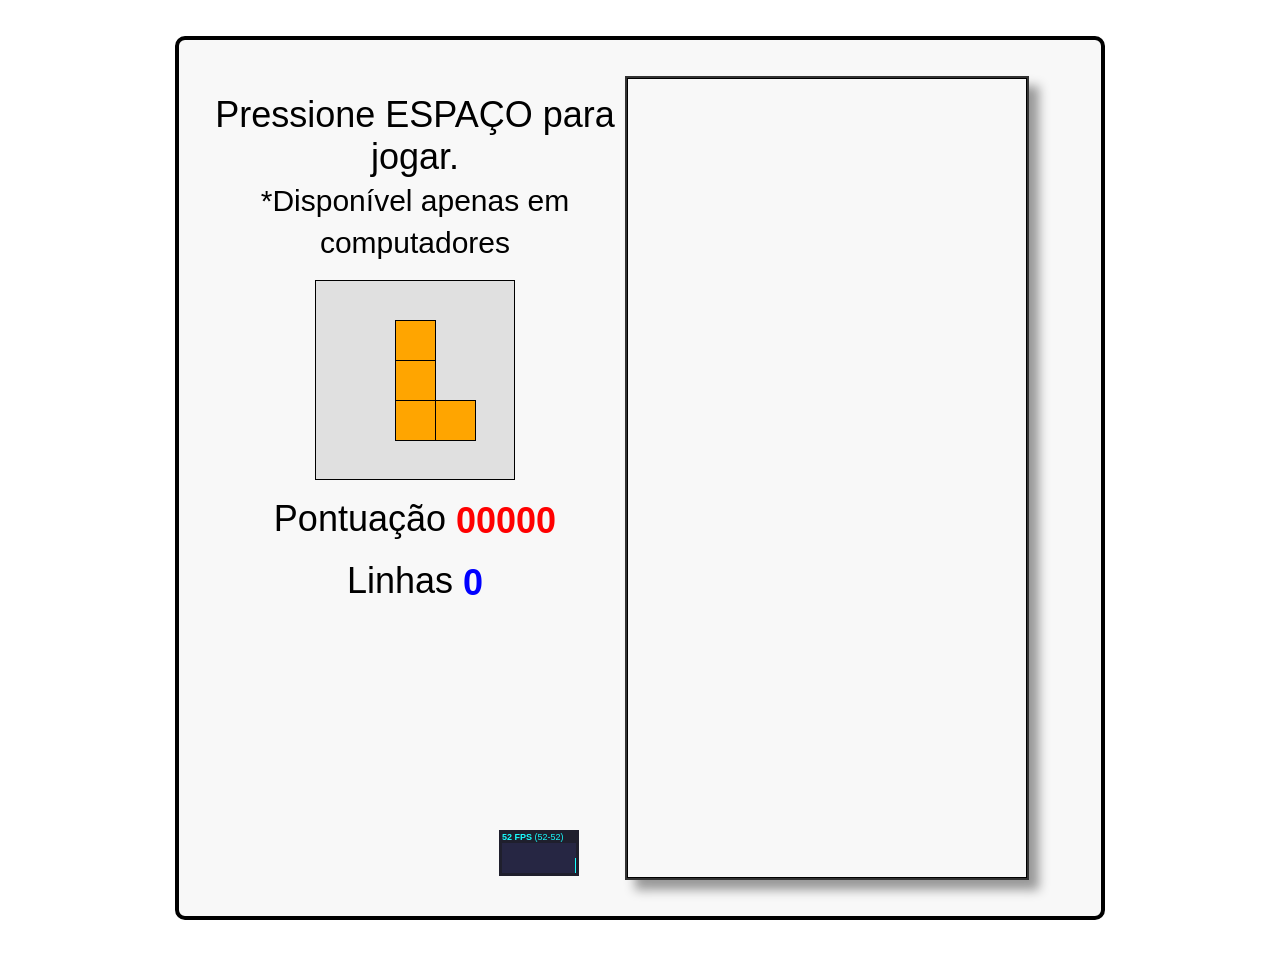
==== offline.html @ 018d1272 "First" ====
<!DOCTYPE html>
<html>
<head>
  <title>Ultimate Tetris</title>
  <style>
    body      { font-family: Helvetica, sans-serif; }
    #tetris   { margin: 1em auto; padding: 1em; border: 4px solid black; border-radius: 10px; background-color: #F8F8F8; }
    #stats    { display: inline-block; vertical-align: top; }
    #canvas   { display: inline-block; vertical-align: top; background: url(texture.jpg); box-shadow: 10px 10px 10px #999; border: 2px solid #333; }
    #menu     { display: inline-block; vertical-align: top; position: relative; }
    #menu p   { margin: 0.5em 0; text-align: center; }
    #menu p a { text-decoration: none; color: black; }
    #upcoming { display: block; margin: 0 auto; background-color: #E0E0E0; }
    #score    { color: red; font-weight: bold; vertical-align: middle; }
    #rows     { color: blue; font-weight: bold; vertical-align: middle; }
    #stats    { position: absolute; bottom: 0em; right: 1em; }
    @media screen and (min-width:   0px) and (min-height:   0px)  { #tetris { font-size: 0.75em; width: 250px; } #menu { width: 100px; height: 200px; } #upcoming { width:  50px; height:  50px; } #canvas { width: 100px; height: 200px; } } /* 10px chunks */
    @media screen and (min-width: 400px) and (min-height: 400px)  { #tetris { font-size: 1.00em; width: 350px; } #menu { width: 150px; height: 300px; } #upcoming { width:  75px; height:  75px; } #canvas { width: 150px; height: 300px; } } /* 15px chunks */
    @media screen and (min-width: 500px) and (min-height: 500px)  { #tetris { font-size: 1.25em; width: 450px; } #menu { width: 200px; height: 400px; } #upcoming { width: 100px; height: 100px; } #canvas { width: 200px; height: 400px; } } /* 20px chunks */
    @media screen and (min-width: 600px) and (min-height: 600px)  { #tetris { font-size: 1.50em; width: 550px; } #menu { width: 250px; height: 500px; } #upcoming { width: 125px; height: 125px; } #canvas { width: 250px; height: 500px; } } /* 25px chunks */
    @media screen and (min-width: 700px) and (min-height: 700px)  { #tetris { font-size: 1.75em; width: 650px; } #menu { width: 300px; height: 600px; } #upcoming { width: 150px; height: 150px; } #canvas { width: 300px; height: 600px; } } /* 30px chunks */
    @media screen and (min-width: 800px) and (min-height: 800px)  { #tetris { font-size: 2.00em; width: 750px; } #menu { width: 350px; height: 700px; } #upcoming { width: 175px; height: 175px; } #canvas { width: 350px; height: 700px; } } /* 35px chunks */
    @media screen and (min-width: 900px) and (min-height: 900px)  { #tetris { font-size: 2.25em; width: 850px; } #menu { width: 400px; height: 800px; } #upcoming { width: 200px; height: 200px; } #canvas { width: 400px; height: 800px; } } /* 40px chunks */
  </style>
</head>

<body>

  <div id="tetris">
    <div id="menu">
      <p id="start"><a href="javascript:play();">Pressione ESPA&Ccedil;O para jogar.</a><small><br>*Dispon&iacute;vel apenas em computadores</small></p>
      <p><canvas id="upcoming"></canvas></p>
      <p>Pontua&ccedil;&atilde;o <span id="score">00000</span></p>
      <p>Linhas <span id="rows">0</span></p>
    </div>
    <canvas id="canvas">
      Desculpe, seu navegador n&atilde;o suporte o elemento "canvas" do HTML5
    </canvas>
  </div>

  <script>
    // stats.js r6 - http://github.com/mrdoob/stats.js
    var Stats=function(){function s(a,g,d){var f,c,e;for(c=0;c<30;c++)for(f=0;f<73;f++)e=(f+c*74)*4,a[e]=a[e+4],a[e+1]=a[e+5],a[e+2]=a[e+6];for(c=0;c<30;c++)e=(73+c*74)*4,c<g?(a[e]=b[d].bg.r,a[e+1]=b[d].bg.g,a[e+2]=b[d].bg.b):(a[e]=b[d].fg.r,a[e+1]=b[d].fg.g,a[e+2]=b[d].fg.b)}var r=0,t=2,g,u=0,j=(new Date).getTime(),F=j,v=j,l=0,w=1E3,x=0,k,d,a,m,y,n=0,z=1E3,A=0,f,c,o,B,p=0,C=1E3,D=0,h,i,q,E,b={fps:{bg:{r:16,g:16,b:48},fg:{r:0,g:255,b:255}},ms:{bg:{r:16,g:48,b:16},fg:{r:0,g:255,b:0}},mb:{bg:{r:48,g:16,
    b:26},fg:{r:255,g:0,b:128}}};g=document.createElement("div");g.style.cursor="pointer";g.style.width="80px";g.style.opacity="0.9";g.style.zIndex="10001";g.addEventListener("click",function(){r++;r==t&&(r=0);k.style.display="none";f.style.display="none";h.style.display="none";switch(r){case 0:k.style.display="block";break;case 1:f.style.display="block";break;case 2:h.style.display="block"}},!1);k=document.createElement("div");k.style.backgroundColor="rgb("+Math.floor(b.fps.bg.r/2)+","+Math.floor(b.fps.bg.g/
    2)+","+Math.floor(b.fps.bg.b/2)+")";k.style.padding="2px 0px 3px 0px";g.appendChild(k);d=document.createElement("div");d.style.fontFamily="Helvetica, Arial, sans-serif";d.style.textAlign="left";d.style.fontSize="9px";d.style.color="rgb("+b.fps.fg.r+","+b.fps.fg.g+","+b.fps.fg.b+")";d.style.margin="0px 0px 1px 3px";d.innerHTML='<span style="font-weight:bold">FPS</span>';k.appendChild(d);a=document.createElement("canvas");a.width=74;a.height=30;a.style.display="block";a.style.marginLeft="3px";k.appendChild(a);
    m=a.getContext("2d");m.fillStyle="rgb("+b.fps.bg.r+","+b.fps.bg.g+","+b.fps.bg.b+")";m.fillRect(0,0,a.width,a.height);y=m.getImageData(0,0,a.width,a.height);f=document.createElement("div");f.style.backgroundColor="rgb("+Math.floor(b.ms.bg.r/2)+","+Math.floor(b.ms.bg.g/2)+","+Math.floor(b.ms.bg.b/2)+")";f.style.padding="2px 0px 3px 0px";f.style.display="none";g.appendChild(f);c=document.createElement("div");c.style.fontFamily="Helvetica, Arial, sans-serif";c.style.textAlign="left";c.style.fontSize=
    "9px";c.style.color="rgb("+b.ms.fg.r+","+b.ms.fg.g+","+b.ms.fg.b+")";c.style.margin="0px 0px 1px 3px";c.innerHTML='<span style="font-weight:bold">MS</span>';f.appendChild(c);a=document.createElement("canvas");a.width=74;a.height=30;a.style.display="block";a.style.marginLeft="3px";f.appendChild(a);o=a.getContext("2d");o.fillStyle="rgb("+b.ms.bg.r+","+b.ms.bg.g+","+b.ms.bg.b+")";o.fillRect(0,0,a.width,a.height);B=o.getImageData(0,0,a.width,a.height);try{performance&&performance.memory&&performance.memory.totalJSHeapSize&&
    (t=3)}catch(G){}h=document.createElement("div");h.style.backgroundColor="rgb("+Math.floor(b.mb.bg.r/2)+","+Math.floor(b.mb.bg.g/2)+","+Math.floor(b.mb.bg.b/2)+")";h.style.padding="2px 0px 3px 0px";h.style.display="none";g.appendChild(h);i=document.createElement("div");i.style.fontFamily="Helvetica, Arial, sans-serif";i.style.textAlign="left";i.style.fontSize="9px";i.style.color="rgb("+b.mb.fg.r+","+b.mb.fg.g+","+b.mb.fg.b+")";i.style.margin="0px 0px 1px 3px";i.innerHTML='<span style="font-weight:bold">MB</span>';
    h.appendChild(i);a=document.createElement("canvas");a.width=74;a.height=30;a.style.display="block";a.style.marginLeft="3px";h.appendChild(a);q=a.getContext("2d");q.fillStyle="#301010";q.fillRect(0,0,a.width,a.height);E=q.getImageData(0,0,a.width,a.height);return{domElement:g,update:function(){u++;j=(new Date).getTime();n=j-F;z=Math.min(z,n);A=Math.max(A,n);s(B.data,Math.min(30,30-n/200*30),"ms");c.innerHTML='<span style="font-weight:bold">'+n+" MS</span> ("+z+"-"+A+")";o.putImageData(B,0,0);F=j;if(j>
    v+1E3){l=Math.round(u*1E3/(j-v));w=Math.min(w,l);x=Math.max(x,l);s(y.data,Math.min(30,30-l/100*30),"fps");d.innerHTML='<span style="font-weight:bold">'+l+" FPS</span> ("+w+"-"+x+")";m.putImageData(y,0,0);if(t==3)p=performance.memory.usedJSHeapSize*9.54E-7,C=Math.min(C,p),D=Math.max(D,p),s(E.data,Math.min(30,30-p/2),"mb"),i.innerHTML='<span style="font-weight:bold">'+Math.round(p)+" MB</span> ("+Math.round(C)+"-"+Math.round(D)+")",q.putImageData(E,0,0);v=j;u=0}}}};
  </script>
  <script>

    //-------------------------------------------------------------------------
    // base helper methods
    //-------------------------------------------------------------------------

    function get(id)        { return document.getElementById(id);  }
    function hide(id)       { get(id).style.visibility = 'hidden'; }
    function show(id)       { get(id).style.visibility = null;     }
    function html(id, html) { get(id).innerHTML = html;            }

    function timestamp()           { return new Date().getTime();                             }
    function random(min, max)      { return (min + (Math.random() * (max - min)));            }
    function randomChoice(choices) { return choices[Math.round(random(0, choices.length-1))]; }

    if (!window.requestAnimationFrame) { // http://paulirish.com/2011/requestanimationframe-for-smart-animating/
      window.requestAnimationFrame = window.webkitRequestAnimationFrame ||
                                     window.mozRequestAnimationFrame    ||
                                     window.oRequestAnimationFrame      ||
                                     window.msRequestAnimationFrame     ||
                                     function(callback, element) {
                                       window.setTimeout(callback, 1000 / 60);
                                     }
    }

    //-------------------------------------------------------------------------
    // game constants
    //-------------------------------------------------------------------------

    var KEY     = { ESC: 27, SPACE: 32, LEFT: 37, UP: 38, RIGHT: 39, DOWN: 40 },
        DIR     = { UP: 0, RIGHT: 1, DOWN: 2, LEFT: 3, MIN: 0, MAX: 3 },
        stats   = new Stats(),
        canvas  = get('canvas'),
        ctx     = canvas.getContext('2d'),
        ucanvas = get('upcoming'),
        uctx    = ucanvas.getContext('2d'),
        speed   = { start: 0.6, decrement: 0.005, min: 0.1 }, // how long before piece drops by 1 row (seconds)
        nx      = 10, // width of tetris court (in blocks)
        ny      = 20, // height of tetris court (in blocks)
        nu      = 5;  // width/height of upcoming preview (in blocks)

    //-------------------------------------------------------------------------
    // game variables (initialized during reset)
    //-------------------------------------------------------------------------

    var dx, dy,        // pixel size of a single tetris block
        blocks,        // 2 dimensional array (nx*ny) representing tetris court - either empty block or occupied by a 'piece'
        actions,       // queue of user actions (inputs)
        playing,       // true|false - game is in progress
        dt,            // time since starting this game
        current,       // the current piece
        next,          // the next piece
        score,         // the current score
        vscore,        // the currently displayed score (it catches up to score in small chunks - like a spinning slot machine)
        rows,          // number of completed rows in the current game
        step;          // how long before current piece drops by 1 row

    //-------------------------------------------------------------------------
    // tetris pieces
    //
    // blocks: each element represents a rotation of the piece (0, 90, 180, 270)
    //         each element is a 16 bit integer where the 16 bits represent
    //         a 4x4 set of blocks, e.g. j.blocks[0] = 0x44C0
    //
    //             0100 = 0x4 << 3 = 0x4000
    //             0100 = 0x4 << 2 = 0x0400
    //             1100 = 0xC << 1 = 0x00C0
    //             0000 = 0x0 << 0 = 0x0000
    //                               ------
    //                               0x44C0
    //
    //-------------------------------------------------------------------------

    var i = { size: 4, blocks: [0x0F00, 0x2222, 0x00F0, 0x4444], color: 'cyan'   };
    var j = { size: 3, blocks: [0x44C0, 0x8E00, 0x6440, 0x0E20], color: 'blue'   };
    var l = { size: 3, blocks: [0x4460, 0x0E80, 0xC440, 0x2E00], color: 'orange' };
    var o = { size: 2, blocks: [0xCC00, 0xCC00, 0xCC00, 0xCC00], color: 'yellow' };
    var s = { size: 3, blocks: [0x06C0, 0x8C40, 0x6C00, 0x4620], color: 'green'  };
    var t = { size: 3, blocks: [0x0E40, 0x4C40, 0x4E00, 0x4640], color: 'purple' };
    var z = { size: 3, blocks: [0x0C60, 0x4C80, 0xC600, 0x2640], color: 'red'    };

    //------------------------------------------------
    // do the bit manipulation and iterate through each
    // occupied block (x,y) for a given piece
    //------------------------------------------------
    function eachblock(type, x, y, dir, fn) {
      var bit, result, row = 0, col = 0, blocks = type.blocks[dir];
      for(bit = 0x8000 ; bit > 0 ; bit = bit >> 1) {
        if (blocks & bit) {
          fn(x + col, y + row);
        }
        if (++col === 4) {
          col = 0;
          ++row;
        }
      }
    }

    //-----------------------------------------------------
    // check if a piece can fit into a position in the grid
    //-----------------------------------------------------
    function occupied(type, x, y, dir) {
      var result = false
      eachblock(type, x, y, dir, function(x, y) {
        if ((x < 0) || (x >= nx) || (y < 0) || (y >= ny) || getBlock(x,y))
          result = true;
      });
      return result;
    }

    function unoccupied(type, x, y, dir) {
      return !occupied(type, x, y, dir);
    }

    //-----------------------------------------
    // start with 4 instances of each piece and
    // pick randomly until the 'bag is empty'
    //-----------------------------------------
    var pieces = [];
    function randomPiece() {
      if (pieces.length == 0)
        pieces = [i,i,i,i,j,j,j,j,l,l,l,l,o,o,o,o,s,s,s,s,t,t,t,t,z,z,z,z];
      var type = pieces.splice(random(0, pieces.length-1), 1)[0];
      return { type: type, dir: DIR.UP, x: Math.round(random(0, nx - type.size)), y: 0 };
    }


    //-------------------------------------------------------------------------
    // GAME LOOP
    //-------------------------------------------------------------------------

    function run() {

      showStats(); // initialize FPS counter
      addEvents(); // attach keydown and resize events

      var last = now = timestamp();
      function frame() {
        now = timestamp();
        update(Math.min(1, (now - last) / 1000.0)); // using requestAnimationFrame have to be able to handle large delta's caused when it 'hibernates' in a background or non-visible tab
        draw();
        stats.update();
        last = now;
        requestAnimationFrame(frame, canvas);
      }

      resize(); // setup all our sizing information
      reset();  // reset the per-game variables
      frame();  // start the first frame

    }

    function showStats() {
      stats.domElement.id = 'stats';
      get('menu').appendChild(stats.domElement);
    }

    function addEvents() {
      document.addEventListener('keydown', keydown, false);
      window.addEventListener('resize', resize, false);
    }

    function resize(event) {
      canvas.width   = canvas.clientWidth;  // set canvas logical size equal to its physical size
      canvas.height  = canvas.clientHeight; // (ditto)
      ucanvas.width  = ucanvas.clientWidth;
      ucanvas.height = ucanvas.clientHeight;
      dx = canvas.width  / nx; // pixel size of a single tetris block
      dy = canvas.height / ny; // (ditto)
      invalidate();
      invalidateNext();
    }

    function keydown(ev) {
      var handled = false;
      if (playing) {
        switch(ev.keyCode) {
          case KEY.LEFT:   actions.push(DIR.LEFT);  handled = true; break;
          case KEY.RIGHT:  actions.push(DIR.RIGHT); handled = true; break;
          case KEY.UP:     actions.push(DIR.UP);    handled = true; break;
          case KEY.DOWN:   actions.push(DIR.DOWN);  handled = true; break;
          case KEY.ESC:    lose();                  handled = true; break;
        }
      }
      else if (ev.keyCode == KEY.SPACE) {
        play();
        handled = true;
      }
      if (handled)
        ev.preventDefault(); // prevent arrow keys from scrolling the page (supported in IE9+ and all other browsers)
    }

    //-------------------------------------------------------------------------
    // GAME LOGIC
    //-------------------------------------------------------------------------

    function play() { hide('start'); reset();          playing = true;  }
    function lose() { show('start'); setVisualScore(); playing = false; }

    function setVisualScore(n)      { vscore = n || score; invalidateScore(); }
    function setScore(n)            { score = n; setVisualScore(n);  }
    function addScore(n)            { score = score + n;   }
    function clearScore()           { setScore(0); }
    function clearRows()            { setRows(0); }
    function setRows(n)             { rows = n; step = Math.max(speed.min, speed.start - (speed.decrement*rows)); invalidateRows(); }
    function addRows(n)             { setRows(rows + n); }
    function getBlock(x,y)          { return (blocks && blocks[x] ? blocks[x][y] : null); }
    function setBlock(x,y,type)     { blocks[x] = blocks[x] || []; blocks[x][y] = type; invalidate(); }
    function clearBlocks()          { blocks = []; invalidate(); }
    function clearActions()         { actions = []; }
    function setCurrentPiece(piece) { current = piece || randomPiece(); invalidate();     }
    function setNextPiece(piece)    { next    = piece || randomPiece(); invalidateNext(); }

    function reset() {
      dt = 0;
      clearActions();
      clearBlocks();
      clearRows();
      clearScore();
      setCurrentPiece(next);
      setNextPiece();
    }

    function update(idt) {
      if (playing) {
        if (vscore < score)
          setVisualScore(vscore + 1);
        handle(actions.shift());
        dt = dt + idt;
        if (dt > step) {
          dt = dt - step;
          drop();
        }
      }
    }

    function handle(action) {
      switch(action) {
        case DIR.LEFT:  move(DIR.LEFT);  break;
        case DIR.RIGHT: move(DIR.RIGHT); break;
        case DIR.UP:    rotate();        break;
        case DIR.DOWN:  drop();          break;
      }
    }

    function move(dir) {
      var x = current.x, y = current.y;
      switch(dir) {
        case DIR.RIGHT: x = x + 1; break;
        case DIR.LEFT:  x = x - 1; break;
        case DIR.DOWN:  y = y + 1; break;
      }
      if (unoccupied(current.type, x, y, current.dir)) {
        current.x = x;
        current.y = y;
        invalidate();
        return true;
      }
      else {
        return false;
      }
    }

    function rotate() {
      var newdir = (current.dir == DIR.MAX ? DIR.MIN : current.dir + 1);
      if (unoccupied(current.type, current.x, current.y, newdir)) {
        current.dir = newdir;
        invalidate();
      }
    }

    function drop() {
      if (!move(DIR.DOWN)) {
        addScore(10);
        dropPiece();
        removeLines();
        setCurrentPiece(next);
        setNextPiece(randomPiece());
        clearActions();
        if (occupied(current.type, current.x, current.y, current.dir)) {
          lose();
        }
      }
    }

    function dropPiece() {
      eachblock(current.type, current.x, current.y, current.dir, function(x, y) {
        setBlock(x, y, current.type);
      });
    }

    function removeLines() {
      var x, y, complete, n = 0;
      for(y = ny ; y > 0 ; --y) {
        complete = true;
        for(x = 0 ; x < nx ; ++x) {
          if (!getBlock(x, y))
            complete = false;
        }
        if (complete) {
          removeLine(y);
          y = y + 1; // recheck same line
          n++;
        }
      }
      if (n > 0) {
        addRows(n);
        addScore(100*Math.pow(2,n-1)); // 1: 100, 2: 200, 3: 400, 4: 800
      }
    }

    function removeLine(n) {
      var x, y;
      for(y = n ; y >= 0 ; --y) {
        for(x = 0 ; x < nx ; ++x)
          setBlock(x, y, (y == 0) ? null : getBlock(x, y-1));
      }
    }

    //-------------------------------------------------------------------------
    // RENDERING
    //-------------------------------------------------------------------------

    var invalid = {};

    function invalidate()         { invalid.court  = true; }
    function invalidateNext()     { invalid.next   = true; }
    function invalidateScore()    { invalid.score  = true; }
    function invalidateRows()     { invalid.rows   = true; }

    function draw() {
      ctx.save();
      ctx.lineWidth = 1;
      ctx.translate(0.5, 0.5); // for crisp 1px black lines
      drawCourt();
      drawNext();
      drawScore();
      drawRows();
      ctx.restore();
    }

    function drawCourt() {
      if (invalid.court) {
        ctx.clearRect(0, 0, canvas.width, canvas.height);
        if (playing)
          drawPiece(ctx, current.type, current.x, current.y, current.dir);
        var x, y, block;
        for(y = 0 ; y < ny ; y++) {
          for (x = 0 ; x < nx ; x++) {
            if (block = getBlock(x,y))
              drawBlock(ctx, x, y, block.color);
          }
        }
        ctx.strokeRect(0, 0, nx*dx - 1, ny*dy - 1); // court boundary
        invalid.court = false;
      }
    }

    function drawNext() {
      if (invalid.next) {
        var padding = (nu - next.type.size) / 2; // half-arsed attempt at centering next piece display
        uctx.save();
        uctx.translate(0.5, 0.5);
        uctx.clearRect(0, 0, nu*dx, nu*dy);
        drawPiece(uctx, next.type, padding, padding, next.dir);
        uctx.strokeStyle = 'black';
        uctx.strokeRect(0, 0, nu*dx - 1, nu*dy - 1);
        uctx.restore();
        invalid.next = false;
      }
    }

    function drawScore() {
      if (invalid.score) {
        html('score', ("00000" + Math.floor(vscore)).slice(-5));
        invalid.score = false;
      }
    }

    function drawRows() {
      if (invalid.rows) {
        html('rows', rows);
        invalid.rows = false;
      }
    }

    function drawPiece(ctx, type, x, y, dir) {
      eachblock(type, x, y, dir, function(x, y) {
        drawBlock(ctx, x, y, type.color);
      });
    }

    function drawBlock(ctx, x, y, color) {
      ctx.fillStyle = color;
      ctx.fillRect(x*dx, y*dy, dx, dy);
      ctx.strokeRect(x*dx, y*dy, dx, dy)
    }

    //-------------------------------------------------------------------------
    // FINALLY, lets run the game
    //-------------------------------------------------------------------------

    run();

  </script>

</body>
</html>
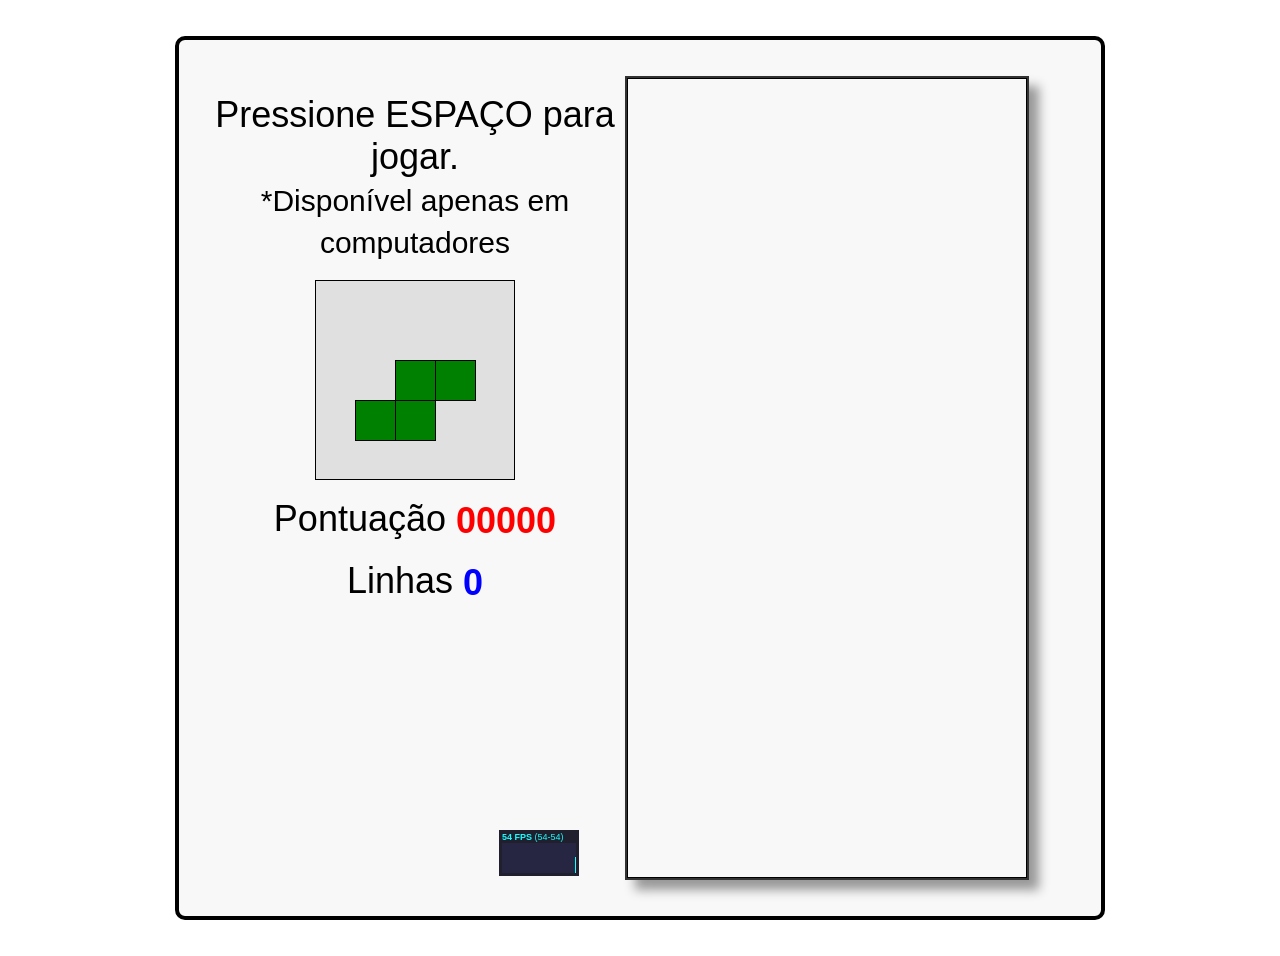
==== commit e46305a0: "Remove Ultiamte flags to Vida Ativa" ====
--- a/offline.html
+++ b/offline.html
@@ -1,7 +1,7 @@
 <!DOCTYPE html>
 <html>
 <head>
-  <title>Ultimate Tetris</title>
+  <title>Academia Vida Ativa Tetris</title>
   <style>
     body      { font-family: Helvetica, sans-serif; }
     #tetris   { margin: 1em auto; padding: 1em; border: 4px solid black; border-radius: 10px; background-color: #F8F8F8; }
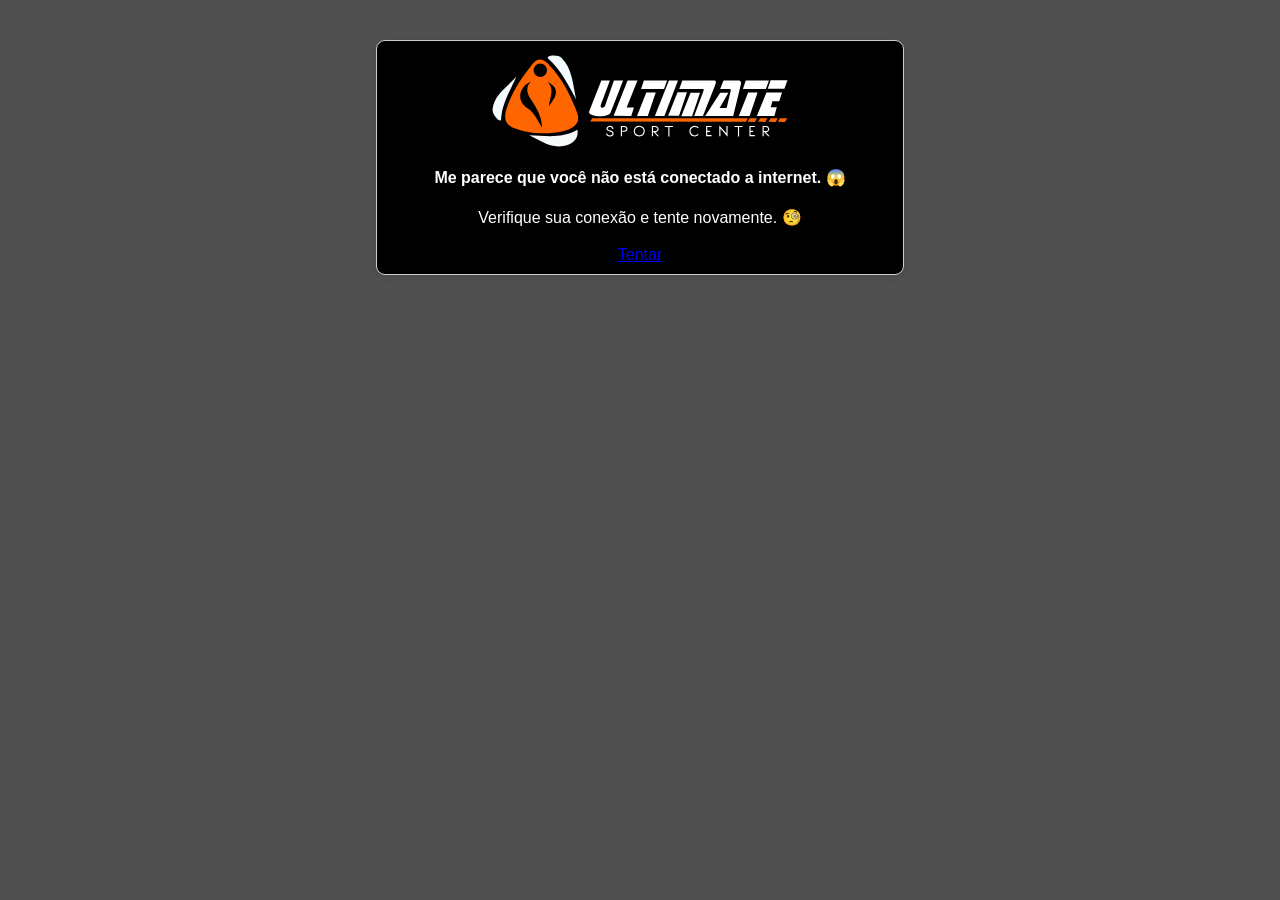
==== commit 60e9b0fc: "Change offline page" ====
--- a/offline.html
+++ b/offline.html
@@ -1,459 +1,323 @@
 <!DOCTYPE html>
 <html>
-<head>
-  <title>Academia Vida Ativa Tetris</title>
-  <style>
-    body      { font-family: Helvetica, sans-serif; }
-    #tetris   { margin: 1em auto; padding: 1em; border: 4px solid black; border-radius: 10px; background-color: #F8F8F8; }
-    #stats    { display: inline-block; vertical-align: top; }
-    #canvas   { display: inline-block; vertical-align: top; background: url(texture.jpg); box-shadow: 10px 10px 10px #999; border: 2px solid #333; }
-    #menu     { display: inline-block; vertical-align: top; position: relative; }
-    #menu p   { margin: 0.5em 0; text-align: center; }
-    #menu p a { text-decoration: none; color: black; }
-    #upcoming { display: block; margin: 0 auto; background-color: #E0E0E0; }
-    #score    { color: red; font-weight: bold; vertical-align: middle; }
-    #rows     { color: blue; font-weight: bold; vertical-align: middle; }
-    #stats    { position: absolute; bottom: 0em; right: 1em; }
-    @media screen and (min-width:   0px) and (min-height:   0px)  { #tetris { font-size: 0.75em; width: 250px; } #menu { width: 100px; height: 200px; } #upcoming { width:  50px; height:  50px; } #canvas { width: 100px; height: 200px; } } /* 10px chunks */
-    @media screen and (min-width: 400px) and (min-height: 400px)  { #tetris { font-size: 1.00em; width: 350px; } #menu { width: 150px; height: 300px; } #upcoming { width:  75px; height:  75px; } #canvas { width: 150px; height: 300px; } } /* 15px chunks */
-    @media screen and (min-width: 500px) and (min-height: 500px)  { #tetris { font-size: 1.25em; width: 450px; } #menu { width: 200px; height: 400px; } #upcoming { width: 100px; height: 100px; } #canvas { width: 200px; height: 400px; } } /* 20px chunks */
-    @media screen and (min-width: 600px) and (min-height: 600px)  { #tetris { font-size: 1.50em; width: 550px; } #menu { width: 250px; height: 500px; } #upcoming { width: 125px; height: 125px; } #canvas { width: 250px; height: 500px; } } /* 25px chunks */
-    @media screen and (min-width: 700px) and (min-height: 700px)  { #tetris { font-size: 1.75em; width: 650px; } #menu { width: 300px; height: 600px; } #upcoming { width: 150px; height: 150px; } #canvas { width: 300px; height: 600px; } } /* 30px chunks */
-    @media screen and (min-width: 800px) and (min-height: 800px)  { #tetris { font-size: 2.00em; width: 750px; } #menu { width: 350px; height: 700px; } #upcoming { width: 175px; height: 175px; } #canvas { width: 350px; height: 700px; } } /* 35px chunks */
-    @media screen and (min-width: 900px) and (min-height: 900px)  { #tetris { font-size: 2.25em; width: 850px; } #menu { width: 400px; height: 800px; } #upcoming { width: 200px; height: 200px; } #canvas { width: 400px; height: 800px; } } /* 40px chunks */
-  </style>
-</head>
-
-<body>
-
-  <div id="tetris">
-    <div id="menu">
-      <p id="start"><a href="javascript:play();">Pressione ESPA&Ccedil;O para jogar.</a><small><br>*Dispon&iacute;vel apenas em computadores</small></p>
-      <p><canvas id="upcoming"></canvas></p>
-      <p>Pontua&ccedil;&atilde;o <span id="score">00000</span></p>
-      <p>Linhas <span id="rows">0</span></p>
-    </div>
-    <canvas id="canvas">
-      Desculpe, seu navegador n&atilde;o suporte o elemento "canvas" do HTML5
-    </canvas>
-  </div>
-
-  <script>
-    // stats.js r6 - http://github.com/mrdoob/stats.js
-    var Stats=function(){function s(a,g,d){var f,c,e;for(c=0;c<30;c++)for(f=0;f<73;f++)e=(f+c*74)*4,a[e]=a[e+4],a[e+1]=a[e+5],a[e+2]=a[e+6];for(c=0;c<30;c++)e=(73+c*74)*4,c<g?(a[e]=b[d].bg.r,a[e+1]=b[d].bg.g,a[e+2]=b[d].bg.b):(a[e]=b[d].fg.r,a[e+1]=b[d].fg.g,a[e+2]=b[d].fg.b)}var r=0,t=2,g,u=0,j=(new Date).getTime(),F=j,v=j,l=0,w=1E3,x=0,k,d,a,m,y,n=0,z=1E3,A=0,f,c,o,B,p=0,C=1E3,D=0,h,i,q,E,b={fps:{bg:{r:16,g:16,b:48},fg:{r:0,g:255,b:255}},ms:{bg:{r:16,g:48,b:16},fg:{r:0,g:255,b:0}},mb:{bg:{r:48,g:16,
-    b:26},fg:{r:255,g:0,b:128}}};g=document.createElement("div");g.style.cursor="pointer";g.style.width="80px";g.style.opacity="0.9";g.style.zIndex="10001";g.addEventListener("click",function(){r++;r==t&&(r=0);k.style.display="none";f.style.display="none";h.style.display="none";switch(r){case 0:k.style.display="block";break;case 1:f.style.display="block";break;case 2:h.style.display="block"}},!1);k=document.createElement("div");k.style.backgroundColor="rgb("+Math.floor(b.fps.bg.r/2)+","+Math.floor(b.fps.bg.g/
-    2)+","+Math.floor(b.fps.bg.b/2)+")";k.style.padding="2px 0px 3px 0px";g.appendChild(k);d=document.createElement("div");d.style.fontFamily="Helvetica, Arial, sans-serif";d.style.textAlign="left";d.style.fontSize="9px";d.style.color="rgb("+b.fps.fg.r+","+b.fps.fg.g+","+b.fps.fg.b+")";d.style.margin="0px 0px 1px 3px";d.innerHTML='<span style="font-weight:bold">FPS</span>';k.appendChild(d);a=document.createElement("canvas");a.width=74;a.height=30;a.style.display="block";a.style.marginLeft="3px";k.appendChild(a);
-    m=a.getContext("2d");m.fillStyle="rgb("+b.fps.bg.r+","+b.fps.bg.g+","+b.fps.bg.b+")";m.fillRect(0,0,a.width,a.height);y=m.getImageData(0,0,a.width,a.height);f=document.createElement("div");f.style.backgroundColor="rgb("+Math.floor(b.ms.bg.r/2)+","+Math.floor(b.ms.bg.g/2)+","+Math.floor(b.ms.bg.b/2)+")";f.style.padding="2px 0px 3px 0px";f.style.display="none";g.appendChild(f);c=document.createElement("div");c.style.fontFamily="Helvetica, Arial, sans-serif";c.style.textAlign="left";c.style.fontSize=
-    "9px";c.style.color="rgb("+b.ms.fg.r+","+b.ms.fg.g+","+b.ms.fg.b+")";c.style.margin="0px 0px 1px 3px";c.innerHTML='<span style="font-weight:bold">MS</span>';f.appendChild(c);a=document.createElement("canvas");a.width=74;a.height=30;a.style.display="block";a.style.marginLeft="3px";f.appendChild(a);o=a.getContext("2d");o.fillStyle="rgb("+b.ms.bg.r+","+b.ms.bg.g+","+b.ms.bg.b+")";o.fillRect(0,0,a.width,a.height);B=o.getImageData(0,0,a.width,a.height);try{performance&&performance.memory&&performance.memory.totalJSHeapSize&&
-    (t=3)}catch(G){}h=document.createElement("div");h.style.backgroundColor="rgb("+Math.floor(b.mb.bg.r/2)+","+Math.floor(b.mb.bg.g/2)+","+Math.floor(b.mb.bg.b/2)+")";h.style.padding="2px 0px 3px 0px";h.style.display="none";g.appendChild(h);i=document.createElement("div");i.style.fontFamily="Helvetica, Arial, sans-serif";i.style.textAlign="left";i.style.fontSize="9px";i.style.color="rgb("+b.mb.fg.r+","+b.mb.fg.g+","+b.mb.fg.b+")";i.style.margin="0px 0px 1px 3px";i.innerHTML='<span style="font-weight:bold">MB</span>';
-    h.appendChild(i);a=document.createElement("canvas");a.width=74;a.height=30;a.style.display="block";a.style.marginLeft="3px";h.appendChild(a);q=a.getContext("2d");q.fillStyle="#301010";q.fillRect(0,0,a.width,a.height);E=q.getImageData(0,0,a.width,a.height);return{domElement:g,update:function(){u++;j=(new Date).getTime();n=j-F;z=Math.min(z,n);A=Math.max(A,n);s(B.data,Math.min(30,30-n/200*30),"ms");c.innerHTML='<span style="font-weight:bold">'+n+" MS</span> ("+z+"-"+A+")";o.putImageData(B,0,0);F=j;if(j>
-    v+1E3){l=Math.round(u*1E3/(j-v));w=Math.min(w,l);x=Math.max(x,l);s(y.data,Math.min(30,30-l/100*30),"fps");d.innerHTML='<span style="font-weight:bold">'+l+" FPS</span> ("+w+"-"+x+")";m.putImageData(y,0,0);if(t==3)p=performance.memory.usedJSHeapSize*9.54E-7,C=Math.min(C,p),D=Math.max(D,p),s(E.data,Math.min(30,30-p/2),"mb"),i.innerHTML='<span style="font-weight:bold">'+Math.round(p)+" MB</span> ("+Math.round(C)+"-"+Math.round(D)+")",q.putImageData(E,0,0);v=j;u=0}}}};
-  </script>
-  <script>
-
-    //-------------------------------------------------------------------------
-    // base helper methods
-    //-------------------------------------------------------------------------
-
-    function get(id)        { return document.getElementById(id);  }
-    function hide(id)       { get(id).style.visibility = 'hidden'; }
-    function show(id)       { get(id).style.visibility = null;     }
-    function html(id, html) { get(id).innerHTML = html;            }
-
-    function timestamp()           { return new Date().getTime();                             }
-    function random(min, max)      { return (min + (Math.random() * (max - min)));            }
-    function randomChoice(choices) { return choices[Math.round(random(0, choices.length-1))]; }
-
-    if (!window.requestAnimationFrame) { // http://paulirish.com/2011/requestanimationframe-for-smart-animating/
-      window.requestAnimationFrame = window.webkitRequestAnimationFrame ||
-                                     window.mozRequestAnimationFrame    ||
-                                     window.oRequestAnimationFrame      ||
-                                     window.msRequestAnimationFrame     ||
-                                     function(callback, element) {
-                                       window.setTimeout(callback, 1000 / 60);
-                                     }
-    }
-
-    //-------------------------------------------------------------------------
-    // game constants
-    //-------------------------------------------------------------------------
-
-    var KEY     = { ESC: 27, SPACE: 32, LEFT: 37, UP: 38, RIGHT: 39, DOWN: 40 },
-        DIR     = { UP: 0, RIGHT: 1, DOWN: 2, LEFT: 3, MIN: 0, MAX: 3 },
-        stats   = new Stats(),
-        canvas  = get('canvas'),
-        ctx     = canvas.getContext('2d'),
-        ucanvas = get('upcoming'),
-        uctx    = ucanvas.getContext('2d'),
-        speed   = { start: 0.6, decrement: 0.005, min: 0.1 }, // how long before piece drops by 1 row (seconds)
-        nx      = 10, // width of tetris court (in blocks)
-        ny      = 20, // height of tetris court (in blocks)
-        nu      = 5;  // width/height of upcoming preview (in blocks)
-
-    //-------------------------------------------------------------------------
-    // game variables (initialized during reset)
-    //-------------------------------------------------------------------------
-
-    var dx, dy,        // pixel size of a single tetris block
-        blocks,        // 2 dimensional array (nx*ny) representing tetris court - either empty block or occupied by a 'piece'
-        actions,       // queue of user actions (inputs)
-        playing,       // true|false - game is in progress
-        dt,            // time since starting this game
-        current,       // the current piece
-        next,          // the next piece
-        score,         // the current score
-        vscore,        // the currently displayed score (it catches up to score in small chunks - like a spinning slot machine)
-        rows,          // number of completed rows in the current game
-        step;          // how long before current piece drops by 1 row
-
-    //-------------------------------------------------------------------------
-    // tetris pieces
-    //
-    // blocks: each element represents a rotation of the piece (0, 90, 180, 270)
-    //         each element is a 16 bit integer where the 16 bits represent
-    //         a 4x4 set of blocks, e.g. j.blocks[0] = 0x44C0
-    //
-    //             0100 = 0x4 << 3 = 0x4000
-    //             0100 = 0x4 << 2 = 0x0400
-    //             1100 = 0xC << 1 = 0x00C0
-    //             0000 = 0x0 << 0 = 0x0000
-    //                               ------
-    //                               0x44C0
-    //
-    //-------------------------------------------------------------------------
-
-    var i = { size: 4, blocks: [0x0F00, 0x2222, 0x00F0, 0x4444], color: 'cyan'   };
-    var j = { size: 3, blocks: [0x44C0, 0x8E00, 0x6440, 0x0E20], color: 'blue'   };
-    var l = { size: 3, blocks: [0x4460, 0x0E80, 0xC440, 0x2E00], color: 'orange' };
-    var o = { size: 2, blocks: [0xCC00, 0xCC00, 0xCC00, 0xCC00], color: 'yellow' };
-    var s = { size: 3, blocks: [0x06C0, 0x8C40, 0x6C00, 0x4620], color: 'green'  };
-    var t = { size: 3, blocks: [0x0E40, 0x4C40, 0x4E00, 0x4640], color: 'purple' };
-    var z = { size: 3, blocks: [0x0C60, 0x4C80, 0xC600, 0x2640], color: 'red'    };
-
-    //------------------------------------------------
-    // do the bit manipulation and iterate through each
-    // occupied block (x,y) for a given piece
-    //------------------------------------------------
-    function eachblock(type, x, y, dir, fn) {
-      var bit, result, row = 0, col = 0, blocks = type.blocks[dir];
-      for(bit = 0x8000 ; bit > 0 ; bit = bit >> 1) {
-        if (blocks & bit) {
-          fn(x + col, y + row);
-        }
-        if (++col === 4) {
-          col = 0;
-          ++row;
-        }
-      }
-    }
-
-    //-----------------------------------------------------
-    // check if a piece can fit into a position in the grid
-    //-----------------------------------------------------
-    function occupied(type, x, y, dir) {
-      var result = false
-      eachblock(type, x, y, dir, function(x, y) {
-        if ((x < 0) || (x >= nx) || (y < 0) || (y >= ny) || getBlock(x,y))
-          result = true;
-      });
-      return result;
-    }
-
-    function unoccupied(type, x, y, dir) {
-      return !occupied(type, x, y, dir);
-    }
-
-    //-----------------------------------------
-    // start with 4 instances of each piece and
-    // pick randomly until the 'bag is empty'
-    //-----------------------------------------
-    var pieces = [];
-    function randomPiece() {
-      if (pieces.length == 0)
-        pieces = [i,i,i,i,j,j,j,j,l,l,l,l,o,o,o,o,s,s,s,s,t,t,t,t,z,z,z,z];
-      var type = pieces.splice(random(0, pieces.length-1), 1)[0];
-      return { type: type, dir: DIR.UP, x: Math.round(random(0, nx - type.size)), y: 0 };
-    }
-
-
-    //-------------------------------------------------------------------------
-    // GAME LOOP
-    //-------------------------------------------------------------------------
-
-    function run() {
-
-      showStats(); // initialize FPS counter
-      addEvents(); // attach keydown and resize events
-
-      var last = now = timestamp();
-      function frame() {
-        now = timestamp();
-        update(Math.min(1, (now - last) / 1000.0)); // using requestAnimationFrame have to be able to handle large delta's caused when it 'hibernates' in a background or non-visible tab
-        draw();
-        stats.update();
-        last = now;
-        requestAnimationFrame(frame, canvas);
-      }
-
-      resize(); // setup all our sizing information
-      reset();  // reset the per-game variables
-      frame();  // start the first frame
-
-    }
-
-    function showStats() {
-      stats.domElement.id = 'stats';
-      get('menu').appendChild(stats.domElement);
-    }
-
-    function addEvents() {
-      document.addEventListener('keydown', keydown, false);
-      window.addEventListener('resize', resize, false);
-    }
-
-    function resize(event) {
-      canvas.width   = canvas.clientWidth;  // set canvas logical size equal to its physical size
-      canvas.height  = canvas.clientHeight; // (ditto)
-      ucanvas.width  = ucanvas.clientWidth;
-      ucanvas.height = ucanvas.clientHeight;
-      dx = canvas.width  / nx; // pixel size of a single tetris block
-      dy = canvas.height / ny; // (ditto)
-      invalidate();
-      invalidateNext();
-    }
-
-    function keydown(ev) {
-      var handled = false;
-      if (playing) {
-        switch(ev.keyCode) {
-          case KEY.LEFT:   actions.push(DIR.LEFT);  handled = true; break;
-          case KEY.RIGHT:  actions.push(DIR.RIGHT); handled = true; break;
-          case KEY.UP:     actions.push(DIR.UP);    handled = true; break;
-          case KEY.DOWN:   actions.push(DIR.DOWN);  handled = true; break;
-          case KEY.ESC:    lose();                  handled = true; break;
-        }
-      }
-      else if (ev.keyCode == KEY.SPACE) {
-        play();
-        handled = true;
-      }
-      if (handled)
-        ev.preventDefault(); // prevent arrow keys from scrolling the page (supported in IE9+ and all other browsers)
-    }
-
-    //-------------------------------------------------------------------------
-    // GAME LOGIC
-    //-------------------------------------------------------------------------
-
-    function play() { hide('start'); reset();          playing = true;  }
-    function lose() { show('start'); setVisualScore(); playing = false; }
-
-    function setVisualScore(n)      { vscore = n || score; invalidateScore(); }
-    function setScore(n)            { score = n; setVisualScore(n);  }
-    function addScore(n)            { score = score + n;   }
-    function clearScore()           { setScore(0); }
-    function clearRows()            { setRows(0); }
-    function setRows(n)             { rows = n; step = Math.max(speed.min, speed.start - (speed.decrement*rows)); invalidateRows(); }
-    function addRows(n)             { setRows(rows + n); }
-    function getBlock(x,y)          { return (blocks && blocks[x] ? blocks[x][y] : null); }
-    function setBlock(x,y,type)     { blocks[x] = blocks[x] || []; blocks[x][y] = type; invalidate(); }
-    function clearBlocks()          { blocks = []; invalidate(); }
-    function clearActions()         { actions = []; }
-    function setCurrentPiece(piece) { current = piece || randomPiece(); invalidate();     }
-    function setNextPiece(piece)    { next    = piece || randomPiece(); invalidateNext(); }
-
-    function reset() {
-      dt = 0;
-      clearActions();
-      clearBlocks();
-      clearRows();
-      clearScore();
-      setCurrentPiece(next);
-      setNextPiece();
-    }
-
-    function update(idt) {
-      if (playing) {
-        if (vscore < score)
-          setVisualScore(vscore + 1);
-        handle(actions.shift());
-        dt = dt + idt;
-        if (dt > step) {
-          dt = dt - step;
-          drop();
-        }
-      }
-    }
-
-    function handle(action) {
-      switch(action) {
-        case DIR.LEFT:  move(DIR.LEFT);  break;
-        case DIR.RIGHT: move(DIR.RIGHT); break;
-        case DIR.UP:    rotate();        break;
-        case DIR.DOWN:  drop();          break;
-      }
-    }
-
-    function move(dir) {
-      var x = current.x, y = current.y;
-      switch(dir) {
-        case DIR.RIGHT: x = x + 1; break;
-        case DIR.LEFT:  x = x - 1; break;
-        case DIR.DOWN:  y = y + 1; break;
-      }
-      if (unoccupied(current.type, x, y, current.dir)) {
-        current.x = x;
-        current.y = y;
-        invalidate();
-        return true;
-      }
-      else {
-        return false;
-      }
-    }
-
-    function rotate() {
-      var newdir = (current.dir == DIR.MAX ? DIR.MIN : current.dir + 1);
-      if (unoccupied(current.type, current.x, current.y, newdir)) {
-        current.dir = newdir;
-        invalidate();
-      }
-    }
-
-    function drop() {
-      if (!move(DIR.DOWN)) {
-        addScore(10);
-        dropPiece();
-        removeLines();
-        setCurrentPiece(next);
-        setNextPiece(randomPiece());
-        clearActions();
-        if (occupied(current.type, current.x, current.y, current.dir)) {
-          lose();
-        }
-      }
-    }
-
-    function dropPiece() {
-      eachblock(current.type, current.x, current.y, current.dir, function(x, y) {
-        setBlock(x, y, current.type);
-      });
-    }
-
-    function removeLines() {
-      var x, y, complete, n = 0;
-      for(y = ny ; y > 0 ; --y) {
-        complete = true;
-        for(x = 0 ; x < nx ; ++x) {
-          if (!getBlock(x, y))
-            complete = false;
-        }
-        if (complete) {
-          removeLine(y);
-          y = y + 1; // recheck same line
-          n++;
-        }
-      }
-      if (n > 0) {
-        addRows(n);
-        addScore(100*Math.pow(2,n-1)); // 1: 100, 2: 200, 3: 400, 4: 800
-      }
-    }
-
-    function removeLine(n) {
-      var x, y;
-      for(y = n ; y >= 0 ; --y) {
-        for(x = 0 ; x < nx ; ++x)
-          setBlock(x, y, (y == 0) ? null : getBlock(x, y-1));
-      }
-    }
-
-    //-------------------------------------------------------------------------
-    // RENDERING
-    //-------------------------------------------------------------------------
-
-    var invalid = {};
-
-    function invalidate()         { invalid.court  = true; }
-    function invalidateNext()     { invalid.next   = true; }
-    function invalidateScore()    { invalid.score  = true; }
-    function invalidateRows()     { invalid.rows   = true; }
-
-    function draw() {
-      ctx.save();
-      ctx.lineWidth = 1;
-      ctx.translate(0.5, 0.5); // for crisp 1px black lines
-      drawCourt();
-      drawNext();
-      drawScore();
-      drawRows();
-      ctx.restore();
-    }
-
-    function drawCourt() {
-      if (invalid.court) {
-        ctx.clearRect(0, 0, canvas.width, canvas.height);
-        if (playing)
-          drawPiece(ctx, current.type, current.x, current.y, current.dir);
-        var x, y, block;
-        for(y = 0 ; y < ny ; y++) {
-          for (x = 0 ; x < nx ; x++) {
-            if (block = getBlock(x,y))
-              drawBlock(ctx, x, y, block.color);
-          }
-        }
-        ctx.strokeRect(0, 0, nx*dx - 1, ny*dy - 1); // court boundary
-        invalid.court = false;
-      }
-    }
-
-    function drawNext() {
-      if (invalid.next) {
-        var padding = (nu - next.type.size) / 2; // half-arsed attempt at centering next piece display
-        uctx.save();
-        uctx.translate(0.5, 0.5);
-        uctx.clearRect(0, 0, nu*dx, nu*dy);
-        drawPiece(uctx, next.type, padding, padding, next.dir);
-        uctx.strokeStyle = 'black';
-        uctx.strokeRect(0, 0, nu*dx - 1, nu*dy - 1);
-        uctx.restore();
-        invalid.next = false;
-      }
-    }
-
-    function drawScore() {
-      if (invalid.score) {
-        html('score', ("00000" + Math.floor(vscore)).slice(-5));
-        invalid.score = false;
-      }
-    }
-
-    function drawRows() {
-      if (invalid.rows) {
-        html('rows', rows);
-        invalid.rows = false;
-      }
-    }
-
-    function drawPiece(ctx, type, x, y, dir) {
-      eachblock(type, x, y, dir, function(x, y) {
-        drawBlock(ctx, x, y, type.color);
-      });
-    }
-
-    function drawBlock(ctx, x, y, color) {
-      ctx.fillStyle = color;
-      ctx.fillRect(x*dx, y*dy, dx, dy);
-      ctx.strokeRect(x*dx, y*dy, dx, dy)
-    }
-
-    //-------------------------------------------------------------------------
-    // FINALLY, lets run the game
-    //-------------------------------------------------------------------------
-
-    run();
-
-  </script>
-
-</body>
-</html>
+    <head>
+        <title>Jeimes Santana</title>
+		<meta charset="utf-8" />
+		<meta name="description" content="Fotografias, retratos, entre em contato!">
+		<meta name="keywords" content="foto,fotografia,retrato,retratos">
+        <meta name="author" content="Jeime Santana">
+        <meta name="viewport" content="width=device-width,initial-scale=1">
+        <style>
+        body {
+            background-color: rgb(80, 80, 80);
+            color: #2E2F30;
+            text-align: center;
+            font-family: arial, sans-serif;
+            margin: 0;
+        }
+
+        div.dialog {
+            width: 95%;
+            max-width: 33em;
+            margin: 2.5em auto 0;
+        }
+
+        div.dialog > div {
+            border: 1px solid #CCC;
+            border-radius: 9px;
+            background-color: black;
+            padding: 10px 10px;
+            box-shadow: 0 3px 8px rgba(50, 50, 50, 0.17);
+        }
+
+        h1,p {
+            font-size: 100%;
+            color: #fff;
+            line-height: 1.5em;
+        }
+
+        div.dialog > p {
+            margin: 0 0 1em;
+            padding: 1em;
+            background-color: #F7F7F7;
+            border: 1px solid #CCC;
+            border-right-color: #999;
+            border-left-color: #999;
+            border-bottom-color: #999;
+            border-bottom-left-radius: 4px;
+            border-bottom-right-radius: 4px;
+            border-top-color: #DADADA;
+            color: #666;
+            box-shadow: 0 3px 8px rgba(50, 50, 50, 0.17);
+        }
+        svg{
+           max-width: 300px;
+        }
+        </style>
+    </head>
+
+    <body>
+        <div class="dialog">
+            <div>
+                <?xml version="1.0" encoding="UTF-8" standalone="no"?>
+               <!-- Created with Inkscape (http://www.inkscape.org/) -->
+
+               <svg
+                  xmlns:dc="http://purl.org/dc/elements/1.1/"
+                  xmlns:cc="http://creativecommons.org/ns#"
+                  xmlns:rdf="http://www.w3.org/1999/02/22-rdf-syntax-ns#"
+                  xmlns:svg="http://www.w3.org/2000/svg"
+                  xmlns="http://www.w3.org/2000/svg"
+                  xmlns:sodipodi="http://sodipodi.sourceforge.net/DTD/sodipodi-0.dtd"
+                  xmlns:inkscape="http://www.inkscape.org/namespaces/inkscape"
+                  width="300"
+                  height="100"
+                  viewBox="0 0 300 100"
+                  id="svg3426"
+                  version="1.1"
+                  inkscape:version="0.91 r13725"
+                  sodipodi:docname="logo.svg">
+               <defs
+                  id="defs3428" />
+               <sodipodi:namedview
+                  id="base"
+                  pagecolor="#ffffff"
+                  bordercolor="#666666"
+                  borderopacity="1.0"
+                  inkscape:pageopacity="0.0"
+                  inkscape:pageshadow="2"
+                  inkscape:zoom="1.4"
+                  inkscape:cx="89.216257"
+                  inkscape:cy="112.53209"
+                  inkscape:document-units="px"
+                  inkscape:current-layer="text4318"
+                  showgrid="false"
+                  units="px"
+                  inkscape:window-width="1920"
+                  inkscape:window-height="1017"
+                  inkscape:window-x="1912"
+                  inkscape:window-y="-8"
+                  inkscape:window-maximized="1" />
+               <metadata
+                  id="metadata3431">
+                  <rdf:RDF>
+                     <cc:Work
+                        rdf:about="">
+                     <dc:format>image/svg+xml</dc:format>
+                     <dc:type
+                        rdf:resource="http://purl.org/dc/dcmitype/StillImage" />
+                     <dc:title />
+                     </cc:Work>
+                  </rdf:RDF>
+               </metadata>
+               <g
+                  inkscape:label="Camada 1"
+                  inkscape:groupmode="layer"
+                  id="layer1"
+                  transform="translate(0,-952.36216)">
+                  <g
+                     id="g3397"
+                     transform="matrix(0.90081725,0,0,0.90081725,-1014.9524,112.08491)">
+                     <path
+                        style="opacity:1;fill:#ff6600;fill-opacity:1;fill-rule:evenodd;stroke:#ff00ff;stroke-width:0;stroke-linecap:butt;stroke-linejoin:miter;stroke-miterlimit:4;stroke-dasharray:none;stroke-opacity:1"
+                        d="m 1148.6249,987.39667 c -4.8294,11.49564 -10.1037,24.68813 3.7167,30.50763 21.9103,9.2258 56.5117,7.8275 67.3644,-1.239 7.2326,-6.0421 5.2392,-12.0275 2.1681,-19.51246 -6.9935,-17.04514 -14.8854,-33.97049 -30.5076,-49.86512 -7.324,-7.4517 -12.6803,-6.04654 -17.6541,0.1549 -9.8106,12.23198 -18.8587,25.12753 -25.0875,39.95405 z"
+                        id="path4160"
+                        inkscape:connector-curvature="0"
+                        sodipodi:nodetypes="sssssss" />
+                     <path
+                        style="fill:#f2fbfd;fill-opacity:1;fill-rule:evenodd;stroke:#ff0000;stroke-width:0;stroke-linecap:butt;stroke-linejoin:miter;stroke-miterlimit:4;stroke-dasharray:none;stroke-opacity:1"
+                        d="m 1156.1755,961.17437 c -7.2296,15.57579 -15.9555,29.75798 -17.1519,47.28333 -0.3542,5.1876 -10.336,-4.7764 -9.4465,-11.30486 2.2902,-16.80974 16.7553,-24.58437 26.5984,-35.97847 z"
+                        id="path4162"
+                        inkscape:connector-curvature="0"
+                        sodipodi:nodetypes="cssc" />
+                     <path
+                        style="fill:#f2fbfd;fill-opacity:1;fill-rule:evenodd;stroke:#ff0000;stroke-width:0;stroke-linecap:butt;stroke-linejoin:miter;stroke-miterlimit:4;stroke-dasharray:none;stroke-opacity:1"
+                        d="m 1222.2535,986.29747 c -8.1839,-15.09624 -17.4236,-33.51635 -30.7722,-44.93489 -3.9514,-3.37993 10.0007,-5.44338 14.7085,-0.83367 12.1217,11.86909 12.795,31.07058 16.0637,45.76856 z"
+                        id="path4162-8"
+                        inkscape:connector-curvature="0"
+                        sodipodi:nodetypes="cssc" />
+                     <path
+                        style="fill:#f7fafb;fill-opacity:1;fill-rule:evenodd;stroke:#ff0000;stroke-width:0;stroke-linecap:butt;stroke-linejoin:miter;stroke-miterlimit:4;stroke-dasharray:none;stroke-opacity:1"
+                        d="m 1223.7304,1020.3187 c -17.849,10.2336 -35.6981,6.2216 -53.5471,6.1322 12.9914,5.8729 25.195,16.5225 43.3633,10.5124 6.696,-2.2151 11.7674,-8.5078 10.1838,-16.6446 z"
+                        id="path4179"
+                        inkscape:connector-curvature="0"
+                        sodipodi:nodetypes="ccsc" />
+                     <circle
+                        style="opacity:1;fill:#000000;fill-opacity:1;stroke:#ff0000;stroke-width:0;stroke-miterlimit:4;stroke-dasharray:none;stroke-opacity:1"
+                        id="path4181"
+                        cx="1182.5396"
+                        cy="954.17902"
+                        r="7.4333158" />
+                     <path
+                        style="fill:#000000;fill-rule:evenodd;stroke:#000000;stroke-width:0;stroke-linecap:butt;stroke-linejoin:miter;stroke-miterlimit:4;stroke-dasharray:none;stroke-opacity:1"
+                        d="m 1172.4985,966.62493 c -6.197,5.16283 -5.399,12.43721 -0.6444,19.53279 6.7232,10.03352 12.4825,19.80418 12.5437,31.43678 -4.9556,-7.1838 -7.8953,-15.7917 -15.641,-20.90624 -11.5867,-7.65092 -9.4658,-17.83384 -4.4909,-24.46799 1.74,-2.32026 4.8873,-4.24451 8.2326,-5.59534 z"
+                        id="path4183"
+                        inkscape:connector-curvature="0"
+                        sodipodi:nodetypes="cscssc" />
+                     <path
+                        style="fill:#000000;fill-rule:evenodd;stroke:#000000;stroke-width:0;stroke-linecap:butt;stroke-linejoin:miter;stroke-miterlimit:4;stroke-dasharray:none;stroke-opacity:1"
+                        d="m 1190.9794,967.34213 c 8.0044,8.754 1.626,18.13335 1.1614,27.25556 2.653,-5.78708 8.5515,-10.27073 7.6657,-17.49927 -0.5373,-4.38379 -4.4046,-7.28779 -8.8271,-9.75629 z"
+                        id="path4185"
+                        inkscape:connector-curvature="0"
+                        sodipodi:nodetypes="ccsc" />
+                     <path
+                        style="fill:#ffffff;fill-rule:evenodd;stroke:#000000;stroke-width:0;stroke-linecap:butt;stroke-linejoin:miter;stroke-miterlimit:4;stroke-dasharray:none;stroke-opacity:1"
+                        d="m 1250.2911,965.53901 9.5239,0.0958 -10.1434,27.02707 c -1.1446,3.04964 3.2711,5.25638 4.9555,0.46457 l 9.6788,-27.5331 10.1435,0.009 -13.8601,35.57725 c -2.6154,6.7133 -26.1072,4.4953 -23.8486,-1.23877 z"
+                        id="path4187"
+                        inkscape:connector-curvature="0"
+                        sodipodi:nodetypes="ccssccssc" />
+                     <path
+                        style="fill:#ffffff;fill-rule:evenodd;stroke:#000000;stroke-width:0;stroke-linecap:butt;stroke-linejoin:miter;stroke-miterlimit:4;stroke-dasharray:none;stroke-opacity:1"
+                        d="m 1290.4177,965.56124 -12.0453,30.00974 8.1579,-0.10915 -3.066,9.47197 -19.4916,-0.1642 15.4321,-39.208 z"
+                        id="path4191"
+                        inkscape:connector-curvature="0" />
+                     <path
+                        style="fill:#ffffff;fill-rule:evenodd;stroke:#000000;stroke-width:0;stroke-linecap:butt;stroke-linejoin:miter;stroke-miterlimit:4;stroke-dasharray:none;stroke-opacity:1"
+                        d="m 1297.5354,965.56124 -3.1208,9.42317 25.4594,10e-6 3.4494,-9.42318 z"
+                        id="path4193"
+                        inkscape:connector-curvature="0"
+                        sodipodi:nodetypes="ccccc" />
+                     <path
+                        style="fill:#ffffff;fill-rule:evenodd;stroke:#000000;stroke-width:0;stroke-linecap:butt;stroke-linejoin:miter;stroke-miterlimit:4;stroke-dasharray:none;stroke-opacity:1"
+                        d="m 1300.2182,978.87173 10.4576,0 -8.815,26.06167 -11.9906,0 z"
+                        id="path4197"
+                        inkscape:connector-curvature="0" />
+                     <path
+                        style="fill:#ffffff;fill-rule:evenodd;stroke:#000000;stroke-width:0;stroke-linecap:butt;stroke-linejoin:miter;stroke-miterlimit:4;stroke-dasharray:none;stroke-opacity:1"
+                        d="m 1335.387,965.56124 -15.099,39.48176 -10.5304,0 15.5635,-39.48176 z"
+                        id="path4203-7"
+                        inkscape:connector-curvature="0" />
+                     <path
+                        style="fill:#ffffff;fill-rule:evenodd;stroke:#000000;stroke-width:0;stroke-linecap:butt;stroke-linejoin:miter;stroke-miterlimit:4;stroke-dasharray:none;stroke-opacity:1"
+                        d="m 1334.8919,978.54702 10.4576,0 -8.815,26.06168 -11.9906,0 z"
+                        id="path4197-4"
+                        inkscape:connector-curvature="0" />
+                     <path
+                        style="fill:#ffffff;fill-rule:evenodd;stroke:#000000;stroke-width:0;stroke-linecap:butt;stroke-linejoin:miter;stroke-miterlimit:4;stroke-dasharray:none;stroke-opacity:1"
+                        d="m 1349.3715,979.16645 10.4575,0 -8.8151,26.06175 -11.9905,0 z"
+                        id="path4197-5"
+                        inkscape:connector-curvature="0" />
+                     <path
+                        style="fill:#ffffff;fill-rule:evenodd;stroke:#000000;stroke-width:0;stroke-linecap:butt;stroke-linejoin:miter;stroke-miterlimit:4;stroke-dasharray:none;stroke-opacity:1"
+                        d="m 1353.3509,1005.0507 9.6788,0 12.9308,-32.52075 c 0.8779,-2.20775 2.8633,-6.96871 0,-6.96871 l -35.6953,0 -3.4844,9.40785 26.2489,0 c 1.605,0 0.9438,1.40981 0,3.95746 z"
+                        id="path4226"
+                        inkscape:connector-curvature="0"
+                        sodipodi:nodetypes="ccssccssc" />
+                     <path
+                        style="fill:#ffffff;fill-rule:evenodd;stroke:#000000;stroke-width:0;stroke-linecap:butt;stroke-linejoin:miter;stroke-miterlimit:4;stroke-dasharray:none;stroke-opacity:1"
+                        d="m 1391.3692,979.03411 -9.1368,0 -16.6476,26.00889 31.1271,0 8.5173,-35.45539 c 0.4969,-2.06827 -0.3424,-4.02637 -2.2455,-4.02637 l -17.0346,0 -3.7941,9.40785 9.6788,0 c 0.9472,0 2.5891,-0.14182 2.0712,2.0712 l -4.4715,19.10601 -7.8205,0 z"
+                        id="path4228"
+                        inkscape:connector-curvature="0"
+                        sodipodi:nodetypes="ccccssccssccc" />
+                     <path
+                        style="fill:#ffffff;fill-rule:evenodd;stroke:#000000;stroke-width:0;stroke-linecap:butt;stroke-linejoin:miter;stroke-miterlimit:4;stroke-dasharray:none;stroke-opacity:1"
+                        d="m 1410.5829,965.54248 -3.121,9.42318 25.4596,1e-5 3.4493,-9.42319 z"
+                        id="path4193-0"
+                        inkscape:connector-curvature="0"
+                        sodipodi:nodetypes="ccccc" />
+                     <path
+                        style="fill:#ffffff;fill-rule:evenodd;stroke:#000000;stroke-width:0;stroke-linecap:butt;stroke-linejoin:miter;stroke-miterlimit:4;stroke-dasharray:none;stroke-opacity:1"
+                        d="m 1413.2656,978.85297 10.4576,0 -8.8151,26.06173 -11.9905,0 z"
+                        id="path4197-7"
+                        inkscape:connector-curvature="0" />
+                     <path
+                        style="fill:#ffffff;fill-rule:evenodd;stroke:#000000;stroke-width:0;stroke-linecap:butt;stroke-linejoin:miter;stroke-miterlimit:4;stroke-dasharray:none;stroke-opacity:1"
+                        d="m 1438.1716,965.34065 -3.1208,9.42317 18.4133,10e-6 3.4494,-9.42318 z"
+                        id="path4193-0-3"
+                        inkscape:connector-curvature="0"
+                        sodipodi:nodetypes="ccccc" />
+                     <path
+                        style="fill:#ffffff;fill-rule:evenodd;stroke:#000000;stroke-width:0;stroke-linecap:butt;stroke-linejoin:miter;stroke-miterlimit:4;stroke-dasharray:none;stroke-opacity:1"
+                        d="m 1447.7385,988.5581 -7.5882,0 -1.8203,6.79372 6.6985,0 -2.5968,9.69118 -19.4709,0 10.608,-26.11645 17.3444,0 z"
+                        id="path4263"
+                        inkscape:connector-curvature="0" />
+                     <path
+                        style="fill:#ff6600;fill-opacity:1;fill-rule:evenodd;stroke:#000000;stroke-width:0;stroke-linecap:butt;stroke-linejoin:miter;stroke-miterlimit:4;stroke-dasharray:none;stroke-opacity:1"
+                        d="m 1237.9657,1011.0109 2.105,-3.6458 172.9905,0 -2.3506,4.0713 z"
+                        id="path4265"
+                        inkscape:connector-curvature="0" />
+                     <path
+                        style="fill:#ff6600;fill-opacity:1;fill-rule:evenodd;stroke:#000000;stroke-width:0;stroke-linecap:butt;stroke-linejoin:miter;stroke-miterlimit:4;stroke-dasharray:none;stroke-opacity:1"
+                        d="m 1412.74,1011.4001 2.3629,-4.0154 8.0127,0 -2.4109,4.0987 z"
+                        id="path4267"
+                        inkscape:connector-curvature="0"
+                        sodipodi:nodetypes="ccccc" />
+                     <path
+                        style="fill:#ff6600;fill-opacity:1;fill-rule:evenodd;stroke:#000000;stroke-width:0;stroke-linecap:butt;stroke-linejoin:miter;stroke-miterlimit:4;stroke-dasharray:none;stroke-opacity:1"
+                        d="m 1424.3763,1011.4001 2.3629,-4.0154 8.0127,0 -2.411,4.0987 z"
+                        id="path4267-0"
+                        inkscape:connector-curvature="0"
+                        sodipodi:nodetypes="ccccc" />
+                     <path
+                        style="fill:#ff6600;fill-opacity:1;fill-rule:evenodd;stroke:#000000;stroke-width:0;stroke-linecap:butt;stroke-linejoin:miter;stroke-miterlimit:4;stroke-dasharray:none;stroke-opacity:1"
+                        d="m 1435.8885,1011.4001 2.3629,-4.0154 8.0127,0 -2.4109,4.0987 z"
+                        id="path4267-0-7"
+                        inkscape:connector-curvature="0"
+                        sodipodi:nodetypes="ccccc" />
+                     <path
+                        style="fill:#ff6600;fill-opacity:1;fill-rule:evenodd;stroke:#000000;stroke-width:0;stroke-linecap:butt;stroke-linejoin:miter;stroke-miterlimit:4;stroke-dasharray:none;stroke-opacity:1"
+                        d="m 1446.2669,1011.4001 2.363,-4.0154 8.0127,0 -2.411,4.0987 z"
+                        id="path4267-0-7-1"
+                        inkscape:connector-curvature="0"
+                        sodipodi:nodetypes="ccccc" />
+                     <g
+                        style="font-style:normal;font-weight:normal;font-size:15.68359566px;line-height:125%;font-family:sans-serif;letter-spacing:0px;word-spacing:0px;fill:#000000;fill-opacity:1;stroke:none;stroke-width:1px;stroke-linecap:butt;stroke-linejoin:miter;stroke-opacity:1"
+                        id="text4318">
+                     <path
+                        d="m 1263.9894,1024.4746 q 0,0.6431 -0.3136,1.239 -0.3137,0.596 -0.8783,1.0508 -0.5489,0.4549 -1.3174,0.7215 -0.7685,0.2823 -1.6782,0.2823 -0.298,0 -0.7214,-0.063 -0.4078,-0.047 -0.8626,-0.1882 -0.4549,-0.1255 -0.9097,-0.3608 -0.4548,-0.2509 -0.8469,-0.6273 -0.3764,-0.3921 -0.643,-0.9253 -0.251,-0.549 -0.3294,-1.2861 l 1.2861,-0.078 q 0.063,0.7528 0.4234,1.2076 0.3608,0.4392 0.8313,0.6744 0.4705,0.2353 0.9567,0.3137 0.4862,0.063 0.8312,0.063 0.6117,0 1.1292,-0.1568 0.5333,-0.1725 0.9253,-0.4391 0.3921,-0.2824 0.6117,-0.6431 0.2353,-0.3764 0.2353,-0.7842 0,-0.3293 -0.1726,-0.6587 -0.1568,-0.3293 -0.5332,-0.6273 -0.3607,-0.3137 -0.9724,-0.5803 -0.6116,-0.2823 -1.5056,-0.5176 -0.5489,-0.1411 -1.1606,-0.3764 -0.6117,-0.2509 -1.1292,-0.6116 -0.5019,-0.3608 -0.8469,-0.8626 -0.3294,-0.5019 -0.3294,-1.192 0,-0.8783 0.4078,-1.4899 0.4078,-0.6117 0.9881,-1.0038 0.5959,-0.3921 1.239,-0.5646 0.6587,-0.1725 1.1449,-0.1725 0.8469,0 1.537,0.2823 0.7057,0.2666 1.2233,0.7371 0.5175,0.4705 0.8155,1.0979 0.298,0.6116 0.3294,1.3174 l -1.2704,0.078 q -0.031,-0.4705 -0.2509,-0.8783 -0.2196,-0.4077 -0.5803,-0.7057 -0.3607,-0.298 -0.8313,-0.4705 -0.4548,-0.1882 -0.9567,-0.1882 -0.345,0 -0.7841,0.1098 -0.4392,0.1097 -0.8313,0.345 -0.3764,0.2352 -0.643,0.596 -0.2666,0.3607 -0.2666,0.8783 0,0.4077 0.2352,0.7214 0.251,0.298 0.6274,0.5176 0.3764,0.2195 0.8155,0.3764 0.4549,0.1568 0.8626,0.2509 1.1449,0.298 1.9291,0.7058 0.7842,0.3921 1.2704,0.8626 0.4862,0.4548 0.6901,0.9723 0.2195,0.5176 0.2195,1.0508 z"
+                        style="font-style:normal;font-variant:normal;font-weight:bold;font-stretch:normal;font-family:Signoria;-inkscape-font-specification:Signoria;letter-spacing:5.35876989px;fill:#ffffff"
+                        id="path3362" />
+                     <path
+                        d="m 1271.9622,1027.4388 0,-11.4333 3.5759,0 q 0.8939,0 1.584,0.2509 0.6901,0.2353 1.1606,0.6744 0.4862,0.4235 0.7371,1.0195 0.251,0.5803 0.251,1.2703 0,0.8783 -0.3137,1.5057 -0.298,0.6116 -0.8156,1.0037 -0.5175,0.3921 -1.1919,0.5803 -0.6587,0.1725 -1.3645,0.1725 l -2.3682,0 0,4.956 -1.2547,0 z m 3.6072,-6.2263 q 0.4392,0 0.8783,-0.078 0.4392,-0.094 0.7842,-0.3136 0.345,-0.2353 0.5489,-0.6117 0.2196,-0.3921 0.2196,-0.9881 0,-0.8469 -0.643,-1.3958 -0.6431,-0.5489 -1.8193,-0.5489 l -2.3212,0 0,3.9366 2.3525,0 z"
+                        style="font-style:normal;font-variant:normal;font-weight:bold;font-stretch:normal;font-family:Signoria;-inkscape-font-specification:Signoria;letter-spacing:5.35876989px;fill:#ffffff"
+                        id="path3364" />
+                     <path
+                        d="m 1286.2891,1021.7614 q 0,-1.3331 0.5018,-2.4467 0.5176,-1.1135 1.3645,-1.9134 0.8469,-0.7998 1.9291,-1.239 1.0978,-0.4548 2.2741,-0.4548 1.3331,0 2.4623,0.5019 1.1293,0.4862 1.9448,1.3174 0.8312,0.8156 1.2861,1.8977 0.4548,1.0665 0.4548,2.2428 0,1.3488 -0.5176,2.4623 -0.5019,1.0979 -1.3488,1.8977 -0.8312,0.7999 -1.9291,1.239 -1.0821,0.4392 -2.2584,0.4392 -1.3488,0 -2.478,-0.4862 -1.1292,-0.4862 -1.9448,-1.3018 -0.8155,-0.8312 -1.286,-1.8977 -0.4548,-1.0821 -0.4548,-2.2584 z m 10.9471,-0.047 q 0,-0.9724 -0.3764,-1.835 -0.3764,-0.8625 -1.0351,-1.5056 -0.643,-0.643 -1.537,-1.0194 -0.894,-0.3764 -1.9291,-0.3764 -0.894,0 -1.7566,0.345 -0.8626,0.3451 -1.5369,0.9724 -0.6744,0.6117 -1.0979,1.4899 -0.4078,0.8783 -0.4078,1.9605 0,0.894 0.3608,1.7409 0.3607,0.8469 1.0037,1.5056 0.643,0.6587 1.537,1.0665 0.9096,0.3921 1.9761,0.3921 0.9097,0 1.7723,-0.3451 0.8626,-0.345 1.537,-0.9567 0.6744,-0.6273 1.0821,-1.4899 0.4078,-0.8783 0.4078,-1.9448 z"
+                        style="font-style:normal;font-variant:normal;font-weight:bold;font-stretch:normal;font-family:Signoria;-inkscape-font-specification:Signoria;letter-spacing:5.35876989px;fill:#ffffff"
+                        id="path3366" />
+                     <path
+                        d="m 1313.8536,1019.4559 q 0,0.7528 -0.3137,1.3958 -0.298,0.6274 -0.7998,1.0822 -0.4862,0.4548 -1.1136,0.7058 -0.6116,0.2509 -1.2547,0.2509 l -0.3136,0 4.3286,4.6267 -1.7095,0 -4.9874,-5.2854 0,5.2069 -1.2703,0 0,-11.4333 3.5915,0 q 0.8783,0 1.5841,0.2823 0.7214,0.2823 1.2233,0.7528 0.5019,0.4705 0.7685,1.0979 0.2666,0.6273 0.2666,1.3174 z m -6.1637,2.2741 2.2428,0 q 0.4391,0 0.9096,-0.1255 0.4706,-0.1411 0.847,-0.4077 0.392,-0.2823 0.643,-0.7058 0.2509,-0.4391 0.2509,-1.0351 0,-0.4235 -0.1882,-0.8156 -0.1725,-0.4077 -0.5019,-0.7057 -0.3293,-0.298 -0.8155,-0.4705 -0.4705,-0.1882 -1.0665,-0.1882 l -2.3212,0 0,4.4541 z"
+                        style="font-style:normal;font-variant:normal;font-weight:bold;font-stretch:normal;font-family:Signoria;-inkscape-font-specification:Signoria;letter-spacing:5.35876989px;fill:#ffffff"
+                        id="path3368" />
+                     <path
+                        d="m 1324.657,1027.58 0,-10.3041 -3.8738,0 0,-1.2704 8.9867,0 0,1.2704 -3.8425,0 0,10.3041 -1.2704,0 z"
+                        style="font-style:normal;font-variant:normal;font-weight:bold;font-stretch:normal;font-family:Signoria;-inkscape-font-specification:Signoria;letter-spacing:5.35876989px;fill:#ffffff"
+                        id="path3370" />
+                     <path
+                        d="m 1349.3055,1021.8084 q 0,0.9254 0.3451,1.7723 0.345,0.8469 0.9567,1.4899 0.6273,0.643 1.4742,1.0195 0.8626,0.3764 1.8664,0.3764 0.8939,0 1.7722,-0.3921 0.8783,-0.3921 1.6311,-1.1136 l 0.8783,0.8783 q -0.894,0.894 -1.9918,1.3802 -1.0979,0.4862 -2.2742,0.4862 -1.3174,0 -2.3995,-0.4862 -1.0822,-0.4862 -1.8664,-1.3018 -0.7842,-0.8155 -1.2233,-1.882 -0.4235,-1.0665 -0.4235,-2.2271 0,-1.3174 0.4705,-2.4152 0.4862,-1.1136 1.2861,-1.8978 0.8155,-0.7841 1.8663,-1.2233 1.0508,-0.4391 2.1957,-0.4391 1.2861,0 2.3996,0.5175 1.1293,0.5176 1.9762,1.4116 l -0.8626,0.8782 q -0.7058,-0.7057 -1.5998,-1.1292 -0.8782,-0.4234 -1.9134,-0.4234 -0.9253,0 -1.7565,0.3607 -0.8156,0.345 -1.4429,0.9881 -0.6274,0.6273 -1.0038,1.4899 -0.3607,0.8626 -0.3607,1.882 z"
+                        style="font-style:normal;font-variant:normal;font-weight:bold;font-stretch:normal;font-family:Signoria;-inkscape-font-specification:Signoria;letter-spacing:5.35876989px;fill:#ffffff"
+                        id="path3372" />
+                     <path
+                        d="m 1370.7753,1022.6867 -2.9015,-0.016 q 0,0.9567 0,1.7566 0.016,0.7999 0.016,1.7409 l 4.7207,0 0,1.2703 -5.9911,0 0,-11.4333 5.9911,0 0,1.2704 -4.7207,0 q 0,1.0821 -0.016,2.0702 0,0.9881 0,2.0702 0.6901,0 1.4429,0.016 0.7685,0 1.4586,0 l 0,1.2547 z"
+                        style="font-style:normal;font-variant:normal;font-weight:bold;font-stretch:normal;font-family:Signoria;-inkscape-font-specification:Signoria;letter-spacing:5.35876989px;fill:#ffffff"
+                        id="path3374" />
+                     <path
+                        d="m 1389.1654,1024.459 0,-8.4535 1.2704,0 0,11.8882 -7.9359,-9.0808 0,8.6259 -1.2704,0 0,-11.8881 7.9359,8.9083 z"
+                        style="font-style:normal;font-variant:normal;font-weight:bold;font-stretch:normal;font-family:Signoria;-inkscape-font-specification:Signoria;letter-spacing:5.35876989px;fill:#ffffff"
+                        id="path3376" />
+                     <path
+                        d="m 1401.9631,1027.58 0,-10.3041 -3.8739,0 0,-1.2704 8.9867,0 0,1.2704 -3.8425,0 0,10.3041 -1.2703,0 z"
+                        style="font-style:normal;font-variant:normal;font-weight:bold;font-stretch:normal;font-family:Signoria;-inkscape-font-specification:Signoria;letter-spacing:5.35876989px;fill:#ffffff"
+                        id="path3378" />
+                     <path
+                        d="m 1418.8314,1022.6867 -2.9015,-0.016 q 0,0.9567 0,1.7566 0.016,0.7999 0.016,1.7409 l 4.7208,0 0,1.2703 -5.9912,0 0,-11.4333 5.9912,0 0,1.2704 -4.7208,0 q 0,1.0821 -0.016,2.0702 0,0.9881 0,2.0702 0.6901,0 1.4429,0.016 0.7685,0 1.4586,0 l 0,1.2547 z"
+                        style="font-style:normal;font-variant:normal;font-weight:bold;font-stretch:normal;font-family:Signoria;-inkscape-font-specification:Signoria;letter-spacing:5.35876989px;fill:#ffffff"
+                        id="path3380" />
+                     <path
+                        d="m 1436.704,1019.4559 q 0,0.7528 -0.3137,1.3958 -0.298,0.6274 -0.7999,1.0822 -0.4862,0.4548 -1.1135,0.7058 -0.6117,0.2509 -1.2547,0.2509 l -0.3137,0 4.3287,4.6267 -1.7095,0 -4.9874,-5.2854 0,5.2069 -1.2704,0 0,-11.4333 3.5916,0 q 0.8783,0 1.584,0.2823 0.7215,0.2823 1.2233,0.7528 0.5019,0.4705 0.7685,1.0979 0.2667,0.6273 0.2667,1.3174 z m -6.1637,2.2741 2.2428,0 q 0.4391,0 0.9096,-0.1255 0.4705,-0.1411 0.8469,-0.4077 0.3921,-0.2823 0.6431,-0.7058 0.2509,-0.4391 0.2509,-1.0351 0,-0.4235 -0.1882,-0.8156 -0.1725,-0.4077 -0.5019,-0.7057 -0.3293,-0.298 -0.8155,-0.4705 -0.4705,-0.1882 -1.0665,-0.1882 l -2.3212,0 0,4.4541 z"
+                        style="font-style:normal;font-variant:normal;font-weight:bold;font-stretch:normal;font-family:Signoria;-inkscape-font-specification:Signoria;letter-spacing:5.35876989px;fill:#ffffff"
+                        id="path3382" />
+                     </g>
+                  </g>
+               </g>
+               </svg>
+
+
+
+                <h1>Me parece que voc&ecirc; n&atilde;o est&aacute; conectado a internet. 😱</h1>
+                <p>Verifique sua conex&atilde;o e tente novamente. 🧐</p>
+                <a href="https://jeimesantana.com.br" rel="noopener">Tentar</a>
+            </div>
+        </div>
+    </body>
+</html>
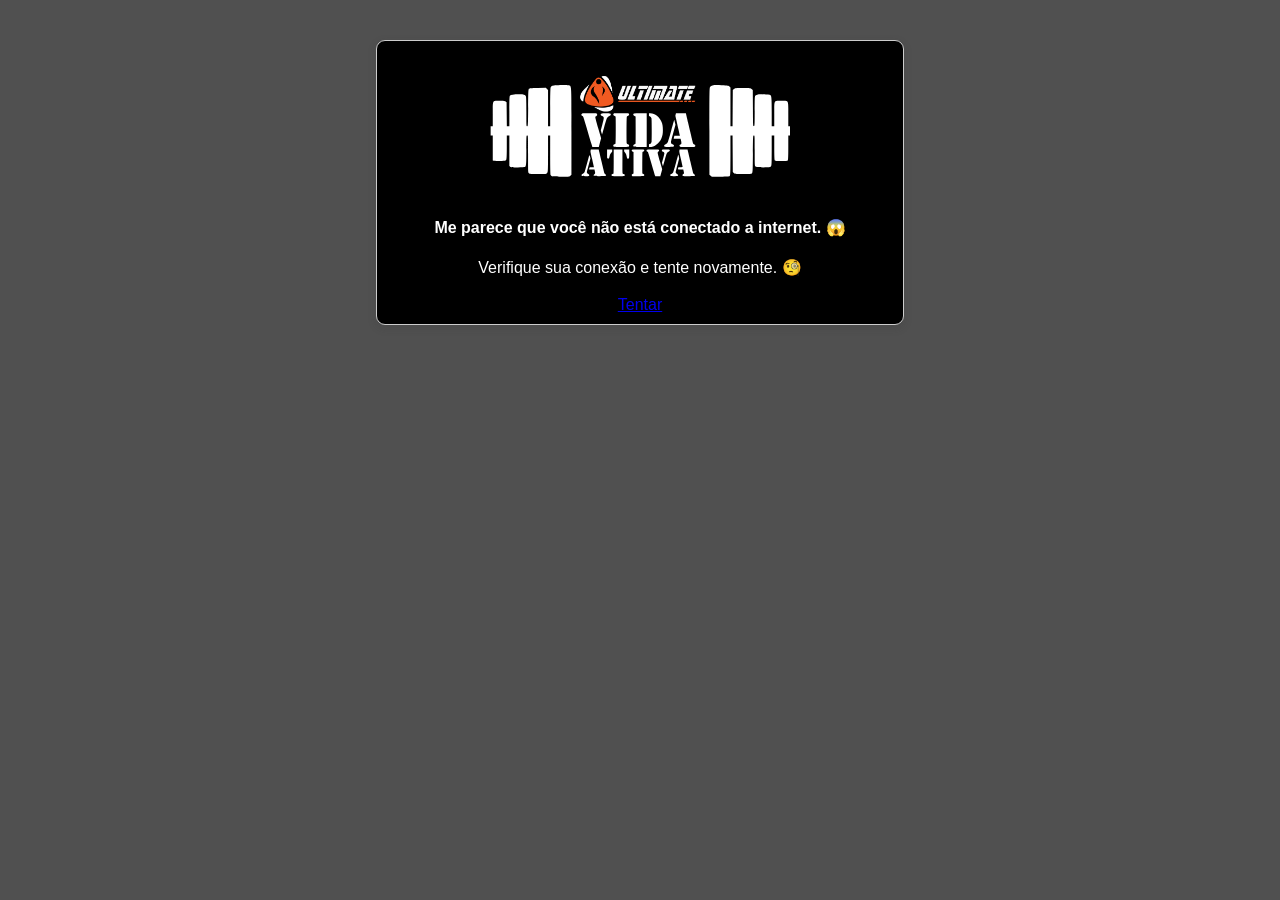
==== commit f3acd03e: "Fisnish" ====
--- a/offline.html
+++ b/offline.html
@@ -59,261 +59,2860 @@
     <body>
         <div class="dialog">
             <div>
-                <?xml version="1.0" encoding="UTF-8" standalone="no"?>
+               <?xml version="1.0" encoding="UTF-8" standalone="no"?>
                <!-- Created with Inkscape (http://www.inkscape.org/) -->
-
+               
                <svg
                   xmlns:dc="http://purl.org/dc/elements/1.1/"
                   xmlns:cc="http://creativecommons.org/ns#"
                   xmlns:rdf="http://www.w3.org/1999/02/22-rdf-syntax-ns#"
                   xmlns:svg="http://www.w3.org/2000/svg"
                   xmlns="http://www.w3.org/2000/svg"
+                  xmlns:xlink="http://www.w3.org/1999/xlink"
                   xmlns:sodipodi="http://sodipodi.sourceforge.net/DTD/sodipodi-0.dtd"
                   xmlns:inkscape="http://www.inkscape.org/namespaces/inkscape"
-                  width="300"
-                  height="100"
-                  viewBox="0 0 300 100"
-                  id="svg3426"
+                  width="1998"
+                  height="150"
+                  viewBox="0 0 1998 671"
+                  id="svg2"
                   version="1.1"
-                  inkscape:version="0.91 r13725"
+                  inkscape:version="0.92.4 (5da689c313, 2019-01-14)"
+                  inkscape:export-filename="C:\Users\gdecarli\Desktop\Artes\VIDA ATIVA\SEGUNDA STORIES.png"
+                  inkscape:export-xdpi="90"
+                  inkscape:export-ydpi="90"
                   sodipodi:docname="logo.svg">
-               <defs
-                  id="defs3428" />
-               <sodipodi:namedview
-                  id="base"
-                  pagecolor="#ffffff"
-                  bordercolor="#666666"
-                  borderopacity="1.0"
-                  inkscape:pageopacity="0.0"
-                  inkscape:pageshadow="2"
-                  inkscape:zoom="1.4"
-                  inkscape:cx="89.216257"
-                  inkscape:cy="112.53209"
-                  inkscape:document-units="px"
-                  inkscape:current-layer="text4318"
-                  showgrid="false"
-                  units="px"
-                  inkscape:window-width="1920"
-                  inkscape:window-height="1017"
-                  inkscape:window-x="1912"
-                  inkscape:window-y="-8"
-                  inkscape:window-maximized="1" />
-               <metadata
-                  id="metadata3431">
-                  <rdf:RDF>
+                 <defs
+                    id="defs4">
+                   <filter
+                      style="color-interpolation-filters:sRGB"
+                      inkscape:label="Drop Shadow"
+                      id="filter4434">
+                     <feFlood
+                        flood-opacity="0.498039"
+                        flood-color="rgb(0,0,0)"
+                        result="flood"
+                        id="feFlood4436" />
+                     <feComposite
+                        in="flood"
+                        in2="SourceGraphic"
+                        operator="in"
+                        result="composite1"
+                        id="feComposite4438" />
+                     <feGaussianBlur
+                        in="composite1"
+                        stdDeviation="2"
+                        result="blur"
+                        id="feGaussianBlur4440" />
+                     <feOffset
+                        dx="5"
+                        dy="5"
+                        result="offset"
+                        id="feOffset4442" />
+                     <feComposite
+                        in="SourceGraphic"
+                        in2="offset"
+                        operator="over"
+                        result="composite2"
+                        id="feComposite4444" />
+                   </filter>
+                   <filter
+                      style="color-interpolation-filters:sRGB"
+                      inkscape:label="Drop Shadow"
+                      id="filter4446">
+                     <feFlood
+                        flood-opacity="0.498039"
+                        flood-color="rgb(0,0,0)"
+                        result="flood"
+                        id="feFlood4448" />
+                     <feComposite
+                        in="flood"
+                        in2="SourceGraphic"
+                        operator="in"
+                        result="composite1"
+                        id="feComposite4450" />
+                     <feGaussianBlur
+                        in="composite1"
+                        stdDeviation="2"
+                        result="blur"
+                        id="feGaussianBlur4452" />
+                     <feOffset
+                        dx="5"
+                        dy="5"
+                        result="offset"
+                        id="feOffset4454" />
+                     <feComposite
+                        in="SourceGraphic"
+                        in2="offset"
+                        operator="over"
+                        result="composite2"
+                        id="feComposite4456" />
+                   </filter>
+                   <filter
+                      style="color-interpolation-filters:sRGB"
+                      inkscape:label="Drop Shadow"
+                      id="filter4458">
+                     <feFlood
+                        flood-opacity="0.498039"
+                        flood-color="rgb(0,0,0)"
+                        result="flood"
+                        id="feFlood4460" />
+                     <feComposite
+                        in="flood"
+                        in2="SourceGraphic"
+                        operator="in"
+                        result="composite1"
+                        id="feComposite4462" />
+                     <feGaussianBlur
+                        in="composite1"
+                        stdDeviation="2"
+                        result="blur"
+                        id="feGaussianBlur4464" />
+                     <feOffset
+                        dx="5"
+                        dy="5"
+                        result="offset"
+                        id="feOffset4466" />
+                     <feComposite
+                        in="SourceGraphic"
+                        in2="offset"
+                        operator="over"
+                        result="composite2"
+                        id="feComposite4468" />
+                   </filter>
+                   <filter
+                      style="color-interpolation-filters:sRGB"
+                      inkscape:label="Drop Shadow"
+                      id="filter4470">
+                     <feFlood
+                        flood-opacity="0.498039"
+                        flood-color="rgb(0,0,0)"
+                        result="flood"
+                        id="feFlood4472" />
+                     <feComposite
+                        in="flood"
+                        in2="SourceGraphic"
+                        operator="in"
+                        result="composite1"
+                        id="feComposite4474" />
+                     <feGaussianBlur
+                        in="composite1"
+                        stdDeviation="2"
+                        result="blur"
+                        id="feGaussianBlur4476" />
+                     <feOffset
+                        dx="5"
+                        dy="5"
+                        result="offset"
+                        id="feOffset4478" />
+                     <feComposite
+                        in="SourceGraphic"
+                        in2="offset"
+                        operator="over"
+                        result="fbSourceGraphic"
+                        id="feComposite4480" />
+                     <feColorMatrix
+                        result="fbSourceGraphicAlpha"
+                        in="fbSourceGraphic"
+                        values="0 0 0 -1 0 0 0 0 -1 0 0 0 0 -1 0 0 0 0 1 0"
+                        id="feColorMatrix5645" />
+                     <feFlood
+                        id="feFlood5647"
+                        flood-opacity="0.498039"
+                        flood-color="rgb(0,0,0)"
+                        result="flood"
+                        in="fbSourceGraphic" />
+                     <feComposite
+                        id="feComposite5649"
+                        in2="fbSourceGraphic"
+                        in="flood"
+                        operator="in"
+                        result="composite1" />
+                     <feGaussianBlur
+                        id="feGaussianBlur5651"
+                        in="composite1"
+                        stdDeviation="2"
+                        result="blur" />
+                     <feOffset
+                        id="feOffset5653"
+                        dx="5"
+                        dy="5"
+                        result="offset" />
+                     <feComposite
+                        id="feComposite5655"
+                        in2="offset"
+                        in="fbSourceGraphic"
+                        operator="over"
+                        result="composite2" />
+                   </filter>
+                   <filter
+                      style="color-interpolation-filters:sRGB"
+                      inkscape:label="Drop Shadow"
+                      id="filter4482">
+                     <feFlood
+                        flood-opacity="0.498039"
+                        flood-color="rgb(0,0,0)"
+                        result="flood"
+                        id="feFlood4484" />
+                     <feComposite
+                        in="flood"
+                        in2="SourceGraphic"
+                        operator="in"
+                        result="composite1"
+                        id="feComposite4486" />
+                     <feGaussianBlur
+                        in="composite1"
+                        stdDeviation="2"
+                        result="blur"
+                        id="feGaussianBlur4488" />
+                     <feOffset
+                        dx="5"
+                        dy="5"
+                        result="offset"
+                        id="feOffset4490" />
+                     <feComposite
+                        in="SourceGraphic"
+                        in2="offset"
+                        operator="over"
+                        result="composite2"
+                        id="feComposite4492" />
+                   </filter>
+                   <clipPath
+                      clipPathUnits="userSpaceOnUse"
+                      id="clipPath12756-3-7-0">
+                     <path
+                        inkscape:connector-curvature="0"
+                        style="fill:#2b0000;fill-rule:evenodd;stroke:#000000;stroke-width:1;stroke-linecap:butt;stroke-linejoin:miter;stroke-miterlimit:4;stroke-dasharray:none;stroke-opacity:1"
+                        d="m -1474.2069,281.065 c -1.1482,0.51675 -2.2971,1.03931 -3.4453,1.57225 l 0.3808,179.92188 c -1.3168,18.18375 4.7552,30.62063 21.6817,34.61523 l 85.9667,-0.38088 11.0313,11.03125 14.4552,-10.65037 84.824,-0.76173 c 17.4009,0.75392 21.6508,-17.48751 20.8791,-42.98242 V 282.63725 c -0.6316,-0.27717 -1.2632,-0.53362 -1.8945,-0.80664 0.161,0.0779 0.3235,0.15221 0.4842,0.23047 l -236.3281,0.0292 c 0.6497,-0.34664 1.3087,-0.68506 1.9649,-1.02536 z"
+                        id="path12758-3-9-6" />
+                   </clipPath>
+                   <filter
+                      style="color-interpolation-filters:sRGB"
+                      inkscape:label="Drop Shadow"
+                      id="filter5633">
+                     <feFlood
+                        flood-opacity="0.498039"
+                        flood-color="rgb(0,0,0)"
+                        result="flood"
+                        id="feFlood5635" />
+                     <feComposite
+                        in="flood"
+                        in2="SourceGraphic"
+                        operator="in"
+                        result="composite1"
+                        id="feComposite5637" />
+                     <feGaussianBlur
+                        in="composite1"
+                        stdDeviation="2"
+                        result="blur"
+                        id="feGaussianBlur5639" />
+                     <feOffset
+                        dx="5"
+                        dy="5"
+                        result="offset"
+                        id="feOffset5641" />
+                     <feComposite
+                        in="SourceGraphic"
+                        in2="offset"
+                        operator="over"
+                        result="composite2"
+                        id="feComposite5643" />
+                   </filter>
+                   <clipPath
+                      clipPathUnits="userSpaceOnUse"
+                      id="clipPath12756-3-7-0-2">
+                     <path
+                        inkscape:connector-curvature="0"
+                        style="fill:#2b0000;fill-rule:evenodd;stroke:#000000;stroke-width:1;stroke-linecap:butt;stroke-linejoin:miter;stroke-miterlimit:4;stroke-dasharray:none;stroke-opacity:1"
+                        d="m -1474.2069,281.065 c -1.1482,0.51675 -2.2971,1.03931 -3.4453,1.57225 l 0.3808,179.92188 c -1.3168,18.18375 4.7552,30.62063 21.6817,34.61523 l 85.9667,-0.38088 11.0313,11.03125 14.4552,-10.65037 84.824,-0.76173 c 17.4009,0.75392 21.6508,-17.48751 20.8791,-42.98242 V 282.63725 c -0.6316,-0.27717 -1.2632,-0.53362 -1.8945,-0.80664 0.161,0.0779 0.3235,0.15221 0.4842,0.23047 l -236.3281,0.0292 c 0.6497,-0.34664 1.3087,-0.68506 1.9649,-1.02536 z"
+                        id="path12758-3-9-6-3" />
+                   </clipPath>
+                   <filter
+                      style="color-interpolation-filters:sRGB"
+                      inkscape:label="Drop Shadow"
+                      id="filter4528">
+                     <feFlood
+                        flood-opacity="0.498039"
+                        flood-color="rgb(0,0,0)"
+                        result="flood"
+                        id="feFlood4530" />
+                     <feComposite
+                        in="flood"
+                        in2="SourceGraphic"
+                        operator="in"
+                        result="composite1"
+                        id="feComposite4532" />
+                     <feGaussianBlur
+                        in="composite1"
+                        stdDeviation="5"
+                        result="blur"
+                        id="feGaussianBlur4534" />
+                     <feOffset
+                        dx="5"
+                        dy="5"
+                        result="offset"
+                        id="feOffset4536" />
+                     <feComposite
+                        in="SourceGraphic"
+                        in2="offset"
+                        operator="over"
+                        result="composite2"
+                        id="feComposite4538" />
+                   </filter>
+                   <filter
+                      style="color-interpolation-filters:sRGB"
+                      inkscape:label="Drop Shadow"
+                      id="filter4540">
+                     <feFlood
+                        flood-opacity="0.498039"
+                        flood-color="rgb(0,0,0)"
+                        result="flood"
+                        id="feFlood4542" />
+                     <feComposite
+                        in="flood"
+                        in2="SourceGraphic"
+                        operator="in"
+                        result="composite1"
+                        id="feComposite4544" />
+                     <feGaussianBlur
+                        in="composite1"
+                        stdDeviation="5"
+                        result="blur"
+                        id="feGaussianBlur4546" />
+                     <feOffset
+                        dx="5"
+                        dy="5"
+                        result="offset"
+                        id="feOffset4548" />
+                     <feComposite
+                        in="SourceGraphic"
+                        in2="offset"
+                        operator="over"
+                        result="composite2"
+                        id="feComposite4550" />
+                   </filter>
+                   <filter
+                      style="color-interpolation-filters:sRGB"
+                      inkscape:label="Drop Shadow"
+                      id="filter4552">
+                     <feFlood
+                        flood-opacity="0.498039"
+                        flood-color="rgb(0,0,0)"
+                        result="flood"
+                        id="feFlood4554" />
+                     <feComposite
+                        in="flood"
+                        in2="SourceGraphic"
+                        operator="in"
+                        result="composite1"
+                        id="feComposite4556" />
+                     <feGaussianBlur
+                        in="composite1"
+                        stdDeviation="5"
+                        result="blur"
+                        id="feGaussianBlur4558" />
+                     <feOffset
+                        dx="5"
+                        dy="5"
+                        result="offset"
+                        id="feOffset4560" />
+                     <feComposite
+                        in="SourceGraphic"
+                        in2="offset"
+                        operator="over"
+                        result="composite2"
+                        id="feComposite4562" />
+                   </filter>
+                   <filter
+                      style="color-interpolation-filters:sRGB"
+                      inkscape:label="Drop Shadow"
+                      id="filter4564">
+                     <feFlood
+                        flood-opacity="0.498039"
+                        flood-color="rgb(0,0,0)"
+                        result="flood"
+                        id="feFlood4566" />
+                     <feComposite
+                        in="flood"
+                        in2="SourceGraphic"
+                        operator="in"
+                        result="composite1"
+                        id="feComposite4568" />
+                     <feGaussianBlur
+                        in="composite1"
+                        stdDeviation="5"
+                        result="blur"
+                        id="feGaussianBlur4570" />
+                     <feOffset
+                        dx="5"
+                        dy="5"
+                        result="offset"
+                        id="feOffset4572" />
+                     <feComposite
+                        in="SourceGraphic"
+                        in2="offset"
+                        operator="over"
+                        result="composite2"
+                        id="feComposite4574" />
+                   </filter>
+                   <filter
+                      style="color-interpolation-filters:sRGB"
+                      inkscape:label="Drop Shadow"
+                      id="filter4576">
+                     <feFlood
+                        flood-opacity="0.498039"
+                        flood-color="rgb(0,0,0)"
+                        result="flood"
+                        id="feFlood4578" />
+                     <feComposite
+                        in="flood"
+                        in2="SourceGraphic"
+                        operator="in"
+                        result="composite1"
+                        id="feComposite4580" />
+                     <feGaussianBlur
+                        in="composite1"
+                        stdDeviation="5"
+                        result="blur"
+                        id="feGaussianBlur4582" />
+                     <feOffset
+                        dx="5"
+                        dy="5"
+                        result="offset"
+                        id="feOffset4584" />
+                     <feComposite
+                        in="SourceGraphic"
+                        in2="offset"
+                        operator="over"
+                        result="composite2"
+                        id="feComposite4586" />
+                   </filter>
+                   <filter
+                      style="color-interpolation-filters:sRGB"
+                      inkscape:label="Drop Shadow"
+                      id="filter4746">
+                     <feFlood
+                        flood-opacity="0.498039"
+                        flood-color="rgb(0,0,0)"
+                        result="flood"
+                        id="feFlood4748" />
+                     <feComposite
+                        in="flood"
+                        in2="SourceGraphic"
+                        operator="in"
+                        result="composite1"
+                        id="feComposite4750" />
+                     <feGaussianBlur
+                        in="composite1"
+                        stdDeviation="5"
+                        result="blur"
+                        id="feGaussianBlur4752" />
+                     <feOffset
+                        dx="5"
+                        dy="5"
+                        result="offset"
+                        id="feOffset4754" />
+                     <feComposite
+                        in="SourceGraphic"
+                        in2="offset"
+                        operator="over"
+                        result="composite2"
+                        id="feComposite4756" />
+                   </filter>
+                   <filter
+                      style="color-interpolation-filters:sRGB"
+                      inkscape:label="Drop Shadow"
+                      id="filter4758">
+                     <feFlood
+                        flood-opacity="0.498039"
+                        flood-color="rgb(0,0,0)"
+                        result="flood"
+                        id="feFlood4760" />
+                     <feComposite
+                        in="flood"
+                        in2="SourceGraphic"
+                        operator="in"
+                        result="composite1"
+                        id="feComposite4762" />
+                     <feGaussianBlur
+                        in="composite1"
+                        stdDeviation="5"
+                        result="blur"
+                        id="feGaussianBlur4764" />
+                     <feOffset
+                        dx="5"
+                        dy="5"
+                        result="offset"
+                        id="feOffset4766" />
+                     <feComposite
+                        in="SourceGraphic"
+                        in2="offset"
+                        operator="over"
+                        result="composite2"
+                        id="feComposite4768" />
+                   </filter>
+                   <filter
+                      style="color-interpolation-filters:sRGB"
+                      inkscape:label="Drop Shadow"
+                      id="filter4770">
+                     <feFlood
+                        flood-opacity="0.498039"
+                        flood-color="rgb(0,0,0)"
+                        result="flood"
+                        id="feFlood4772" />
+                     <feComposite
+                        in="flood"
+                        in2="SourceGraphic"
+                        operator="in"
+                        result="composite1"
+                        id="feComposite4774" />
+                     <feGaussianBlur
+                        in="composite1"
+                        stdDeviation="5"
+                        result="blur"
+                        id="feGaussianBlur4776" />
+                     <feOffset
+                        dx="5"
+                        dy="5"
+                        result="offset"
+                        id="feOffset4778" />
+                     <feComposite
+                        in="SourceGraphic"
+                        in2="offset"
+                        operator="over"
+                        result="composite2"
+                        id="feComposite4780" />
+                   </filter>
+                   <filter
+                      style="color-interpolation-filters:sRGB"
+                      inkscape:label="Drop Shadow"
+                      id="filter4782">
+                     <feFlood
+                        flood-opacity="0.498039"
+                        flood-color="rgb(0,0,0)"
+                        result="flood"
+                        id="feFlood4784" />
+                     <feComposite
+                        in="flood"
+                        in2="SourceGraphic"
+                        operator="in"
+                        result="composite1"
+                        id="feComposite4786" />
+                     <feGaussianBlur
+                        in="composite1"
+                        stdDeviation="5"
+                        result="blur"
+                        id="feGaussianBlur4788" />
+                     <feOffset
+                        dx="5"
+                        dy="5"
+                        result="offset"
+                        id="feOffset4790" />
+                     <feComposite
+                        in="SourceGraphic"
+                        in2="offset"
+                        operator="over"
+                        result="composite2"
+                        id="feComposite4792" />
+                   </filter>
+                   <filter
+                      style="color-interpolation-filters:sRGB"
+                      inkscape:label="Drop Shadow"
+                      id="filter4794">
+                     <feFlood
+                        flood-opacity="0.498039"
+                        flood-color="rgb(0,0,0)"
+                        result="flood"
+                        id="feFlood4796" />
+                     <feComposite
+                        in="flood"
+                        in2="SourceGraphic"
+                        operator="in"
+                        result="composite1"
+                        id="feComposite4798" />
+                     <feGaussianBlur
+                        in="composite1"
+                        stdDeviation="5"
+                        result="blur"
+                        id="feGaussianBlur4800" />
+                     <feOffset
+                        dx="5"
+                        dy="5"
+                        result="offset"
+                        id="feOffset4802" />
+                     <feComposite
+                        in="SourceGraphic"
+                        in2="offset"
+                        operator="over"
+                        result="composite2"
+                        id="feComposite4804" />
+                   </filter>
+                   <filter
+                      style="color-interpolation-filters:sRGB"
+                      inkscape:label="Drop Shadow"
+                      id="filter4806">
+                     <feFlood
+                        flood-opacity="0.498039"
+                        flood-color="rgb(0,0,0)"
+                        result="flood"
+                        id="feFlood4808" />
+                     <feComposite
+                        in="flood"
+                        in2="SourceGraphic"
+                        operator="in"
+                        result="composite1"
+                        id="feComposite4810" />
+                     <feGaussianBlur
+                        in="composite1"
+                        stdDeviation="5"
+                        result="blur"
+                        id="feGaussianBlur4812" />
+                     <feOffset
+                        dx="5"
+                        dy="5"
+                        result="offset"
+                        id="feOffset4814" />
+                     <feComposite
+                        in="SourceGraphic"
+                        in2="offset"
+                        operator="over"
+                        result="composite2"
+                        id="feComposite4816" />
+                   </filter>
+                   <filter
+                      style="color-interpolation-filters:sRGB"
+                      inkscape:label="Drop Shadow"
+                      id="filter4818">
+                     <feFlood
+                        flood-opacity="0.498039"
+                        flood-color="rgb(0,0,0)"
+                        result="flood"
+                        id="feFlood4820" />
+                     <feComposite
+                        in="flood"
+                        in2="SourceGraphic"
+                        operator="in"
+                        result="composite1"
+                        id="feComposite4822" />
+                     <feGaussianBlur
+                        in="composite1"
+                        stdDeviation="5"
+                        result="blur"
+                        id="feGaussianBlur4824" />
+                     <feOffset
+                        dx="5"
+                        dy="5"
+                        result="offset"
+                        id="feOffset4826" />
+                     <feComposite
+                        in="SourceGraphic"
+                        in2="offset"
+                        operator="over"
+                        result="composite2"
+                        id="feComposite4828" />
+                   </filter>
+                   <filter
+                      style="color-interpolation-filters:sRGB"
+                      inkscape:label="Drop Shadow"
+                      id="filter4830">
+                     <feFlood
+                        flood-opacity="0.498039"
+                        flood-color="rgb(0,0,0)"
+                        result="flood"
+                        id="feFlood4832" />
+                     <feComposite
+                        in="flood"
+                        in2="SourceGraphic"
+                        operator="in"
+                        result="composite1"
+                        id="feComposite4834" />
+                     <feGaussianBlur
+                        in="composite1"
+                        stdDeviation="5"
+                        result="blur"
+                        id="feGaussianBlur4836" />
+                     <feOffset
+                        dx="5"
+                        dy="5"
+                        result="offset"
+                        id="feOffset4838" />
+                     <feComposite
+                        in="SourceGraphic"
+                        in2="offset"
+                        operator="over"
+                        result="composite2"
+                        id="feComposite4840" />
+                   </filter>
+                   <filter
+                      style="color-interpolation-filters:sRGB"
+                      inkscape:label="Drop Shadow"
+                      id="filter4842">
+                     <feFlood
+                        flood-opacity="0.498039"
+                        flood-color="rgb(0,0,0)"
+                        result="flood"
+                        id="feFlood4844" />
+                     <feComposite
+                        in="flood"
+                        in2="SourceGraphic"
+                        operator="in"
+                        result="composite1"
+                        id="feComposite4846" />
+                     <feGaussianBlur
+                        in="composite1"
+                        stdDeviation="5"
+                        result="blur"
+                        id="feGaussianBlur4848" />
+                     <feOffset
+                        dx="5"
+                        dy="5"
+                        result="offset"
+                        id="feOffset4850" />
+                     <feComposite
+                        in="SourceGraphic"
+                        in2="offset"
+                        operator="over"
+                        result="composite2"
+                        id="feComposite4852" />
+                   </filter>
+                   <filter
+                      style="color-interpolation-filters:sRGB"
+                      inkscape:label="Drop Shadow"
+                      id="filter4854">
+                     <feFlood
+                        flood-opacity="0.498039"
+                        flood-color="rgb(0,0,0)"
+                        result="flood"
+                        id="feFlood4856" />
+                     <feComposite
+                        in="flood"
+                        in2="SourceGraphic"
+                        operator="in"
+                        result="composite1"
+                        id="feComposite4858" />
+                     <feGaussianBlur
+                        in="composite1"
+                        stdDeviation="5"
+                        result="blur"
+                        id="feGaussianBlur4860" />
+                     <feOffset
+                        dx="5"
+                        dy="5"
+                        result="offset"
+                        id="feOffset4862" />
+                     <feComposite
+                        in="SourceGraphic"
+                        in2="offset"
+                        operator="over"
+                        result="composite2"
+                        id="feComposite4864" />
+                   </filter>
+                   <filter
+                      style="color-interpolation-filters:sRGB"
+                      inkscape:label="Drop Shadow"
+                      id="filter4866">
+                     <feFlood
+                        flood-opacity="0.498039"
+                        flood-color="rgb(0,0,0)"
+                        result="flood"
+                        id="feFlood4868" />
+                     <feComposite
+                        in="flood"
+                        in2="SourceGraphic"
+                        operator="in"
+                        result="composite1"
+                        id="feComposite4870" />
+                     <feGaussianBlur
+                        in="composite1"
+                        stdDeviation="5"
+                        result="blur"
+                        id="feGaussianBlur4872" />
+                     <feOffset
+                        dx="5"
+                        dy="5"
+                        result="offset"
+                        id="feOffset4874" />
+                     <feComposite
+                        in="SourceGraphic"
+                        in2="offset"
+                        operator="over"
+                        result="composite2"
+                        id="feComposite4876" />
+                   </filter>
+                   <filter
+                      style="color-interpolation-filters:sRGB"
+                      inkscape:label="Drop Shadow"
+                      id="filter4878">
+                     <feFlood
+                        flood-opacity="0.498039"
+                        flood-color="rgb(0,0,0)"
+                        result="flood"
+                        id="feFlood4880" />
+                     <feComposite
+                        in="flood"
+                        in2="SourceGraphic"
+                        operator="in"
+                        result="composite1"
+                        id="feComposite4882" />
+                     <feGaussianBlur
+                        in="composite1"
+                        stdDeviation="5"
+                        result="blur"
+                        id="feGaussianBlur4884" />
+                     <feOffset
+                        dx="5"
+                        dy="5"
+                        result="offset"
+                        id="feOffset4886" />
+                     <feComposite
+                        in="SourceGraphic"
+                        in2="offset"
+                        operator="over"
+                        result="composite2"
+                        id="feComposite4888" />
+                   </filter>
+                   <filter
+                      style="color-interpolation-filters:sRGB"
+                      inkscape:label="Drop Shadow"
+                      id="filter4890">
+                     <feFlood
+                        flood-opacity="0.498039"
+                        flood-color="rgb(0,0,0)"
+                        result="flood"
+                        id="feFlood4892" />
+                     <feComposite
+                        in="flood"
+                        in2="SourceGraphic"
+                        operator="in"
+                        result="composite1"
+                        id="feComposite4894" />
+                     <feGaussianBlur
+                        in="composite1"
+                        stdDeviation="5"
+                        result="blur"
+                        id="feGaussianBlur4896" />
+                     <feOffset
+                        dx="5"
+                        dy="5"
+                        result="offset"
+                        id="feOffset4898" />
+                     <feComposite
+                        in="SourceGraphic"
+                        in2="offset"
+                        operator="over"
+                        result="composite2"
+                        id="feComposite4900" />
+                   </filter>
+                   <filter
+                      style="color-interpolation-filters:sRGB"
+                      inkscape:label="Drop Shadow"
+                      id="filter4902">
+                     <feFlood
+                        flood-opacity="0.498039"
+                        flood-color="rgb(0,0,0)"
+                        result="flood"
+                        id="feFlood4904" />
+                     <feComposite
+                        in="flood"
+                        in2="SourceGraphic"
+                        operator="in"
+                        result="composite1"
+                        id="feComposite4906" />
+                     <feGaussianBlur
+                        in="composite1"
+                        stdDeviation="5"
+                        result="blur"
+                        id="feGaussianBlur4908" />
+                     <feOffset
+                        dx="5"
+                        dy="5"
+                        result="offset"
+                        id="feOffset4910" />
+                     <feComposite
+                        in="SourceGraphic"
+                        in2="offset"
+                        operator="over"
+                        result="composite2"
+                        id="feComposite4912" />
+                   </filter>
+                   <filter
+                      style="color-interpolation-filters:sRGB"
+                      inkscape:label="Drop Shadow"
+                      id="filter4914">
+                     <feFlood
+                        flood-opacity="0.498039"
+                        flood-color="rgb(0,0,0)"
+                        result="flood"
+                        id="feFlood4916" />
+                     <feComposite
+                        in="flood"
+                        in2="SourceGraphic"
+                        operator="in"
+                        result="composite1"
+                        id="feComposite4918" />
+                     <feGaussianBlur
+                        in="composite1"
+                        stdDeviation="5"
+                        result="blur"
+                        id="feGaussianBlur4920" />
+                     <feOffset
+                        dx="5"
+                        dy="5"
+                        result="offset"
+                        id="feOffset4922" />
+                     <feComposite
+                        in="SourceGraphic"
+                        in2="offset"
+                        operator="over"
+                        result="composite2"
+                        id="feComposite4924" />
+                   </filter>
+                   <filter
+                      style="color-interpolation-filters:sRGB"
+                      inkscape:label="Drop Shadow"
+                      id="filter4926">
+                     <feFlood
+                        flood-opacity="0.498039"
+                        flood-color="rgb(0,0,0)"
+                        result="flood"
+                        id="feFlood4928" />
+                     <feComposite
+                        in="flood"
+                        in2="SourceGraphic"
+                        operator="in"
+                        result="composite1"
+                        id="feComposite4930" />
+                     <feGaussianBlur
+                        in="composite1"
+                        stdDeviation="5"
+                        result="blur"
+                        id="feGaussianBlur4932" />
+                     <feOffset
+                        dx="5"
+                        dy="5"
+                        result="offset"
+                        id="feOffset4934" />
+                     <feComposite
+                        in="SourceGraphic"
+                        in2="offset"
+                        operator="over"
+                        result="composite2"
+                        id="feComposite4936" />
+                   </filter>
+                   <filter
+                      style="color-interpolation-filters:sRGB"
+                      inkscape:label="Drop Shadow"
+                      id="filter5107">
+                     <feFlood
+                        flood-opacity="0.498039"
+                        flood-color="rgb(0,0,0)"
+                        result="flood"
+                        id="feFlood5109" />
+                     <feComposite
+                        in="flood"
+                        in2="SourceGraphic"
+                        operator="in"
+                        result="composite1"
+                        id="feComposite5111" />
+                     <feGaussianBlur
+                        in="composite1"
+                        stdDeviation="5"
+                        result="blur"
+                        id="feGaussianBlur5113" />
+                     <feOffset
+                        dx="-24.2"
+                        dy="-20.8"
+                        result="offset"
+                        id="feOffset5115" />
+                     <feComposite
+                        in="SourceGraphic"
+                        in2="offset"
+                        operator="over"
+                        result="composite2"
+                        id="feComposite5117" />
+                   </filter>
+                   <filter
+                      style="color-interpolation-filters:sRGB"
+                      inkscape:label="Drop Shadow"
+                      id="filter5155">
+                     <feFlood
+                        flood-opacity="0.498039"
+                        flood-color="rgb(0,0,0)"
+                        result="flood"
+                        id="feFlood5157" />
+                     <feComposite
+                        in="flood"
+                        in2="SourceGraphic"
+                        operator="in"
+                        result="composite1"
+                        id="feComposite5159" />
+                     <feGaussianBlur
+                        in="composite1"
+                        stdDeviation="2"
+                        result="blur"
+                        id="feGaussianBlur5161" />
+                     <feOffset
+                        dx="-15"
+                        dy="-15"
+                        result="offset"
+                        id="feOffset5163" />
+                     <feComposite
+                        in="SourceGraphic"
+                        in2="offset"
+                        operator="over"
+                        result="composite2"
+                        id="feComposite5165" />
+                   </filter>
+                   <clipPath
+                      clipPathUnits="userSpaceOnUse"
+                      id="clipPath5169">
+                     <rect
+                        style="opacity:0.57900002;fill:#860786;fill-opacity:1;fill-rule:nonzero;stroke:#6b0280;stroke-width:0;stroke-linejoin:miter;stroke-miterlimit:4;stroke-dasharray:none;stroke-opacity:1"
+                        id="rect5171"
+                        width="418.41193"
+                        height="663.84906"
+                        x="-143.37848"
+                        y="474.91431"
+                        transform="matrix(-0.98601511,-0.16665592,-0.16665592,0.98601511,0,0)" />
+                   </clipPath>
+                   <clipPath
+                      clipPathUnits="userSpaceOnUse"
+                      id="clipPath4395">
+                     <path
+                        style="fill:none;fill-rule:evenodd;stroke:#000000;stroke-width:1px;stroke-linecap:butt;stroke-linejoin:miter;stroke-opacity:1"
+                        d="m 502.35865,737.4501 -3.00035,-0.42602 c 0,0 1.57807,-7.52119 -0.3542,-11.87669 -1.93227,-4.3555 -4.14856,-6.71077 -4.14856,-6.71077 l -11.00437,-5.1335 -4.57458,-3.7104 c 0,0 -1.28717,-1.7132 -3.0744,-3.4974 -1.78723,-1.78419 -4.14856,-6.71075 -4.14856,-6.71075 0,0 -1.00315,-3.71344 -1.1482,-6.28475 -0.14504,-2.5713 -2.65445,-13.6406 -2.37043,-15.64085 0.28401,-2.00024 -138.02581,-30.31131 -138.02581,-30.31131 0,0 -58.07966,21.01762 -69.67976,56.00764 -11.60009,34.99002 -15.03073,116.63583 -15.52471,123.70768 -0.49399,7.07185 14.42056,70.89405 13.00643,91.63183 -1.41414,20.7378 22.07245,85.26699 25.86296,90.90669 3.7905,5.6396 95.97095,49.847 96.82604,47.4177 0.85508,-2.4293 71.69739,-19.9181 71.69739,-19.9181 0,0 21.92255,-7.09 30.84656,-12.4548 8.92402,-5.3647 20.63539,-8.8032 23.99077,-10.8775 3.35539,-2.0743 9.64316,0.349 23.3487,-9.9484 13.70554,-10.29736 15.54847,-23.27664 26.54981,-21.71456 11.00133,1.56209 17.78323,-6.68026 25.8461,-16.75854 8.06286,-10.07829 14.78576,0.0589 22.69145,-26.87643 7.90569,-26.93531 11.67799,-42.72423 12.53004,-48.72495 0.85204,-6.00073 7.55977,-13.72071 -0.0953,-28.07136 -7.65506,-14.35064 -12.95182,-27.34615 -17.95546,-31.62761 -5.00364,-4.28147 -9.00715,-8.42092 -27.15438,-13.54836 -18.14721,-5.12744 -24.648,-6.05049 -30.14867,-6.83153 -5.50066,-0.78104 -0.50005,-0.071 -11.14334,-0.56196 -10.64327,-0.49096 -17.61013,-3.52076 -17.61013,-3.52076 0,0 0.0781,-24.7309 0.80824,-27.33267 0.73015,-2.60177 2.0409,-5.48181 1.65898,-9.14329 -0.38192,-3.66149 0.82949,-4.57165 -1.19168,-5.58008 -2.02115,-1.00844 -7.19958,-2.64555 -8.08464,-4.03375 -0.88506,-1.38821 -4.29765,-5.29965 -5.00592,-6.66275 -0.70827,-1.36311 -0.22004,-15.1817 -0.22004,-15.1817 z"
+                        id="path4397"
+                        inkscape:connector-curvature="0"
+                        sodipodi:nodetypes="ccscccscsscssssscsssssssssssscsssssc" />
+                   </clipPath>
+                   <filter
+                      style="color-interpolation-filters:sRGB"
+                      inkscape:label="Drop Shadow"
+                      id="filter4629">
+                     <feFlood
+                        flood-opacity="0.498039"
+                        flood-color="rgb(0,0,0)"
+                        result="flood"
+                        id="feFlood4631" />
+                     <feComposite
+                        in="flood"
+                        in2="SourceGraphic"
+                        operator="in"
+                        result="composite1"
+                        id="feComposite4633" />
+                     <feGaussianBlur
+                        in="composite1"
+                        stdDeviation="2"
+                        result="blur"
+                        id="feGaussianBlur4635" />
+                     <feOffset
+                        dx="-10"
+                        dy="-10"
+                        result="offset"
+                        id="feOffset4637" />
+                     <feComposite
+                        in="SourceGraphic"
+                        in2="offset"
+                        operator="over"
+                        result="composite2"
+                        id="feComposite4639" />
+                   </filter>
+                   <filter
+                      style="color-interpolation-filters:sRGB"
+                      inkscape:label="Drop Shadow"
+                      id="filter4641">
+                     <feFlood
+                        flood-opacity="0.498039"
+                        flood-color="rgb(0,0,0)"
+                        result="flood"
+                        id="feFlood4643" />
+                     <feComposite
+                        in="flood"
+                        in2="SourceGraphic"
+                        operator="in"
+                        result="composite1"
+                        id="feComposite4645" />
+                     <feGaussianBlur
+                        in="composite1"
+                        stdDeviation="2"
+                        result="blur"
+                        id="feGaussianBlur4647" />
+                     <feOffset
+                        dx="-10"
+                        dy="-10"
+                        result="offset"
+                        id="feOffset4649" />
+                     <feComposite
+                        in="SourceGraphic"
+                        in2="offset"
+                        operator="over"
+                        result="composite2"
+                        id="feComposite4651" />
+                   </filter>
+                   <filter
+                      style="color-interpolation-filters:sRGB"
+                      inkscape:label="Drop Shadow"
+                      id="filter5375">
+                     <feFlood
+                        flood-opacity="0.498039"
+                        flood-color="rgb(0,0,0)"
+                        result="flood"
+                        id="feFlood5377" />
+                     <feComposite
+                        in="flood"
+                        in2="SourceGraphic"
+                        operator="in"
+                        result="composite1"
+                        id="feComposite5379" />
+                     <feGaussianBlur
+                        in="composite1"
+                        stdDeviation="5"
+                        result="blur"
+                        id="feGaussianBlur5381" />
+                     <feOffset
+                        dx="5"
+                        dy="5"
+                        result="offset"
+                        id="feOffset5383" />
+                     <feComposite
+                        in="SourceGraphic"
+                        in2="offset"
+                        operator="over"
+                        result="composite2"
+                        id="feComposite5385" />
+                   </filter>
+                   <clipPath
+                      clipPathUnits="userSpaceOnUse"
+                      id="clipPath12756-3">
+                     <path
+                        inkscape:connector-curvature="0"
+                        style="fill:#2b0000;fill-rule:evenodd;stroke:#000000;stroke-width:1;stroke-linecap:butt;stroke-linejoin:miter;stroke-miterlimit:4;stroke-dasharray:none;stroke-opacity:1"
+                        d="m -1474.2069,281.065 c -1.1482,0.51675 -2.2971,1.03931 -3.4453,1.57225 l 0.3808,179.92188 c -1.3168,18.18375 4.7552,30.62063 21.6817,34.61523 l 85.9667,-0.38088 11.0313,11.03125 14.4552,-10.65037 84.824,-0.76173 c 17.4009,0.75392 21.6508,-17.48751 20.8791,-42.98242 V 282.63725 c -0.6316,-0.27717 -1.2632,-0.53362 -1.8945,-0.80664 0.161,0.0779 0.3235,0.15221 0.4842,0.23047 l -236.3281,0.0292 c 0.6497,-0.34664 1.3087,-0.68506 1.9649,-1.02536 z"
+                        id="path12758-3" />
+                   </clipPath>
+                   <clipPath
+                      clipPathUnits="userSpaceOnUse"
+                      id="clipPath13654">
+                     <g
+                        id="g13656">
+                       <path
+                          inkscape:connector-curvature="0"
+                          id="path13658"
+                          d="M 837.61548,9.9556691 821.7461,-261.16879 l -42.76643,0.53792 -8.60743,244.227139 z"
+                          style="fill:#de322a;fill-opacity:1;fill-rule:evenodd;stroke:#000000;stroke-width:0.37656164px;stroke-linecap:butt;stroke-linejoin:miter;stroke-opacity:1" />
+                       <path
+                          d="m 826.45894,-269.32534 h -50.94277 l 0.36564,14.0032 h 50.57713 z"
+                          style="fill:#de322a;fill-opacity:1;fill-rule:evenodd;stroke:#00000f;stroke-width:0.37656164;stroke-miterlimit:4;stroke-dasharray:none;stroke-opacity:1"
+                          id="path13660"
+                          inkscape:connector-curvature="0" />
+                     </g>
+                   </clipPath>
+                   <clipPath
+                      clipPathUnits="userSpaceOnUse"
+                      id="clipPath13654-6">
+                     <g
+                        id="g13656-2">
+                       <path
+                          inkscape:connector-curvature="0"
+                          id="path13658-4"
+                          d="M 837.61548,9.9556691 821.7461,-261.16879 l -42.76643,0.53792 -8.60743,244.227139 z"
+                          style="fill:#de322a;fill-opacity:1;fill-rule:evenodd;stroke:#000000;stroke-width:0.37656164px;stroke-linecap:butt;stroke-linejoin:miter;stroke-opacity:1" />
+                       <path
+                          d="m 826.45894,-269.32534 h -50.94277 l 0.36564,14.0032 h 50.57713 z"
+                          style="fill:#de322a;fill-opacity:1;fill-rule:evenodd;stroke:#00000f;stroke-width:0.37656164;stroke-miterlimit:4;stroke-dasharray:none;stroke-opacity:1"
+                          id="path13660-5"
+                          inkscape:connector-curvature="0" />
+                     </g>
+                   </clipPath>
+                   <filter
+                      style="color-interpolation-filters:sRGB"
+                      inkscape:label="Drop Shadow"
+                      id="filter5404">
+                     <feFlood
+                        flood-opacity="0.498039"
+                        flood-color="rgb(0,0,0)"
+                        result="flood"
+                        id="feFlood5406" />
+                     <feComposite
+                        in="flood"
+                        in2="SourceGraphic"
+                        operator="in"
+                        result="composite1"
+                        id="feComposite5408" />
+                     <feGaussianBlur
+                        in="composite1"
+                        stdDeviation="2"
+                        result="blur"
+                        id="feGaussianBlur5410" />
+                     <feOffset
+                        dx="6"
+                        dy="6"
+                        result="offset"
+                        id="feOffset5412" />
+                     <feComposite
+                        in="SourceGraphic"
+                        in2="offset"
+                        operator="over"
+                        result="composite2"
+                        id="feComposite5414" />
+                   </filter>
+                   <filter
+                      style="color-interpolation-filters:sRGB"
+                      inkscape:label="Drop Shadow"
+                      id="filter5416">
+                     <feFlood
+                        flood-opacity="0.498039"
+                        flood-color="rgb(0,0,0)"
+                        result="flood"
+                        id="feFlood5418" />
+                     <feComposite
+                        in="flood"
+                        in2="SourceGraphic"
+                        operator="in"
+                        result="composite1"
+                        id="feComposite5420" />
+                     <feGaussianBlur
+                        in="composite1"
+                        stdDeviation="2"
+                        result="blur"
+                        id="feGaussianBlur5422" />
+                     <feOffset
+                        dx="6"
+                        dy="6"
+                        result="offset"
+                        id="feOffset5424" />
+                     <feComposite
+                        in="SourceGraphic"
+                        in2="offset"
+                        operator="over"
+                        result="composite2"
+                        id="feComposite5426" />
+                   </filter>
+                   <filter
+                      style="color-interpolation-filters:sRGB"
+                      inkscape:label="Drop Shadow"
+                      id="filter5428">
+                     <feFlood
+                        flood-opacity="0.498039"
+                        flood-color="rgb(0,0,0)"
+                        result="flood"
+                        id="feFlood5430" />
+                     <feComposite
+                        in="flood"
+                        in2="SourceGraphic"
+                        operator="in"
+                        result="composite1"
+                        id="feComposite5432" />
+                     <feGaussianBlur
+                        in="composite1"
+                        stdDeviation="2"
+                        result="blur"
+                        id="feGaussianBlur5434" />
+                     <feOffset
+                        dx="6"
+                        dy="6"
+                        result="offset"
+                        id="feOffset5436" />
+                     <feComposite
+                        in="SourceGraphic"
+                        in2="offset"
+                        operator="over"
+                        result="composite2"
+                        id="feComposite5438" />
+                   </filter>
+                   <filter
+                      style="color-interpolation-filters:sRGB"
+                      inkscape:label="Drop Shadow"
+                      id="filter5464">
+                     <feFlood
+                        flood-opacity="0.498039"
+                        flood-color="rgb(0,0,0)"
+                        result="flood"
+                        id="feFlood5466" />
+                     <feComposite
+                        in="flood"
+                        in2="SourceGraphic"
+                        operator="in"
+                        result="composite1"
+                        id="feComposite5468" />
+                     <feGaussianBlur
+                        in="composite1"
+                        stdDeviation="2"
+                        result="blur"
+                        id="feGaussianBlur5470" />
+                     <feOffset
+                        dx="6"
+                        dy="6"
+                        result="offset"
+                        id="feOffset5472" />
+                     <feComposite
+                        in="SourceGraphic"
+                        in2="offset"
+                        operator="over"
+                        result="composite2"
+                        id="feComposite5474" />
+                   </filter>
+                   <filter
+                      style="color-interpolation-filters:sRGB"
+                      inkscape:label="Drop Shadow"
+                      id="filter5476">
+                     <feFlood
+                        flood-opacity="0.498039"
+                        flood-color="rgb(0,0,0)"
+                        result="flood"
+                        id="feFlood5478" />
+                     <feComposite
+                        in="flood"
+                        in2="SourceGraphic"
+                        operator="in"
+                        result="composite1"
+                        id="feComposite5480" />
+                     <feGaussianBlur
+                        in="composite1"
+                        stdDeviation="2"
+                        result="blur"
+                        id="feGaussianBlur5482" />
+                     <feOffset
+                        dx="6"
+                        dy="6"
+                        result="offset"
+                        id="feOffset5484" />
+                     <feComposite
+                        in="SourceGraphic"
+                        in2="offset"
+                        operator="over"
+                        result="composite2"
+                        id="feComposite5486" />
+                   </filter>
+                   <filter
+                      style="color-interpolation-filters:sRGB"
+                      inkscape:label="Drop Shadow"
+                      id="filter5488">
+                     <feFlood
+                        flood-opacity="0.498039"
+                        flood-color="rgb(0,0,0)"
+                        result="flood"
+                        id="feFlood5490" />
+                     <feComposite
+                        in="flood"
+                        in2="SourceGraphic"
+                        operator="in"
+                        result="composite1"
+                        id="feComposite5492" />
+                     <feGaussianBlur
+                        in="composite1"
+                        stdDeviation="2"
+                        result="blur"
+                        id="feGaussianBlur5494" />
+                     <feOffset
+                        dx="6"
+                        dy="6"
+                        result="offset"
+                        id="feOffset5496" />
+                     <feComposite
+                        in="SourceGraphic"
+                        in2="offset"
+                        operator="over"
+                        result="composite2"
+                        id="feComposite5498" />
+                   </filter>
+                   <filter
+                      style="color-interpolation-filters:sRGB"
+                      inkscape:label="Drop Shadow"
+                      id="filter5716">
+                     <feFlood
+                        flood-opacity="0.498039"
+                        flood-color="rgb(0,0,0)"
+                        result="flood"
+                        id="feFlood5718" />
+                     <feComposite
+                        in="flood"
+                        in2="SourceGraphic"
+                        operator="in"
+                        result="composite1"
+                        id="feComposite5720" />
+                     <feGaussianBlur
+                        in="composite1"
+                        stdDeviation="2"
+                        result="blur"
+                        id="feGaussianBlur5722" />
+                     <feOffset
+                        dx="4"
+                        dy="4"
+                        result="offset"
+                        id="feOffset5724" />
+                     <feComposite
+                        in="SourceGraphic"
+                        in2="offset"
+                        operator="over"
+                        result="composite2"
+                        id="feComposite5726" />
+                   </filter>
+                   <filter
+                      style="color-interpolation-filters:sRGB"
+                      inkscape:label="Drop Shadow"
+                      id="filter5728">
+                     <feFlood
+                        flood-opacity="0.498039"
+                        flood-color="rgb(0,0,0)"
+                        result="flood"
+                        id="feFlood5730" />
+                     <feComposite
+                        in="flood"
+                        in2="SourceGraphic"
+                        operator="in"
+                        result="composite1"
+                        id="feComposite5732" />
+                     <feGaussianBlur
+                        in="composite1"
+                        stdDeviation="2"
+                        result="blur"
+                        id="feGaussianBlur5734" />
+                     <feOffset
+                        dx="4"
+                        dy="4"
+                        result="offset"
+                        id="feOffset5736" />
+                     <feComposite
+                        in="SourceGraphic"
+                        in2="offset"
+                        operator="over"
+                        result="composite2"
+                        id="feComposite5738" />
+                   </filter>
+                   <filter
+                      style="color-interpolation-filters:sRGB"
+                      inkscape:label="Drop Shadow"
+                      id="filter5740">
+                     <feFlood
+                        flood-opacity="0.498039"
+                        flood-color="rgb(0,0,0)"
+                        result="flood"
+                        id="feFlood5742" />
+                     <feComposite
+                        in="flood"
+                        in2="SourceGraphic"
+                        operator="in"
+                        result="composite1"
+                        id="feComposite5744" />
+                     <feGaussianBlur
+                        in="composite1"
+                        stdDeviation="2"
+                        result="blur"
+                        id="feGaussianBlur5746" />
+                     <feOffset
+                        dx="4"
+                        dy="4"
+                        result="offset"
+                        id="feOffset5748" />
+                     <feComposite
+                        in="SourceGraphic"
+                        in2="offset"
+                        operator="over"
+                        result="composite2"
+                        id="feComposite5750" />
+                   </filter>
+                   <filter
+                      style="color-interpolation-filters:sRGB"
+                      inkscape:label="Drop Shadow"
+                      id="filter5752">
+                     <feFlood
+                        flood-opacity="0.498039"
+                        flood-color="rgb(0,0,0)"
+                        result="flood"
+                        id="feFlood5754" />
+                     <feComposite
+                        in="flood"
+                        in2="SourceGraphic"
+                        operator="in"
+                        result="composite1"
+                        id="feComposite5756" />
+                     <feGaussianBlur
+                        in="composite1"
+                        stdDeviation="2"
+                        result="blur"
+                        id="feGaussianBlur5758" />
+                     <feOffset
+                        dx="4"
+                        dy="4"
+                        result="offset"
+                        id="feOffset5760" />
+                     <feComposite
+                        in="SourceGraphic"
+                        in2="offset"
+                        operator="over"
+                        result="composite2"
+                        id="feComposite5762" />
+                   </filter>
+                   <filter
+                      style="color-interpolation-filters:sRGB"
+                      inkscape:label="Drop Shadow"
+                      id="filter5764">
+                     <feFlood
+                        flood-opacity="0.498039"
+                        flood-color="rgb(0,0,0)"
+                        result="flood"
+                        id="feFlood5766" />
+                     <feComposite
+                        in="flood"
+                        in2="SourceGraphic"
+                        operator="in"
+                        result="composite1"
+                        id="feComposite5768" />
+                     <feGaussianBlur
+                        in="composite1"
+                        stdDeviation="2"
+                        result="blur"
+                        id="feGaussianBlur5770" />
+                     <feOffset
+                        dx="4"
+                        dy="4"
+                        result="offset"
+                        id="feOffset5772" />
+                     <feComposite
+                        in="SourceGraphic"
+                        in2="offset"
+                        operator="over"
+                        result="composite2"
+                        id="feComposite5774" />
+                   </filter>
+                   <filter
+                      style="color-interpolation-filters:sRGB"
+                      inkscape:label="Drop Shadow"
+                      id="filter5776">
+                     <feFlood
+                        flood-opacity="0.498039"
+                        flood-color="rgb(0,0,0)"
+                        result="flood"
+                        id="feFlood5778" />
+                     <feComposite
+                        in="flood"
+                        in2="SourceGraphic"
+                        operator="in"
+                        result="composite1"
+                        id="feComposite5780" />
+                     <feGaussianBlur
+                        in="composite1"
+                        stdDeviation="2"
+                        result="blur"
+                        id="feGaussianBlur5782" />
+                     <feOffset
+                        dx="4"
+                        dy="4"
+                        result="offset"
+                        id="feOffset5784" />
+                     <feComposite
+                        in="SourceGraphic"
+                        in2="offset"
+                        operator="over"
+                        result="composite2"
+                        id="feComposite5786" />
+                   </filter>
+                   <filter
+                      style="color-interpolation-filters:sRGB"
+                      inkscape:label="Drop Shadow"
+                      id="filter5788">
+                     <feFlood
+                        flood-opacity="0.498039"
+                        flood-color="rgb(0,0,0)"
+                        result="flood"
+                        id="feFlood5790" />
+                     <feComposite
+                        in="flood"
+                        in2="SourceGraphic"
+                        operator="in"
+                        result="composite1"
+                        id="feComposite5792" />
+                     <feGaussianBlur
+                        in="composite1"
+                        stdDeviation="2"
+                        result="blur"
+                        id="feGaussianBlur5794" />
+                     <feOffset
+                        dx="4"
+                        dy="4"
+                        result="offset"
+                        id="feOffset5796" />
+                     <feComposite
+                        in="SourceGraphic"
+                        in2="offset"
+                        operator="over"
+                        result="composite2"
+                        id="feComposite5798" />
+                   </filter>
+                   <filter
+                      style="color-interpolation-filters:sRGB"
+                      inkscape:label="Drop Shadow"
+                      id="filter5800">
+                     <feFlood
+                        flood-opacity="0.498039"
+                        flood-color="rgb(0,0,0)"
+                        result="flood"
+                        id="feFlood5802" />
+                     <feComposite
+                        in="flood"
+                        in2="SourceGraphic"
+                        operator="in"
+                        result="composite1"
+                        id="feComposite5804" />
+                     <feGaussianBlur
+                        in="composite1"
+                        stdDeviation="2"
+                        result="blur"
+                        id="feGaussianBlur5806" />
+                     <feOffset
+                        dx="4"
+                        dy="4"
+                        result="offset"
+                        id="feOffset5808" />
+                     <feComposite
+                        in="SourceGraphic"
+                        in2="offset"
+                        operator="over"
+                        result="composite2"
+                        id="feComposite5810" />
+                   </filter>
+                   <filter
+                      style="color-interpolation-filters:sRGB"
+                      inkscape:label="Drop Shadow"
+                      id="filter5812">
+                     <feFlood
+                        flood-opacity="0.498039"
+                        flood-color="rgb(0,0,0)"
+                        result="flood"
+                        id="feFlood5814" />
+                     <feComposite
+                        in="flood"
+                        in2="SourceGraphic"
+                        operator="in"
+                        result="composite1"
+                        id="feComposite5816" />
+                     <feGaussianBlur
+                        in="composite1"
+                        stdDeviation="2"
+                        result="blur"
+                        id="feGaussianBlur5818" />
+                     <feOffset
+                        dx="4"
+                        dy="4"
+                        result="offset"
+                        id="feOffset5820" />
+                     <feComposite
+                        in="SourceGraphic"
+                        in2="offset"
+                        operator="over"
+                        result="composite2"
+                        id="feComposite5822" />
+                   </filter>
+                   <filter
+                      style="color-interpolation-filters:sRGB"
+                      inkscape:label="Drop Shadow"
+                      id="filter5824">
+                     <feFlood
+                        flood-opacity="0.498039"
+                        flood-color="rgb(0,0,0)"
+                        result="flood"
+                        id="feFlood5826" />
+                     <feComposite
+                        in="flood"
+                        in2="SourceGraphic"
+                        operator="in"
+                        result="composite1"
+                        id="feComposite5828" />
+                     <feGaussianBlur
+                        in="composite1"
+                        stdDeviation="2"
+                        result="blur"
+                        id="feGaussianBlur5830" />
+                     <feOffset
+                        dx="4"
+                        dy="4"
+                        result="offset"
+                        id="feOffset5832" />
+                     <feComposite
+                        in="SourceGraphic"
+                        in2="offset"
+                        operator="over"
+                        result="composite2"
+                        id="feComposite5834" />
+                   </filter>
+                   <filter
+                      style="color-interpolation-filters:sRGB"
+                      inkscape:label="Drop Shadow"
+                      id="filter5836">
+                     <feFlood
+                        flood-opacity="0.498039"
+                        flood-color="rgb(0,0,0)"
+                        result="flood"
+                        id="feFlood5838" />
+                     <feComposite
+                        in="flood"
+                        in2="SourceGraphic"
+                        operator="in"
+                        result="composite1"
+                        id="feComposite5840" />
+                     <feGaussianBlur
+                        in="composite1"
+                        stdDeviation="2"
+                        result="blur"
+                        id="feGaussianBlur5842" />
+                     <feOffset
+                        dx="4"
+                        dy="4"
+                        result="offset"
+                        id="feOffset5844" />
+                     <feComposite
+                        in="SourceGraphic"
+                        in2="offset"
+                        operator="over"
+                        result="composite2"
+                        id="feComposite5846" />
+                   </filter>
+                   <filter
+                      style="color-interpolation-filters:sRGB"
+                      inkscape:label="Drop Shadow"
+                      id="filter5848">
+                     <feFlood
+                        flood-opacity="0.498039"
+                        flood-color="rgb(0,0,0)"
+                        result="flood"
+                        id="feFlood5850" />
+                     <feComposite
+                        in="flood"
+                        in2="SourceGraphic"
+                        operator="in"
+                        result="composite1"
+                        id="feComposite5852" />
+                     <feGaussianBlur
+                        in="composite1"
+                        stdDeviation="2"
+                        result="blur"
+                        id="feGaussianBlur5854" />
+                     <feOffset
+                        dx="4"
+                        dy="4"
+                        result="offset"
+                        id="feOffset5856" />
+                     <feComposite
+                        in="SourceGraphic"
+                        in2="offset"
+                        operator="over"
+                        result="composite2"
+                        id="feComposite5858" />
+                   </filter>
+                   <filter
+                      style="color-interpolation-filters:sRGB"
+                      inkscape:label="Drop Shadow"
+                      id="filter5860">
+                     <feFlood
+                        flood-opacity="0.498039"
+                        flood-color="rgb(0,0,0)"
+                        result="flood"
+                        id="feFlood5862" />
+                     <feComposite
+                        in="flood"
+                        in2="SourceGraphic"
+                        operator="in"
+                        result="composite1"
+                        id="feComposite5864" />
+                     <feGaussianBlur
+                        in="composite1"
+                        stdDeviation="2"
+                        result="blur"
+                        id="feGaussianBlur5866" />
+                     <feOffset
+                        dx="4"
+                        dy="4"
+                        result="offset"
+                        id="feOffset5868" />
+                     <feComposite
+                        in="SourceGraphic"
+                        in2="offset"
+                        operator="over"
+                        result="composite2"
+                        id="feComposite5870" />
+                   </filter>
+                   <filter
+                      style="color-interpolation-filters:sRGB"
+                      inkscape:label="Drop Shadow"
+                      id="filter5872">
+                     <feFlood
+                        flood-opacity="0.498039"
+                        flood-color="rgb(0,0,0)"
+                        result="flood"
+                        id="feFlood5874" />
+                     <feComposite
+                        in="flood"
+                        in2="SourceGraphic"
+                        operator="in"
+                        result="composite1"
+                        id="feComposite5876" />
+                     <feGaussianBlur
+                        in="composite1"
+                        stdDeviation="2"
+                        result="blur"
+                        id="feGaussianBlur5878" />
+                     <feOffset
+                        dx="4"
+                        dy="4"
+                        result="offset"
+                        id="feOffset5880" />
+                     <feComposite
+                        in="SourceGraphic"
+                        in2="offset"
+                        operator="over"
+                        result="composite2"
+                        id="feComposite5882" />
+                   </filter>
+                   <filter
+                      style="color-interpolation-filters:sRGB"
+                      inkscape:label="Drop Shadow"
+                      id="filter5884">
+                     <feFlood
+                        flood-opacity="0.498039"
+                        flood-color="rgb(0,0,0)"
+                        result="flood"
+                        id="feFlood5886" />
+                     <feComposite
+                        in="flood"
+                        in2="SourceGraphic"
+                        operator="in"
+                        result="composite1"
+                        id="feComposite5888" />
+                     <feGaussianBlur
+                        in="composite1"
+                        stdDeviation="2"
+                        result="blur"
+                        id="feGaussianBlur5890" />
+                     <feOffset
+                        dx="4"
+                        dy="4"
+                        result="offset"
+                        id="feOffset5892" />
+                     <feComposite
+                        in="SourceGraphic"
+                        in2="offset"
+                        operator="over"
+                        result="composite2"
+                        id="feComposite5894" />
+                   </filter>
+                   <clipPath
+                      clipPathUnits="userSpaceOnUse"
+                      id="clipPath4799">
+                     <path
+                        style="fill:#ffffff;fill-rule:evenodd;stroke:#000000;stroke-width:0.93229288px;stroke-linecap:butt;stroke-linejoin:miter;stroke-opacity:1"
+                        d="m -1357.4296,-177.3998 -933.7578,27.77094 4.3368,334.75331 934.2738,-22.30389 z"
+                        id="path4801"
+                        inkscape:connector-curvature="0" />
+                   </clipPath>
+                   <filter
+                      style="color-interpolation-filters:sRGB"
+                      inkscape:label="Drop Shadow"
+                      id="filter7810">
+                     <feFlood
+                        flood-opacity="0.498039"
+                        flood-color="rgb(0,0,0)"
+                        result="flood"
+                        id="feFlood7812" />
+                     <feComposite
+                        in="flood"
+                        in2="SourceGraphic"
+                        operator="in"
+                        result="composite1"
+                        id="feComposite7814" />
+                     <feGaussianBlur
+                        in="composite1"
+                        stdDeviation="5"
+                        result="blur"
+                        id="feGaussianBlur7816" />
+                     <feOffset
+                        dx="5"
+                        dy="5"
+                        result="offset"
+                        id="feOffset7818" />
+                     <feComposite
+                        in="SourceGraphic"
+                        in2="offset"
+                        operator="over"
+                        result="composite2"
+                        id="feComposite7820" />
+                   </filter>
+                   <filter
+                      style="color-interpolation-filters:sRGB"
+                      inkscape:label="Drop Shadow"
+                      id="filter4604">
+                     <feFlood
+                        flood-opacity="0.498039"
+                        flood-color="rgb(0,0,0)"
+                        result="flood"
+                        id="feFlood4606" />
+                     <feComposite
+                        in="flood"
+                        in2="SourceGraphic"
+                        operator="in"
+                        result="composite1"
+                        id="feComposite4608" />
+                     <feGaussianBlur
+                        in="composite1"
+                        stdDeviation="5"
+                        result="blur"
+                        id="feGaussianBlur4610" />
+                     <feOffset
+                        dx="5"
+                        dy="5"
+                        result="offset"
+                        id="feOffset4612" />
+                     <feComposite
+                        in="SourceGraphic"
+                        in2="offset"
+                        operator="over"
+                        result="composite2"
+                        id="feComposite4614" />
+                   </filter>
+                   <filter
+                      style="color-interpolation-filters:sRGB"
+                      inkscape:label="Drop Shadow"
+                      id="filter4616">
+                     <feFlood
+                        flood-opacity="0.498039"
+                        flood-color="rgb(0,0,0)"
+                        result="flood"
+                        id="feFlood4618" />
+                     <feComposite
+                        in="flood"
+                        in2="SourceGraphic"
+                        operator="in"
+                        result="composite1"
+                        id="feComposite4620" />
+                     <feGaussianBlur
+                        in="composite1"
+                        stdDeviation="5"
+                        result="blur"
+                        id="feGaussianBlur4622" />
+                     <feOffset
+                        dx="5"
+                        dy="5"
+                        result="offset"
+                        id="feOffset4624" />
+                     <feComposite
+                        in="SourceGraphic"
+                        in2="offset"
+                        operator="over"
+                        result="composite2"
+                        id="feComposite4626" />
+                   </filter>
+                   <filter
+                      style="color-interpolation-filters:sRGB"
+                      inkscape:label="Drop Shadow"
+                      id="filter4628">
+                     <feFlood
+                        flood-opacity="0.498039"
+                        flood-color="rgb(0,0,0)"
+                        result="flood"
+                        id="feFlood4630" />
+                     <feComposite
+                        in="flood"
+                        in2="SourceGraphic"
+                        operator="in"
+                        result="composite1"
+                        id="feComposite4632" />
+                     <feGaussianBlur
+                        in="composite1"
+                        stdDeviation="5"
+                        result="blur"
+                        id="feGaussianBlur4634" />
+                     <feOffset
+                        dx="5"
+                        dy="5"
+                        result="offset"
+                        id="feOffset4636" />
+                     <feComposite
+                        in="SourceGraphic"
+                        in2="offset"
+                        operator="over"
+                        result="composite2"
+                        id="feComposite4638" />
+                   </filter>
+                   <clipPath
+                      clipPathUnits="userSpaceOnUse"
+                      id="clipPath5128-5">
+                     <path
+                        inkscape:connector-curvature="0"
+                        id="path5130-5"
+                        d="m 6748.7959,-16995.01 c 0,0 1096.016,88.388 1087.177,-97.228 -8.839,-185.615 114.905,-318.198 114.905,-318.198 l 174.122,-62.243 2415.6251,31.25 c 0,0 381.25,-196.875 381.25,-215.625 0,-18.75 -250,-593.75 -381.25,-606.25 -131.25,-12.5 -1565.6251,-362.5 -1637.5001,-359.375 -71.875,3.125 -2040.625,-93.75 -2040.625,-93.75 0,0 -392.943,314.297 -392.943,314.297 l -257.057,741.953 z"
+                        style="fill:#800000;fill-rule:evenodd;stroke:#000000;stroke-width:1px;stroke-linecap:butt;stroke-linejoin:miter;stroke-opacity:1" />
+                   </clipPath>
+                   <filter
+                      style="color-interpolation-filters:sRGB"
+                      inkscape:label="Drop Shadow"
+                      id="filter4918">
+                     <feFlood
+                        flood-opacity="0.498039"
+                        flood-color="rgb(0,0,0)"
+                        result="flood"
+                        id="feFlood4920" />
+                     <feComposite
+                        in="flood"
+                        in2="SourceGraphic"
+                        operator="in"
+                        result="composite1"
+                        id="feComposite4922" />
+                     <feGaussianBlur
+                        in="composite1"
+                        stdDeviation="5"
+                        result="blur"
+                        id="feGaussianBlur4924" />
+                     <feOffset
+                        dx="5"
+                        dy="5"
+                        result="offset"
+                        id="feOffset4926" />
+                     <feComposite
+                        in="SourceGraphic"
+                        in2="offset"
+                        operator="over"
+                        result="composite2"
+                        id="feComposite4928" />
+                   </filter>
+                   <filter
+                      style="color-interpolation-filters:sRGB"
+                      inkscape:label="Drop Shadow"
+                      id="filter4930">
+                     <feFlood
+                        flood-opacity="0.498039"
+                        flood-color="rgb(0,0,0)"
+                        result="flood"
+                        id="feFlood4932" />
+                     <feComposite
+                        in="flood"
+                        in2="SourceGraphic"
+                        operator="in"
+                        result="composite1"
+                        id="feComposite4934" />
+                     <feGaussianBlur
+                        in="composite1"
+                        stdDeviation="5"
+                        result="blur"
+                        id="feGaussianBlur4936" />
+                     <feOffset
+                        dx="5"
+                        dy="5"
+                        result="offset"
+                        id="feOffset4938" />
+                     <feComposite
+                        in="SourceGraphic"
+                        in2="offset"
+                        operator="over"
+                        result="composite2"
+                        id="feComposite4940" />
+                   </filter>
+                   <filter
+                      style="color-interpolation-filters:sRGB"
+                      inkscape:label="Drop Shadow"
+                      id="filter4942">
+                     <feFlood
+                        flood-opacity="0.498039"
+                        flood-color="rgb(0,0,0)"
+                        result="flood"
+                        id="feFlood4944" />
+                     <feComposite
+                        in="flood"
+                        in2="SourceGraphic"
+                        operator="in"
+                        result="composite1"
+                        id="feComposite4946" />
+                     <feGaussianBlur
+                        in="composite1"
+                        stdDeviation="5"
+                        result="blur"
+                        id="feGaussianBlur4948" />
+                     <feOffset
+                        dx="5"
+                        dy="5"
+                        result="offset"
+                        id="feOffset4950" />
+                     <feComposite
+                        in="SourceGraphic"
+                        in2="offset"
+                        operator="over"
+                        result="composite2"
+                        id="feComposite4952" />
+                   </filter>
+                   <filter
+                      style="color-interpolation-filters:sRGB"
+                      inkscape:label="Drop Shadow"
+                      id="filter5014">
+                     <feFlood
+                        flood-opacity="0.498039"
+                        flood-color="rgb(0,0,0)"
+                        result="flood"
+                        id="feFlood5016" />
+                     <feComposite
+                        in="flood"
+                        in2="SourceGraphic"
+                        operator="in"
+                        result="composite1"
+                        id="feComposite5018" />
+                     <feGaussianBlur
+                        in="composite1"
+                        stdDeviation="5"
+                        result="blur"
+                        id="feGaussianBlur5020" />
+                     <feOffset
+                        dx="-6"
+                        dy="-6"
+                        result="offset"
+                        id="feOffset5022" />
+                     <feComposite
+                        in="SourceGraphic"
+                        in2="offset"
+                        operator="over"
+                        result="composite2"
+                        id="feComposite5024" />
+                   </filter>
+                   <filter
+                      style="color-interpolation-filters:sRGB"
+                      inkscape:label="Drop Shadow"
+                      id="filter5196">
+                     <feFlood
+                        flood-opacity="0.498039"
+                        flood-color="rgb(0,0,0)"
+                        result="flood"
+                        id="feFlood5198" />
+                     <feComposite
+                        in="flood"
+                        in2="SourceGraphic"
+                        operator="in"
+                        result="composite1"
+                        id="feComposite5200" />
+                     <feGaussianBlur
+                        in="composite1"
+                        stdDeviation="2"
+                        result="blur"
+                        id="feGaussianBlur5202" />
+                     <feOffset
+                        dx="2"
+                        dy="2"
+                        result="offset"
+                        id="feOffset5204" />
+                     <feComposite
+                        in="SourceGraphic"
+                        in2="offset"
+                        operator="over"
+                        result="composite2"
+                        id="feComposite5206" />
+                   </filter>
+                   <filter
+                      style="color-interpolation-filters:sRGB"
+                      inkscape:label="Drop Shadow"
+                      id="filter5208">
+                     <feFlood
+                        flood-opacity="0.498039"
+                        flood-color="rgb(0,0,0)"
+                        result="flood"
+                        id="feFlood5210" />
+                     <feComposite
+                        in="flood"
+                        in2="SourceGraphic"
+                        operator="in"
+                        result="composite1"
+                        id="feComposite5212" />
+                     <feGaussianBlur
+                        in="composite1"
+                        stdDeviation="2"
+                        result="blur"
+                        id="feGaussianBlur5214" />
+                     <feOffset
+                        dx="2"
+                        dy="2"
+                        result="offset"
+                        id="feOffset5216" />
+                     <feComposite
+                        in="SourceGraphic"
+                        in2="offset"
+                        operator="over"
+                        result="composite2"
+                        id="feComposite5218" />
+                   </filter>
+                   <filter
+                      style="color-interpolation-filters:sRGB"
+                      inkscape:label="Drop Shadow"
+                      id="filter5220">
+                     <feFlood
+                        flood-opacity="0.498039"
+                        flood-color="rgb(0,0,0)"
+                        result="flood"
+                        id="feFlood5222" />
+                     <feComposite
+                        in="flood"
+                        in2="SourceGraphic"
+                        operator="in"
+                        result="composite1"
+                        id="feComposite5224" />
+                     <feGaussianBlur
+                        in="composite1"
+                        stdDeviation="2"
+                        result="blur"
+                        id="feGaussianBlur5226" />
+                     <feOffset
+                        dx="2"
+                        dy="2"
+                        result="offset"
+                        id="feOffset5228" />
+                     <feComposite
+                        in="SourceGraphic"
+                        in2="offset"
+                        operator="over"
+                        result="composite2"
+                        id="feComposite5230" />
+                   </filter>
+                   <filter
+                      style="color-interpolation-filters:sRGB"
+                      inkscape:label="Drop Shadow"
+                      id="filter5232">
+                     <feFlood
+                        flood-opacity="0.498039"
+                        flood-color="rgb(0,0,0)"
+                        result="flood"
+                        id="feFlood5234" />
+                     <feComposite
+                        in="flood"
+                        in2="SourceGraphic"
+                        operator="in"
+                        result="composite1"
+                        id="feComposite5236" />
+                     <feGaussianBlur
+                        in="composite1"
+                        stdDeviation="2"
+                        result="blur"
+                        id="feGaussianBlur5238" />
+                     <feOffset
+                        dx="2"
+                        dy="2"
+                        result="offset"
+                        id="feOffset5240" />
+                     <feComposite
+                        in="SourceGraphic"
+                        in2="offset"
+                        operator="over"
+                        result="composite2"
+                        id="feComposite5242" />
+                   </filter>
+                   <filter
+                      style="color-interpolation-filters:sRGB"
+                      inkscape:label="Drop Shadow"
+                      id="filter5244">
+                     <feFlood
+                        flood-opacity="0.498039"
+                        flood-color="rgb(0,0,0)"
+                        result="flood"
+                        id="feFlood5246" />
+                     <feComposite
+                        in="flood"
+                        in2="SourceGraphic"
+                        operator="in"
+                        result="composite1"
+                        id="feComposite5248" />
+                     <feGaussianBlur
+                        in="composite1"
+                        stdDeviation="2"
+                        result="blur"
+                        id="feGaussianBlur5250" />
+                     <feOffset
+                        dx="2"
+                        dy="2"
+                        result="offset"
+                        id="feOffset5252" />
+                     <feComposite
+                        in="SourceGraphic"
+                        in2="offset"
+                        operator="over"
+                        result="composite2"
+                        id="feComposite5254" />
+                   </filter>
+                   <filter
+                      style="color-interpolation-filters:sRGB"
+                      inkscape:label="Drop Shadow"
+                      id="filter5256">
+                     <feFlood
+                        flood-opacity="0.498039"
+                        flood-color="rgb(0,0,0)"
+                        result="flood"
+                        id="feFlood5258" />
+                     <feComposite
+                        in="flood"
+                        in2="SourceGraphic"
+                        operator="in"
+                        result="composite1"
+                        id="feComposite5260" />
+                     <feGaussianBlur
+                        in="composite1"
+                        stdDeviation="2"
+                        result="blur"
+                        id="feGaussianBlur5262" />
+                     <feOffset
+                        dx="2"
+                        dy="2"
+                        result="offset"
+                        id="feOffset5264" />
+                     <feComposite
+                        in="SourceGraphic"
+                        in2="offset"
+                        operator="over"
+                        result="composite2"
+                        id="feComposite5266" />
+                   </filter>
+                   <filter
+                      style="color-interpolation-filters:sRGB"
+                      inkscape:label="Drop Shadow"
+                      id="filter5268">
+                     <feFlood
+                        flood-opacity="0.498039"
+                        flood-color="rgb(0,0,0)"
+                        result="flood"
+                        id="feFlood5270" />
+                     <feComposite
+                        in="flood"
+                        in2="SourceGraphic"
+                        operator="in"
+                        result="composite1"
+                        id="feComposite5272" />
+                     <feGaussianBlur
+                        in="composite1"
+                        stdDeviation="2"
+                        result="blur"
+                        id="feGaussianBlur5274" />
+                     <feOffset
+                        dx="2"
+                        dy="2"
+                        result="offset"
+                        id="feOffset5276" />
+                     <feComposite
+                        in="SourceGraphic"
+                        in2="offset"
+                        operator="over"
+                        result="composite2"
+                        id="feComposite5278" />
+                   </filter>
+                   <filter
+                      style="color-interpolation-filters:sRGB"
+                      inkscape:label="Drop Shadow"
+                      id="filter5747">
+                     <feFlood
+                        flood-opacity="0.498039"
+                        flood-color="rgb(0,0,0)"
+                        result="flood"
+                        id="feFlood5749" />
+                     <feComposite
+                        in="flood"
+                        in2="SourceGraphic"
+                        operator="in"
+                        result="composite1"
+                        id="feComposite5751" />
+                     <feGaussianBlur
+                        in="composite1"
+                        stdDeviation="1"
+                        result="blur"
+                        id="feGaussianBlur5753" />
+                     <feOffset
+                        dx="1"
+                        dy="1"
+                        result="offset"
+                        id="feOffset5755" />
+                     <feComposite
+                        in="SourceGraphic"
+                        in2="offset"
+                        operator="over"
+                        result="composite2"
+                        id="feComposite5757" />
+                   </filter>
+                   <filter
+                      style="color-interpolation-filters:sRGB"
+                      inkscape:label="Drop Shadow"
+                      id="filter4687">
+                     <feFlood
+                        flood-opacity="0.498039"
+                        flood-color="rgb(0,0,0)"
+                        result="flood"
+                        id="feFlood4689" />
+                     <feComposite
+                        in="flood"
+                        in2="SourceGraphic"
+                        operator="in"
+                        result="composite1"
+                        id="feComposite4691" />
+                     <feGaussianBlur
+                        in="composite1"
+                        stdDeviation="5"
+                        result="blur"
+                        id="feGaussianBlur4693" />
+                     <feOffset
+                        dx="1"
+                        dy="1"
+                        result="offset"
+                        id="feOffset4695" />
+                     <feComposite
+                        in="SourceGraphic"
+                        in2="offset"
+                        operator="over"
+                        result="composite2"
+                        id="feComposite4697" />
+                   </filter>
+                   <filter
+                      style="color-interpolation-filters:sRGB"
+                      inkscape:label="Drop Shadow"
+                      id="filter4699">
+                     <feFlood
+                        flood-opacity="0.498039"
+                        flood-color="rgb(0,0,0)"
+                        result="flood"
+                        id="feFlood4701" />
+                     <feComposite
+                        in="flood"
+                        in2="SourceGraphic"
+                        operator="in"
+                        result="composite1"
+                        id="feComposite4703" />
+                     <feGaussianBlur
+                        in="composite1"
+                        stdDeviation="5"
+                        result="blur"
+                        id="feGaussianBlur4705" />
+                     <feOffset
+                        dx="1"
+                        dy="1"
+                        result="offset"
+                        id="feOffset4707" />
+                     <feComposite
+                        in="SourceGraphic"
+                        in2="offset"
+                        operator="over"
+                        result="composite2"
+                        id="feComposite4709" />
+                   </filter>
+                   <filter
+                      style="color-interpolation-filters:sRGB"
+                      inkscape:label="Drop Shadow"
+                      id="filter4798">
+                     <feFlood
+                        flood-opacity="0.498039"
+                        flood-color="rgb(0,0,0)"
+                        result="flood"
+                        id="feFlood4800" />
+                     <feComposite
+                        in="flood"
+                        in2="SourceGraphic"
+                        operator="in"
+                        result="composite1"
+                        id="feComposite4802" />
+                     <feGaussianBlur
+                        in="composite1"
+                        stdDeviation="2"
+                        result="blur"
+                        id="feGaussianBlur4804" />
+                     <feOffset
+                        dx="1"
+                        dy="1"
+                        result="offset"
+                        id="feOffset4806" />
+                     <feComposite
+                        in="SourceGraphic"
+                        in2="offset"
+                        operator="over"
+                        result="composite2"
+                        id="feComposite4808" />
+                   </filter>
+                   <filter
+                      style="color-interpolation-filters:sRGB"
+                      inkscape:label="Drop Shadow"
+                      id="filter4810">
+                     <feFlood
+                        flood-opacity="0.498039"
+                        flood-color="rgb(0,0,0)"
+                        result="flood"
+                        id="feFlood4812" />
+                     <feComposite
+                        in="flood"
+                        in2="SourceGraphic"
+                        operator="in"
+                        result="composite1"
+                        id="feComposite4814" />
+                     <feGaussianBlur
+                        in="composite1"
+                        stdDeviation="1"
+                        result="blur"
+                        id="feGaussianBlur4816" />
+                     <feOffset
+                        dx="1"
+                        dy="1"
+                        result="offset"
+                        id="feOffset4818" />
+                     <feComposite
+                        in="SourceGraphic"
+                        in2="offset"
+                        operator="over"
+                        result="composite2"
+                        id="feComposite4820" />
+                   </filter>
+                   <filter
+                      style="color-interpolation-filters:sRGB"
+                      inkscape:label="Drop Shadow"
+                      id="filter5259">
+                     <feFlood
+                        flood-opacity="0.498039"
+                        flood-color="rgb(0,0,0)"
+                        result="flood"
+                        id="feFlood5261" />
+                     <feComposite
+                        in="flood"
+                        in2="SourceGraphic"
+                        operator="in"
+                        result="composite1"
+                        id="feComposite5263" />
+                     <feGaussianBlur
+                        in="composite1"
+                        stdDeviation="5"
+                        result="blur"
+                        id="feGaussianBlur5265" />
+                     <feOffset
+                        dx="5"
+                        dy="5"
+                        result="offset"
+                        id="feOffset5267" />
+                     <feComposite
+                        in="SourceGraphic"
+                        in2="offset"
+                        operator="over"
+                        result="composite2"
+                        id="feComposite5269" />
+                   </filter>
+                   <filter
+                      style="color-interpolation-filters:sRGB"
+                      inkscape:label="Drop Shadow"
+                      id="filter4863">
+                     <feFlood
+                        flood-opacity="0.498039"
+                        flood-color="rgb(0,0,0)"
+                        result="flood"
+                        id="feFlood4865" />
+                     <feComposite
+                        in="flood"
+                        in2="SourceGraphic"
+                        operator="in"
+                        result="composite1"
+                        id="feComposite4867" />
+                     <feGaussianBlur
+                        in="composite1"
+                        stdDeviation="5"
+                        result="blur"
+                        id="feGaussianBlur4869" />
+                     <feOffset
+                        dx="3"
+                        dy="3"
+                        result="offset"
+                        id="feOffset4871" />
+                     <feComposite
+                        in="SourceGraphic"
+                        in2="offset"
+                        operator="over"
+                        result="composite2"
+                        id="feComposite4873" />
+                   </filter>
+                   <filter
+                      style="color-interpolation-filters:sRGB"
+                      inkscape:label="Drop Shadow"
+                      id="filter4875">
+                     <feFlood
+                        flood-opacity="0.498039"
+                        flood-color="rgb(0,0,0)"
+                        result="flood"
+                        id="feFlood4877" />
+                     <feComposite
+                        in="flood"
+                        in2="SourceGraphic"
+                        operator="in"
+                        result="composite1"
+                        id="feComposite4879" />
+                     <feGaussianBlur
+                        in="composite1"
+                        stdDeviation="5"
+                        result="blur"
+                        id="feGaussianBlur4881" />
+                     <feOffset
+                        dx="3"
+                        dy="3"
+                        result="offset"
+                        id="feOffset4883" />
+                     <feComposite
+                        in="SourceGraphic"
+                        in2="offset"
+                        operator="over"
+                        result="composite2"
+                        id="feComposite4885" />
+                   </filter>
+                   <filter
+                      style="color-interpolation-filters:sRGB"
+                      inkscape:label="Drop Shadow"
+                      id="filter4887">
+                     <feFlood
+                        flood-opacity="0.498039"
+                        flood-color="rgb(0,0,0)"
+                        result="flood"
+                        id="feFlood4889" />
+                     <feComposite
+                        in="flood"
+                        in2="SourceGraphic"
+                        operator="in"
+                        result="composite1"
+                        id="feComposite4891" />
+                     <feGaussianBlur
+                        in="composite1"
+                        stdDeviation="5"
+                        result="blur"
+                        id="feGaussianBlur4893" />
+                     <feOffset
+                        dx="3"
+                        dy="3"
+                        result="offset"
+                        id="feOffset4895" />
+                     <feComposite
+                        in="SourceGraphic"
+                        in2="offset"
+                        operator="over"
+                        result="composite2"
+                        id="feComposite4897" />
+                   </filter>
+                   <filter
+                      style="color-interpolation-filters:sRGB"
+                      inkscape:label="Drop Shadow"
+                      id="filter4899">
+                     <feFlood
+                        flood-opacity="0.498039"
+                        flood-color="rgb(0,0,0)"
+                        result="flood"
+                        id="feFlood4901" />
+                     <feComposite
+                        in="flood"
+                        in2="SourceGraphic"
+                        operator="in"
+                        result="composite1"
+                        id="feComposite4903" />
+                     <feGaussianBlur
+                        in="composite1"
+                        stdDeviation="5"
+                        result="blur"
+                        id="feGaussianBlur4905" />
+                     <feOffset
+                        dx="3"
+                        dy="3"
+                        result="offset"
+                        id="feOffset4907" />
+                     <feComposite
+                        in="SourceGraphic"
+                        in2="offset"
+                        operator="over"
+                        result="composite2"
+                        id="feComposite4909" />
+                   </filter>
+                   <clipPath
+                      clipPathUnits="userSpaceOnUse"
+                      id="clipPath4955">
+                     <path
+                        style="fill:#ff6600;fill-rule:evenodd;stroke:#000000;stroke-width:1.05097055px;stroke-linecap:butt;stroke-linejoin:miter;stroke-opacity:1"
+                        d="M 601.40567,291.80366 H 1264.1272 L 1098.0208,689.91887 H 431.80083 Z"
+                        id="path4958"
+                        inkscape:connector-curvature="0"
+                        sodipodi:nodetypes="ccccc" />
+                   </clipPath>
+                   <clipPath
+                      clipPathUnits="userSpaceOnUse"
+                      id="clipPath4967">
+                     <path
+                        style="fill:#ff6600;fill-rule:evenodd;stroke:#000000;stroke-width:1.05097055px;stroke-linecap:butt;stroke-linejoin:miter;stroke-opacity:1"
+                        d="m -6.59429,291.80366 h 662.7214 L 490.0208,689.91886 h -666.21995 z"
+                        id="path4970"
+                        inkscape:connector-curvature="0"
+                        sodipodi:nodetypes="ccccc" />
+                   </clipPath>
+                 </defs>
+                 <sodipodi:namedview
+                    id="base"
+                    pagecolor="#ffffff"
+                    bordercolor="#666666"
+                    borderopacity="1.0"
+                    inkscape:pageopacity="0.0"
+                    inkscape:pageshadow="2"
+                    inkscape:zoom="0.35"
+                    inkscape:cx="1208.8109"
+                    inkscape:cy="333.95134"
+                    inkscape:document-units="px"
+                    inkscape:current-layer="layer1"
+                    showgrid="false"
+                    units="px"
+                    borderlayer="true"
+                    inkscape:window-width="1920"
+                    inkscape:window-height="1017"
+                    inkscape:window-x="-8"
+                    inkscape:window-y="-8"
+                    inkscape:window-maximized="1"
+                    showguides="false"
+                    inkscape:guide-bbox="true">
+                   <sodipodi:guide
+                      position="157.5838,373.75645"
+                      orientation="1,0"
+                      id="guide6124"
+                      inkscape:locked="false" />
+                   <sodipodi:guide
+                      position="-157.14286,507.14286"
+                      orientation="1,0"
+                      id="guide4498"
+                      inkscape:locked="false" />
+                   <sodipodi:guide
+                      position="934.39112,215.1625"
+                      orientation="1,0"
+                      id="guide4514"
+                      inkscape:locked="false" />
+                 </sodipodi:namedview>
+                 <metadata
+                    id="metadata7">
+                   <rdf:RDF>
                      <cc:Work
                         rdf:about="">
-                     <dc:format>image/svg+xml</dc:format>
-                     <dc:type
-                        rdf:resource="http://purl.org/dc/dcmitype/StillImage" />
-                     <dc:title />
+                       <dc:format>image/svg+xml</dc:format>
+                       <dc:type
+                          rdf:resource="http://purl.org/dc/dcmitype/StillImage" />
+                       <dc:title></dc:title>
                      </cc:Work>
-                  </rdf:RDF>
-               </metadata>
-               <g
-                  inkscape:label="Camada 1"
-                  inkscape:groupmode="layer"
-                  id="layer1"
-                  transform="translate(0,-952.36216)">
-                  <g
-                     id="g3397"
-                     transform="matrix(0.90081725,0,0,0.90081725,-1014.9524,112.08491)">
+                   </rdf:RDF>
+                 </metadata>
+                 <g
+                    inkscape:label="Camada 1"
+                    inkscape:groupmode="layer"
+                    id="layer1"
+                    transform="translate(0,-381.36216)">
+                   <text
+                      xml:space="preserve"
+                      style="font-style:normal;font-weight:normal;line-height:0%;font-family:sans-serif;letter-spacing:0px;word-spacing:0px;fill:#808000;fill-opacity:1;stroke:none;stroke-width:1px;stroke-linecap:butt;stroke-linejoin:miter;stroke-opacity:1"
+                      x="-966.48938"
+                      y="543.08734"
+                      id="text4767"><tspan
+                        id="tspan4773"
+                        sodipodi:role="line"
+                        x="-966.48938"
+                        y="543.08734"
+                        style="font-style:italic;font-variant:normal;font-weight:normal;font-stretch:normal;font-size:23.49758148px;line-height:120.00000477%;font-family:sans-serif;-inkscape-font-specification:'sans-serif Italic';fill:#808000;fill-opacity:1"> </tspan></text>
+                   <g
+                      id="g4822"
+                      transform="matrix(7.3971633,0,0,7.3971633,-3087.0611,263.59468)"
+                      inkscape:export-xdpi="152.8053"
+                      inkscape:export-ydpi="152.8053">
                      <path
-                        style="opacity:1;fill:#ff6600;fill-opacity:1;fill-rule:evenodd;stroke:#ff00ff;stroke-width:0;stroke-linecap:butt;stroke-linejoin:miter;stroke-miterlimit:4;stroke-dasharray:none;stroke-opacity:1"
-                        d="m 1148.6249,987.39667 c -4.8294,11.49564 -10.1037,24.68813 3.7167,30.50763 21.9103,9.2258 56.5117,7.8275 67.3644,-1.239 7.2326,-6.0421 5.2392,-12.0275 2.1681,-19.51246 -6.9935,-17.04514 -14.8854,-33.97049 -30.5076,-49.86512 -7.324,-7.4517 -12.6803,-6.04654 -17.6541,0.1549 -9.8106,12.23198 -18.8587,25.12753 -25.0875,39.95405 z"
-                        id="path4160"
                         inkscape:connector-curvature="0"
-                        sodipodi:nodetypes="sssssss" />
+                        id="path4897"
+                        d="m 473.15564,106.60206 c -0.45997,-0.18532 -1.01987,-0.67992 -1.24422,-1.09909 -0.27149,-0.50725 -0.40787,-6.595421 -0.40787,-18.206521 v -17.44441 h -0.95709 -0.95711 v 16.41972 c 0,15.599221 -0.0366,16.464901 -0.7322,17.323541 -0.72416,0.89388 -0.81423,0.9038 -8.19122,0.9038 -6.79788,0 -7.5304,-0.0646 -8.26456,-0.72929 -0.7952,-0.71995 -0.80552,-0.94191 -0.80552,-17.323531 0,-16.33899 -0.0118,-16.59424 -0.76568,-16.59424 -0.75092,0 -0.76569,0.25525 -0.76569,13.23317 0,13.10289 -0.11043,14.39156 -1.30154,15.18689 -0.23168,0.15469 -3.09628,0.28391 -6.36581,0.28713 -4.76761,0.004 -6.113,-0.11213 -6.79541,-0.59013 l -0.85087,-0.59595 v -13.76057 -13.76054 h -1.14851 -1.14851 l -0.006,10.4324 c -0.004,7.63339 -0.1354,10.68922 -0.4892,11.38951 -0.47359,0.93741 -0.58584,0.95937 -5.44984,1.06754 -2.73144,0.0607 -5.3539,0.0144 -5.82766,-0.103 l -0.86139,-0.21344 v -11.28651 -11.2865 h -0.9571 -0.9571 v -4.21125 -4.21124 h 0.9571 0.9571 v -10.88924 c 0,-13.1492 -0.54529,-12.08119 6.16819,-12.08119 3.82603,0 4.59612,0.10487 5.37031,0.73138 l 0.90381,0.73138 0.11277,10.75383 0.11277,10.75384 h 1.13146 1.13146 v -13.32625 c 0,-10.68128 0.10413,-13.46863 0.52465,-14.04375 0.61153,-0.83631 3.3108,-1.2616 8.31926,-1.31072 3.86358,-0.0379 5.43463,0.41187 6.03409,1.72756 0.29826,0.65459 0.43561,5.05453 0.43561,13.95459 0,12.67545 0.0188,12.99857 0.75386,12.99857 0.73656,0 0.75635,-0.37755 0.86139,-16.44879 0.0993,-15.18753 0.15988,-16.50116 0.79026,-17.13211 0.59799,-0.59852 1.58314,-0.69806 7.9382,-0.80219 l 7.25549,-0.11883 0.96281,0.96283 0.96287,0.96286 v 16.28811 16.28812 h 0.95711 0.95708 v -16.78783 c 0,-10.88667 0.14331,-17.19897 0.4077,-17.95736 0.24225,-0.69494 0.82482,-1.33259 1.43565,-1.5714 1.61337,-0.63073 12.60344,-0.98595 14.50907,-0.46893 3.01353,0.8176 2.78963,-2.49679 2.78963,41.29079 v 39.173371 l -0.93971,0.93967 c -0.93466,0.93466 -0.97935,0.93958 -8.32678,0.91545 -4.06289,-0.0133 -7.76346,-0.17592 -8.22346,-0.36125 z"
+                        style="opacity:1;fill:#ffffff;fill-opacity:1;fill-rule:nonzero;stroke:#a02c2c;stroke-width:0;stroke-linejoin:miter;stroke-miterlimit:4;stroke-dasharray:none;stroke-opacity:1" />
                      <path
-                        style="fill:#f2fbfd;fill-opacity:1;fill-rule:evenodd;stroke:#ff0000;stroke-width:0;stroke-linecap:butt;stroke-linejoin:miter;stroke-miterlimit:4;stroke-dasharray:none;stroke-opacity:1"
-                        d="m 1156.1755,961.17437 c -7.2296,15.57579 -15.9555,29.75798 -17.1519,47.28333 -0.3542,5.1876 -10.336,-4.7764 -9.4465,-11.30486 2.2902,-16.80974 16.7553,-24.58437 26.5984,-35.97847 z"
-                        id="path4162"
                         inkscape:connector-curvature="0"
-                        sodipodi:nodetypes="cssc" />
+                        id="path4899"
+                        d="m 615.97647,106.08507 -1.09914,-0.94546 V 65.905509 c 0,-38.07205 0.0217,-39.25803 0.73077,-40.04157 1.2588,-1.3909 3.31038,-1.66737 10.13856,-1.36619 5.89393,0.26 6.35817,0.33544 7.19099,1.16822 l 0.89026,0.8903 v 17.43664 17.43664 h 0.93791 0.93788 l 0.11493,-16.30423 0.11493,-16.30419 1.07414,-0.92363 c 1.0488,-0.90179 1.23591,-0.92359 7.9226,-0.92359 6.68668,0 6.87382,0.0218 7.92259,0.92359 l 1.07415,0.92359 0.11842,16.30423 c 0.11504,15.84249 0.1394,16.30423 0.86139,16.30423 0.7213,0 0.74299,-0.39154 0.74299,-13.39942 0,-12.76081 0.0355,-13.43488 0.74433,-14.14374 0.40939,-0.40937 1.38426,-0.86437 2.16638,-1.01111 1.46587,-0.275 10.05185,0.0805 11.03243,0.45675 1.18423,0.45445 1.37046,2.53777 1.37046,15.32951 v 12.76801 h 1.14853 1.14852 v -10.71954 c 0,-13.26104 -0.51382,-12.25089 6.23171,-12.25089 6.98584,0 6.40202,-1.10169 6.40202,12.08119 v 10.88924 h 0.95711 0.9571 v 4.21124 4.21125 h -0.9571 -0.95711 v 11.02581 c 0,8.06519 -0.12333,11.14917 -0.45941,11.48521 -0.31434,0.31439 -2.18344,0.45941 -5.92054,0.45941 -5.00747,0 -5.49407,-0.0615 -5.85747,-0.7405 -0.24616,-0.45999 -0.39631,-4.81075 -0.39631,-11.48522 v -10.74471 h -1.14852 -1.14853 v 13.59084 c 0,13.0804 -0.0287,13.61959 -0.76567,14.35651 -0.70186,0.70189 -1.2761,0.76569 -6.89113,0.76569 -5.61498,0 -6.18925,-0.0638 -6.89112,-0.76569 -0.73692,-0.73692 -0.76568,-1.27611 -0.76568,-14.35651 0,-13.26533 -0.0181,-13.59084 -0.754,-13.59084 -0.73686,0 -0.75639,0.37763 -0.86139,16.64021 -0.0992,15.377321 -0.15926,16.692061 -0.79072,17.323531 -0.60902,0.60899 -1.4927,0.68332 -8.12431,0.68332 -7.23185,0 -7.46547,-0.0245 -8.31343,-0.87164 l -0.87243,-0.87166 -0.1112,-16.451881 -0.11119,-16.45188 h -0.94161 -0.94165 v 17.94664 c 0,16.214341 -0.061,17.997331 -0.63201,18.472061 -0.47856,0.39782 -2.51278,0.55389 -8.37618,0.64262 l -7.7441,0.11717 z"
+                        style="opacity:1;fill:#ffffff;fill-opacity:1;fill-rule:nonzero;stroke:#a02c2c;stroke-width:0;stroke-linejoin:miter;stroke-miterlimit:4;stroke-dasharray:none;stroke-opacity:1" />
                      <path
-                        style="fill:#f2fbfd;fill-opacity:1;fill-rule:evenodd;stroke:#ff0000;stroke-width:0;stroke-linecap:butt;stroke-linejoin:miter;stroke-miterlimit:4;stroke-dasharray:none;stroke-opacity:1"
-                        d="m 1222.2535,986.29747 c -8.1839,-15.09624 -17.4236,-33.51635 -30.7722,-44.93489 -3.9514,-3.37993 10.0007,-5.44338 14.7085,-0.83367 12.1217,11.86909 12.795,31.07058 16.0637,45.76856 z"
-                        id="path4162-8"
                         inkscape:connector-curvature="0"
-                        sodipodi:nodetypes="cssc" />
+                        id="path4939"
+                        d="m 588.97875,80.118369 c -0.38707,-0.068 -0.69293,-0.24757 -0.86548,-0.50828 -0.13402,-0.20258 -0.16056,-0.31001 -0.16056,-0.65007 0,-0.53222 0.089,-0.6492 0.84425,-1.11029 0.82127,-0.50137 0.84665,-0.54294 0.84165,-1.37789 -0.003,-0.47801 -0.0407,-0.81468 -0.12999,-1.15703 -0.0693,-0.26557 -0.22889,-0.96493 -0.35473,-1.55414 l -0.2288,-1.07132 h -3.1031 -3.10309 l 0.0421,-0.16596 c 0.0499,-0.19632 0.43869,-1.88346 0.50422,-2.18787 l 0.0454,-0.21124 2.48695,-0.0157 c 1.36783,-0.009 2.48697,-0.0387 2.48697,-0.0669 0,-0.0281 -0.11,-0.53704 -0.24443,-1.13097 -0.37664,-1.664 -0.94511,-4.17936 -1.17452,-5.19692 -0.37047,-1.64328 -1.47641,-6.52104 -1.90601,-8.40666 -0.23067,-1.01246 -0.49174,-2.16495 -0.58009,-2.56114 l -0.16072,-0.72032 0.26751,-1.07517 0.26748,-1.07516 h 4.46971 4.46969 l 0.86009,3.63639 c 0.47305,2.00001 0.92504,3.90799 1.00435,4.23993 0.0794,0.33198 0.21473,0.90231 0.30077,1.26746 0.0861,0.36516 0.20877,0.8812 0.27269,1.14677 0.0639,0.26554 0.78333,3.30745 1.59868,6.75975 0.81536,3.4523 1.55059,6.56212 1.63387,6.91067 0.0833,0.34854 0.2082,0.87815 0.27759,1.1769 0.38276,1.64806 0.62067,2.29826 0.92626,2.53132 0.11043,0.0842 0.43311,0.26407 0.71703,0.39962 0.74375,0.35508 0.94681,0.65553 0.8634,1.27743 -0.0463,0.34517 -0.20111,0.53068 -0.6181,0.74074 l -0.35945,0.18106 -5.97515,0.009 c -3.28633,0.005 -6.08379,-0.0103 -6.21655,-0.0336 z"
+                        style="opacity:1;fill:#ffffff;fill-opacity:1;fill-rule:nonzero;stroke:#a02c2c;stroke-width:0;stroke-linejoin:miter;stroke-miterlimit:4;stroke-dasharray:none;stroke-opacity:1" />
                      <path
-                        style="fill:#f7fafb;fill-opacity:1;fill-rule:evenodd;stroke:#ff0000;stroke-width:0;stroke-linecap:butt;stroke-linejoin:miter;stroke-miterlimit:4;stroke-dasharray:none;stroke-opacity:1"
-                        d="m 1223.7304,1020.3187 c -17.849,10.2336 -35.6981,6.2216 -53.5471,6.1322 12.9914,5.8729 25.195,16.5225 43.3633,10.5124 6.696,-2.2151 11.7674,-8.5078 10.1838,-16.6446 z"
-                        id="path4179"
                         inkscape:connector-curvature="0"
-                        sodipodi:nodetypes="ccsc" />
-                     <circle
-                        style="opacity:1;fill:#000000;fill-opacity:1;stroke:#ff0000;stroke-width:0;stroke-miterlimit:4;stroke-dasharray:none;stroke-opacity:1"
-                        id="path4181"
-                        cx="1182.5396"
-                        cy="954.17902"
-                        r="7.4333158" />
+                        id="path4941"
+                        d="m 574.68369,79.952469 c -0.2063,-0.0997 -0.44933,-0.39414 -0.54005,-0.65438 -0.22669,-0.65031 0.10462,-1.07687 1.31155,-1.68859 1.15366,-0.58472 1.57227,-1.00715 2.12784,-2.14722 0.22876,-0.46944 1.43234,-4.57928 2.67465,-9.13298 1.24226,-4.55366 2.41691,-8.81714 2.61027,-9.47439 l 0.35162,-1.19497 0.55549,2.19282 0.55548,2.19278 -2.03256,7.42331 c -1.11791,4.08283 -2.03257,7.72827 -2.03257,8.10096 0,1.03406 0.38369,1.59697 1.44102,2.11429 1.15653,0.56583 1.32788,0.7667 1.25932,1.47609 -0.0883,0.91325 -0.44502,0.99278 -4.40742,0.98255 -2.09965,-0.006 -3.6496,-0.0815 -3.87464,-0.19027 z"
+                        style="opacity:1;fill:#ffffff;fill-opacity:1;fill-rule:nonzero;stroke:#a02c2c;stroke-width:0;stroke-linejoin:miter;stroke-miterlimit:4;stroke-dasharray:none;stroke-opacity:1" />
                      <path
-                        style="fill:#000000;fill-rule:evenodd;stroke:#000000;stroke-width:0;stroke-linecap:butt;stroke-linejoin:miter;stroke-miterlimit:4;stroke-dasharray:none;stroke-opacity:1"
-                        d="m 1172.4985,966.62493 c -6.197,5.16283 -5.399,12.43721 -0.6444,19.53279 6.7232,10.03352 12.4825,19.80418 12.5437,31.43678 -4.9556,-7.1838 -7.8953,-15.7917 -15.641,-20.90624 -11.5867,-7.65092 -9.4658,-17.83384 -4.4909,-24.46799 1.74,-2.32026 4.8873,-4.24451 8.2326,-5.59534 z"
-                        id="path4183"
                         inkscape:connector-curvature="0"
-                        sodipodi:nodetypes="cscssc" />
+                        id="path4943"
+                        d="m 560.46308,78.968679 v -1.18811 l 0.69829,-0.20921 c 1.00573,-0.30133 1.50743,-1.04156 1.71344,-2.5281 0.24681,-1.7809 0.10506,-20.05581 -0.16181,-20.85727 -0.30752,-0.92375 -0.82225,-1.48119 -1.57624,-1.70707 l -0.67368,-0.20186 v -1.24688 -1.24687 l 1.15229,0.0968 c 4.54424,0.38162 8.23913,3.17905 10.0986,7.64575 0.97248,2.33605 1.27201,4.06731 1.27201,7.35243 0,3.28514 -0.29953,5.01639 -1.27201,7.35246 -1.95383,4.69332 -6.26884,7.91605 -10.61074,7.92479 l -0.64015,10e-4 v -1.18811 z"
+                        style="opacity:1;fill:#ffffff;fill-opacity:1;fill-rule:nonzero;stroke:#a02c2c;stroke-width:0;stroke-linejoin:miter;stroke-miterlimit:4;stroke-dasharray:none;stroke-opacity:1" />
                      <path
-                        style="fill:#000000;fill-rule:evenodd;stroke:#000000;stroke-width:0;stroke-linecap:butt;stroke-linejoin:miter;stroke-miterlimit:4;stroke-dasharray:none;stroke-opacity:1"
-                        d="m 1190.9794,967.34213 c 8.0044,8.754 1.626,18.13335 1.1614,27.25556 2.653,-5.78708 8.5515,-10.27073 7.6657,-17.49927 -0.5373,-4.38379 -4.4046,-7.28779 -8.8271,-9.75629 z"
-                        id="path4185"
                         inkscape:connector-curvature="0"
-                        sodipodi:nodetypes="ccsc" />
+                        id="path4945"
+                        d="m 546.74395,79.802999 c -0.82502,-0.64896 -0.43582,-1.70244 0.76142,-2.06116 0.37772,-0.11316 0.75955,-0.3418 0.84853,-0.50806 0.0987,-0.1845 0.1447,-5.01201 0.11797,-12.3891 l -0.0439,-12.0868 -0.98598,-0.49996 c -1.06618,-0.54059 -1.33552,-1.00095 -1.00723,-1.72152 0.30657,-0.67279 1.10881,-0.76396 6.73041,-0.765 l 5.2493,-6.3e-4 v 15.19317 15.19318 h -5.61039 c -5.41741,0 -5.62587,-0.0121 -6.0602,-0.35379 z"
+                        style="opacity:1;fill:#ffffff;fill-opacity:1;fill-rule:nonzero;stroke:#a02c2c;stroke-width:0;stroke-linejoin:miter;stroke-miterlimit:4;stroke-dasharray:none;stroke-opacity:1" />
                      <path
-                        style="fill:#ffffff;fill-rule:evenodd;stroke:#000000;stroke-width:0;stroke-linecap:butt;stroke-linejoin:miter;stroke-miterlimit:4;stroke-dasharray:none;stroke-opacity:1"
-                        d="m 1250.2911,965.53901 9.5239,0.0958 -10.1434,27.02707 c -1.1446,3.04964 3.2711,5.25638 4.9555,0.46457 l 9.6788,-27.5331 10.1435,0.009 -13.8601,35.57725 c -2.6154,6.7133 -26.1072,4.4953 -23.8486,-1.23877 z"
-                        id="path4187"
                         inkscape:connector-curvature="0"
-                        sodipodi:nodetypes="ccssccssc" />
+                        id="path4947"
+                        d="m 528.92196,79.979859 c -0.21264,-0.0854 -0.46311,-0.3565 -0.55661,-0.60243 -0.26379,-0.69387 0.11399,-1.29119 1.02854,-1.62619 0.44774,-0.16405 0.85614,-0.4509 0.97904,-0.68771 0.28401,-0.54719 0.31157,-23.21208 0.0293,-24.02203 -0.14318,-0.41072 -0.34151,-0.58195 -0.8508,-0.73452 -1.20028,-0.35961 -1.60497,-1.19964 -0.94667,-1.965 l 0.41821,-0.48618 h 6.43117 6.43121 l 0.41817,0.48618 c 0.65831,0.76536 0.25363,1.60539 -0.94665,1.965 -0.50932,0.15257 -0.70765,0.3238 -0.8508,0.73452 -0.28235,0.80995 -0.25481,23.47484 0.0293,24.02203 0.12291,0.23681 0.53128,0.52366 0.97906,0.68771 0.91362,0.33467 1.29227,0.93246 1.02908,1.62469 -0.0932,0.24506 -0.36784,0.52104 -0.61037,0.61322 -0.55949,0.21274 -12.4796,0.20422 -13.01105,-0.009 v 0 z"
+                        style="opacity:1;fill:#ffffff;fill-opacity:1;fill-rule:nonzero;stroke:#a02c2c;stroke-width:0;stroke-linejoin:miter;stroke-miterlimit:4;stroke-dasharray:none;stroke-opacity:1" />
                      <path
-                        style="fill:#ffffff;fill-rule:evenodd;stroke:#000000;stroke-width:0;stroke-linecap:butt;stroke-linejoin:miter;stroke-miterlimit:4;stroke-dasharray:none;stroke-opacity:1"
-                        d="m 1290.4177,965.56124 -12.0453,30.00974 8.1579,-0.10915 -3.066,9.47197 -19.4916,-0.1642 15.4321,-39.208 z"
-                        id="path4191"
-                        inkscape:connector-curvature="0" />
+                        inkscape:connector-curvature="0"
+                        id="path4949"
+                        d="m 517.64915,67.033909 -0.55857,-2.00299 1.39076,-5.09807 c 1.78207,-6.53248 1.77596,-6.68421 -0.30594,-7.61834 -1.20477,-0.54055 -1.48706,-1.03706 -1.00656,-1.7704 0.43925,-0.67036 1.36121,-0.81114 4.87482,-0.74435 3.39117,0.0645 3.81832,0.16134 4.00585,0.90861 0.16356,0.65167 -0.14867,1.05933 -1.22918,1.60475 -1.27195,0.64206 -1.85759,1.24023 -2.44099,2.49327 -0.26233,0.56335 -1.28669,3.97413 -2.27642,7.57952 -0.98974,3.60542 -1.82102,6.5768 -1.84735,6.60313 -0.0263,0.0264 -0.29923,-0.85349 -0.60642,-1.95513 z"
+                        style="opacity:1;fill:#ffffff;fill-opacity:1;fill-rule:nonzero;stroke:#a02c2c;stroke-width:0;stroke-linejoin:miter;stroke-miterlimit:4;stroke-dasharray:none;stroke-opacity:1" />
                      <path
-                        style="fill:#ffffff;fill-rule:evenodd;stroke:#000000;stroke-width:0;stroke-linecap:butt;stroke-linejoin:miter;stroke-miterlimit:4;stroke-dasharray:none;stroke-opacity:1"
-                        d="m 1297.5354,965.56124 -3.1208,9.42317 25.4594,10e-6 3.4494,-9.42318 z"
-                        id="path4193"
                         inkscape:connector-curvature="0"
-                        sodipodi:nodetypes="ccccc" />
+                        id="path4951"
+                        d="m 508.68731,77.557389 c -0.95995,-3.18847 -3.1261,-10.46997 -5.3208,-17.88577 -2.1339,-7.21043 -2.02767,-6.93497 -2.83278,-7.34571 -1.13931,-0.58124 -1.31002,-1.55898 -0.37871,-2.16919 0.41754,-0.27357 1.02785,-0.30092 6.72238,-0.30092 5.91953,0 6.28292,0.0179 6.62253,0.32523 0.43165,0.39061 0.48117,1.32102 0.0911,1.71111 -0.14753,0.14755 -0.32838,0.26825 -0.40188,0.26825 -0.0734,0 -0.33684,0.18838 -0.58525,0.41863 -0.31464,0.2916 -0.45075,0.58946 -0.44856,0.98157 0.002,0.30963 1.17636,4.6695 2.61035,9.68859 l 2.60721,9.12563 -1.0353,3.84832 -1.0353,3.84832 -2.915,0.0466 -2.91503,0.0466 -0.78496,-2.60724 z"
+                        style="opacity:1;fill:#ffffff;fill-opacity:1;fill-rule:nonzero;stroke:#a02c2c;stroke-width:0;stroke-linejoin:miter;stroke-miterlimit:4;stroke-dasharray:none;stroke-opacity:1" />
                      <path
-                        style="fill:#ffffff;fill-rule:evenodd;stroke:#000000;stroke-width:0;stroke-linecap:butt;stroke-linejoin:miter;stroke-miterlimit:4;stroke-dasharray:none;stroke-opacity:1"
-                        d="m 1300.2182,978.87173 10.4576,0 -8.815,26.06167 -11.9906,0 z"
-                        id="path4197"
-                        inkscape:connector-curvature="0" />
+                        inkscape:connector-curvature="0"
+                        id="path4953"
+                        d="m 500.06977,106.18038 c -0.45464,-0.31842 -0.49333,-0.94688 -0.0807,-1.30966 0.16433,-0.14443 0.62515,-0.42672 1.02408,-0.62731 0.82254,-0.41355 1.42107,-1.24015 1.80423,-2.49182 0.14374,-0.46943 1.08684,-3.887891 2.09582,-7.596591 1.00902,-3.70866 1.8841,-6.80187 1.94465,-6.87378 0.0606,-0.0719 0.28864,0.62526 0.50676,1.54925 l 0.39658,1.67995 -1.65943,6.08833 c -1.20458,4.419451 -1.62878,6.227881 -1.54758,6.597541 0.11515,0.52431 0.66774,1.06856 1.60161,1.57747 0.4152,0.22627 0.53366,0.4049 0.53366,0.80488 0,0.33352 -0.11597,0.57612 -0.33018,0.69079 -0.18898,0.1011 -1.52342,0.17669 -3.12017,0.17669 -2.24882,0 -2.86353,-0.0515 -3.16935,-0.26574 z"
+                        style="opacity:1;fill:#ffffff;fill-opacity:1;fill-rule:nonzero;stroke:#a02c2c;stroke-width:0;stroke-linejoin:miter;stroke-miterlimit:4;stroke-dasharray:none;stroke-opacity:1" />
                      <path
-                        style="fill:#ffffff;fill-rule:evenodd;stroke:#000000;stroke-width:0;stroke-linecap:butt;stroke-linejoin:miter;stroke-miterlimit:4;stroke-dasharray:none;stroke-opacity:1"
-                        d="m 1335.387,965.56124 -15.099,39.48176 -10.5304,0 15.5635,-39.48176 z"
-                        id="path4203-7"
-                        inkscape:connector-curvature="0" />
+                        inkscape:connector-curvature="0"
+                        id="path4955"
+                        d="m 510.95722,106.1047 c -0.52634,-0.52633 -0.4247,-0.96428 0.34142,-1.47128 0.80676,-0.53389 0.86196,-0.9397 0.39773,-2.92449 l -0.28945,-1.23766 h -2.43982 -2.43981 l 0.10912,-0.554791 c 0.30054,-1.52765 0.10021,-1.40277 2.33671,-1.45655 1.80204,-0.0434 1.99468,-0.0777 1.91506,-0.34142 -0.0487,-0.16126 -0.78399,-3.36602 -1.63402,-7.12164 -1.48128,-6.54477 -1.53715,-6.86562 -1.34509,-7.7246 l 0.20042,-0.89624 h 3.53747 3.53747 l 0.18198,0.72553 c 0.10013,0.39902 1.22298,5.1181 2.49529,10.48683 1.27232,5.36873 2.38727,9.955821 2.47765,10.193591 0.0904,0.23774 0.47462,0.62812 0.85383,0.8675 0.80022,0.50517 0.92125,1.10279 0.31005,1.5309 -0.32205,0.22558 -1.12199,0.26574 -5.292,0.26574 -4.685,0 -4.92841,-0.0158 -5.25401,-0.34142 z"
+                        style="opacity:1;fill:#ffffff;fill-opacity:1;fill-rule:nonzero;stroke:#a02c2c;stroke-width:0;stroke-linejoin:miter;stroke-miterlimit:4;stroke-dasharray:none;stroke-opacity:1" />
                      <path
-                        style="fill:#ffffff;fill-rule:evenodd;stroke:#000000;stroke-width:0;stroke-linecap:butt;stroke-linejoin:miter;stroke-miterlimit:4;stroke-dasharray:none;stroke-opacity:1"
-                        d="m 1334.8919,978.54702 10.4576,0 -8.815,26.06168 -11.9906,0 z"
-                        id="path4197-4"
-                        inkscape:connector-curvature="0" />
+                        inkscape:connector-curvature="0"
+                        id="path4957"
+                        d="m 527.17465,106.22518 c -0.33067,-0.16727 -0.42679,-0.34814 -0.42679,-0.80302 0,-0.54819 0.0564,-0.60803 0.85079,-0.90296 0.46788,-0.17375 0.90844,-0.40662 0.97895,-0.51748 0.0705,-0.11087 0.1294,-5.022021 0.13081,-10.913631 l 0.003,-10.71206 h 3.92632 3.92634 v 10.6314 c 0,11.742101 -0.0467,11.247341 1.082,11.459081 1.16187,0.21796 1.49978,1.34042 0.5358,1.77965 -0.64301,0.29296 -10.42314,0.27433 -11.00685,-0.021 z"
+                        style="opacity:1;fill:#ffffff;fill-opacity:1;fill-rule:nonzero;stroke:#a02c2c;stroke-width:0;stroke-linejoin:miter;stroke-miterlimit:4;stroke-dasharray:none;stroke-opacity:1" />
                      <path
-                        style="fill:#ffffff;fill-rule:evenodd;stroke:#000000;stroke-width:0;stroke-linecap:butt;stroke-linejoin:miter;stroke-miterlimit:4;stroke-dasharray:none;stroke-opacity:1"
-                        d="m 1349.3715,979.16645 10.4575,0 -8.8151,26.06175 -11.9905,0 z"
-                        id="path4197-5"
-                        inkscape:connector-curvature="0" />
+                        inkscape:connector-curvature="0"
+                        id="path4959"
+                        d="m 523.07763,90.399389 c -0.32121,-0.32118 -0.34142,-0.56902 -0.34142,-4.18239 v -3.84097 h 2.30457 2.30458 v 1.10961 c 0,0.61029 -0.0663,1.10962 -0.14744,1.10962 -0.32689,0 -1.1254,0.9979 -1.57095,1.96316 -0.26003,0.56334 -0.56423,1.58957 -0.67605,2.28046 -0.28676,1.77178 -1.03704,2.3968 -1.87329,1.56051 z"
+                        style="opacity:1;fill:#ffffff;fill-opacity:1;fill-rule:nonzero;stroke:#a02c2c;stroke-width:0;stroke-linejoin:miter;stroke-miterlimit:4;stroke-dasharray:none;stroke-opacity:1" />
                      <path
-                        style="fill:#ffffff;fill-rule:evenodd;stroke:#000000;stroke-width:0;stroke-linecap:butt;stroke-linejoin:miter;stroke-miterlimit:4;stroke-dasharray:none;stroke-opacity:1"
-                        d="m 1353.3509,1005.0507 9.6788,0 12.9308,-32.52075 c 0.8779,-2.20775 2.8633,-6.96871 0,-6.96871 l -35.6953,0 -3.4844,9.40785 26.2489,0 c 1.605,0 0.9438,1.40981 0,3.95746 z"
-                        id="path4226"
                         inkscape:connector-curvature="0"
-                        sodipodi:nodetypes="ccssccssc" />
+                        id="path4961"
+                        d="m 541.0218,90.442079 c -0.25837,-0.2146 -0.43603,-0.7069 -0.63073,-1.74796 -0.33031,-1.76566 -0.91433,-3.05041 -1.7004,-3.74059 -0.55102,-0.48381 -0.59059,-0.58749 -0.59059,-1.54803 v -1.02947 h 2.30457 2.30459 v 3.68149 c 0,3.59993 -0.0787,4.21773 -0.58035,4.55265 -0.31372,0.2095 -0.72836,0.14653 -1.10709,-0.16809 z"
+                        style="opacity:1;fill:#ffffff;fill-opacity:1;fill-rule:nonzero;stroke:#a02c2c;stroke-width:0;stroke-linejoin:miter;stroke-miterlimit:4;stroke-dasharray:none;stroke-opacity:1" />
                      <path
-                        style="fill:#ffffff;fill-rule:evenodd;stroke:#000000;stroke-width:0;stroke-linecap:butt;stroke-linejoin:miter;stroke-miterlimit:4;stroke-dasharray:none;stroke-opacity:1"
-                        d="m 1391.3692,979.03411 -9.1368,0 -16.6476,26.00889 31.1271,0 8.5173,-35.45539 c 0.4969,-2.06827 -0.3424,-4.02637 -2.2455,-4.02637 l -17.0346,0 -3.7941,9.40785 9.6788,0 c 0.9472,0 2.5891,-0.14182 2.0712,2.0712 l -4.4715,19.10601 -7.8205,0 z"
-                        id="path4228"
                         inkscape:connector-curvature="0"
-                        sodipodi:nodetypes="ccccssccssccc" />
+                        id="path4963"
+                        d="m 545.3126,106.1859 c -0.24892,-0.17579 -0.38412,-0.44696 -0.38412,-0.77041 0,-0.42732 0.11675,-0.55493 0.81087,-0.88657 l 0.81088,-0.38738 v -9.730471 -9.73046 l -0.55278,-0.27614 c -0.82652,-0.4129 -1.06897,-0.66257 -1.06897,-1.10073 0,-0.87098 0.34737,-0.92771 5.68264,-0.92771 3.06768,0 5.04828,0.0666 5.25402,0.17672 0.22992,0.12305 0.33018,0.35822 0.33018,0.77425 0,0.5427 -0.0683,0.62682 -0.74352,0.9163 -0.40898,0.17529 -0.79307,0.44769 -0.85355,0.60537 -0.13967,0.36398 -0.14578,18.744951 -0.006,19.108301 0.057,0.14859 0.4411,0.41941 0.85354,0.60186 0.63058,0.27895 0.74947,0.4079 0.74728,0.81075 -0.006,1.01278 0.12939,0.98686 -5.41102,1.03939 -4.42343,0.0419 -5.135,0.0129 -5.46911,-0.22307 z"
+                        style="opacity:1;fill:#ffffff;fill-opacity:1;fill-rule:nonzero;stroke:#a02c2c;stroke-width:0;stroke-linejoin:miter;stroke-miterlimit:4;stroke-dasharray:none;stroke-opacity:1" />
                      <path
-                        style="fill:#ffffff;fill-rule:evenodd;stroke:#000000;stroke-width:0;stroke-linecap:butt;stroke-linejoin:miter;stroke-miterlimit:4;stroke-dasharray:none;stroke-opacity:1"
-                        d="m 1410.5829,965.54248 -3.121,9.42318 25.4596,1e-5 3.4493,-9.42319 z"
-                        id="path4193-0"
                         inkscape:connector-curvature="0"
-                        sodipodi:nodetypes="ccccc" />
+                        id="path4965"
+                        d="m 565.86397,105.63526 c -0.23204,-0.72365 -0.97328,-3.20626 -5.13524,-17.198651 -0.61435,-2.06539 -1.1751,-3.77493 -1.24613,-3.79896 -0.071,-0.024 -0.37879,-0.19595 -0.68394,-0.38198 -0.61043,-0.37212 -0.72342,-0.90075 -0.31269,-1.46292 0.22889,-0.31325 0.52215,-0.33407 5.37022,-0.38119 4.96994,-0.0483 5.13882,-0.0391 5.47665,0.29876 0.50771,0.5077 0.4343,0.82178 -0.36242,1.55005 -0.58046,0.53059 -0.70661,0.7542 -0.6871,1.2179 0.0131,0.31242 0.93815,3.77158 2.05556,7.687 l 2.03164,7.118991 -0.64687,2.35541 c -0.35577,1.29548 -0.73333,2.68192 -0.839,3.08095 l -0.19212,0.7255 h -2.2843 -2.28428 z"
+                        style="opacity:1;fill:#ffffff;fill-opacity:1;fill-rule:nonzero;stroke:#a02c2c;stroke-width:0;stroke-linejoin:miter;stroke-miterlimit:4;stroke-dasharray:none;stroke-opacity:1" />
                      <path
-                        style="fill:#ffffff;fill-rule:evenodd;stroke:#000000;stroke-width:0;stroke-linecap:butt;stroke-linejoin:miter;stroke-miterlimit:4;stroke-dasharray:none;stroke-opacity:1"
-                        d="m 1413.2656,978.85297 10.4576,0 -8.8151,26.06173 -11.9905,0 z"
-                        id="path4197-7"
-                        inkscape:connector-curvature="0" />
+                        inkscape:connector-curvature="0"
+                        id="path4967"
+                        d="m 572.57433,95.992799 -0.43592,-1.57312 1.0883,-3.93062 c 0.59854,-2.16185 1.09048,-4.171 1.09314,-4.46476 0.007,-0.80837 -0.318,-1.25448 -1.19619,-1.64004 -0.8865,-0.38922 -1.04588,-0.5566 -1.04972,-1.10232 -0.006,-0.77699 0.52017,-0.90591 3.69347,-0.90591 3.22453,0 3.54581,0.0937 3.44034,1.00306 -0.0387,0.33413 -0.25402,0.55695 -0.84711,0.87677 -1.78719,0.9637 -1.96938,1.3406 -3.71556,7.6856 -0.7614,2.76665 -1.44073,5.16396 -1.50962,5.32735 -0.0868,0.20589 -0.25903,-0.18587 -0.56113,-1.27601 z"
+                        style="opacity:1;fill:#ffffff;fill-opacity:1;fill-rule:nonzero;stroke:#a02c2c;stroke-width:0;stroke-linejoin:miter;stroke-miterlimit:4;stroke-dasharray:none;stroke-opacity:1" />
                      <path
-                        style="fill:#ffffff;fill-rule:evenodd;stroke:#000000;stroke-width:0;stroke-linecap:butt;stroke-linejoin:miter;stroke-miterlimit:4;stroke-dasharray:none;stroke-opacity:1"
-                        d="m 1438.1716,965.34065 -3.1208,9.42317 18.4133,10e-6 3.4494,-9.42318 z"
-                        id="path4193-0-3"
                         inkscape:connector-curvature="0"
-                        sodipodi:nodetypes="ccccc" />
+                        id="path4969"
+                        d="m 590.97746,106.26175 c -0.19048,-0.11095 -0.29874,-0.38136 -0.29874,-0.74615 0,-0.47365 0.10353,-0.63324 0.60153,-0.92705 0.3309,-0.19521 0.64889,-0.47827 0.70675,-0.629 0.0973,-0.25359 -0.0745,-1.28443 -0.47477,-2.8481 l -0.1638,-0.64018 h -2.38336 c -2.66406,0 -2.5362,0.0752 -2.19241,-1.290071 l 0.19096,-0.75845 h 1.94291 c 1.0686,0 1.94167,-0.0576 1.94011,-0.12802 -0.002,-0.0704 -0.72197,-3.30235 -1.60094,-7.18205 -1.51104,-6.66959 -1.58702,-7.09754 -1.39442,-7.85264 l 0.20375,-0.79866 h 3.56311 3.56307 l 0.20768,0.85356 c 0.11419,0.46946 1.22215,5.15543 2.46211,10.41329 1.23998,5.25787 2.35517,9.804321 2.47826,10.103241 0.12831,0.3117 0.46603,0.66765 0.79201,0.83468 0.91325,0.46804 1.04899,0.87244 0.48288,1.43855 -0.32612,0.32612 -0.56535,0.3412 -5.33468,0.33623 -3.07282,-0.003 -5.10817,-0.0721 -5.29201,-0.17918 z"
+                        style="opacity:1;fill:#ffffff;fill-opacity:1;fill-rule:nonzero;stroke:#a02c2c;stroke-width:0;stroke-linejoin:miter;stroke-miterlimit:4;stroke-dasharray:none;stroke-opacity:1" />
                      <path
-                        style="fill:#ffffff;fill-rule:evenodd;stroke:#000000;stroke-width:0;stroke-linecap:butt;stroke-linejoin:miter;stroke-miterlimit:4;stroke-dasharray:none;stroke-opacity:1"
-                        d="m 1447.7385,988.5581 -7.5882,0 -1.8203,6.79372 6.6985,0 -2.5968,9.69118 -19.4709,0 10.608,-26.11645 17.3444,0 z"
-                        id="path4263"
-                        inkscape:connector-curvature="0" />
-                     <path
-                        style="fill:#ff6600;fill-opacity:1;fill-rule:evenodd;stroke:#000000;stroke-width:0;stroke-linecap:butt;stroke-linejoin:miter;stroke-miterlimit:4;stroke-dasharray:none;stroke-opacity:1"
-                        d="m 1237.9657,1011.0109 2.105,-3.6458 172.9905,0 -2.3506,4.0713 z"
-                        id="path4265"
-                        inkscape:connector-curvature="0" />
-                     <path
-                        style="fill:#ff6600;fill-opacity:1;fill-rule:evenodd;stroke:#000000;stroke-width:0;stroke-linecap:butt;stroke-linejoin:miter;stroke-miterlimit:4;stroke-dasharray:none;stroke-opacity:1"
-                        d="m 1412.74,1011.4001 2.3629,-4.0154 8.0127,0 -2.4109,4.0987 z"
-                        id="path4267"
                         inkscape:connector-curvature="0"
-                        sodipodi:nodetypes="ccccc" />
-                     <path
-                        style="fill:#ff6600;fill-opacity:1;fill-rule:evenodd;stroke:#000000;stroke-width:0;stroke-linecap:butt;stroke-linejoin:miter;stroke-miterlimit:4;stroke-dasharray:none;stroke-opacity:1"
-                        d="m 1424.3763,1011.4001 2.3629,-4.0154 8.0127,0 -2.411,4.0987 z"
-                        id="path4267-0"
-                        inkscape:connector-curvature="0"
-                        sodipodi:nodetypes="ccccc" />
-                     <path
-                        style="fill:#ff6600;fill-opacity:1;fill-rule:evenodd;stroke:#000000;stroke-width:0;stroke-linecap:butt;stroke-linejoin:miter;stroke-miterlimit:4;stroke-dasharray:none;stroke-opacity:1"
-                        d="m 1435.8885,1011.4001 2.3629,-4.0154 8.0127,0 -2.4109,4.0987 z"
-                        id="path4267-0-7"
-                        inkscape:connector-curvature="0"
-                        sodipodi:nodetypes="ccccc" />
-                     <path
-                        style="fill:#ff6600;fill-opacity:1;fill-rule:evenodd;stroke:#000000;stroke-width:0;stroke-linecap:butt;stroke-linejoin:miter;stroke-miterlimit:4;stroke-dasharray:none;stroke-opacity:1"
-                        d="m 1446.2669,1011.4001 2.363,-4.0154 8.0127,0 -2.411,4.0987 z"
-                        id="path4267-0-7-1"
-                        inkscape:connector-curvature="0"
-                        sodipodi:nodetypes="ccccc" />
-                     <g
-                        style="font-style:normal;font-weight:normal;font-size:15.68359566px;line-height:125%;font-family:sans-serif;letter-spacing:0px;word-spacing:0px;fill:#000000;fill-opacity:1;stroke:none;stroke-width:1px;stroke-linecap:butt;stroke-linejoin:miter;stroke-opacity:1"
-                        id="text4318">
-                     <path
-                        d="m 1263.9894,1024.4746 q 0,0.6431 -0.3136,1.239 -0.3137,0.596 -0.8783,1.0508 -0.5489,0.4549 -1.3174,0.7215 -0.7685,0.2823 -1.6782,0.2823 -0.298,0 -0.7214,-0.063 -0.4078,-0.047 -0.8626,-0.1882 -0.4549,-0.1255 -0.9097,-0.3608 -0.4548,-0.2509 -0.8469,-0.6273 -0.3764,-0.3921 -0.643,-0.9253 -0.251,-0.549 -0.3294,-1.2861 l 1.2861,-0.078 q 0.063,0.7528 0.4234,1.2076 0.3608,0.4392 0.8313,0.6744 0.4705,0.2353 0.9567,0.3137 0.4862,0.063 0.8312,0.063 0.6117,0 1.1292,-0.1568 0.5333,-0.1725 0.9253,-0.4391 0.3921,-0.2824 0.6117,-0.6431 0.2353,-0.3764 0.2353,-0.7842 0,-0.3293 -0.1726,-0.6587 -0.1568,-0.3293 -0.5332,-0.6273 -0.3607,-0.3137 -0.9724,-0.5803 -0.6116,-0.2823 -1.5056,-0.5176 -0.5489,-0.1411 -1.1606,-0.3764 -0.6117,-0.2509 -1.1292,-0.6116 -0.5019,-0.3608 -0.8469,-0.8626 -0.3294,-0.5019 -0.3294,-1.192 0,-0.8783 0.4078,-1.4899 0.4078,-0.6117 0.9881,-1.0038 0.5959,-0.3921 1.239,-0.5646 0.6587,-0.1725 1.1449,-0.1725 0.8469,0 1.537,0.2823 0.7057,0.2666 1.2233,0.7371 0.5175,0.4705 0.8155,1.0979 0.298,0.6116 0.3294,1.3174 l -1.2704,0.078 q -0.031,-0.4705 -0.2509,-0.8783 -0.2196,-0.4077 -0.5803,-0.7057 -0.3607,-0.298 -0.8313,-0.4705 -0.4548,-0.1882 -0.9567,-0.1882 -0.345,0 -0.7841,0.1098 -0.4392,0.1097 -0.8313,0.345 -0.3764,0.2352 -0.643,0.596 -0.2666,0.3607 -0.2666,0.8783 0,0.4077 0.2352,0.7214 0.251,0.298 0.6274,0.5176 0.3764,0.2195 0.8155,0.3764 0.4549,0.1568 0.8626,0.2509 1.1449,0.298 1.9291,0.7058 0.7842,0.3921 1.2704,0.8626 0.4862,0.4548 0.6901,0.9723 0.2195,0.5176 0.2195,1.0508 z"
-                        style="font-style:normal;font-variant:normal;font-weight:bold;font-stretch:normal;font-family:Signoria;-inkscape-font-specification:Signoria;letter-spacing:5.35876989px;fill:#ffffff"
-                        id="path3362" />
-                     <path
-                        d="m 1271.9622,1027.4388 0,-11.4333 3.5759,0 q 0.8939,0 1.584,0.2509 0.6901,0.2353 1.1606,0.6744 0.4862,0.4235 0.7371,1.0195 0.251,0.5803 0.251,1.2703 0,0.8783 -0.3137,1.5057 -0.298,0.6116 -0.8156,1.0037 -0.5175,0.3921 -1.1919,0.5803 -0.6587,0.1725 -1.3645,0.1725 l -2.3682,0 0,4.956 -1.2547,0 z m 3.6072,-6.2263 q 0.4392,0 0.8783,-0.078 0.4392,-0.094 0.7842,-0.3136 0.345,-0.2353 0.5489,-0.6117 0.2196,-0.3921 0.2196,-0.9881 0,-0.8469 -0.643,-1.3958 -0.6431,-0.5489 -1.8193,-0.5489 l -2.3212,0 0,3.9366 2.3525,0 z"
-                        style="font-style:normal;font-variant:normal;font-weight:bold;font-stretch:normal;font-family:Signoria;-inkscape-font-specification:Signoria;letter-spacing:5.35876989px;fill:#ffffff"
-                        id="path3364" />
-                     <path
-                        d="m 1286.2891,1021.7614 q 0,-1.3331 0.5018,-2.4467 0.5176,-1.1135 1.3645,-1.9134 0.8469,-0.7998 1.9291,-1.239 1.0978,-0.4548 2.2741,-0.4548 1.3331,0 2.4623,0.5019 1.1293,0.4862 1.9448,1.3174 0.8312,0.8156 1.2861,1.8977 0.4548,1.0665 0.4548,2.2428 0,1.3488 -0.5176,2.4623 -0.5019,1.0979 -1.3488,1.8977 -0.8312,0.7999 -1.9291,1.239 -1.0821,0.4392 -2.2584,0.4392 -1.3488,0 -2.478,-0.4862 -1.1292,-0.4862 -1.9448,-1.3018 -0.8155,-0.8312 -1.286,-1.8977 -0.4548,-1.0821 -0.4548,-2.2584 z m 10.9471,-0.047 q 0,-0.9724 -0.3764,-1.835 -0.3764,-0.8625 -1.0351,-1.5056 -0.643,-0.643 -1.537,-1.0194 -0.894,-0.3764 -1.9291,-0.3764 -0.894,0 -1.7566,0.345 -0.8626,0.3451 -1.5369,0.9724 -0.6744,0.6117 -1.0979,1.4899 -0.4078,0.8783 -0.4078,1.9605 0,0.894 0.3608,1.7409 0.3607,0.8469 1.0037,1.5056 0.643,0.6587 1.537,1.0665 0.9096,0.3921 1.9761,0.3921 0.9097,0 1.7723,-0.3451 0.8626,-0.345 1.537,-0.9567 0.6744,-0.6273 1.0821,-1.4899 0.4078,-0.8783 0.4078,-1.9448 z"
-                        style="font-style:normal;font-variant:normal;font-weight:bold;font-stretch:normal;font-family:Signoria;-inkscape-font-specification:Signoria;letter-spacing:5.35876989px;fill:#ffffff"
-                        id="path3366" />
-                     <path
-                        d="m 1313.8536,1019.4559 q 0,0.7528 -0.3137,1.3958 -0.298,0.6274 -0.7998,1.0822 -0.4862,0.4548 -1.1136,0.7058 -0.6116,0.2509 -1.2547,0.2509 l -0.3136,0 4.3286,4.6267 -1.7095,0 -4.9874,-5.2854 0,5.2069 -1.2703,0 0,-11.4333 3.5915,0 q 0.8783,0 1.5841,0.2823 0.7214,0.2823 1.2233,0.7528 0.5019,0.4705 0.7685,1.0979 0.2666,0.6273 0.2666,1.3174 z m -6.1637,2.2741 2.2428,0 q 0.4391,0 0.9096,-0.1255 0.4706,-0.1411 0.847,-0.4077 0.392,-0.2823 0.643,-0.7058 0.2509,-0.4391 0.2509,-1.0351 0,-0.4235 -0.1882,-0.8156 -0.1725,-0.4077 -0.5019,-0.7057 -0.3293,-0.298 -0.8155,-0.4705 -0.4705,-0.1882 -1.0665,-0.1882 l -2.3212,0 0,4.4541 z"
-                        style="font-style:normal;font-variant:normal;font-weight:bold;font-stretch:normal;font-family:Signoria;-inkscape-font-specification:Signoria;letter-spacing:5.35876989px;fill:#ffffff"
-                        id="path3368" />
-                     <path
-                        d="m 1324.657,1027.58 0,-10.3041 -3.8738,0 0,-1.2704 8.9867,0 0,1.2704 -3.8425,0 0,10.3041 -1.2704,0 z"
-                        style="font-style:normal;font-variant:normal;font-weight:bold;font-stretch:normal;font-family:Signoria;-inkscape-font-specification:Signoria;letter-spacing:5.35876989px;fill:#ffffff"
-                        id="path3370" />
-                     <path
-                        d="m 1349.3055,1021.8084 q 0,0.9254 0.3451,1.7723 0.345,0.8469 0.9567,1.4899 0.6273,0.643 1.4742,1.0195 0.8626,0.3764 1.8664,0.3764 0.8939,0 1.7722,-0.3921 0.8783,-0.3921 1.6311,-1.1136 l 0.8783,0.8783 q -0.894,0.894 -1.9918,1.3802 -1.0979,0.4862 -2.2742,0.4862 -1.3174,0 -2.3995,-0.4862 -1.0822,-0.4862 -1.8664,-1.3018 -0.7842,-0.8155 -1.2233,-1.882 -0.4235,-1.0665 -0.4235,-2.2271 0,-1.3174 0.4705,-2.4152 0.4862,-1.1136 1.2861,-1.8978 0.8155,-0.7841 1.8663,-1.2233 1.0508,-0.4391 2.1957,-0.4391 1.2861,0 2.3996,0.5175 1.1293,0.5176 1.9762,1.4116 l -0.8626,0.8782 q -0.7058,-0.7057 -1.5998,-1.1292 -0.8782,-0.4234 -1.9134,-0.4234 -0.9253,0 -1.7565,0.3607 -0.8156,0.345 -1.4429,0.9881 -0.6274,0.6273 -1.0038,1.4899 -0.3607,0.8626 -0.3607,1.882 z"
-                        style="font-style:normal;font-variant:normal;font-weight:bold;font-stretch:normal;font-family:Signoria;-inkscape-font-specification:Signoria;letter-spacing:5.35876989px;fill:#ffffff"
-                        id="path3372" />
-                     <path
-                        d="m 1370.7753,1022.6867 -2.9015,-0.016 q 0,0.9567 0,1.7566 0.016,0.7999 0.016,1.7409 l 4.7207,0 0,1.2703 -5.9911,0 0,-11.4333 5.9911,0 0,1.2704 -4.7207,0 q 0,1.0821 -0.016,2.0702 0,0.9881 0,2.0702 0.6901,0 1.4429,0.016 0.7685,0 1.4586,0 l 0,1.2547 z"
-                        style="font-style:normal;font-variant:normal;font-weight:bold;font-stretch:normal;font-family:Signoria;-inkscape-font-specification:Signoria;letter-spacing:5.35876989px;fill:#ffffff"
-                        id="path3374" />
-                     <path
-                        d="m 1389.1654,1024.459 0,-8.4535 1.2704,0 0,11.8882 -7.9359,-9.0808 0,8.6259 -1.2704,0 0,-11.8881 7.9359,8.9083 z"
-                        style="font-style:normal;font-variant:normal;font-weight:bold;font-stretch:normal;font-family:Signoria;-inkscape-font-specification:Signoria;letter-spacing:5.35876989px;fill:#ffffff"
-                        id="path3376" />
-                     <path
-                        d="m 1401.9631,1027.58 0,-10.3041 -3.8739,0 0,-1.2704 8.9867,0 0,1.2704 -3.8425,0 0,10.3041 -1.2703,0 z"
-                        style="font-style:normal;font-variant:normal;font-weight:bold;font-stretch:normal;font-family:Signoria;-inkscape-font-specification:Signoria;letter-spacing:5.35876989px;fill:#ffffff"
-                        id="path3378" />
-                     <path
-                        d="m 1418.8314,1022.6867 -2.9015,-0.016 q 0,0.9567 0,1.7566 0.016,0.7999 0.016,1.7409 l 4.7208,0 0,1.2703 -5.9912,0 0,-11.4333 5.9912,0 0,1.2704 -4.7208,0 q 0,1.0821 -0.016,2.0702 0,0.9881 0,2.0702 0.6901,0 1.4429,0.016 0.7685,0 1.4586,0 l 0,1.2547 z"
-                        style="font-style:normal;font-variant:normal;font-weight:bold;font-stretch:normal;font-family:Signoria;-inkscape-font-specification:Signoria;letter-spacing:5.35876989px;fill:#ffffff"
-                        id="path3380" />
-                     <path
-                        d="m 1436.704,1019.4559 q 0,0.7528 -0.3137,1.3958 -0.298,0.6274 -0.7999,1.0822 -0.4862,0.4548 -1.1135,0.7058 -0.6117,0.2509 -1.2547,0.2509 l -0.3137,0 4.3287,4.6267 -1.7095,0 -4.9874,-5.2854 0,5.2069 -1.2704,0 0,-11.4333 3.5916,0 q 0.8783,0 1.584,0.2823 0.7215,0.2823 1.2233,0.7528 0.5019,0.4705 0.7685,1.0979 0.2667,0.6273 0.2667,1.3174 z m -6.1637,2.2741 2.2428,0 q 0.4391,0 0.9096,-0.1255 0.4705,-0.1411 0.8469,-0.4077 0.3921,-0.2823 0.6431,-0.7058 0.2509,-0.4391 0.2509,-1.0351 0,-0.4235 -0.1882,-0.8156 -0.1725,-0.4077 -0.5019,-0.7057 -0.3293,-0.298 -0.8155,-0.4705 -0.4705,-0.1882 -1.0665,-0.1882 l -2.3212,0 0,4.4541 z"
-                        style="font-style:normal;font-variant:normal;font-weight:bold;font-stretch:normal;font-family:Signoria;-inkscape-font-specification:Signoria;letter-spacing:5.35876989px;fill:#ffffff"
-                        id="path3382" />
-                     </g>
-                  </g>
-               </g>
+                        id="path4971"
+                        d="m 580.1425,106.27199 c -0.39207,-0.15776 -0.67743,-0.86327 -0.47904,-1.18429 0.0621,-0.10057 0.43427,-0.34404 0.82692,-0.54108 0.93411,-0.46873 1.44158,-0.94401 1.84232,-1.72548 0.17984,-0.35068 1.20748,-3.845971 2.28368,-7.767301 1.07618,-3.92135 2.02189,-7.36019 2.10152,-7.64187 0.13072,-0.46228 0.18277,-0.35429 0.53473,1.10961 0.21445,0.89198 0.39008,1.77538 0.39028,1.96316 0,0.18779 -0.6994,2.89309 -1.55468,6.0118 -0.85528,3.1187 -1.55509,5.946851 -1.55509,6.284801 0,0.8768 0.23976,1.21756 1.19823,1.70325 1.0355,0.52475 1.29751,1.15408 0.68642,1.64892 -0.33996,0.2753 -0.71505,0.31132 -3.14116,0.30179 -1.51532,-0.006 -2.92571,-0.0794 -3.13413,-0.16331 z"
+                        style="opacity:1;fill:#ffffff;fill-opacity:1;fill-rule:nonzero;stroke:#a02c2c;stroke-width:0;stroke-linejoin:miter;stroke-miterlimit:4;stroke-dasharray:none;stroke-opacity:1" />
+                     <image
+                        transform="matrix(0.0252966,0,0,0.0252966,334.78961,481.80457)"
+                        clip-path="url(#clipPath5128-5)"
+                        width="4098.3369"
+                        height="1263.8364"
+                        preserveAspectRatio="none"
+                        xlink:href="[data-uri] AAAN1wAADdcBQiibeAAAABl0RVh0U29mdHdhcmUAd3d3Lmlua3NjYXBlLm9yZ5vuPBoAACAASURB VHic7N13mJxV3f/xz5myvWSzyW7KJlvSExIglFAiHaRL0ABJKMKDGEUFxQI82B7Fwg+liAr4iDSx Ex9QkI4EBUWlByEkhBDSk+1tdnbO748zQ9Zh+/SZ9+u65tpkzr33fXLPzszm/sz3e4wAAKNirS2X NL3PrVJSRfg2ps+fS4bYVYukHeHbLkk7w7fIfeslvW6M6Yr/vwIAAAAAAAAABmdSPQEASHfW2kpJ C8O3edoTHo1P4jR6Q6HQxmAw+HpPT8+rXV1dL23fvv2Vyy+/fO19993XIykUvtk+XwEAAAAAAAAg ZoRJABDFWlsm6ThJR4Vvs1I7o4GFQqGOtra2F3fv3v33devWPfutb33rmccff7xVUiRg6g3f+oZN AAAAAAAAADBshEkAIMlaWyDpdElnygVJBamd0ej09vZ2b9++/YW1a9c+89vf/vbxH/zgB+sldUjq lNQlKdjn1ivCJQAAAAAAAABDIEwCkNOstXWSLpV0jqSxqZ1N/G3btu3N55577qnrr7/+8ccee2yz pDZJreGv7ZICclVMQblgiXAJAAAAAAAAwH8gTAKQk6y1kyRdLWmFJH+Kp5NwoVAotGbNmpfvuOOO R6699trntSdUapHUHP7aKalbLlgKpWyyAAAAAAAAANIKYRKAnGOtvUDS9ySNSfVcUmHr1q1b7rnn nievvPLKv3d3d7dqT6i0O3xrlmuN1y1a4QEAAAAAAAA5jzAJQM6w1nol3SDp4lTPJR3s2LFj1513 3vnEVVdd9a+urq4uuWqlZkmNknaGb81yFUuRNngAAAAAAAAAcgxhEoCcYa29TdL5qZ5Hutm1a9eu q6+++oHrrrvudbn1k7rlQqRdknZI2iYXMHWExwmVAAAAAAAAgBxCmAQgJ1hrT5L0h1TPI43ZZ599 9qXzzjvvT2+88Ua7XCVSt1y1UiRQ2iYXMBEqAQAAAAAAADmEMAlATrDWrpa0ONXzSHctLS2tl19+ +b0//vGP18uFRSFJkRZ4OyRtkbRZrgVel9yaSgAAAAAAAACyGGESgKxnrfXJhSH5qZ5LJrDW2lWr Vq0+88wznwgGgyH9Z6jUKhcovS0XKrWIKiUAAAAAAAAgqxEmAch61lqPXBDiT/VcMslLL730+lFH HfXbXbt2RcKiSKjULleltDF82yF3fkOpmisAAAAAAACAxCFMApATrLXPS9on1fPINOvWrXv7qKOO +sXGjRu7wndFQqVuSc2SNklaL1el1Cba3gEAAAAAAABZx5PqCQBAkvww1RPIRNOmTatdvXr12ZMn T460CDThW4GkSknTJO0lqUFSuSRfSiYKAAAAAAAAIGGoTAKQE8Kt7h6VdGSq55KJ3n333S2LFy++ c8OGDZ197o60veuUtFXSG5LektQkKZj8WQIAAAAAAABIBMIkADnDWlsv6S+SJqZ6Lplo3bp1GxYt WvTz8BpKEZG2d13aEyitl9QoAiUAAAAAAAAgK9DmDkDOMMa8JelgSetSPZdMNG3atLrnnnvu3Orq 6rw+d/dtezdB0mxJ0yWNES3vAAAAAAAAgKxAmAQgpxhj3pZ0tKQ1qZ5LJqqvr5/yxBNPnFFWVtY3 KOobKFVLmim3lhJrKAEAAAAAAABZgDAJQM4JB0qLJf051XPJRHPmzJn+9NNPn1FQUND3PSQSKOVL qpI0S65CqVySN/mzBAAAAAAAABAvhEkAcpIxplHSMZJuTfVcMtH8+fNnPvXUU6d7PJ6+a+/1V6HU IKlMBEoAAAAAAABAxiJMApCzjDFBSSslfT3Vc8lEBxxwwF6/+93vjoq6O3oNpb6BEu85AAAAAAAA QAYyQ28CIFfZr8nTvK621lpT6wmZqVZ2Yt9xYz2txoQ6Qsbzjieod0oLQxvN7Ru6UjXfWFhrPypX peRP8VQyzi233PLAypUr/x51tw3fOiVtlvSapHWS2iSFkjtDAAAAAAAAALEgTALwnqZzaus9vebw kHSYkVlgpblGKhzBLnqt1TorvdxjQ//a1a0nLnju7Ree2fReeGDlgoSQ9oQNacNae5qkezSyf3PO C4VCvZ/97GfvufHGG9dFDUUe4w5JmyS9KmmDpHal2WMPAAAAAAAAYGCESUCOa17eMEM2tEzGLJc0 K97777W2sSkQevrfzYEHr3p+95P/2hVokxQI34KSesO3oPaETCljrT1A0gOSxqVyHpkmGAz2nH/+ +Xfcfffdm6KGIgFim6SNcoHSO3IVSwRKAAAAAAAAQAYgTAJykD1hen7LmNDp1tiVRjosWcftCdnO De3BZ3//dvuD33yp8XlJXXJVKu2SWuUqWHrCt6BSFDZYaxdKelBSVSqOn6laWlpajz766P/9xz/+ 0Rw1FAmUWuVa3a2Ra33XLQIlAAAAAAAAIO0RJgE5ZOs51cVFoaKVVvq8rCakci67AqFtj2/peOqq 53c9sbUjtFsuUGqR1CypKfznbrkKpl4lOXSw1tZJeljSjGQeN9Nt2bJl29577/3THTt2BKKGrNzj 2CTpTblAaZvc4wsAAAAAAAAgjREmATnAfrSuoLXHXGytLleatW/rCIY6Ht7S+fRXnt+9+u22YJNc 9UokUNodvkWCpR7pvfWXEs5aO0HSnyTtnaxjZoMXXnjhtf322+/XoVAoOgC0chVnuyW9Luk1STvD 9wEAAAAAAABIU4RJQBazkmlZ3rBcsldLqk31fAbT1Ws7V21s//MXn9v115ZgqEtuTZ1WueBhl6Qd 4a8dctUsSQmVrLVjJP1B0qHJOF62uOeeex5bsWLF6qi7I+FSQO7xfE0uVGqSq1oCAAAAAAAAkIYI k4As1bi8vtYj3SLpg6mey0g0BUKNt7ze8ui3Xm58SS5g6JZrgbdb0na51mg7JLUpSZVK1toySfcr ietLZTprbejSSy/9+Y033rgueih865a0VdKrcm3vWpXEqjMAAAAAAAAAw0eYBGShphX1HzNW35NU muq5jNabLT3rP/+PXX98YmvnDrmQoUcuQNolF0JskQuV2sNjCV1TyVqbL+nXkk5N5HGySSAQ6F6y ZMlPH3jgge1RQ5FAqVPSO5JelvS2XNVZUtfGAgAAAAAAADA0wiQgi7ScO7ky1JP/E2PsklTPJR56 re198N2Ov3zirzv/3BIMBeVCpYBcqLRT0ruSNof/3BEeT1gYYa0tlPR7Sccl6hjZZtu2bdv33Xff n27ZsqU7asjKPV5tktZLekXu8YzeDgAAAAAAAECKESYBWaJlxbRDQyH7K2Ps5FTPJd62dfZu/8I/ d676v40dm8N3heRChxa5KqVNcqFSU/j+hLVLs9bmSfqFpNMTdYxs869//WvNfvvt9+t+hqxcK8Mm SWvlWt5tl6s0AwAAAAAAAJAmPKmeAIDYNa+ou9Ta0BPZGCRJUnWht+r2Q6suvO3Q8UcUeDxeudeu QknjJE2TtEDSfEl1ksok+ZWgsNwYE5B0hqSfJ2L/2WjhwoVzr7/++oX9DBlJXknlkuolNYT/7E3i 9AAAAAAAAAAMgcokIIPZI47wtUza+BPJfjTVc0mWt9t6Nl7w1x33/mNnd5P2rL0TlGuXtk3SRrl1 eHYrgVVK1lqvpNsknZuI/Webnp6enlNOOeXWhx56aEfUUKQtYUBuHaxX5KqUWsX6SQAAAAAAAEBa IEwCMtSuFdPL/Db0eyt7ZKrnkmyBXtv9w3+3/PFrL+5+SXsCh5CkLkmNcm3v3pYLJ9rlwqa4s9b6 JN0jaWki9p9tNm3atHnOnDk/bWtr640aioSCHXJh4Etyj19XkqcIAAAAAAAAoB+ESUAGajl3cqUN 5v1B0kGpnksqPbG182/Ln9r+cEcw1Kv3VyltlbRBrkqpUa7yJe6VLuEKpbskLYv3vrPRY4899vdj jjnmgX6GrFwg2CJXmfSy3GOYkCAQAAAAAAAAwPCxZhKQYZqXN8ywwbznlONBkiQdOaFw0T9Prrlw 4bj8crlw3Mitl1QuqVbSvPBtsqRiJeA1zxjTK+kcSb+O976z0dFHH33glVdeObufISP3+JRImqo9 61/xPgUAAAAAAACkGJVJQAZpPbN2Tq/H+4gxdnKq55JOWnpCzZf8bdev7t3Ytjl8V6RKqUeu0uVd SevlqpTalIBqF2ttgaT7JR0T731nm/b29vYDDjjgR6+99lp71FCkcqxb0ma5dnfr5FoVsn4SAAAA AAAAkCKESUCGaF0xdW7Iep+UND7Vc0lHvVbBG9Y03/d1t46StCd86JULI7ZKekuu9V2jXNAU14DC WpsnaZWkE+O532z08ssvv7FgwYJ7+hnqu37SW5JelFsDqzuJ0wMAAAAAAADQB+2DgAzQcnb9rJD1 Pi6CpAF5jXyfm1e+5M7F1UeE74q0vfPKtU6bImmupNmSqiTlK86BujEmIOkjkp6I536z0fz582d+ 5zvf2bufocjjVihpkqQGSWPkHkcAAAAAAAAAKUBlEpDm2s+aMino8T4lmWmpnkumeGJr59/PeHLr nwIhhcJ3RapdAnJVSRvk2qdtldQpvbddXFhryyU9Kmn/eO4323R0dHQccMABP1qzZk1bP8ORNoXb 5drdvS6pVbS7AwAAAAAAAJKOMAlIYy5I8v1Z0vRUzyXTrGkKvHHio1t+0xgI9YTvioQQQUnNkjZK elOuhVq7EhMoPSlpn3juN9u8+uqrb+y1116DtbvrkvS2pOfl1rzqSuL0AAAAAAAAAIg2d0Daavxo 3Zhej+9BESSNytwxeTMfPnbSWZUFnrzwXZH2aT65tmkNcm3v6iSVKc5t1IwxzZI+KOmNeO4328yb N2/mNddc01/gFnm88iVVS6oX7e4AAAAAAACAlKAyCUhD9oTp+S0VvY9KWpzquWS6zR3Bzac+tu3n a1sD7X3utnKVSO2SNktaK9f6rkWucilurLWzJa2WNC6e+80mnZ2dHQceeOCPXnnllaHa3b0s6d+i 3R0AAAAAAACQVIRJQBpqWVZ/qzX6WKrnES0QsmoPWjUHQmrrCSlorbzGqNTvUanfqNjnUYE3/V5W tnT2bj3p0a13rmsNdPS5OxIodcqtnfSGpLckNSn+gdJ8SX+WVBHP/WaT559/fs3ChQt/3c9QdLu7 F+RaFNLuDgAAAAAAAEiS9LvqC+S4pmX1/22Mvpnqebze0qPV2zr1alNA61uDWt/ao3c7guodpB7E SJpU5FNDqU8NpX7NKc/TYdUFmjsmL+UvNju7encueXzLHS819bT2uTsSVHRK2iZXobROUqPiHygd JOlRScXx3G82+cIXvnDPtdde219bwEjw1ywX+r0oaYek3iRODwAAAAAAAMhZqb6+C6CP5hUNy2Xt 3UrBc7MnZPXI5k7du7Fdq7d1amtn/K7Tj8v36tDqAp02pVgn1hSlrHppV3fvriVPbLnjxd09LX3u 7lv5skMurHhTLlDqiefxrbUnS7pXkj+e+80Wu3fv3j1t2rQfNTU19Rfk9W1396Lc40S7OwAAAAAA ACAJCJOANNF0du1CE/I8pSRXrqxt6dEd61r1q7fatL0r8YUeY/I8WlpXovOmlWp+RV7Cjxdte1fv 9pMf23rH683vW0PJSuqWCyvelKtS2q34B0oXSbolnvvMJr/4xS8eX758+VP9DPWtItsg6XlJ70gK JG92AAAAAAAAQG4iTALSQNuy+uqgzD+NsZOTdcyntnXq6pea9OyO1C09c9D4Al06t1wnTC5K6nG3 dfZuO+7hzbdvaA929rk7ElYEtKdCKVGB0hWSvhXPfWaL3t7e4PHHH3/zo48+urOf4Ui7u0ZJayS9 FP5zKIlTBAAAAAAAAHIOYRKQYvaE6fktFb1PSjooGcf7d3OPvvz8bj28uSMZhxuWxVUFunrhWO0z Nj9px9zW2bvt+Ec337G+Ndj3RERapnXLBUqva0+gFO81lK6XdEk895ktXn/99XWzZ8++a4DhSAXZ Fkn/krRerlqJdncAAAAAAABAgnhSPQEg17WM7f2+khAk7ezu1cef2aGDH9iUVkGSJD29vUtH/Gmz znt6u97tiGtmM6DqQm/1A8dMOndqsa+wz92RgD1f0nhJMyVNl1QhyRfnKXxe0v1x3mdWmDVr1rQr rrhi9iCb5EkaK6lO7rHxJmNeAAAAAAAAQK6iMglIoZYVDRdYa3+a6OM8ubVTH39mh7Z2Jn5NpFhV 5Hn0g0XjdMqU5CwdtbE9uOmYR7bcta0j2N3n7r5rKPWtUGpUHCuUrLV5kv4o6Zh47TNbNDY2NjU0 NNzU1NTU3/m2co/DTrlWd2sktYrqJAAAAAAAACAhqEwCUqRp+bT9rLU/TOQxAiGrL/1zl057fGtG BEmS1BgI6ezV2/XxZ3aoI5j4bGBqsa/mkWMmrKgs8OT1uduEb30rlGYozhVKxpiApA9LejFe+8wW FRUVY2666abBKva8ksol1UqqkuRPysQAAAAAAACAHERlEpACLctmjrOm5x9yF8IToikQ0orV2/T0 tq5EHSLh9h2br18dUa3qgsR3MVvb0rP+mIc339MUCPWthOlbobRNrkLpTUlNim+FUq2kZyRNjNc+ s0FXV1fXggULbly7dm1/fRmtpJDcY7FGLpBrDN8HAAAAAAAAII6oTAKSzC6V15qeXyqBQdLmjqCO fXhzRgdJkvT87m4d9dBmvdnak/BjzSjzNzx03KSzynyevpVHfSuUquQqlKbJVcTELeEyxrwt6VhJ zfHaZzYoKCgouPXWW48eYNjIvYeVSKqRNEHucQIAAAAAAAAQZ4RJQJK1+OuvlDTQBfKYvdMe1MmP bdUbLYkPYJJhU3tQJz+6Ra81BxJ+rNll/un3HjXhFM9/Vm1GAqUCSdVygVKDpDLFN1B6VdIyxbHi KRscfvjh+5566qnVg2zilzRW0lTFOeQDAAAAAAAA4NDmDkiipmUNHzbG/kYJeu5tbA/qg49s0eaO 7MsjxuZ79OAxkzS7PPFL4/xtR/cLxz+y+f9CrpVaRKTlXZekzZL+LWm9XDVR3FqrWWsvkXR9vPaX Dd544423Zs2adccAw1YugNsq6QVJb0hq138+dgAAAAAAAABiQGUSkCStZ9bOMcb+TAkKkrZ39epD j2/NyiBJknZ3h7TkiS3a2J74f9+i8fn7/Pzwqujqsb4VShMlzZJUJ6lUcXwtNcbcIOl/47W/bDBz 5sz6T3/609MG2cQrqUKuOmmsqE4CAAAAAAAA4orKJCAJdq2YXuazvX+XCyDirqvX6uTHtui5nd2J 2H1amVOep4ePm6gyf+Kz8F9taHvkor/u+EvU3ZEKpQ5J70p6TdJbktoUpwola61X0ipJp8Rjf9lg 06ZNW2pra28NhUL9VRxZSb2Sdkl6SdIrklpFdRIAAAAAAAAQF1QmAQlmJeMNhW5XgoIkSbrsuV05 ESRJ0mvNAV34lx1JSQnOrCs55jv7V+4XdXekQqlQ0iS5x3WqpCLF6TXVGNMraYWkF+Oxv2xQU1Mz 8Yorrpg9wLCRq0Yqk1QjaZwkX7LmBgAAAAAAAGQ7wiQgwVpX1H/OGLskUfu/Z32b7l7fmqjdp6WH Nnfopteak3Eos3Jm2UlXzq+YF32/3OtnkaTJcoHSFLmAKS4Vn8aYVkkflqu2gaSVK1ce5vF4Bju/ eZLGywVKxaL6FgAAAAAAAIgLwiQggZqW1R9rrb6bqP1vaAvqC//MzazhGy826uXGQMKPYyTP5/cq P/3i2WUz3j8kj1xoUSMXKE1WfAOldZI+JCnx/9AMUFNTM/ErX/nK3AGGI49HidzjME6SP1lzAwAA AAAAALIZYRKQIO1n1040RnfItd9KiEv+vlNtPXFZpifjdIesPvW3nepNQr87rzHer+499iOnTS2Z FDUUCTBK5VrdzZI0UVKB4hco/UXSJfHYVzZYuXLlET6fb7Bz65dUKaqTAAAAAAAAgLghTAISwJ4w PT9oPavkgoWEuO+ddj25tTNRu88IL+zu1l3rktPiL99r8m8+aNzZR08oHB811DdQqpULlCZIylf8 AqWbJd0cj31luurq6vFf//rX9xpguG+12CRRnQQAAAAAAADEBWESkACtY0M3yGpRovbf1Wt11fO7 E7X7jPLNlxrVHEhOdVahzxTd/oHqcxaOyy+PGjJyFWjlkuolzZBbuyeeQcalkp6J4/4y1n/9138d NoLqpBJRnQQAAAAAAADEhDAJiLOW5fX/Za39eCKPcfubrXq7LZjIQ2SMHV29uunfzUk7XpnflP3q sOoVU4t9hVFDfQOlBkkzFcdAyRjTLekUSevjsb9MVl1dPf4rX/nKvAGGI9VJRaI6CQAAAAAAAIgL wiQgjppXNBxgpZsSeYxAyOqG15IXnmSCm19vSVp1kiRVFXir/u+oCWeNyfP4+hn2SaqQNE2uQqlS 8QuUdkk6XVJ7PPaXyS688MLFHo9nqOqksZImi+okAAAAAAAAICaESUCctC6dPl7W/lZSQSKP84u3 2rS5g6qkvlp6QvrftS1JPWZDqb/2j0dPXFrg8fR9HY0EFpEgY7pcqDRGLmSKmTHmRUmfise+MtnE iRMnfOpTn2oYYJi1kwAAAAAAAIA4IkwC4sAulTfk7/2FpKmJPtatbyQ3NMkU/7u2VSGb3GPuVZE3 63dHVZ8UdXckUMqTq0qaIbeOUplcG7yYGWNul3RdPPaVyT73uc8dOcQmPrlQb5JcsER1EgAAAAAA ADAKhElAHLT66r4h6ehEH+eF3d16pTGQ6MNkpM0dQT2+tTPpx11cVbDf7YeOPzzq7r6B0ni59ZPq JZUqfq+7X5T0ZJz2lZFqa2trLrjggtoBhvuunTRRLlSKS3UYAAAAAAAAkGsIk4AYNZ/VcJI15kvJ ONY969uScZiMdc/61pQcd0ltyRFf32fs3lF3m/CtQNIEuUCpVm79nphfe40xQUlnStoU674y2WWX XbZ4iE36rp1UJKqTAAAAAAAAgBEjTAJi0Lpi6lx57C+VhOdSyEqrNrYn+jAZ7YF3O9QRTHKvO8dc Mrf8Q5fOKZ8VfX/4VihXHTNTUk347zGHGsaY7ZKWSeqJdV+Zau7cudNPOeWU6gGG+66dRHUSAAAA AAAAMEqEScAo2aU1hTbkvUeu0iThXmrs1vau3mQcKmN1Bq3+sr0rJcc2kueKBRVLjp1UOP79QzJy VTGT5QKlSXIVS/EIlJ6W9KlY95PBzOWXX37IENtE1q+aqDgFeQAAAAAAAEAuIUwCRqnFn3ebNYpu bZYwf96WmpAk06zelvx1kyIKvKbgZ4dWn7vP2PzyqKG+FTJT5AKlCXIhR8yMMbdKuise+8pEBx54 4LxZs2YVDzDc99xPkjRGkjdZcwMAAAAAAACyAWESMApNK+pWSvasZB4zlSFJJkl16FbqN6W/Prx6 xaRCX0HUkJELMcok1ckFSuPl1vSJh49J+mec9pVRfD6f7xvf+MYBQ2wWqU6aIFcVBgAAAAAAAGCY CJOAEWo6q2F/Y831yT7uP3Z2J/uQGenlxm519aZk3aT3VBd6q1YdPeEjBR5P9GtsdKA0XS7giDlQ MsZ0S/qwpN2x7isTHX/88fuVlJQMVHEUOe8lcq3uSsX7HwAAAAAAADBsXEwDRqDl3MmVxmN/Jyk/ mcfd3tWrxkAomYfMWL1WWtfak+ppaHaZf/q9R1WfPMCwX1KFpGnhW1xarxlj3pZ0nqTUpmkpUFpa WnrllVfOG2KzfEnj5CrCkvocBgAAAAAAADIZYRIwTFYytjfvDklTk33stS2pD0cyyZtpcr4OrSpY eOsh4w+NutuEv/rlqpKmy1UpxaVaxhjzB0nfi3U/meicc845aIhNvHLneZLcGkq8BwIAAAAAAADD wIU0YJhaVtRdIquTUnHsdAlHMsXaNKhMijijruToS+eUz4q624Rv+ZKqJM2QVKv4BRxXSFodh/1k lJqamklnn312zQDDkXNeIFeZFJf2ggAAAAAAAEAuIEwChqFpecMxsubaVB1/a1dvqg6dkbZ2ps/5 MpLny/uM/chHaksmv3/ovXBjgqSZkmokFWpP9dLojmlMUNI5knbFsp9MtHLlyv2H2MQn11ZwouJw rgEAAAAAAIBcQJgEDKH9rCmTjOzdisOaNqPV1sN6SSPRmmbny2fkv+HAcWftMza/PGooEigVSZos V6E0Qa5iKdZA6W1JSyWlT7KWBIsWLdqroaGhcIBhI/e+VyR3nuOyVhUAAAAAAACQ7QiTgEHYI47w 9Xh890iqTuU80i0cSXfpGL6V+E3pLw+vPquywJMXNRQJOIrl1uOaIdf6LuYWbMaYJ5Rj6yf5fD7f 5z//+b2G2MwvqULuPBckflYAAAAAAABAZiNMAgbROnHD/xjp8FTPoz1oUz2FjNKapudrYqF34u+P nLDE53lf1ZGRq5Apk1QnabqksXIt2WL135L+Eof9ZIwlS5YM1uqub3g3QVKJeC8EAAAAAAAABsUF NGAALcvqTrPGXJ7qeUgs6jJS6fzCtqAif84di6uOHGA4sp5PQ/hWrhjbsIXXT1omaXcs+8kkEyZM qF6+fHnNEJvlSaoM36KrxQAAAAAAAAD0kc7XXIGU6Ti3ZrI15lalSY5T4uepOhLpfr5Orin+wOXz K+ZF3R35WfPLVSVNl6tSirlyxhjzjqSLYtlHplm5cuXCITbxSiqVa2FZqDR5rgMAAAAAAADpKL2v uAIpYJfOy+sJ+u+VND7Vc4ko9XOdeyQy4HyZL+5VfvpHp5XWRd8fvuXLreczQ1KN4hB2GGN+J+mn sewjkxx00EF7TZ48OX+A4ch5LpQ7zzFXgAEAAAAAAADZjDAJiNLi77hK0oGpnkdfxT6eqiNRkgHn y2uM95sLKz+8YIy/NGooEnQUSJooFyhNDP891pTss5LejHEfGcHv9+dddtllc4faTK6tYJXc+QUA AAAAAADQj/S/4gokUcvZ9adKuirV84hWU+RL9RQySk1xZpyvUr8p/fWR6V1YYwAAIABJREFUE1dU Fnii1+wxcq/PRZKmyAVKVXLhx6gZY1olLZHUGct+MsVpp5227yDDkXNcLGlC+CvviQAAAAAAAEA/ uHAGhO0+t2GqDelnSsO1U2aUxZQh5JwZpZlzviYWeif8/sgJp3ne/3NntGddn1pJ0+TWUoopKTPG vCLpilj2kSnq6+unHnXUUZVDbJYvd17HKsawDgAAAAAAAMhWhEmAJHvEET5vj71b7oJy2iFMGplM O18LKvLn3nxw1aEDDPvkWrHVS2pQfNb3uVHSfTHuIyN84hOfmD/EJpHArlpxWJsKAAAAAAAAyEaE SYCklklvf1VGH0j1PAYyJs+jcfmx5ge5we8xqi3JjDZ3fZ1RV3z0JXPLZ0bdHQk2/JIq5aqT6iSV KIbXb2OMlXShpM2j3UemOOqooxZ4PJ6BAqLI+lRFksbLhUq8LwIAAAAAAABRuGiGnNe0ov44SVem eh5DObiqINVTyAj7V+Yrb8DsIH0ZI3PV/IoPHzepqCp6KHzLl1s3abqkyYqxisYYs0PSckm9o91H Jhg7duzYc889d8oQm0WqvyolRa9fBQAAAAAAAOQ8wiTktPazpkwyVncpA54Lh1UTJg1HJp+nPK/J v/ngcWfWFPui/xGRQKlQ0kRJMyRNkAuYRs0Y82dJ18ayj0xw3nnnLRhiE49ctRet7gAAAAAAAIB+ pP0FdCBR7FJ5e43v53LVHmnvAxkckiTTYdWFqZ5CTCrzvZWrjpiwNM/zvtdnI/eaXSxpilyFUqVc C7xYXCXpmRj3kdYOOuigeWVlZQP1Puxb+VWp+KxJBQAAAAAAAGQVwiTkrGZfwxes0RGpnsdwzS7P 06QirnEPpsTv0f7jYirWSQszy/3Tbj1k/GH9DBm5oKNMbu2kaXLt2Ub9g2GMCUo6X1L7aPeR7goK Cgo/+clPThtiM5/ceR2vGCu+AAAAAAAAgGxDmISc1LSi4Whj7NWpnsdIGEnL6ktTPY209uHaYhV4 s6ND2ZKpJYd/ca+KuQMM+yRVSGqQC5VKFcPruTHmdUmfGe33Z4LTTjtt3iDDkaqvIrlKxSLR6g4A AAAAAAB4D2ESck7T8qkVxtrblIE//ysaSrjCPYjl9SWpnkI8mc/NKz9l0fj8iuj7w1/9ksbJtbur UYxr/RhjbpP0m9F+f7pbuHDhnPHjx+cNsVm+pLFy1V6xtg8EAAAAAAAAskbGXUwHYmElY+T7uaSp qZ7LaEwr9WthJR24+lNb4tOi8dm1rlSh1xTetbh6WWWBJzoEiazzUyBpglygNEGxt2f7pKStMe4j Lfn9fv8nP/nJ6UNs5pOr8qLVHQAAAAAAANAHYRJySsuy+k9J9oRUzyMWl8wpT/UU0tJn5pRnZdVW daG36reHTzy1n6G+rdlq5NZPGisXiIyKMWanpI+P9vvT3SmnnDJUqzsjV+E1Xu688h4JAAAAAAAA iAtlyCGNy+v2kdH/S/U8YnXKlGLNKR+qW1dumVTk1TnTsnc9qYWVeXvdeOC4g/oZMpK8ctU0dXJr KJUrtvWT7pN052i/P50tWLBgZnV19VBPnjy5NndjFEMwBwAAAAAAAGQTwiTkhM0XTSryGHOPsqB1 lcdIl8ylOqmvi2eXK9+TjXVJe5wzveS486aX1g4w7JdUIRcm1UoqUQzrJ0n6jKSNMXx/WvL7/f6L L7545hCbeeXO3zi5NoIAAAAAAABAziNMQk4obsv/rqzmpHoe8fKR2mLNLPOnehppYVKRT+dPz96q pAiPjOeb+449fUZpXnHUUCQ0ypNrzzZd0iS5IGRUgZIxpllu/aSsc+KJJw72OtC31d040eoOAAAA AAAAkMRFMuSA5uV1Z0n6VKrnEU9+j9GNi8Zl5RpBI3XNfmNV7MuNl7Iyv6f810dWLy3weKL/wX1D kImSZkiqkqtYGhVjzB8l/Xi035+uFixYMLOysnKo8xJpdVcuWt0BAAAAAAAAhEnIbo1n1dVJJusu iEvSweML9JG6klRPI6WOnVSoU6ZEF+pkt4YSX91ti8cd2c+QkXtNL5E0Ra7lXYVc27bR+ryktTF8 f9rx+/3+iy66aNoQm/VtdZfxrTEBAAAAAACAWBEmIWvZpfJ6POYuuQqDrPQ/+1SoIi83n8ZFPqNv LaxM9TRS4qSa4sWXzSuf3c+QkQtCyiXVS6qTVKZRvtYbYzokfVRS76gmmqZOOumkWYMM99fqjiJA AAAAAAAA5LTcvAqNnNDib/iypMWpnkciTSry6c4PVMmbg5e6f3TQ+FxeN8p8ca+KDx0wLn+goNQn qVLSNEk1csHIaNdP+quk749qlmlq4cKFswoKCoZ6/4u0uisTre4AAAAAAACQ4wiTkJUal9ceKdkv p3oeyXBYdaEunZu1xVf9+uj0Ui2Zmlvt7aIVeE3h7YdWLS3xeaLb2EUqa/IlVcsFShPkwpHR+rKk l2P4/rRSWFhYdM4550wdYjOPpGLR6g4AAAAAAAAgTEL2aTl3cqVXnjuVQz/fV8wfo8OqC1M9jaTY d2y+vp2j7e2i1RT7Jv9s8fhj+hmKrJ9UJFeZNE3SWI2ywsYY0y3pPEk9o5xq2jn99NOHanXnkavo qpRUIFrdAQAAAAAAIIflzMV25A4b9N9o3QX0nOH3GP368GotGleQ6qkk1Kwyv+49coKKfFzXjzhu UtFBn5ldPrOfocj6SaWSauXWUIpl/aTnJV092nmmm0WLFs0Zxma0ugMAAAAAAABEmIQs07yiYblk lqd6HqlQ6DP65eHVWbuO0OQin35/1ASNzedlK4q5ckHFaQvH5ZcPMO6TVCEXJtXIVSuNNo37tqQX R/m9aaWiomLMiSeeWDXEZl5JJXLVSbG0CQQAAAAAAAAyGldlkTWalzfMkLW3pHoeqTQ236NVR07I ukBpcpFP9x45QZOKKA7pT6HPFN29uOrMIdZPqpJrd1etUQYjxpiAsqjd3RlnnDF9iE2MXPg2TrS6 AwAAAAAAQA4jTEJWsEvllQndLldFkNNqin169LhJOqQqO1reLajI0xPHT9Ls8uwKyOJtcpFv0m2H jj+6n6FIoFQkabKkBsW2ftKLkr452nmmk8WLF/fXHjAict4ire6KxXsmAAAAAAAAchQXxpAVWvz1 V8iaQ1I9j3RRnufRb4+o1ok1RameSkw+UF2g+46eqOqC6IIb9OeDk4sOvnRO+ax+hvqun1SnGNdP kvQtSc+P8nvTRn19/dSampqhUtdIq7sxkkg0AQAAAAAAkJMIk5Dxms+qWyTpq6meR7op9nn0i8Oq dfPB41Xoy6zuXH6P0Xf2q9T9R09URR4vUyNgvrRgzKkLxvhLBxj3y62f1KAY1k8yxgQlfVxS72gn mg48Ho/nox/9aP1Qm8mdp0q5VncAAAAAAABAzuEqLTLa9qXzSuTRzzXKll25YFl9if5w9EQ1lGZG UcWkIq9+d0S1PjGrjAVqRqHI6ym+47AJH87zvO/1PXI647V+0nOSrhv1RNPEscceO2OQ4b5rTo2V VCjeNwEAAAAAAJCDuCiGjJbv7/x/kpmW6nmku/0r8/XcyZP1nf0qVepPz6d9sc+jr+8zVv86ZYoO n1CY6ulktIYSX93NB1ct7mcoEo4U6j/XTxptH8GvSHpzlN+bFvbdd98ZHo9nqNzSJ9cisEwE1wAA AAAAAMhB6XlVGRiGlmX1p0h2ZarnkSl8xugTs8r07ImTtbSuRENePk8SI+mkmiI9dcIkXTq3XIXe NJlYhltSW3TEOQ2lU/sZ6rt+0lRJteE/j/j9wBjTKelCSTaGqaZUaWlp6cknn1w1xGaRVncVGmUl FwAAAAAAAJDJCJOQkVqWzRxnjW5J9TwyUU2xT/97yHi9dOoUrZxVpvwUpUpeI51VX6JnT6rRPYdV a3qGtOHLFB4ZzzcWjl0yqdA30Do/PrmqpAa5KqUCjW79pD9LumPUE00DS5YsGay60ci9VxZqz7pJ JJ4AAAAAAADIKVwQQ8axkmlZUf+ArI5P9VyywdqWHt29vlW/2dCudzuCCT9eVYFXH64t1tkNpdqr giKPRHupsfu1Dzy4+Vf9DNnwrU3SOkkvSdosKTDSY1hryyS9KqkmhqmmzOuvv75u9uzZdw2yiZU7 L+9IelrSJkm9yZgbAAAAAAAAkA4IkzAoa+0HjDGrUz2PvppW1K001vw41fPINiEr/WV7l/7vnXat 3tapfzf3xG3f00r9WlxdoFNqinXkxAL5DC89yXTDmuZVX3lh94v9DFm5UGS3pH9LeiX85xEHJdba kyT9IZZ5pkowGAxWVVV9t7GxcaAf+sh52iHpb5Jel9SVrPkBAAAAAAAAqcYVXQzIWnuBpHeNMQ8N Y3MTvoUSOaemM6dPM97e5+XWeEECbevq1eptnXq5MaA3Wnr0enOP3m4LKmgHXh7HY6SpxT7NLMvT rHK/5o3J0+HVBZpU5EvizBGtq9d2nfDYlh//a2d3cz/DkaqbrZJelrRWUqtGsQ6StfaXks6MZa6p 8ulPf/rOm266af0Aw5Eqrma5Cq7nw38GAAAAAAAAcgJhEvplrf2QpCuNMYuGsbmRW5TeK/dp/YQE Svai/fwtbbufkbRfIvaPoQVCVu1Bq+ZASG09IQWtldcYlfo9KvUbFfs8KvDyspKO3m7veWf/+zf9 LBB63/MzEpR0Snpb0ouSNmoUlTfW2nGS1kgaH+N0k+7+++9/+tRTT310kE2s3DlZK+mvkrZrFIEb AAAAAAAAkIk8qZ4A0o+19mBJ90i6dhibeyQVSaqQW6A+YT9TzW27vyCCpJTK8xhV5HlUV+LTXhV5 2mdsvuZX5KmuxKfKfC9BUhqrLfZPufng8R/oZyhSVVggaaKkeklj5cLhETHG7JR0WSzzTJV99913 2jA288lVRZaG/wwAAAAAAADkBMIk/Adr7UxJ98ktMP+7ITb3yAVIVZIq5S5IJ+ST+ruX1S8w0lcT sW8gVyypLT78zPqSmn6GjNzzuVjSVEm1coHJiN8jjDF3yb2GZJTJkydPmDVrVvEQm0XC8zGS/Imf FQAAAAAAAJAeCJPwnnCLqv+TNE7S940xg7Wri1QyTJA0Wa6KoVtukfr4zmvpvDyfdKdcKz0Ao+SR 8Xx3v8oPVxf58gfYxCdXZVgv97wu0OjaoX5abt2ljGGMMStWrKgfajO5AH2spIHOIQAAAAAAAJB1 CJMgSbLWjpH0uKTZcuul3DbI5kbuQmq13EXnEkktGsUaK8PR4m+/whrtnYh9A7mmIs9T8ZODxx3T z1Ck3V3kuT1Nbu2jEbdzM8ZsVAZWEh566KG1gwxHzk+epHIluK0nAAAAAAAAkE64EAZZawskrZI0 P3zX9caYngE2j1xMrZI0Xe5ic5ukJknBeM+t+ay6RZK5Kt77BXLZ4dWFB3x69pgZ/QxFApMiucqk erngZDTvFTdIenbUk0yBefPm1Q1jM59cgF4m1k0CAAAAAABAjiBMynHWWp+kX0k6InzXTkm3DrC5 kVsnZJxckFQj19Zuq6QOxXm9JLu0plAec4e4YAvE3Zfmjzl1arGvsJ8hI9e2slxu7aQauXBpRO3u wm0yP6UEtL5MlOrq6nFz5swZat2kSKu7MaL1JgAAAAAAAHIEYVIOs9YaST+VdGqfu39ojGkf4Ft8 kirlgqQGuXZYOyTtkjRQJdOotfjyviVpVrz3C0Aq9ZvS/z2k6oODbBIJjhvkKhFHHJwYY/4p6Yej m2FKmNNPP33qYONy75sFcmtLESYBAAAAAAAgJxAm5barJJ3b5+8dGvjCr0/u4uk0uTCpTK693WZJ 7YpzVVLj2XVHyNjPxHOfAP7TovH5+3xhr/I5/QxF2t0VSpqoPe3uvKM4zFWS3h31JJNs8eLFg4VJ EXlyr4GsmwQAAAAAAICcwEWwHGWtvUrS/0TdfYsxZkc/m3vlWjo1yAVJlXLrI22Ta4sX17WSdlww q9QTMj8TP59Awl06p+LEhlJfUT9DkSqcMklTNfp2d62SLot1nskyb9682mFs5pU7FyWiDScAAAAA AAByABfrc5C19gpJ34i6OyDpe/1s3nftlJmSxofva9GeqqRQPOeX3xn4nqS6eO4TQP9K/Kb0JwdX nTDIJj5JY+Wqk6o1unZ3v5L0x9HNMLlqamomTJw4MX+IzYxcq7tyuXaAAAAAAAAAQFYjTMox1tov SfpWP0N3GWOiW1F55aoS6uTWLopcSO6UtFVuvaRAPOfXvLzhRGv0sXjuE8Dg9h+XP/9L8yvm9jMU 3e6uTqNvd3eJpK7RzjFZjDGeM844Y8pQm8mtGce6SQAAAAAAAMgJhEk5xFp7oaRv9zMU0vurkqKD pElyn8QPSWqWWwOlVXGsStq1YnqZZH8cr/0BGL7PzC4/oa7YV9jPUKTdXalcu7spGl27u3Xq//Un 7Rx++OGDrZsUCdjy5V4jCzTCcwEAAAAAAABkGsKkHGGt/aSkW9X/Rc/fGGNe6/N3r9yF41pJsyVN lqtMMJK6JW0P3+JaleS1wevlLlYDSLISvym9/QNVJw+ySczt7iR9R9JrQ26VYgsWLBjOukk+ScXh G+smAQAAAAAAIKsRJuUAa+3HJd2k/oOkkP5z/SSP3KLytXIVSX2DpF7tWSupNfz3uGheVne8kTk/ XvsDMHL7js2fd+X8inn9DEWqcQokTZCrWByjEba7M8YEJH1Cko1tpolVV1c3ecyYMUMFRJHzMUas mwQAAAAAAIAsR5iU5ay150j6kQZuw3S/MebV8J8jrayiK5IiPyddchVJ2+QqlOJixwWzSmXMLfHa H4DR+/ScspPmlueV9DMUr3Z3f5Z0T6zzTCSv1+s7/fTTJw+xWaTV3RixbhIAAAAAAACyHGFSFrPW rpD0Mw3+OF8d/to3SJojFyQVh++32lOVtEluzaS4VSXldXV/V7S3A9JCkc9T9JNDxp8yyCbxaHd3 maTGUXxf0hx99NHDXTepXKybBAAAAAAAgCxHmJSlrLVnSbpDg7ehetgY85z2tLabqj0VSZEgKaJb 0g65qqSueM2zaVn9sZJZGa/9AYjdXhV5s76699gF/QxFt7trkFShkbe72ybpv2OdZyLts88+w103 qUTu9XJE5wAAAAAAAADIJIRJWcha+yFJd2roi5tX6z+DpFmSavSfQVLfqqR3FceqpO1L55UYo1vF J/qBtPPJ2WUn7j02v6yfoUi7uxK5VndT5F4zRvo8vkXSMzFNMoGmTZs2JS8vb6j3SI9csFYm1k0C AAAAAABAFhtqgXFkGGvtCZJ+qaEvbP7VGPO09lwQni0XKEVXJElSQK4qaYviWJWU7+v8hqS6eO0P QPwUeE3BzQeNO/ngB94daH2jvu3umuReJ4b9+mCMCVlrL5ULlNLugw35+fn5J598cvW99967ZZDN otdN6kzK5AAAAAAAAHJMV1fXycaYc1M9j1xlrd1FmJRFrLVnS7pdw2i3FAwG/0cuOKrRwEGSlRSS 1Cpps9wF42A85tq8vP5AyX46HvsCkBhzx+TNvGrBmL2++VLTK1FDkSqkfLl1k+oltUnarhFULhpj /m6t/bGki+Mx33g79thjpwwSJvU9B+VyYZKRe90E4q6rq2uWMeb8AYYjFcTvY63t9Xg8/Y5J6rXW jnjMWtvr9XoH/L5QKNTvWG9vb1dxcfHmAb4vJtbaku7u7oMSse9UsNaGCgsLH0/0cbq7u5dIWpTo 46RQb15e3teMMT2pnkhEIBDY31r7kVTPA+mjp6fn+pKSkq1DbRe+eLI4GXNKhmAweENxcfFgH9qJ WSAQuNBaOz2RxwBS5L01rUOh0OrCwsKNqZ5QLLq7u6+U6/aA+Ataa3cZY3ZIej4vL+/fxpi4rYEe i66urlmSPpfqeSB9GGN+mJ+f/9Jg23g8nkustccka074T93d3TcTJmUJa+15kn6q4a3b8Ve/3/9X DR4kRUTWSopbVZJdWlPYMrw2fABS7FOzx5z4m7c73nq9OdAeNdS33d1UubC5XS58Hkmg8mVJZ0ga H4fpxtWCBQsmD2OzyLpJRXLnIy1+MUdWukzSx0b6TcYYWTu6jNOY/rtXDrXPgb7P6/VeJ+kLUXcP tCM7yNj79PT0nGuM+eFwt88AD0l6apjbRj78M6IH2lrrDwQCP5JbAy8rBYPBP+bn5/s0dDeGyDns UYI/FBCuyl2RyGMgc1hrN8ycOfN/JBUOtt1+++1nJP1AWdLVwVr71owZM4b8d2vPczMY/jqSY5QF AoEb5H5HA7KWx+NRR0fHizt37vzi1KlTV0cN2z5fQ3L/VxnRcynRwh+yuDrV88hmfX837+7u3tba 2vqrv/3tbzccc8wxfQP96J+VyC1hvxeFPyh3UaL2j8xirW379re//d8a5H37/vvvH2etPTKJ00KU 22677a+ESVnAWnuBpJ9omK2i3nnnnR9ozxpJAwVJfauS3lUcq5Ja/XlfleyseOwLQGIV+kzRDxaN O+64hzevGmATn6QKuYsbjXIBdPdw92+MabTW/rekW2Oda7xNnz59OGGSR+5CSGTdJMIkxJ21tjQQ CCxL9Txide+99/5BrpoxIvK7RrSg3AdYOgcYf59QKLRsoBArE7344ou/lzRpGJv2yp2rZo3w97Tu 7u4TjDFZGyRJ0sMPP/xHSdOGsWmv9lTYDvs9bKSstQWBQODURO0fmeett956ZPPmzQ1DbfelL31p kTGmLvEzSo5169b9aTj/brn3gHa5Dzd2amQfMlgqgiTkCK/Xu3dVVdWDTz755JePOOKI+6KGIyFS t9zzqVPud4depUFXhVAo9PFs+h0u3RljqvPy8j5z6KGHXvT3v//9ugMPPLBvW/tIeN8jqUPu56Q7 /Pe4/j/XWmsCgcAZ8dwnMtuWLVue+NrXvlYz2Dbl5eVLRGFCyuzevXvzZz/72TzCpAxnrf2UpBu1 p+XSoILB4IvTp09fI2mO3FpJA1UkSW4NlJ1yVUkdsc9Wal7RcIC19vPx2BeA5Fg0Ln/vi2aWvXTr Gy3roob6a3fXIve6MZJfNn8q6UJJB8Y613iqqqqqnDp1asHGjRsHq8r0aE+rO7/iuK4cENHT03Om XAVcxmpsbFy3fPnyYkn7RQ1Ff+LRyl3oeEeuxe6QF/Y7OzvrjDGHxmuuqdbd3d18wgkn7NL7z1U0 K3dB6N3w1xGFScaYC0c3w8zQ3t6+84wzzmiXtO8Qm0bO40a5D08lLEzq7u4+zhhTmqj9I/NceeWV azX0z6jmzZv3X0mYTlJYa+0ll1wyrH+33PNxs9zvlyNamzIUCp3PBWrkEmOMZ9GiRV9fsmRJz6pV q/q2zoyESQG5D07slrvGs1vu/y4pC5TCFYQZ/4GpTOTxeAr23nvvK5555pmDFi9efHtvb2/f6rUe udfcFkm75P5/3yL3MxSXn5eenp595a4fAJKkW2655d+S9hlsmwkTJpyepOmgH48++uirkqoJkzJY uE3G9zXMIEmSVq9e/fNAIDBLgwdJkTeRNrlf3hsVh6oke8L0/Bb13iFSZCDjXDF/zEm/2dD248ZA KHrdib7t7mrkftnskHv9GNYvmsaYkLX2Ykl/0zArLJPEnHrqqZNuuumm9QONh7/my1Um5SVnWsg1 1tqMv+h/3333vSrXWjda9OtEUK46ZPtw9+3xeM7SCH4XSnerV69+cffu3XXD2DQk95q7Y6TH6Ojo mCzphJF+XyZ56KGHnu/p6RlOdVfkPG5QgqtLjTGslYT3bNq06Z1Vq1Z5JQ1aCT1nzpzihoaGA5I0 rYRbt27dukcffTRfQ/y75d4fWiRt1QhbLXV2dtYbYw4Z/SyBzOTxeHxf/OIXV6xateqXUUN927m2 SKqUtFbuek/KPgzX09Nzttx1KaTIwoULj7z33ns9H/rQh/4UvivSajrSKaBR7nX4nfDXDsWhVSLr R6KvlpaW5muvvbZJ0sSBtpkxY0bRlClT5iRxWujDWmtvuOGGVyT50+miHUYg3BbqOo3g4klXV9eG 448/fqOGrkiS9lQlbdYIPwU2kOaxoc/Jiic+kIHG5nvH3nDg+ME++e+TNFau3d14uSqdYTPG/EPS 7aOdX6Iccsghg5ZZh/nlwrR8pVcYhiwQCAT2kbQo1fOIRW9vb/Caa655Ta4lZPStKOqWpz2fnB3u B1my6ROt9nvf+96L6v9cRd/8cueqWe7i0LB5vd7zNfQ6QhkrFAr1Xn311S/K/TwNdTNy1XC75c5n Qlhr8yXR4g7vefDBB1/WMH5GL7vssv09Hk/WPF9/97vfDfe56ZWrTNqtEVYMejye85VFHzIARmL+ /PlzysrKIr9TRW75cr87lMp1lJguaabc/99S9mFfay3r5aSB448//rDLL798gfb8rBTI/f92rNz1 w7mS9pL7v36J4vN/3jPjsA9kiaeeeurlYDDo1yC/F1x00UXzPR4PxQkpsn79+g3/+Mc/miUuemUk a+1XJX1zpN/3m9/85sFAIDBZgwdJCalKal0xda6x9mux7idTBUJWqza265XGhF2jABLulKmFh508 pai/9TVM+FYgt5B7rVylzkjfY66QazGUNubNmzecdZO8chfBi0XlJeLvglRPIFYvv/zy2jfffLNT e14r+rtJe9qN7ZBbs3HITz12d3fvJWlBAqadEhs2bNj0+OOP79LwzlWX3Ad/mjSCihprrUdS1rTM 6s8rr7yy9pVXXmnT8M/jDo3wPI5Ud3f3sXItUQH19vb2Xnfdda9o8J9R4/F4zIknnjhUy8uM0dnZ 2fn973//NQ3x7w5vHpALknZpBIG5tdZIWh7HaQMZxe/3551++umTNfDzyy/3f7UpchWCBamYZyAQ OEjS3qk4Nt7HXHbZZSdWVlZGPmQTuXnkfj7GyAVJkeUyChVDYB/+sNxw1s1Djrj55ptfHGqbY489 dm4y5oL+/eEPf3gp8mfCpAxjrb1c0tdG+n3t7e07L7744g0auiK/nEHuAAAgAElEQVRJcr+s75YL kzoUY09UK5lQyHuzcrAF1Mb2oL70z11a9Md3NanIq70qcu4UIIt4ZDzfXVh5Sp6n39eQvu3upsiV JxdoBL9kGmO2axSvb4lUX18/nDDJyH2Cq1QjrMgCBmOtLbLWnpPqecTqt7/97QvD3DQoFyJt1/B7 +GdTVZLuu+++fw1z08gHf7ZphO1Guru7j5a7IJC17rrrrn8Oc9Ne7Wmj1akErhtBizv0tWbNmjfX rVs31Jq09rzzzquprKwcn5RJJcGzzz77SlNT01AfVIx8uLFDLuht0wiC3mAweJikaaOeJJAFZsyY UTHAUOT/Zj65QGmC3Ifikl7JZ639ZLKPiYGVlZWVf/vb394/6u5IqOSV+3/+ZEkz5KrbRv3/Xmvt 0tF+L7LPu+++u/mRRx4ZtG13Q0NDwaxZswggU6Snp6fnuuuuWxP5O2FSBrHWXiPp26P53rvvvvvJ 1tbWoVowRX5xb9eeBRljrkpqXl7/MRl9INb9ZJJ/7erWhX/dof3u36T73unQPYdVadG4lHzgB4ir mmLf5O/sPy76l8y+8uR6cNeHv460LctNkob8VEqylJaWlhx44IFDfZI8EiaVizAJcRQIBJbIfRIw Y7W1tbX94Ac/WDvMzQNyn0DfrWF8Cj386fMVMUwvrXR3d3dfc801rw5z88gn9ndqhK3ZjDEfG+nc MklTU1PTj370ozeHuXnkZ25ElQ8jZa3Nk/ShRO0fmef3v//9sH7XOf/887OmKkmSbrvttpF8uKBF LjAfUYu73t7es0c6LyDbVFdXlwwyHAkI8uR+z0x6dwVr7RhJH07mMTG0k08+eaD1+SIfHC2WC5Tq 5D5IOdpryoRJeM+f/vSnl4ba5uMf//hsWtylzgsvvPDvLVu2vPf7GGFShrDWflvSF0bzva2trS2X X375Gg3v8Y5UJb2rOFQldZxbM9lI18Syj0xhJT34boc++MgWHfnQZv1mQ5tqin169LiJ/5+98w6T okr3//d092RyThJEETGAIhdxdcW4a1xzDrsm3PC797rG3bur7rquoI6CYwAREHENCKhIGDEgKCCZ YYgOQ57M5O6erurqOr8/zpQ0w0zXOdWxas7neebBx367+52erlPnvOH74tTOsiMpFWgKxa3guF1x 15AOl4zsltGplYeMg0k2gH4ABoJtOEW6k0IA/oQ4VoeLcsUVV0TqTgo/jBmdSVKjXxITKKW2D/qv WrWqMBAImHXNhFehV4IVtZh22miaNg5MVtMRrFu3bltVVZVZYqjlZ9UIgYr9xsbGXnB4UmPZsmWb NE0zu4eEyzpXQLDzQRRFUS6FzRPDktjh9/v9kydP3m1mN3jw4KzRo0efngifEkFZWVn53LlzSzhM KVgCqRpMfpK7uJFS2oEQcptFFyUSx+DxeHhiPy6wgrgcJHiOoqIovwM7M0pSiO7du3e7/vrr+7bx sNGh1BHAALDuJOFAl6IoZ4J1N0kk0HU9NGXKlEIzu8svv1xK3CWRuXPnHlMEJZNJKQ6l1EMpnQPg Kauv8cEHH3xfV1cnEsgpA9u8R92VpGlpr8Lh+vAhCny4z4tfLCnBbSsq8GNVAABwaud05F/WF/2z HTMv1/b8WBXAtJ8aoNGUyVPYkgw3yXh9bPcr2njY2GR2Agvy9gE7pHBDCPkBwMdRORlDxowZwyN1 lwbW+p8FeW+VxABFUU4lhFyYbD+iZerUqZs5TTUA9WCSRlxV6JRSR0nczZgxg/ezMqTZDDlAbtLS 0u6Gg2WHdV0PvfDCC7xSgUGwQLVw54MoUuJOEs769et3eL1es+Qlfeyxx073eDyO6XjOz8/n6cYK V8oQlvFUVfU6sP2YRNKuCQQCPN22BCyJlIkEn18IIY6e3WhnrrrqqiEmJmkAuoIVj1qZnSS7kiQ/ s3PnzuLdu3f7ItkMHjw4c/jw4VK+Nkl4vd7GqVOn7g3/fzLglcJQStMA/AeA5Vb9hoaGhieeeII3 OBHelcRVFRzxve8Y/Bvq4BsFBfDFIT8u+rIED6+pwva6o8XEA3I8mH9Rb/TOlF2YqcRFfbLQGNQx bnEJvi5rSrY7tubMrhmnPnZa5+ERTDIA9ASTu+sKcemEx8AqxZPO8OHDeZJJxnDShMtESBzL75Lt QLSUlJSULVmypNLEjDb/BMAk2+rBUcxCKfXoun5r9F6mBmVlZeUffvjhYU5zBeyzqoVYxT5xusTd tm3bftqxY4fZvSP8O1cFzu+cVZol7q6P1+tL7Mf7779vKucCANdcc00kWWFbEQqFtJdeeolXxjgI tr5VQVDGEw6SPpVIosHn8/FeO0YhYMKUFYLB4PkATkvU+0nEOOOMMwZEeNhQ5cgCO+tbkbq7xaJr EgfCI/s7YcKEU6TEXfJYtWrVNlVVj8kPyGRSikIpzQLwGaJcaOfNm7emoaFBZMhpKViAIqpDddV9 p3SkIHnRvEYqs7TEj3MXH8Zd31egoObYfVqfLDcWXyI7klKVx07rggt6Z+HG5eW4dUUFDnjjFj9y PI+M6HpVvyxPa8PAjE2moak8AOJydyUAno+Fn9EycODAfpmZmWb3S2NuUifIuUmSKKGUphFC7k22 H9GSn5/POxsjXG6MS2JXUZRLCSGOGUrP+VlRsK4k47MSKvzRNO18AKdYctAmzJkzZyOnqdHdVQ6g CXGUVlUU5SJIiTtJMzU1NTXvv//+ITO7W265pV+fPn36JMKnRFBYWFhUXFzsNzEzEr1NYIkkIRlP v99/AoDLLTspkTiIPXv21CXbh7bQdf0PyfZB0jb9+vXrwWHmBusC7QKBs6+iKKcDGGbRNYnDCAQC gddee81U9ldK3CWXGTNmHJfwk8mkFIRS2glAPoAro3kdn8/ne+KJJzZwmod3JXkRZVdSekD9F4AT onmNVGR3QxC3r6zAbSsqsKv++M7xDmkufHxhbwzuIBNJqczE0d1wfu9M5Jf4MW5JCV7ZXgdFl9J3 onRIIx3fHNfjoggmbrAN5mAAvSAurfQKANPNRbxJS0tLv/zyy82C1kYyqTNkMkkSJaqqXksp7ZVs P6IhFAppubm5pvrXzRhyY9XgrEInhDhG4k7TNO2ll17i6lTA0Yr9IxCs2Nd1/QFR3+xEXV1d7Ztv vlnMaa6Cfd+qwT7TeOLYLn2JON99991WXTfddNKHHnro7IQ4lCA+/vhjEcnTRrCEuVCi1+123wkZ 35BIAACFhYW8ySSjUCUhh2FKaXfIbt2UpnPnzjxjKgxVji4QO+PLPZHkZ9avX7+9rq4uYnX3CSec kHHqqadKibskUVZWVvH555+Xt/z/crOVYlBKewD4FsAvo32tBQsWrK6urjY7IBsVYMaspKi7khpu HzQOwJ+ieY1UY79Xw70/VGLsosNYcrj1orp0F8HHF/bGqG5C42EkSSDdRTD7/F7ol+2GT9Pxj4Ja jF1UgvwSs4JJSUvG9876r9uG5LSWODa6kzLBhnMOBku0cN93CCEqgP8XAzej5uKLL44kdWf8rulg rf7pSKBUhMSR2F6KLIoqdNNiFkppNhwUiCgoKNhl4bNqgEDFPqW0Kxx+gM/Pz9+kaZppkB7HdsJ5 IfA5ikIp9RBCrovX60tsB33jjTdME8d9+/bNGDt27MhEOJQIGhsbG9988809nOZGorcG4oleKXEn kYAVqWzatKmew9RIJKmIspiYF0VR7gM7H0pSlPT0dLPCyJZnX5FKasdIVEui5z//+Y/pnujhhx8+ xe12y2r9JPH111+3+jeSyaQUglLaD8AKAKOjfS2/3+979NFH13OaG1WuUc9Kog+NTtOJaxoc8t0K 6hSv7azHeUtK8NlBX8RynefP7obze8l9kV3okeHGfy7ojXQXi/nv8wZx64oK3LqiAqV+KX3HCyEg /xzV/epsT6satgRsLegAJnUnPKSTEPIVgKWx8DUaRo4c2Y/DzAMgu/lHavpKLNHU1DQYwGXJ9iNa 5s2bxytxZ1ShV4LNsDGtjFVV9Wqww6sjmDNnjkjFviVpNkVR7gBbfx2JruuhSZMmicwIrQNLJinx 8+pnibvu8XwPiX3Yt2/foR9++KHGxIw+9thjI9LT00W7uVOWFStWFAQCAbPzZbjseiUEz6Sqqo4B cLplJyUSB1FaWlru9/t5CyU0sP1X3AorDJpnN94X7/eRRAchxJWens4Tz/OA7S25Av2KopwGh8st S/ipqampnT179kEzu1/96ldS4i5JUEr11157TSaTUhlK6YkAfgAQkwtl4cKFa6uqqszkT1rrSopK 6qPRV/PfBDgjmtdIFdZUBXBhfin+vrkGPi3yWeb+kzvhoWGdEuSZJFac3T0D/zyr2zH/L7/Ej7GL S/DunsbE9Po7gN5Z7t4vntNtTASTNLBg2mAAPSBWvQSw7qS4BvzMGDp0KE8yyejE6gCZTJJYxOVy 3Qeb78+8Xq83Ly+viNPcShW6YyTuampqaqZNm7aX01yBxYp9QshDor7Zia1bt/60Y8cOr4lZy+6u ekTZjc+Bo7vBJGLk5+dzyVlee+2158TblwRCX3/9dZGEeT3Y9Sm677P9nEGJJFbs2bOnjNNUB9uH NSEByaRAIHAxgOHxfh9JdIRCoZCqqjzJfBfYuZ63UPQm615JnAaP7G///v3TR4wYcVKifJIcy08/ /bRv69atja09ZutghVOglA4DsBzAkFi8XiAQaHrsscfWcpprONqVFNWspNrbBg+mFP+w+vxUocSv 4dYVFfj1V2XYXmc+juDcnpl48ZxupnaS1OT3p3TCtSfkHPP/GoI6/mfdEVz5dRn2NMZ7lIIzuGVQ h4tGdE7v0MpD4XJ3fQEMAusoEJG7Kwbweiz8tEq/fv16ZWdnmyWIXGBzkzpBzk2SWIBS6gZg+4rN VatWFcarCp1S2g1RzpRMJb755psCnvkpYJ+ND6ybRrRi/xwAZ1p20ga89957vDNCQ2CdcMLdXaJQ Sj1wkByjJDpCoZA2efLk7WZ21157bZ+BAwcOSIRPiWDv3r2Hli9fXm1iZiR6A2CJpDoIJHoppWm6 rt9i3UuJxFls2rTpMKdpCGwfpiABM5NcLpejZzc6hUAgEOA0NVRIeJNJssBGYkDfeuutAjOjCRMm DJMSd8njiy++aPNvJJNJSYZSOhLASgADY/WaixYtWldSUmJWzRXelVQOtnGPKmrucpG3AeSYGqYw H+z14vyl/LNzuqS78Pa4nvAQOR7Fzkz5rx7onXl8nmB1ZQDj80vxTlEDTEN97ZwMN8nIG9vjV208 TMA6dToBOAFAH7Cki8iF8w+wtSopuN1uz6WXXtojgonxu6RDJpMkFlEU5dcAIs3nsgVTp06NWxV6 MBi8AWKDflMWSqmem5srIs1mqWJf13VHB2+qq6tr3nrrLdHurmpEue81IxAIXEgIiXTfkLQjCgsL f9q/f3+TiRn9/e9/PyohDiWIRYsW8a5x4bPM/BAIbKuqejUhpKcF9yQSJ0LnzJlTzGMH1pXUCHY/ jOtp1+fz9QVwYzzfQxIbampq6gTMub43iqKMAHCaNY8kTuPAgQOHV65caSr7e8UVV8jvTJJQVVWZ PHnyrrYel8mkJEIpPRvAV2DD6WNCMBhU//rXv1rpSopqVlLdnUNugo1nPNSqOu75oRK//7EKNQr/ xzD5v3pgUAeZKLc73TJcyB3TerynMajj0fXVuOqbMhTLLqWInNMj44zfntxxcASTdDCZu0EAukBA Co4Q0gjg2Wj8i5bzzz+/r4kJAUsidQD7XWWWWSIEIeTBZPsQLSUlJWVLliypNDELr0I/AjG5McdI 3O3cubN48+bNDSZmLSv26yEgRUMp7UgIcfRQ+mXLlm0W7O4qBwtax1XShxAi5VwkPzN//nxTibvu 3bunnXfeeWclwp9EoKqq8vLLL5t2YxnmYBKeVhK9UuJOImmmsrLyyK5du3hlXxWwfUXcD7lut/su yGI7W1BRUWEW5DfQwfZSPAkluSeS/AyP7G/fvn0zRowYcXIi/JEcz8aNG3dFGp0jk0lJglJ6GVhH UkyrqJYuXbquqKjIrK2mZVdSJdgG3hKVN5/WwUXxqtXnJ5ulJX6c88VhfH7QJ/S8mwd3wPUDbd2I JQnjmhOycceJram0MVZXBnDekhK8tdss7te++b8zul6Z6XK1dm8x5O5ywDov+oMN7BRJuLwDgGve QDwYOXJkHw4zYxBpFuTcJIkAPp+vH4Crku1HtOTn52/hNBWuQvf7/f0ppeOte5dazJ07dxOnqSHN VgFBabZgMHgzWILbkei6Hpo4caJId1ct2OfIK+FiiWaJO1mBLQEA+Hw+/+uvv246R+6RRx45NTMz MzMRPiWCDRs27KioqOCZ4RsuedoIsYR5dwC/tuykROIwtmzZsofTVAfbU9QjilgQD5RSFyHk9/F8 D0ns2L59O+/MrRDY3opnzZbJJAkAJvv7yiuvbDOzmzBhwskej0dW7ieJjz/+OKIMoUwmJQFK6Q0A vkCMJeFUVVX//Oc/r+Y0N6Rlop6VlJ7uf5oCttP2VnSKv22uwR0rK3BEEStO7ZHhxsTRck6S05g0 ujv6Zbd9vwqEKJ7aWI27vq9ALddMyvZHr0x3r4mju42JYOIG60oaBNalxL1BIISEAPxvdB5aZ+jQ oWadSQBLjmWAre8ymSThxuPx/BYC10MqEgqFtNzc3EJO8yDYXIxqcAYxXC7XrXDI3tXr9XpfffXV 3Zzmliv2KaWOlrgrKCjYLVCB3QQL3V1WCAQCF0jZLYnB2rVrt/n9frPvHL3hhhtGJ8ShBPHee+/x FhcYCfNKCCZ6FUW5E2zfJZFIAMydO3cHp2kIrFtXKIFrBUVRLkaM5oNL4s/atWtLOU01sL1VxO+P oiinAjgjWr8kzqCwsLCIR/b3yiuvHJEQhyTH0dDQUD99+vR9kWwccSC3E5TS3wKYizhser/++usN xcXFvF1JTYhBV1LN7UPOJBSPWH1+sjjs03Dpl6XI21lvaRbOP87qih4ZMk7sNDqlufDvs82ThF8c 8uOSL0uxtTauRVy25fYTO4w/pXN6a8lyozspE0zecyCAjhDoTiKELAfwWSz8FGXAgAF9XC6Xma8E TOKuI6SUg4QTSqkLgO2D/oWFhUWC+5AqsCAGV3aeEOIYibvvv/++IBAImP3e4dJsFRCUZlMU5XQA 4yw7aQNmz569kdPUCFaXQ7C7ywpS4k4SzuzZs02HTF922WU9hw4dOjgB7iSEqqqqI7NmzTrAaa6A SZ7Wgl/yFABACLlH1DeJxKl4vd7GDz/88LCJWbjEXR1YAjeuVZKEkD/E8/UlsUPTNO2TTz7h/Q4F wfamZuu27NSW/MyCBQtM90Q9e/ZMHzFixLBE+CM5nu+//75Q07SIZyWZTEoglNL/ATATcahW1zQt +Pjjj4t0JdUBOASBIE5LKEDcwOuwWSX1yoomnL+0xHIi4Be9MnHniR1j7JUkVbh+YA4u6Ztlalfc GMRF+aWYvKM+vhEpG5LpJlmTx3S/pI2HCdi9pyNYR2NviCfXH4XgAPpYkJGRkXH++ed3NTELTybZ am2UJI9AIHARHFCxOW/ePN4qdA3HVqGbLqOBQOAUAOdY9y6loFOmTOGVuDM6yYUr9gkhtk9QRqK6 urp62rRpeznNFbDOrhrEeTYEpdTtcrlk4EQCgCVVPvrooxITM/qHP/xhVEIcShBff/21abAIbO03 uiMqIDjDV1GUMwA4qptLIomGDRs27DYLADZjSEseQZzPVH6/vz+Aa+L5HpLYceDAgZKGhgaepL4O 9t1pgHkySRbYSAAw2d+8vDxT2d+HH3745LS0NFmYmySmTZtmuoeTyaQEQSl9BsBkxGkg+/Llyzft 2LFDROYj6q6khtuH3AmCC6w+Pxl8uM+Lm5ZblygjAJ47q1t8/oiSlOHfZ3dHmmkDCqBRime21OCu lRWol7J3xzCuZ+ZZtwzqEEn+Mh1M5m4QmOwdd5KdELIXwGvReWiNiy66KNLcJKPzKg1sRkka4rTm S5yFy+V6MNk+RIvX6/XyHA6aUSEY2CeE3GbVt1Rj7969h5YvX15tYmbs2QJgHVxCFfuU0kxK6d3W vUx9li1btlnXTfvLw7u7yhGltDMPmqadTyntHc/3kNiHb7/91nTWY3Z2tvvCCy90TDKJUqq/+uqr PMkkgK1rtWBBbdFzqaPXOIlElIULF+7kNDW6dWsQ53lJbrf7d5AFdrZh27ZtvB2lRlyxARH28oqi DAcwMgauSRzAunXruGR/pcRd8igpKSn78ssvq0zMqEwmJQBK6UQAz8br9UOhkPaXv/xlFae5UeF6 GFF0JdX+dnAXELxs5bnJIKhT/M+6I3h4TRUUK7p2zVw/KAeju0tZbqczvHMa7jqRf175osN+XPF1 GUr8QsocjoYQkH+c1fVKj6vVZIqRdMkB0B9APwBZEEu8PAcWGEwoo0aN4pmb5AGQDSbnJ++zkohQ SnsCuD7ZfkTLqlWrCgVk24xB6yJV6I6RuFu4cCFvV5IOlvyoAPvMuDcwqqpeD8Cxwx1DoVBo4sSJ vJ1wQbBgdQUEu7usQCmVFbgSAACllObl5Zkmkx555JFTcnJy+DeeKc7OnTuLCwoKGkzMoppl1iwP 65j7gkQSLYqiBGbPnr2fw9SQuKuFoHyuKJRSN4CH4vX6ktizcuXKg5ymhsSdH5G/QzdE7ZTEMcye Pdt0T9SzZ8/0M84445RE+CM5nmXLlnEVA8kgVxyhlLoopW8BeDKe77Ny5cotGzdu5N2wBxCDriRX kPwTTJ4q5VF1ivtWVeHdPY1RvY6LAI+d1iVGXklSnb+N7IpOafxL5PY6Vc5RakG/bE+/50d1PyuC iRtAV7DupO4QqFojhDQCeDo6D8UZNmwYTzLJBSbd1wFxkDWVOAtFUe4G69SzNVOnTt3MaWoUtVSB U1pFVdXRABxxqAgEAoGJEydu5zRXwaqGqyEozUYIsX23WyS2bt26a9euXSId+cLBaitQSt0ymSQx 2Lt374H169fXmZjRW2+91VFSbfPnz+e9H4RwNGEuNMtMUZTLwOSSJRIJgHXr1u3wer2mFf/NP4bE HZfUsFUURfk1gBPi9fqS2KLruv7JJ5+YJZPCZ241NP8b6Tt0c4zck9icqqqqIxwz3TBhwoShUuIu Oei6Hnr11VcLeWxlMilOUErTALwP4OF4vk8oFAo99dRT3/Oagx2kSxBNV9Jtg84ChS2GKCo6xb0/ VGLhIV/Ur3XtCTk4rYvt430STnpkuPGH4Z2EnlPWFMJly0qx4ED03zencO9JHS89saMnu5WHjO6k TAB9AAwES76IdCfNAMA7fD0mDBo0iCeZZMxNMqTuJJJWoZQSJwT9S0pKypYsWVJpYhZe1HIEbD/C 287pmOrztWvXbqutrTVLDLXs4GqEQBIkEAicTCkdb9lJGzB79mzetV8DC3aUQzBYbQVN084Du6dJ JFi8eLFpdee5557bZdiwYUMT4U8i8Pl8vsmTJ+/mNDcS5rUQT5jfK+qbROJk/vOf//BKSxpJ3GrE eV4SIWRCPF9fElvKysrKKyoqeCpjw7vb2rQPBAInAXCMhKskOnhkfwHQq666SkrcJYldu3YV7969 2yyYSSFl7uIDpTQLwAIkIPixevXqrevWras3cwkxmpVEn4XL5XJNgw2q7X2ajuu/LceSw/6oX4sA eOJ02ZXU3nhoWCdke8RG3gRCFA+ursKH+8wKptsHWR6S/cqYHuPbeJiAFTV0Aqta6w2BDg1CiA7g sWh9FCEnJyfnzDPP7GhiRsA6kzpCaoRLItAceB6ebD+iJT8/n1duTFi2rbnTwzHJpHfeeUekg6sB FqTZCCH3wcHz2qqrq6unTZu2j9NceD5XNMiuJIlBMBgMTp48eYeZ3SOPPHI2IcQx1+uqVasKObsj jFlmFRCcZUYp7QIHyMNKJLGipqamZvbs2bzyZArYPbEBcezWbWpqGgTgyni9viT2bN++nXdekg4W W6xHhL0VIUTuiSQA+GV/u3Xrlnb66afb/mxsVz777DOehB8AhGQyKcZQSjsCWALg6ni/l67r+t/+ 9jcrXUmWZT4adw+5D8AYK89NJN6gjpu+q8CqythI41/QO0t2JbVDume4MWFYZ+HnaZTi92uq8NpO szxv+2B8n6xzrjwhO1KldhqAHmByd10g0DVLCPkOLHmfMC677LJIv4vRcZUGlkxKg4ODupLo0HXd 9l1JoVBIy83N5WqHBztw1oEF97mKWgKBwC/B5qrZntLS0vK5c+eWcJgaFZ9HwKo+uQfyUUrTCCG/ s+iiLcjPz9+k66YDMI1gtZG8FApWW6FZ3vrGeL6HxD4UFBTsLikpiVj1n56eTi655JJIcsC24623 3uKdCWckzCsh2B0RDAZvAutsl0gkAJYvX76V874YAkviViLO3boul+t3sEEBsuQoq1at4k1IamDf I7N5SVLiTgKAX/Z3woQJQ9PT02XgNQkEAoHAlClTdnGaqzKZFEMopd0BfANgfCLeb926dYUrV66s 4TQPgB2mK2CxK6nujoFdKcHzVp6bSBSd4o7vK7E6RokkgHWoSNon/+/UTsjxiC+VFMDfN9fgmS28 l6hzIYDrX6O6/arth+ECkAOgP1jQOAtiCZjHkICh6gajR4/mkbpLA5AN1qEkk0mS42iurL4l2X5E S2FhYVFxcbFZC3DL2TXcUruEEMd0JS1dupSnK6llxb4fAkkQVVWvppTaYqalFUKhkPbCCy/wdncZ yUvh7i4raJo2Duw+JpHgk08+MZWc+tOf/nRSx44dHXPIKCkpKbUgeVoHgYQ5AOi6fo81DyUSR0Kn TJnC2yGugV1zRxDF/GxThyj1ALg/Xq8viQt0/vz5Zp1J4fOS6hFh5lazxN3ZMfVQYlt4ZH8B4Oqr r5YSd0liw4YNO+rq6sz2Yz9LsctkUoyglPYDsBIJ6tqhlO2eAPgAACAASURBVNKnn36apyvJqEAx upIstzMTuJ4H0MvKcxOFRinu+b4SK8qbYvaafbLcuHJAayNfJO2B7hlu3Dgox/LzJ++ox4vbzIow nM/QjmlDnhnZ7cwIJh4AXcFmJ3WHQCUbIWQfgLei85CfYcOG8QRqXWBVszmQUneSVggGg7eDJU5t zbx580QCGI1g1bBcA58ppRlOkcjQNE17+eWXeaUDgmAdSVUQD/Y8IGhvK7Zs2bK7qKhINHlpuSNf BClxJzHwer3eqVOnFpvZ3XHHHaMT4U+iWLx4sVXJU+6EeVNT02BCyC8suCeROJJ9+/YdWrt2rWnF P45N4sZV4k5V1asADIjX60tiT1VV1RGO/RVwNJlUhwh7VEKI7NSWAOCX/e3WrVvamWeeKSXuksQH H3zALXEHoEEmk2IApfREAD8ASFgWdePGjdu/+uqrI5zmTWDBmwpYHLLYePtJpwGpPyT8b5tqkF8S /YykcG4c1AFu2VfQrpkQZWfa81tr8fJ2mVB6YFjHS7pmutJaeciQhssE0Bfs8JEDsY6eZ8DWuLgz cOBAnuHqBGz+k5ybJGkVSunDyfYhWrxerzcvL6+I01x4do2qqr8GSzLbni1btuzcu3evWaVLeBKk EoLBnub5BL+27KQNePfddzdwmhoSWmWIs5QPAFBKiUwmSQxWr15dGAgEIiZIzjzzzA6nnXbasET5 FG80TQtOmjRJJGFuqTvC5XL9FgJyyBKJ05k/fz7vfTE8iRvv++KEOL62JA7s2LFDZF5SACbzkgDI PZEEAFBQULDLTPYXAH3wwQdPTE9Pz0iIU5JjqKurq501axbvGqAAqJYbsSihlJ4CYDmAIQl8T/r3 v/99BY8pmrOGAA7DYmUmBYhOQlOR4gHR9/c24q3dDTF/3duHdIj5a0rsxeld0zG2R3TS7M8V1GJK O5+h1CnN1XnKmJ7nt/EwAetG6gTWndQLLBnDBSGkEcBzUTvJQY8ePbr17NnTzLfwZFJrCTRJO0ZV 1dEAInXq2YJVq1aZBkwR1g4PliDxgb8K3TESd++99x6vNJuRBDGk2biDPU4Psh45cqT6nXfe2c9p rkAweRkNmqadC1mFLWlm5syZpkmVRx999CyXy+WY63XLli27Dh8+bCYn2TJh3giBsymllAC417KT EonD8Pv9TS+99JJpxX8zKljXc1zvi01NTYMBtCVvLklR1q5dyzsvyZi75UUb63cgEBgK4JwYuSax OR9//DFXock111wjJe6SxHfffVcoOnfPMRvYZEApHQUmbTcwke+7ZcuWXfn5+VWc5gFE2ZVUf8eQ mwC0FQBOCTZVK3h0fXXMX3dwBw/O6Crnv0mA357UMerXeHZLDRYe8sXAG/ty1YDs80Z1y+gcwSQd QE8Ag8ASSyL3qakAtkfhHheEEHLppZf2jGSCo8kkKXMnOQ5d11O+05eHqVOniiRI6sEkx7j2IpTS jgCusehaSlFdXV0zffr0fZzmlpIglFI3HD6fYOnSpZs4DzrGzKlysGAHt4SWVWRXksSgvLy84tNP Py2LZOPxePDrX//aUbMk3n//fRHJ0/CEOTeapp0PYLCYZxKJc1mzZs1WkRkXYNddm0mAWOByuR6A gwtbnMqCBQv2c5hRsKRkA9j63db+6oYYuSWxOV6v1/v222+byv526dLFM3LkyFMT4ZPkOOibb77J NdMKR8/0R+QibxFK6S/AOpISPUOIPvfccwnrSiq/u3cOAXJFn5dIGoM67v2hEoFQ7Du1rx5gfVaO xFlcPygHHdOiWzJ1CkxYU4VttXGbd5ryeAjSJo7uNr6NhwnY4SMHbIh5HwAZ4JS7I4SEADwVAzdN GTt2LM/cpDSw3yUdYpJ9EgdDKe1ACLkz2X5ES0lJSZmFQev14By0HgwGrwPgiIGFX3/99RbBJEgF xDq4oCjKZQBOsOxkihMKhbRJkybxJi8NCa1KWCykEqFZ4u7meL+PxB588803phW4Dz744JAuXbo4 QsITAOrr6+umT5++l9PcSJjXQrA7IhQKya4kiSSMN954YxOnqREAFE7iikApTYPDC1ucSH19fd3m zZvNJH7C9/Rm85JkgY0EAL+KhZS4Sx4HDx4sWbFihVlnxnFz92QyyQKU0l8BWAagS6Lfu7CwsOjT Tz8t5zQP70qytGnICmU9hhQPTvzf5hoc9HHFpoT5VX/bz0aXxIgsN8E1J0Qf1/RrFDd+V45Sf9xn gacs5/bIHHXdwA79IpikAegG1vXZBQLVbYSQRQC+is5Dc0499VSeZJILQFbzjzu+HknsQjAYvBmA 7fVT8/PzrQ5a56r8oJQ6QuKOUqrn5ubyflaWkyCEkAdEfbMTmzdv3sUxGLqlhJalQipRgsHgGKT4 XlmSGCil+uTJk02TSXfffffoRPiTKL755psCTdN4E+ZGd4RQwpxSmikHukskRzl06FDp4sWLzebF GvdFBSwAWAfOoh4rqKp6DVgxoMRG7Nq1i1fizvgu1aGNYoBmmcMxsfFMYndmzJjB1fFy7bXXyq6k JJGfn8877/KYuXsymSQIpfRKAJ8iSdWyr7zyyg8cZkZXUiOi6EqqvW3wYArypOjzEsmCAz7M3tMY l9fOchOM7RndnByJs7gmRp1q5U0hPLi6EnFoprMFhIA8M7LrZW093PyTBaAvWIdSFsQ6ex5HnAOI Q4YM4UkmSak7yXFQSm0vcRcKhbTc3NxCTnMjQVINzkHrXq+3N4C21ghbsWPHjj0FBQW81Z5NYFKA DRBYw3w+X18Av7HspA2YNWvWRk5TQ0KrHPEfMA4AkF1JEoOioqJ9W7dujXgwOeWUU7JHjRrlmKAJ pZROnjxZtGvwCAQT5qqqXo8kFHJKJKnKZ599toHTtGVRTzylXyfE8bUlcWLjxo0HOE3D5yW1mpRs TvpLRQ4JysrKKj7//HOzRgjaqVMnt5S4Sw6hUEh79dVXec/0KtgergZAUCaTBKCU3gdgIVhgM+Hs 3Lmz+N133+WtGlDAqjLLYbEryeUmk0iSflceSvwa/nf9kbi9/ugeGchwyfug5CiX9ctCl/TYLJs/ VAbw/NbamLyWHTmxo2fIfw/vPCyCiRssaHACgO4Q6OwhhBQAeC86DyMzYMAAkWRSB8hkkgSAoiin AxiXbD+ipbCwsKi4uFikS6QKrMCFK4Dh8XhugkOumY8//phXgiaEsGovCCRBPB7P3XDI59UaR44c qZ45c+Z+TnNLM6esQiklAKSciwQAsHDhQtPqzkcffXSk2+12TLdycXHx/rVr19aZmLWUR6mDeNGP lLiTSJpRFEWZNGnSNk7zIJisJPfcSisEAoGT4ZBCoPbG4sWLeZNJKth+vs19qpS4kxh8/fXXXB0v Dz744JCMjIyUjTs7mR07duzZu3dvk4mZ0VluKD80AgjJZBInlNL7AbyNJEoV5eXliXYllUBgPkE4 tXcNHg+KW0SflygogD+vr0a9Gr/CmnGyK0nSgjQXweX9YteUOHlHHdZUxU22OuX57xGdL890uVq7 DxndSRkAeoN1J+VArMrpb2CVU3EhKysra/To0Z1MzAiYZJ9MJkkAOEeKbN68eSKD1hvBNp4B8CdI HCFx5/V6G6dMmfITp7kKlgSphkASpDmZ4ej5BEuXLt0oOHOqHCwxF8/qawBAMBgcDWBwvN9Hkvqo qqpOnjx5ZyQbl8tFrrrqKkdJ3H322We8XUmWE+Z+v38AZJBaIvmZNWvWFFZVVZl1e7eUlmxEHJUb CCH3Q3ak2A6fz+f79ttveeal6DgqcaeilTW8qalpEICxMXdSYjsopfprr73GlUy67rrrZFdSkliw YIGIxF0jwooSZDKJA0rpnwFMRxITScXFxQfeeuutfZzmKtgf2VJXEh0/3uPS8bro8xLJ2z81IL/E rCg6OkZ3l/PfJMdzSd/YFU2EKPDg6io0BOMe70pJema6e/xrdNez23iYgK25ncC6k3qAJWa4IISU AngpaicjMH78+EjdSUZCzEgmpUEesNo1lNJMSundyfYjWrxerzcvL6+I09xIkHB3iTQ1NQ0hhJxn 1b9UYsWKFQU8Q2dxNAlSARZs5Q72aJr2SwCRujxtjaZp2gsvvBD3mVNWkRJ3EoPNmzfvNAvu3nPP PQN69OjRI1E+xZtAIBB4+eWXIybQwlDB7gVCCXMAcLvdd0DGLSSSn3njjTd4Je5CYMXFRhI3LlBK M5qLryU2o6io6CBHwQ5wtLu0zXlJhJAbIM+7EgA//fSTqewvANqhQwfXyJEjT0uIU5Jj8Pv9/tde e203p7kK1uFai+brX27KTKCUPg0gF0leFKdMmbKSw8wISBhdSZYGLNb33/8AQFL2gj7o0/Dslpq4 v8/pXdLj/h4S+3Fx36yYLgaHfBqeScD3OVW588QOF/XL8kRqA0wH0BMsodQBYmvxiwAOReFeRM46 6yweqTsP2Iy9DMjNdbumed5Dt2T7ES2rVq0qFEiQ+MEC+9yD1l0u121wxrVC8/LyeCv2NbBgj3AS RNd128/gisSWLVt2CkoqVsLirFBRmrvCZDJJAgD48MMPTas7f/vb3zqqK2nt2rXbamtrzRJDLe8H QgnzZqTEnUTSzKFDh0oXLlxoNocEOFZasgYW4kK8qKr6G0KIYxLl7YnNmzfzStwZ63gj2p6XJPdE EgDAF198UcBj98ADDwyWEnfJYd26dTu8Xq/Zfiy86LEKYWd6mUyKAKV0IoB/JNuPffv2HczLyyvm NFfA/shlsFB90nBP/+6EkudFn5dI/rKxGn4tvvOUu6S7MCBHqlJJjqdXphsjYpxofHdPIzZWJ6SI OuXIdrtycsd0+0UbDxOw+1QOgAFgknfcLYOEkCYAT0ftZBucdNJJPMkkF1hCLBtS6q5dQwhxRNB/ 6tSpogkSUY1+R0jcFRcXH1y+fDmPbIgR7KmCYBEQpbQbgBstO2kDZs6cuZHT1Pi+lUNQQssqwWDw LABD4v0+ktSnoaGhYfr06Xsj2QwePDhrzJgxKVusZ4VZs2aJSJ42gHVHCKlmqKo6GsAIQdckEsfy xRdf8NwXjQCgF+y+6EccpV8JIRPi9dqS+LJs2TKReUkNYHus475LTU1NAwGcG0PXJDZFVVVl8uTJ u3hsr7/+enl/TxLvv/8+V8IPR/dwxxQ9ymRSG1BKXwTwZLL9AIC33nqLd1ZS1F1JVEt/GilcOb20 xI9Fh+MrbwcAwzqlOaIsWhIfLugd23laOgX+b1NN/CNfKcrl/XLGndMjo0sEkzQA3QEMBJO9E7l3 vQeANxgpxKBBg3iSSQQsmSTnJrVjAoHAyZTS8cn2I1pKSkrKlixZUmli1nLQOvfsRkVRzgBwRlRO pgiff/75Jk7T8DkifggkQRRFuROAYwc8VlZWVs2YMWM/p7kCQUnFaKGUyiHTEgDA999/X6hpkSvd Hn300dM9Hg+3XG+qU1ZWVvHhhx8e5jClOHp9Wjmf3iPqm0TiVFRVVSZOnFjIaR4EkyQSLeoRIhAI DKOUXhSv15fED0VRAosWLaowMQufl1Tf/O9x9ztCyPVwhrKAJEo2btxoKvsLgGZnZ5ORI0fKZFIS OHLkSPWcOXN4FHzC93DHKD/IZFILKKWEUvomgMeT7QsAHD58uPSll14SGd58BKwrSTjjUn/X0JMA PCz6vEQRCFE8tdGsyDc2DMxxzFlPEgfO7Rn72N2aqgA+PeCL+evaAY8Lnn+d1e3CNh42upOyAfQD 0BcseMq1WSWE6AAei4WfLenVq1ePTp06mSWIZDJJAkLIfXDAASs/P5+3Ct2ohhVNkDiiKykQCARe fPHFHZzmQVicI+KUbre2WLp0KU9CjoIdbMJnTiVqEOGtCXofSYozbdo007XxmmuuOScRviSKZcuW 8VS0tpwJJ9QdQSlNp5Teac1DicR5rF27dltFRYVpkBbHSks2Io7Sr817Edvvcdsje/fuPayqKs+a bDovCVL2V9IMj+wvADzwwAODsrKycuLtj+R4VqxYwVOUEL6Hq0SLPZxMJoVBKXUBmArg98n2xeDt t98W6UryAigFq0AR70rS6UtgQc+UZPKOeuz3xk3q9xgGdZAxX0nbjOoWn8vkhcJacI2/dCDjemaO unFQh/4RTDwAuoJ1J3WBwP2LEPIdgC+icrAVXC6X66KLLoqkD04gk0ntHkppGiHkd8n2I1pCoZCW m5srUg1bB5YgMQt6APh5/owjgoZr1qwptDBHRCjYo6rqWDiki6s1NE3TJk2aJCK/UAcLM6esoqrq KAAnJuK9JKlNaWlp2ZdfflkVyeaWW27p27dvX55uZlug63ooNzeX9/o0uiOOgPN+YKCq6hVgnekS iQTA22+/LdL13ICj0q9xgVKaCcD2e9z2SkFBgei8pAa0kkzy+/39CSHjYumbxJ40NDTUz5gxYx+P 7Y033ii7kpIDnTJliohMcT1a2cPJZFIzzYmk6QAeSrYvBuXl5ZXPP//8Tk5zoyupFFZmJd015AIC ep3o8xLFYZ+GyTvrEvZ+fbLcCXsvif0Y3CENndNjv3z+1BDE54faZ3cSAPK3M7tc3tZjzT+ZAPqA dShlQawK7i+IQ1XeuHHjenGYecDmPqVDVu61O1RVvZpSavsgYmFhYVFxcbFZ17MhcdcEJqvSCM4q dE3TzgNLFtue6dOni86VEp4jouv6A6J+2YnNmzfvFPy+VaKF/EI8kRJ3EoMvv/zStAL3gQceGJ0I XxLFtm3binbv3m22YW15P2iA+PV5rwX3JBJHUlpaWjZ37twSTnMFLDZkqciYF1VVb4BM+NqW5cuX 8yaTgmCF6612l7pcrhshY8sSACtXrjSV/QVAMzMzMXLkyNMT4pTkGPbt23do7dq1ZsH1lrL1xxU9 yippAJRSD4A5AG5Lti/hzJo16wddN+1TiLoriQKkQcfL1rxMDI9vrEaT6ZoUO7pnyGSSpG0IgDO6 pOOHSqHYHxevbK/DdQNz2mXG4cSOaYMeO63z8Je317c1sNENoDNYwNnQ/+aShSKEbKeUvgvg/lj4 ajBixAieJIEbLPmV2fzfiWmxlKQKjpAimzdvnkgFUyNYcD8ATok7SqkjJO5KS0vL5s+fX8phamhQ Cwd7KKWdVFVNqT1rrJk5c+YGTlMjIWdUXydqsyjlXCTQdV1/9dVXIyaT+vbtmzFu3LgzE+VTIpg7 dy5vwjx8JpzQ9Ukp7aGq6lUW3JNIHMmiRYtEpF+9YPdFH+Io/UopnUBIezy12h9N07QFCxaY7VeN gLIxL0lF6+u4LLCRAACmTp3K1bV83XXX9dI0zadpWrXb7Q4RQtrcH+i67goEAhmqqqbrui6TllGy cOHCmOzh2n0yiVKaBuA/SLFDYVVVVfWzzz67jdNcBZOSKYHg8GYAaLxz0HWg+C9BFxPGyoomLDks PAIqKrrGoetE4ixO7xqfZNLWWhWrKwP4RS/HzlSPyIRTulzy2s76n1T9uIOPcVLJANAbwACwTW09 +Ne8vwK4BUDHWPgKACeddBJPMsmQusuBTCa1K5qamgYB+FWy/YgWr9frzcvLK+I0N/YkNeBM9lJK PYqi3OKEgMTixYt5NujhhUDCc0SCweCtYNKZjqSysrJq5syZvNWyxlBY7u9btCiKciaAYYl4L0lq s3v37mKzDp0///nPI9LT01NWRlwUr9fbaOF+UAvB61NV1YsAHOaxDYVCbkVR0mWgqX2QkZGRlpOT k4N21O2vaVowNzeXNzZkSEtWQVBaUoRmabP+APaa2eq67goGg2mBQCAjFAqlVNVuenq6x+12/xwX TUtL83g8HscP0D548GBpQ0MDz5lUx9F5Scd9nyilXVRV7QObfw8k0VNVVVXz1VdfRZT9RXOC8qOP Ptrz0Ucf3QVgI9h61VY8xwOmTHMugCFgsSBJ/DGSyLVo44zVrpNJYR1JKZVIAoCPPvpoNccwvJZd STUQ7Uq64qSMBhrKteZl/KEAntlSm/D37SSTSRIThnaM3x7zveLGdptM6pXp6vmvs7uf9cSG6o2t PEzAkjEdwZJJRhCW66BECKmklL4K4OlY+du/f3+RZJIxNykhMz0kycflcv0ODpB9WLVqVWEgEODd kxgzgLirYRVFuZQQ0jM6L5NPMBgMTpw4kWvoLI7OlTK6LLmhlDpa4m7x4sUi1dc+sOprL+JYfR1O RkbGVvAFMd1gxQ9jAZwM1p0qaWf85je/cZTE3YoVK7YK3A98YHs14eszIyPjEwCfcJimge0JzwVw AlJ4/q8kdmRmZrouuOCC7g8//PDIK6644ny32+3owPT69et37N+/32yUQUvp1wbEsYAtOzu7BMBJ HKYuMCm8swGcClZcl7KJQJfLRcaMGdN53Lhxva688srh55xzzmk5OTnZyfYr1mzfvp23aMf4TtWj le8TIaQOfAU2LgA9AJwDYDjEJeslziEEpmJhxHIiFQa7wOInIbBzk+3P1TaBgu3hSsD2cMfJFLfb ZFJzImkugOuT7UtLamtra5966ileOZkgWBKpFBa6khq6ag8DZIigiwljwQEfNlUnPu6a7pL3NUlk ToxjMunzgz68OLp7XOYy2YE7hnQc/8K22q21Ab2tKtZ0AD3Bggc1iFzN0pKXwGbj9YnaUQCdOnXq OHTo0GyT2R4tk0mSdgCl1K2qakxlFZPF1KlTRWcACSVICCGOkLjbvHnzzsOHD5u1rLYM9nDPlQIA VVVHUUpTtps8WjRN01566SUuiQwcW32dikl6F9ja7wY7kKWij5I4cvPNN/cfNGjQgGT7EUNoXl4e T7IXsHg/sIAbLKGkga0H7XPz3M4IBAL46quvKr766qsdEydO3PXII49MSLZP8eTdd99trciuNTSw JJLwLMY4QsCuUTfYnkd4vnci0XUda9eurVy7dm3R5MmTV/Xu3Tv9k08+uXHs2LEXJtu3WLJy5cqD nKbh85KimUtpFIUSsHtDux0ULYEGoAxM6tusa9lIPP0E4CBkAjJR6GAF20fQxprdLoNalFIXgLeR gokkAPjkk09+9Pv9Zgt1eMVXGZiEgFDlSf3NA7oB5BlrXsafEAUmFia+KwkA3HKJkpgwpEP8ls+m EMXnh3y4Z2jM1NhsRcc00vGFs7qPeXhN1epWHiZggYIOAPrjqB44V6CCEOKllP4LwOux8vfiiy/u VVxcvL+tt2z+Nw3MZ8fLJkgYiqJcTgixfRCxpKSkbMmSJZUmZi2HdLZavdjqEynNVlU1Jfdjosye PVs06WYEe0QKge4T9ctObNy4cYdJch44PiFXj+gCHPFCBzsAF4FV9sndZTvj2Wef/UWyfYglBw4c OLx8+fJqE7Pw+0EVWCVxPOV9jWrlnWDyN/I6a2c89dRTGx9++OErsrKyBibbl3hQWVlZ9e677/IG /o1ZjAmTfuWAgiUi9oGd22yV8K2oqMAvf/nLNUVFRf83cODA65LtTyyglOrz5883+04Za7kKlqBU EN1cSuN7sBcsfmmr74EkZhjKAg1gBSBm+/cQ2D7fD3l/TzQ62P6t1T1cu0smNSeSZgK4N9m+tEZD Q0Pj448/zlt5YnQlWZqVRD3pTxLQroIuJoz5B7z4qSE5eyC3A+Y2SOLLwBwP3IQlPePB0hJ/u00m AcB1J+Sc/88ttZtKm7S2quo8YJIJJ4Al06vBX90/DcAfwaQWomb06NG9pk+fvt/EzAMgG6xK3YUE yTFJkgch5MFk+xAL8vPzeTulW84A4lodVVW9GjGcY5Ysqqurq2fOnLmf09zSnJ/mxNvdFtyzDbNm zRKtvi5HK0NhUwTjANwEGTRpdzz00EOZQ4cOvTTZfsSSRYsWxfV+YBENbC1thAw0tVvS0tI2AXBk Mmnx4sU898Vw6dcKCEgNJwCjsCIAG98LN2zY8MeBAwdeBibTZ2tKS0srSkpKeAoxjcKAOkSfnDTu C/tg4++BJGaEwD/Trc2EhiR5tKtkEqWUAJiOFE0kAcDnn3/+I8cgvPC5BEZXktDiXnvHkEEE9L+t eRl/dAq8tK0uae8f1FMxJiFJJdJcBN0y3KgKxKcY+rvyJig6RUY7lVzM8pDsSed0H3f39xXLW3nY 6E7KBtAPTObTOKSYQgjRKKVPg0+L35RTTjmFZ26SC6xiNhusxT9VDniSOODz+foBuCbZfkRLKBTS cnNzCznNjRlA1RAb+OwIibtly5Zt0XXTzUPLOSJCwR5VVW8A0MWykylOZWVl5axZs3g1/C0l5JKA PAC3U/Ly8q4FkLJFe6KoqqpOmjRJ5H5QCwtnVAtQyOus3ePxeFKxOzVqgsFg8N///rfI+INUlX4N ITU7iLm5/fbb/YqiLEOKqhuJsHPnTt69lg52vq5HbNZy238PJBIJo71lhKcgheVBAoFA4Mknn9zA aR7eleSDYMWXi+BfSOFBwIsP+5LWlQQAikwmSTjokRG/Wa9+jWJ9VaqdAxLLFf2zxg3vnN4hgkka WKDmBACdIHBPI4TMA9CajJ4wgwcP7sXzlmBdSTloZ4Uc7RGPx3MPHPB3LiwsLBKUHKuCwAwgSmk3 AFdG5WQKoOt66MUXX+SVuDOSbsLBHkqpI7rd2mLx4sU8s1jCq68NmVOZnJekHE7pTjXYuHHjjoqK CrNCgfCCR2MmnAwcShKB7WWFW2PLli27Dh48KDqLMVWlX50A714vpVm1ahWvbGIIrJvIB/mdkkgk YbSbZBKl9FUA/y/ZfkQiPz9/fVlZmVlgIXyzUA6miStUiVV3x9DRoLjTmpeJ4bWd9Ul9/0C8tMsk jqJ7ZnyX0O8qUno+adxJc5H0f5/d7fw2HibNP1kA+gLoA/EE+VNRuPcz/fr16+VymbaQGcNnO8AB SQZJ2zR3QTsiiDhv3jzealgNLGhYCYEZQMFg8AawJKut2b59+54dO3Z4TcxaJt2Egj2KopxKCPml dS9TGwdVX0skCAQCwyiljhrWPmfOHN7r05iFYMyEN7j9mQAAIABJREFUk0jiCqU0A8BZyfYjHrzz zjvrOU3tIP1qeyilyRnoHVvo/PnzzTqTjD2rArZfDUAW7kgkkjDaRTKJUvpPAP+bbD8iEQwGg3/9 619/5DTXwKpaja4koYXdRfWXkcKa0muPBLDuSHJjA3WqvFdKzIlnZxIAbKqWMbLxfTLHjO2ZEUkm xgMm+2R0J3H/UQgh3wP4IjoPgfT09IyxY8d2jvRWhilkMsnxBAKB8QBOTLYf0eL1er15eXlFnOYq rEmOOULi7uOPP+bpqAFYkLUR1oI9vxP1y05s2rRph6y+ljgFQsj9SOGzlijV1dU1FiQoayGl5yQJ IBgMngEHFKa0pLKysvLdd9/l7SCxi/Sr3clKtgPRUllZeWT37t0+DtPwZJL8TkkkkmNwfDKJUvo3 AH9Pth9mfPfdd5t37txptqgbh2g/jnYlCS3sdXeeeAklGG/JyQQxbXdDsl1AdZzm4EicRee0+C6h O+vlvs1NiPvpkd1+0cbD4d1JfcA6lDIhFsB5AjEIdlxwwQVmc5OMziRD5s4xQSbJsbhcLkd0Ja1a taowEAiYVVa0lDTiLnDx+/39KaXjo3IyBWhsbGwUTLrVQDDYQynNoJQ6Opk0c+ZMngHjgKy+lqQ4 lNI0QkjKzue1wjfffGNlJpwfspJdkgB0XXdUF6DBl19+ydMNKKVfEwghpGeyfYiW3bt38yYodbB9 Vh3EZqFKJJJ2gKOTSZTSpwA8l2w/zAiFQqG//vWvqzjNNbDqgBIw/VLuzQJ9Fi4Xpa9YcDFhlPo1 LDxkNp4h/hxRZDJJYk6mO775gFK/hhpFngd+0Svz7Ev6ZEXavLsBdAbrTuoCsdlJuwC8G5WDAEaO HMkzN8kDlvgSTXhJbAKltAeAG5PtRyyYOnUqry68sS8RkhxzuVy3wgH70O+++26LQNLNCLIK7d9U Vb2GENLDupepTXl5uay+ljgGVVWvpZSaFZjYBkqp/vLLL4tIUFqaCSeRWIUQ4oh9VziapmkvvPCC iNSwlH5NDKcn24FoWbNmDW+XqZGk9EJ2gUskkhbY/hDfFpTSxwC8kGw/eFi7du22DRs2mA0JMrqS AmCBiCoIVgjU/zTkRgqcac3LxPD+Xi+CpoVv8ae8Sd4vJeZkeeKfD9hZLwuBCOB6ZlTXi9p+GAQs QdMbrEMpC2LJmmfANsuWOfnkk3kCRwRABoBsSKk7R6Ioyp1wgNRKSUlJ2ZIlSypNzML3JUfAEkrc XX6EECdI3NFXXnmFV+LOSLpVQjzY84Cgva1YvHgxT1eSrL6W2AVHXa+7du3aW1BQYCYb0fJ+0AAZ fJQkAJ/P1w/A2GT7EWs2b968s7i42KzCNqpZjBJLpHQsjYdFixbxFu+oYGu5nJckkUiOw5HJJErp bQAmJdsPTuikSZNWc9qGcLQrqREiXUnjx3sI8C8L/iWMEAVm7WlMthsAgANeKfEtMSfenUmA/C4a jOyWceotgzoMiGDiBpuZdAKArhCbnVQKYEo0/g0cOJCnM4lAzk1yNISQCcn2IRbk5+fzVsPqYBWL hqQRVzVIIBA4BcA51rxLHYqLiw+sXr3abBhzeJC1Cqxqn3thb2pqGgzgMqs+pjrBYDA4ceLEAl5z sOprKwk5iSTuNDU1DQJwebL9iCULFizg7VKNZiacRGKJtLS0a+DAmNacOXNEu8PldRdnmpqahgDo n2w/oqG+vr5u7dq1dSZmRje9AilxJ5FI2sBxN15K6Q0A3odNfreCgoLdCxcurOA0D4AdoCshuKg3 9j94D4Bhgu4llBXlTSj1p0bg/IBPKqdIzEl3xT+ZVCnndxmQx0/vwtud1A/i3UkTwdZWS/Ts2bN7 hw4dzBJYxtwkmUxyIMFgcByAU5PtR7SEQiEtNze3kNPckDSqhsC+xCFdSfj00095u5KMIKtQ0g0A XC7X72CTPa0VNmzYsOPgwYMBE7Pw6utKyK4HSYricrnug4OuV5/P53/llVd2cZpbmgknkUQDpfSe ZPsQa6qqqqqmTZu2l9NcSr8mCLfbfX6yfYiWXbt28UrcGUVQdZDfK4lE0gqO2ewCAKX0l2CJJO6K 9GQzceLE7znMDGmPRgClzf9yH6LpFSdlUEqfseZh4vhgnzfZLvzMAZ+GFFDbk6Q4WgK+IzKZdJRh ndOG3n9ypyFtPExwtDtpAIDuEEjYEEIaAfzbqm8ul8t98cUXR5ppYiS8ZGeSQ9F1/cFk+xALCgsL iyxIqwh1SwO406J7KUNTU1PTSy+9tIPTXAXrqDkCgUM5pdQN4D4L7tmGGTNmbOA01cCSSLL6WpKS OPF6/fHHHwu9Xq/ZRtSoYveDJXvlfA1JQmjucj4v2X7Emvz8fJ6upPBZjOUQnMUoEUfX9V8k24do 2bBhA6/EXfi8pNSo9pZIJCmFY5JJlNKzAHwBVo1uC3766ad9H330UQmnuQK2Qa+AoLRHQ1dtAoCB gu4lFG9Qx6JDUY0siSlNGsV+ryzCkEQmlICMY7Uiz+Ph/HlE50tdkTuO0gH0BJMhyIZYd9KbAPZY 9e3cc8/lmZuUBiAHzM/4t7ZJEgKltBOAW5LtRyyYN2+eyMDnRrC9SQCcwX1VVc8BcJI171KHH3/8 sbCurs7sgB0eZK2AYJBVUZRfgyXHHUl5eXnlnDlzDnGaK2DJOFl9LUlJnHi9Tp8+XeR+0AApQSlJ IISQO5LtQ6wJhULapEmTeK87ozu8CvK6izuEENt3Ji1ZsoS3M0kF2+PL4h2JRNIqjkgmUUqHAcgH q0i3Da+//voPHGZGV1ID2KwkoQHXpQ/1ywbIU9Y8TByLDvvRFEqt+9T2OikPK4lMIjqTfIl4Exsx IMfT/4/Du7QViA7vTuoP8e6kIIC/W/Xt9NNP55mb5AKT48uEjbpoJZEJBoO3gyUJbY3X6/Xm5eUV cZqrsCat4giJuzfeeGMjp6kRZK0AS7pxQwh5QNQvO7Fo0SKez9DYB/vAPkMfZPW1JAVx2vVaWlpa 9umnn5aZmBldqkaytxayil2SACilBMC9yfYj1mzZsmVXUVGRSHd4JVh8SFYfxhFKaXcAI5LtRzT4 fD7ft99+W21i1tq8JBmMkEgkx2H7ZFLzwv45AJ4gXspQWlpa/sYbb/Bq4apgG/RyCAYishszHgHQ V9C9hLPocOp0JRlsr5OFr5LIhGj891ZNmoyZteSPp3a6hKM7qQdYQikHYh1AHwPglV06hhNPPJGn M8mQusuBTCY5BkqpIyTuVq1aVRgIBMwWnZaSRtzBfUqpm1Jq+2RSSUlJ2RdffMEz7zI8yFoHgSCr z+frB+Bqax6mPsFgMPjCCy8U8JqDBall14MkJXHi9bpkyRLe7ggdrOvSmAknN66SuKNp2gUABiXb j1gze/Zs3lmMUvo1gSiKch5srihRVFR0QNe5ZFXC5yXJ6mqJRNIqtk4mUUozwRJJw5PtiygzZ878 gWMxNwI2XrBZSUKBiPqbB3QjBI9b9zIxNAR1LCtpSrYbx/FjlVDeTtIO8SegayiQYh17qUDfLHef P5/W+ZQ2HiZg97YOYMmkHmDSclwQQiiAx6z4NWDAAJ6iBjk3yWGoqno2gNHJ9iMWTJ06lUenH2B7 kXoISqsEAoELYYMCFzMWL17ME+wJ38MJB1k9Hs+9cPAasX79+u2HDx8222iFV19XgAXOZPW1JOVw 2vWqaZqWm5u7ldM8XGpLBh4lCSEUCt2dbB9iTXV1dfX06dP3cZorsNYdLrEAIcT285I2btzIOy/J KBhrhOw0lUgkbWDbTS+l1ANgHgDbLezV1dU1zz33nMjQ5iMAyiAqj5LueZxSdBb1L9EsL2uCkoDZ M6Ksr1YQooDb1jUoknjSEExA8aX8/rXKA8M6j39le/1uve1KvPDuJGPoPddCQwhZQSldCuAKEZ86 d+7ceeDAgZkHDx6MtFYTsOSWTCY5BF3X7yfE/hdqSUlJ2ZIlSypNzIzgfgDsuhKS3iWE2L4rKRgM BidNmlTIaw4L8wwopS5VVR3R7dYWM2bMEJEJrIesvpakKE68XgsKCnbv3bvXrNKvpdRWIzgS5oFA 4CqXy/W/0XuZWui6/nJmZuaXyfajPUApzVZV1RFzKsNZtmzZZoFiYx/YfdEL2Q0Ydyilv7D7Xv/r r78WmZfUALnnkkgkEbBzIOtNAFcl2wkrzJ07d42qqrwyMl6wRJJQV5L/ngH9VY38jx1uefmlZrLA ycEb1FFQo+Ds7hnJdkWSojQmIJmUZvONa7wwupNe3l6/q5WHje6kHAD9wObN+SFWMfskgMshKEV3 ySWX9Jo1a1ZblV/GHzOt2TfujilJatIc0Lgz2X7Egvz8fKuSRlwHTUpphqqqN1l0L2XYtGnTDgsd NY0Q6KgJBALjXS7XEOtepjalpaXl77///iFOc0MmUFZfS1KSQCBwkdOu148++kikSzV8JhzP/eAJ SukvrfqWomiLFy9+AHyzE3WwtSwEGai1hKqq18Bms7LN0HU9NHHiRN59mFGoIqVfEwClNFNV1THJ 9iMaFEUJLFq0yEyeOXxeUn3zvym7RlFKOyqK0jPZfsSajIyMKkJIY7L9kEjMsGUyiVL6FwC2rADz +/2+v//97yIbhVowiTuhjEtQS3uKAFmi/iUaCuCb0tSTuDNYXRWQySRJmySiM8ljazHS+MLRnZQG oDuAARDvTiqklL4PweG+55xzTu8IySQDD4BssO4pwuuTJPUIBoM3A6nfAWxGKBTScnNzRbttqiGQ oFVV9QoAXSy4l1LMnj1bVArQCLJy43K5bLnH5UVAJjAEVn1dAYHZXE5FUZSFAK5Jth8xJqRp2gk5 OTllyXbEKk67Xuvr6+vffPPNYk5zIaktRVFGAHBaIgm1tbWbb7zxxt4AzGZnGvJR5WD3BynbaQ1H FPGEs23btqJdu3Z5TczCC1WqkALfIVVVR8GmM2DT0tI2NcubR0TTtLMB2DogtH///hKOYnbARvOS VFV9nRByT7L9iDU1NTWnAWitWLY1jDUh5fD7/f09Hs+7yfbDyVBK9fT09BsIIb5kvL/tkkmU0psA /CvZflglPz9/Y3V1tdlm21gU/GBdSbUQ6Eqqvm3oCYD+gHUvE8fWGhUVgdTdR6+pDOBPw20fJ5TE iTquPVl05MhsUpv0zXL3+ePwLifl7aorauXh8O6kvgAOQ7w76f8A3AyW+OFi+PDhPHOT3AAywRL+ bkg9atui6/qDdpe9AIDCwsKi4uJis6KVlkEMLkmjMGwvcVdVVXVkxowZ+znNjSBrLQQ6aiilPVVV vcGCe7YgGAyqEydOFJnFUgM5iwVNTU2DYFNFhkgEg8EfOnTo4AdfUj4Etv6kzMGh+Xq9Ptl+xJLl y5cXaJrpUFCjgt0P1h3BlewlhNxHaUrGvaLiiy++2A1gFIepBpYcr2/+iYiiKE9DYA9qByilVZmZ mblWn+/z+fpCUIbaDsyePXsDp2kIbP+VdOlXRVHubC68sx2U0k94pZc1TbvQ5bL3eXzz5s37OU2N db0BKXw+pZR2VVX15mT7EWuCweCu7t27VwMw67iiYH8fLwSKZROJ2+2eQCm9NNl+OJlQKPR9cxyC pys6BHaWilkA01bJJErphQD+AxYgtB3BYFB94oknfuQ1B6sIKAXboHMvEG6X/gxYoDLlWVmRul1J APBjlQIKObZG0joVTfGPZ3TLsOVylzD+eGqni9/YVbcnTt1JJZTS1wE8wevP4MGDzapSw/3KAbsP p+xmXdI2iqKcBhvObWyNefPm8XZMa2BBjErwSxqBUtpJVdVrLbqXMixbtoznc4qqo0ZRlDsJIenW PEx91q9fv11QJrASKVB9nWxcLtd9sOn5JxLffvvtZgA88kEhsMTsPrAgV0oEThRFucth1yudPHky b/dlEOza5JoJ1yx1+tsofEtJdF0PTZo06SD4gn9GMYbpXjQYDP5S1/V/xMbL1CEYDL4Fc/UU47MJ ge07fv6s3G73HbBZDMuMmpqaGoFuQBUC3YDxorGxsReAKcl6/2iglDZNmTLlRZh3ElIAVNO0C9PT 7b3ML1++nHdeUhAsQeFHCneDN997U16FSZT169dvADCaw1QH2xPtaf43JfZEBpTSNKfNkkxF1q1b 9yOA0zhMjSKEErBzaUywzY2YUjoUwDwwWSBb8v333xcIVv6Wg20WuAONdXcPGkJCsE27549VQsov CeeIEsKOOhWndbHt104SJzRKcUSJf2yra7otlQMSRt8sd99HTut8Sq757CSr3UkvALgfLCFlSv/+ /Xu5XC5iMkDXBXYv6wCWVErthVDSKk6psPZ6vd68vLzWuvtaw1IQIxgM/gY2KXJpC13XQy+++KJI 0q0OnEFWA0opUVV1ghX/7ML06dM3cpoaMoHlEEhcOhFKqVtV1fuS7Ues0XU99OSTT9YAOJPD3A+W SOKdtRV3mq/Xh5LtRywpLi4+sGbNmloTM+OsGgBb4+rAkext7uDi2kvZiaKion179uxRETmuYnRy GRL2TTAJ1Oq67shA3Pz5838EMNTEzCjKqEcLSV1CyO/i511y+Oqrr7aYnBuAY+dpVzT/m7Rgf3p6 +suw6fW8fv36RU8++WRfsLNhJGhmZmaTy+Ualwi/4oWmadqCBQtKTcyMdd2Yl6QihfddhBBHro// /ve/SwGMMDEz/k77m39Sjua5dn2S7YeToZTqjz76aCXMu6KN/doBsAK9mGGLZBKltDOAhQB6JNsX q1BK9WeeeWY1p7lxgDa6krg3Cq6Q6ylqk6HuFGwmUarz2UGfTCZJjuNIQIfptj8G9MyUySQzHhzW +cJX+WYn9Yd4d1IdpfQFAC/z2GdkZGSeffbZHTds2NDQ1ks2v7eRTLLFfVhyLM0V1kLztFKVVatW FQYCAbN9hiVJo5+fTKntJe4szDMQ7qjRNG0cgOGWnUxxSktLyz744IPDnOYK2Hqd1OrrVEBRlCsI IQOS7UesKSoq2rdz504Cdi+MhDEQ3IcUknPRNO08OOx6/fzzz3m7kkI4GtTmktoihDzohAKMlnz5 5ZfbOU2NRIBpkQGltJuqqjdF61uq4fP5qu+//34AOMvElIJd78U4GtiGqqqjKKU8Vdi2Qdf10MSJ E3nmCAJHlWuEZzHGkkAg8CsAdyfr/aPB5/M13HLLLQUwX7spAO2mm27yeDyeTglwLW4cOHCgpKGh gac4XYcN5iWpqnoupfSMZPsRa8rKysq/+uorH8ylTY3CBB/YvSQVb6yOLoxLBfbv339w48aNGTDv itbBrmkNMVZ5SHm5BEqpG8CHMM/QpjRbtmzZ9cMPP5hVegFHM4eVENSIr71t8GAK2KZaZ3d9EDVK ynbP/synB5Myz0yS4iRC4g4ABubIXIMZfbPcff/3tM7D2ng4vDupH1hRgmjCPQ/AXl7j8ePHm93U SbMPRjJJKmnaDFVVr4NNKzJbMnXqVN7goVHoItRt4/V6ewO4zIJrKcWHH37IG+wxpAS4g6wGum6P eZdWWbRoEc9nGJVMoBNxagVucxCemPwA7O/v+//snXd8HOW193/PauXesSkGbEzvECC0NHJTuUmA kEDoNSGFUG4CL5fcNyHw5hJcZIy7ABsMxgbLFeMCNi7YlixjbCHZcpEl25LV20raNjO7e94/Zgev F0nzzGpmZ+bRfj8ff5xEx7snq52nnPI7MLj2WI1onSOSJEmTJ0/ex2kuQ030NoMj2RsOh88jou/3 xD8nEo1Go9OmTTPymfmg7qPdBnYlSbofLu/m7Yzt27fvj0ajo6EWd3X35zQAw/D14fJCFPEksmfP nrLS0lJLC1XMhIgGMcZy7XhvM5gzZ87G2traLKhSi9396QeA7rzzzjPt8tUsSkpKeCXutO+Y7hpl J0Qk1N6rsXnzZt4zEUEt7muCAzv3w+HweRDg3ud0NmzYsA9qHKm7P1lQ42BhqGc2U5PEjk8mAXgZ AgxZnDBhwjYOM63ytx2qnqGh9mWPx/McXNKVBAC7WxxzH+yWsnYFB9t7dVFshk6oDKTnjHXWoEwy iYfHzh96k6f7pExid9IAGEjgMMZkAC/w2l9zzTUnQX/t9kK9rPQ14ksGZyBKcLe6urp29erVei3v iZJGTTB4yfR6vb+GyzvwOjo62mfOnHmI0zwlKUAiGgbgrhTccwWKosjjx48v4TWH+vkZKqoSkVAo NAbAz+z2w2x6EIR3xIGciIYDuNNuP8xkx44dexobG/Wet+QuVT84gtqMsUch4FnnwIED5ZWVlTwz 4GI4Pi+p2wQ5ETHGmJBV3QsWLNgHtTNf708W1M+rHfFnnoiyAdyTfq+t5b333uOVfk25UMVMFEV5 EcBYO967p1RVVdU8//zzReAL2EcAtFx11VVn2eCqqXz22WepzEty5JzK+FnZ9WoHnUC5ubl7OG21 eYWO7NxnjP0WAu73ToKIKDc318gZug0WnKEdnUwiojsBPGu3Hz3l8OHDVe+//341p7mmP22o+q71 nnFjAXo0Ff/sYk+re+IDS49mupMynMixoPXJJAZgbKYziYvT+med9uRFlnYnLQDA1Zlw8cUXj4D+ IZxBvTAPgMsD7b2NcDh8LhH9h91+mMHatWt5ZwAl6vQHYSyI4fpL34YNG4oMSAFqHTWGCoIURbkL +kPJXUthYeHeY8eO8QRdtcrYeji8OjYdeDyeB6EGVoXiwIEDFWYH4dOJoih3Q7Dn9e233+bdD7Sg dgM4pLaIKJsx9lAPXHMsa9euNV3iLi53elEPXXMcPp/Pt2DBgmrwVd1rVdQdiJ+nJUn6KRGdnG6/ raStrc03ffp0o4UqXN2AVqAoyg1E9LQd720C9NJLL62NRCJGZlNVnXTSSVdY75p1xGKx2OLFi/Vm DSbPS3KqdJqQey+gFvfl5+cbmVfYBAediTSIqB8RCTfj02kcPXr02JdfftnVSAWNzr4vpj7Xjk0m EdE1AOZBgKzm7Nmzt3KYabIeHVBnJbXDQEWAh+H/wEVdSQCwx+eeZNKHVZlkUoYTOeq3/hw/dpAX g7Idu0w7jt9fYGl3UgzAP3hszzzzzJOhbtzdHfC0ZFJmbpLLiA9/dv3ZJBqNRnJycox0iviQNAhb j1AoNI4xdmMq/jkFIqJXX32VVwpQqxY0LMdFREJL3L3xxhs7OU01OUVbZ0I4gbjUtxBdkMlYMWcm nRCRUJ0jDQ0NjfPnz9cLOGpo88w0Df5ukWX5ViI6pSf+OZFIJBKZPn36fk5zbok70eQTNQoKCkpj Ma5ps1rnWyMSJJwYYw9Y6J4trF+/vshgckMrVEl71wgRZcdisdlwcPywO4qKiva98847lZzmMoCG Z599VvF4PK7swtKorq6uq6+v5zm3a8kkR89LIqI/2O2DFWzatMnImUiT/XWcxJ0sy7czxkba7Yfo bNy4sZTTVPu+NMGCJLEjNwMiGgVgCQTQCq6vr2+cNGnSQU5zreLE0AW6+d5zzwDBVV1JALDXRcmk vT45I3WX4QTSIXN32fA+lr+HSIweYG13EmNsFYD1enZDhw49c+jQoXoFAZlkkguJy6wIUXFVUlJS Vl5eHtQxS+wUaYRa8GJEfvcuuDzxVl5efqSgoMBItWAjOIOsGrIsXwXg6pSddDg1NTW1Bjr0tUC1 I+U70okkST8C4Pp5DclEIpGIFXNm0oUsy1cDuNxuP8zk448/5ulK0goftaA2b1W0kMmRffv2lVdX V+slOBNlARvjf3cncTccwG9Mc9JBLFiwgDdYGoVaVPtV8QoRnQTgFotcswUiik2cOJF3FqNWqNIA m5Lqsiw/A5eue5FIJPL000+v4zDV1rg2AJVPPPHEedZ6Zj379u3jlbjTuoAdIyebjCzL18Cl30Ed KDc3l3d9dLTEnWiFNg7FyPdFO0O3woLvi+OSSUTkBbAQwBi7fTGDhQsXFnBU4SRKo9TAYBDCS9Hn oM7dcA2tcgyNYUdKsXbJkqN6szEz9CYO+62PaVwyLJNMMoqV3UlxnoFO8IQxlv373//ei66DBpqc RzYyySRXIcvyfwI41W4/zGDx4sW8kkYRnChp1Ksk7pYsWcIb7NGCrHUwKAUYi8VcVxBkhJUrV/J8 hqkGqoVFlNlsyVgRhE8nonWOxGKx6KRJk77kNI9Avac2gaN6PRwOnwNBB3GvWbPG9O46SZLugYAS Ti0tLS2LFi3SKyhILMpoRoLEnaIod0ItwBKG0tLSQ7t37zYiU9QAgzEis5Ak6SIYmB3rND7++OPt BouC6gBUjxw58hrLnbOYbdu28XZjReDweUmi7b0alZWVNYWFhT4dM8dL3EmSdClj7Lt2+yE6lZWV 1Qb3jiYYl6jnwnHJJAAvA/iB3U6YQUdHR8cLL7xQzGmudSXVwUBXUvCBM06HCyu+jqRBIsxs3irr gMLVnZ9BdOQYoSwNnWo3jHJ9c2baGT0g67QnLh7aVSWZGd1JXwJYpGd3xx13jIC6eXd36cuGmtDq A5d3b/QiXLffdobf7/dPmzatjNNcO58YqoKTJOkyAJel4J5jCAaDocmTJxvpoGiB+txzf05ENIAx dm8q/rkBWZalf//737xnYQVq9VwjHCyzkg4CgcBoCFaJr2FFED5dENFg0Z7XvXv3Htq/f79exVxy lyqXHLsosrDJRCIRZebMmQc4zbm76xhjj/XUNydSUFBgRJLnaxJ3RCScxN3ChQu/4DTVxiDUQ33+ 0hqMICJGRLPgssJlDb/f73/88ce3cJpHoZ5BKgG0ZGVl3WCdZ2mBlixZoteZlDgvqR0OlE4Dvtp7 77HbDyvYuHGjEBJ3ohZAOY3NmzenInFnyffFUckkIroNatW3EKxdu/aL9vZ2veqRxMq7WqgbGL80 ipL9X3Dh5n40DV0dZlMfjmL1MT1FoAy9gUPtiuWJRS9juHZkJpmUCo+eN/g7OiY97U76G3QCnRdc cMEYAFVQA2FdVQ5lxd+/HwQcsC4aoVBoDIAd4O6UAAAgAElEQVSb7fbDDPLz80vC4bBeRVvi+aQB xqvgXN+VVFBQUOzz+Yyc4xpgcJ6Boih3ABiaspMOp7CwcG9tbS1PF4oWqK6HgyTN7MLr9T4IAbtW rQrCp4v48zrIbj/MJC8vj3cmnBbUrgNHUDsuCytk1+WePXsOca5r2t6gVQZ3uYfKsnwtxJRwwvz5 83mDpdrMvK+KVyRJuhDA9Ra5ZgttbW1tr732mtGCHkOFKmahKMqjjLHvpft9zeKdd97ZaPBZrQFQ u3v37mwAV1jtn5U0NDQ0lZWV8QSvHD8vSVGUuyDY3huHZs+ebUTizjLJsp5ARAOJ6EG7/egF0Btv vMGbTNIkEX2w6PvimGQSEV0A4F0IUr0UiUQif//73z/nNNcWhloYaEEL3HXmaMbweIou2soRFyaT AGDOoQ67XcjgAA6koSvpsuF9MMArxHKYdsYOzD7zd+cPObuLH5vRnXQYwOvd2QwYMOBiANU4XmHf 2brOoBYDDEImmeR4PB7Pg3DQuaknzJo1izd4GIFaqWioM4CIGADXV+/PmDGDV+JO+5zqYbCDIhaL /daoX27i9ddf562+1oKIWvV1r4WIPBCkCzKZ0tJS04Pw6YSIhHpe/X6//7XXXjMy27cFnIEsWZZ/ BkFkYZNZvXq1kfk/XN11oko4NTc3Ny9durRWxyyxO6IFCRJ3AO630D1b2LhxY5Esy7wFPQGo+6Kh QhUzCAaDpxPRpHS+p5lUV1fXPPvss0bOcc1Qu5LaLrroomvh8ruZwXlJYTh4XhIRCbk+Hjly5Niu XbvadMwSC640iTtHdSUpivIbCFwY5xSqqqqMSCJa/n1xRFCEiPpBlQ0SJttcWFhYcuDAgYCOWbI2 azMMVN5FPFnPQK1odx3VQXcmk7bUh3DYhRJ9Gcyl1Gd90c4PRwsnmZ5W/njBEN7upNFIrTvpJajB 407Jysq6YsiQIS1Qu5M60PXspD5Q9z5DCa0M6YWIsiBIcLempqZ29erVDTpmieeTRhjsDIhEIjfC 5bMvq6qqalatWlWvY5YYAGuCwXkGkiRdzBj7dupeOpvq6upajjkZGtpn2AKHdKHYhSRJ/wFgnN1+ WMGqVatcK3EnSdKlANwue3QCW7ZsKTbQpZoY1OZJ7gmxZyajKIo8ffp0I911rVD30C4TAUQ0hDHm +m7ezti6datRCaev5jPGz15CVbsTUWz8+PG8CQ6t4NhwoYoZZGVlTYGLA8Qvv/zyukgkwju73A/g GOKfNWPsW1b7ZzWFhYW885KiUJ+9tCcseZBl+RsAvmm3H1bw6aefCiFxR0S/t9uH3sBnn33GK73e qWSs2TgimQRgPARr687JySnkNNWqWWthQEKm/e7zRwLu1aVslhy3T3ERI2BOWaY7qbezr836ZNIP Tsskk3rCOYOzx90+ZtDoLn6c2J10GoARMCgnxBhrBPBqNyZDioqKRkGVS2hA591JDGoSabDR98+Q XiRJ+iGAM+32wwzWrFnDO2hdu1zXw+DgTiJyfVBs1apVvMGe5M+Ju4OCMSakBJTGypUrebqSCMer 9+vgwKHC6UZU3XlFUeRp06bxBuElcATh0wljTKiuJMBwl2ob1POMblA7FAqNBfDTHrjmWPbs2VPW 3NysV1moBai1GVPd7g2KotwN9UwqHO+++64Ribt2qAUFMgCEw+GboEpSC8P+/fvLDXQiaAU9hgpV zECSpNsA/Dqd72kmJSUl+998883DnOYy1LXtqwJAEQp9li5deoTDjKD+/9fmJTnu/CVqBz8RxWbO nMm7Pmqyv46TuJNl+WoA19rtRy+A3njjDSOSiJZK3AEOSCbF5yQ9YbcfZlJeXn502bJldZzmEtTN y5gOLlP+Cy7u5GrV7ex2Lgsr/JAsnpeTwdnsb7N2Dx/Wx4NrTnLdKDTH8ddLhuppfCd2J/WH8e6k SVCDn50yZsyYS6FeiqugHtITFz6G48kkrTMpo2voUEQJ7kaj0UhOTk4xp7lWEdsMAxrqRJQdi8Xu TMU/p6AoijxhwoQSXnOolzujUoB9RdYXl2VZevnll41817TP0JF6/emio6PjZAC32e2HFaQQhHeM xB0R9SMioeS2Kisrj3388ceNOmaJQW3u7kuPx/MwHBBnsIIPP/zQiMRdB9TPrdu9QVQJp4aGhsaV K1fydviGoZ43vup883g8D1jrYfp5//33eQtVDM0oMxMiGgZgZrrez2yi0Wjk6aef/oTDVCtmaYd6 V2sEoBBRNhFdZ6WPVuPz+Xy7d+/uUkEjTuKz58h5SUQ0kDHmetnszqioqKjas2ePXpV68h7sOIm7 WCz2mN0+9Aaqq6vrCgoKWnXM0iqJaOshj4jOAjAXggXQ3n777e0cZtrm1QG1K6krGaSv0XLH2UMJ +HPqHtqPWzuTAKBJiuLd8kx3Um8lFCVUdFibTPrlmIHI9gi1LNrCpcP7nH/z6QNO6eLHWnfSIKjd ScNhUBubMeYH8L9d/TwrK+sKHB/mWo/OK768UGX2+kHQwIvb8fv9pwK41W4/zGDv3r1l5eXlesN4 Ew+ijTBwPgHULi7G2KjUvbSfnTt3llZXVxuZ69KAE2c86CLL8q1Qk9lCUlhYuKe+vl4vMJH4XauH GtDp1RJ32dnZD0KVPxWOjz76yPQgfLqQZfl2qF3MwrBq1aoiTlNDXapxaTIhuy4lSZJmzpxpZMZU K9R1rcu9QZblqwBcbYJ7jiMFibuvJHmIaDCAX1nlmx10dHR0TJkyxYhEYgvUBFtaOxEkSXoZ6t3I laxbt27H1q1bW3TMksdNHEM88KooypVweafggQMHeOclaVLNlnYwpIqiKHfAxVKL3WFA4k7r3tfO RI5JJsUlWu+x24/ewJYtW0o5TdMicQfYGLiKD5edCzWAJwxtbW1tkyZNMnJIaAanZICGN5t+B2BI Cu45hjYXdyYBwLR9bYiQY9bxDGmkvF1B1OJf/a/Hurbp0GmwZy4ZpidT0AfASKTenZQL4FAXP7sS amDUh/hAV3w9KO8B0BdqUsvVg15Fxev13g9BZAjz8vJ4Je60YO5Xswt430OEuQ/z5s3jlX7SKlq1 ZDE3onS7dUVubi6PxB1wXD6rHmpSqddCRExEKTUAkGVZnjVrVhmvOZwncSfU86ooijJx4kSj3Zdc QW1Jkm4GcEYP3HMsJSUlB30+n17CO7HQQLe7LhaLCfXdSmTOnDl7OE2/JnGnKMrtcHlAP5mNGzcW pTijLG3roKIo32GMuXb+SSAQ8P/pT3/azGkexfE72lfzGmOxmOsl7nbu3JnKvCTHFfOI2rVJRLEZ M2bwJgc0pQjHSdwpinIvXKyW5Sbmzp1r5PvShjR8X+ysgv4bgO/b+P6WsHz58h0GDwl10KlYOuEf 3nxu3xixp3vmpf24PJeEI/4I3j/st9uNDDawu8XaItkxA7341in9LH2P3sTVI/te8p1T+ndV/Z/Y nTQaqXUnKQD+3sWPr8Txqvva+J/k7iQGNaE1CIIkLERCpOCu3+/3T5061UhFdUv8D/dBlIgGwOUS XY2NjY1vvfUWb0WnBDXAauhzCofD5xDRD1Lxzw1UV1fX5OXl1XCaS1ADrl8Fcnor4XD4ewDOt9sP KyguLj5oQOKOKwifLsLh8HlEpCeb6yp27dplWfelaIm3RMyWuCOiwaJKONXV1TWsX7++SccsWeIu sRNaKBlYIqLJkyfzStxpwUDDhSo9gYj6xWKxN+FipYT58+dv5lzbCMfVI2qQ8Dkzxr5lnYfp4aOP PuI9x8pQn7u0SinyIEnSpQButNsPK6ioqDi6f/9+vWBiZxJ3tp+JEiGiP9jtQ2+gtra2bvPmzc06 Zsn7qeWSiLZsFER0LYAX7HhvK1EURf7HP/7BW4mpVXlpOrhcdAyP3scYuX4QZUSAmUOT9mS6k3oj uyxOJv1q7CCxdD9thgGe/75smN5BtA+AUVAlHVLpTvoAQGdr/5lENBJqUKENqh53K04MxiQmk7IN vm8Gi4lEIt+FIMHd/Pz8khQqYg1dXGRZ/gWAwSk76QDWrl3LI/2kSRVrRUGGPifG2MMQTOI5kRUr VvCchbXP0I8UPkMR8Xg8IgfheTsUHCdxxxh7FII9r++88w6vxJ3Wfal1qXZLMBg8HcB/9sA1xyJJ UnjWrFlddaJ/zRwc3XWKotwJl++ZXbFly5aUJe5CodA4IrrJKt/soKysrMLAvIsw1M+Da0aZWciy /DxcfOatq6urf+aZZ4zE4lpwXDniq+eUMebqzqRAIBDYtGkTT+A5huMSdzIclkwSuTBh3bp1RiXu DM1lTQeKotwA4HK7/egNbN26dR+naeJ+arkkYtqTSUTUH8A8CFiBvXXr1uLKykq9g3ayPnwrOA8J 9E94CHi2Z146A0WAZNJhv4LllQG73ciQZnY1Wzub8o6zhFJ0cAQ3jOp3xRUjsruSBmVQu5G07qSh MN6dRACe6eLHV+D4xbAex6vfYvH31pJJg5FJJjkOkeRnZs2axSvdpsnNpHJxcbXEXSwWi06aNIlX CjAC9QzXBANDi4koG4LOEwHUmSKvvPKKEfmsFqjfNccNfk4nRDQKwK/t9sMKDAbhuebMpAsiymaM PWS3H2bS0tLSMnfu3COc5lr3JZdcSlZW1sMQ8I4PAEVFRQfa29t5Je604dfddteJKuEEGJK407pw vurw9Xg890CwBO6iRYt4u5ISiyx0Z5SZRbwL5L/T8V5W8b//+79rZVlX/0Z7Rv1Q5yTVI+GsG+9E 7WrerisoKys7GotxBdu0+2krHHYGI6IBRPSA3X5YQSwWi02fPp1XskyGmuxrg8Mk7mKxmGvlMN3G 3LlzeZOPCtTzc1okEe3oTHoFwIU2vK/V0L/+9a8CTltNH74WBg4JvoNn3wbggtTccxZWz5xJF1NK 25xVwpHBUqQYYZ/PurPW5cP74JJhQs7dtpUsBu8/Lh9xg45ZX6izk06N/2dDl1jG2CYAn3Tyo2/E /9aqe49BDcwkBsmyoerC94WLpSVEg4hGQJDhzzU1NbWrV69u0DFLrohtg4GKWCI6CcDNKTvpAIqL iw8akJ0I4fjnxB30js8TOTVlJx3O9u3b99TX1+ttlMnyWe3o5RJ3kiTdB7WwQDiKiooOGgjCO0ri TpblX7g9sJjMhg0bvuQINBruUiWiLADCJkeWL1+eisRdl2uhLMtXArjOBNccR21tbd3GjRt5JXm0 hKUfQIyIGASTuAsEAv5XX311P6e5JjPchDQFj+PP7hy4eA/au3fvwddff/0wp7kM9fxWCfX88dXa 5vF4XN2VBABffPEF77wkbc/tgMPOYLIs3w5gmN1+WMGhQ4cOl5WVBXXMtD3YkRJ38TvynXb70Ruo q6tr2LBhA69krLafpuX7ktagFRHdDOCJdL5nuti3b1/Fhg0b9A5NGhLUyzPXIFMND8jV1SKJ9MsS o9iopFXG2mq9vSCDKJS0ypAs7Kp76uKhlr12b+emUwdcc97gPl21fWndSUMAnA61OymV/fHv+Hpx QGL7t7b2V+PETd4DoB9UiT1DXVEZrEOSpHuh/l5cz5o1a3i7bbRqzXoYrIiND8t2bSACABYuXGik crgDx6WKuT8nUWZwdcX06dM/5zTV5D8NyT2LSHw222N2+2EVK1asMHXOTJoRKjlCRLFJkybxdqlq Q7+5fh+SJP0QwJgeuOdYgsFgaPbs2eWc5okSd90FaIXtUN28eXPKEneRSOR6AOdZ5ZsdbNq06Uu/ 369XdJKYUK+HehZLS3emJEl/AnBtOt7LCqLRaPTpp59ey2Gqyeu2Q5Ueb0RSLC4Wi7l+XtL69euN zEtqR/zZs84j44jctfnJJ58YWR8dKXEnSdKDUOMWGSwmPz+ft4vta/upZU7FSVsyiYiGAJgFwVqW Nd59912ey3PiBlaLeAUOz+u33nfWTQC+map/TmOAV5yvwd93twgh25dBn13N1u3jZwz04rYxGYk7 q/B6kP2PK4frXZT6Qp2ddEr8PxuCMbYDwMKk/znxPZO7k7QgQ6LUnZDyMG5EFK3uaDQaycnJKeY0 14KHzTAueeFqibu2tra26dOnG5mHwS39pBGfJ+Lq7q3uqKqqqvnwww/rOEwTBwq3wGEVsekmEol8 C2KqNiAYDIZyc3NTmTNj+3ciFAqNBfBju/0wk4MHDx7evXt3u45Z8tBvru5LUfbMzigqKjoQDAZ5 kwFa12qXhQZxCaf7zfXSMVBubm7KEnfRaFQ0aSuaPHky7xwfTb3mBOk1KwmFQuMYY/9Ox3tZxaef fvr5Z5991qJjlriu1UG9i31tQD1jzNXJJEmSwh999FG9jlnivKQ2pGG2ihEkSbqYMfZdu/2wgmg0 Gp02bRrv/BtN4s4HB0ncxQugMhJ3aWLevHm8yaSv7adWk87OpEkAxqbx/dJGY2Nj0/jx4w9wmstQ AxCGMsweYs+l4ptTGeAVR8mprF3BvPIOu93IkAasTCY9dv4QeJk4SVYn8pPT+183ur+3u04TM7qT /gcnru3nE1Fim74MNThTDbWggJCZm+Q4ZFm+DsBldvthBnv37i0rLy/nkVNIlG7rgIH2+GAweAYR fS91L+1n48aNRZFIxIj0Ux0MFAUBYs8TAYAPP/yQJ2CW/Bk6Qs7MTkSazZZMUVHRAQMV+bpB+HTi 8XgehmDSs0uXLuXtStK6xOrB8fsIBAKjAdzaM++cy7Jly0yVuFMU5Q6o50zhqK6urs3Pz2/VMUtO WAagStz1Y4z9xmof08mhQ4eObN261UiioxFq8DgtCXWPxzMDqtS2KwkEAsEnnnhiM6d5FOpnW4kT i/oAAB0dHSfD5SMlKioqqjjmRgHHv28+OGxeEmPsEbt9sIqDBw8ePnLkiF43vqMl7sLh8E1w+XPi FhobGxvXrl3LK1MvQU0kpe37kpYDMhHdCIFbuVeuXPmFAe1pP9SuJO7Bsr77xl4Fwk975qWz6C+I zJ3GhBIf/Ipj1vgMFmFVMmlwtgePnDvYktfOcJy+HtbvhSuHXdPFj1n8Tz8AJ8f/pNKddARAbtLr Jr5n4tDXxKHzmWSSg4jFYsJIkeXl5fFK3GlBsAYYbI/3eDx3wsVBVyKiyZMnG5F+aoPBoiAi8gAQ 9oIsSZI0fvz4Ek5zBeqFx3HSHemGiIYDuMNuP6zC7CB8uojPEBHq7hoKhUJTpkwxOreFS5Ld6/U+ AEET5cFgMPjmm29WcJprwZxuu+tETiBv2rQpZYk7WZZ/AWC4Vb7ZQV5eHm9XUqJ8blqKLCRJugsu 75ZeuHDhZs7gPEH9XGvjf8LJRn369LkRLldRKioqMjovyVEzK4moHxE9ZLcfViGCxJ3H48l0JaWJ bdu2OVbiDkjDxZ+I+gF4Ox3vZQeKosgvvPCCkQBEC9Qqr69tYF3BiD2Tim9OZmRfscaC1IejmLjX Z7cbGSzEr8RQ1mFNx+hd4wZhcLaQS6Tj+MWZA68f3sfTXcImC2q16OlQkzup/GL+H9TDuUayRKnW nVQF9eJIUJNIg6AmsDJfBhshoiGMsbvs9sMM/H6/f+rUqQc5zbXgoeH2eMaYqyXuysrKDhcWFupt 4j2qHJYk6QcAxqXspMMpKCgoqa+v10sCJM6EaIC6/qVlJoRTkSTpPgiqO59iEN4RgS1Jkn4C4Ay7 /TCT7du3l/h8Pr3PNvkZ1Z3bEk+UC5sc+eKLL/YbkLgLQieYI0nSJW6X0uoGys3N5Q2WdibJ86Al XtlEIBAITJo0yYikVQvSlFAnolFENM3q97GSurq6hr/+9a+8cxq1ONxRqOe3zp5p1z+XmzZt4p2X pEBd3x3VHS7L8m0ATrLbDyuIRqOR6dOnG1kPWpHGLkUe/H7/KQB+abcfvYX58+fzJpM0idS0SdwB 6QlY/V8INkQxkYKCgj3Hjh3TSwwlVkPUw8Ci0HrPuLEg9uueeek8Tu0vVjIJAGYfaEdlwDFrfQaT 2dEkwYrRWP29DM9cMkzfMIMpDPR6Bj13+fDLu/hxYnfSKUi9O6kJQE7C/5ScTNKqR2qgBmtkqPtx f6hSE+ItkC5CUZTfQE3suZ78/PyScDisd0lMlB2rh8H2+HA4fAFO7L5zHUuWLNnFaRqFevnmkn5K hDEmTLdbZ8yYMWMnp2kU6oWnDupn2KsRec7Mrl27UgnCO0LiTsTfyxtvvFHEaRqBmtRrAEdFdDgc /j6As3vgmqNZsmRJKt11XX5uIu8FlZWVNQYLM76ScPL7/acC+InFLqaVLVu2fGlA5lOLE+kmcM1A luUJjLGRVr+PleTk5KwzeMatRvfzqL5tontpJxKJRJYuXVqjY5YoiaVJ3Nm+52qIuPdq7N+/v6Ky spInbqzJ/jbBYcm+7Ozsh6GqqWSwmMbGxqaVK1fyzD/T9tMWGJRf7ymWJpOI6BsAhJr1k8yUKVN2 cJpq2UKtdZlr0fYAf4GAskenCJhMCkcJLxbpSURncCvbG7mbCQ3x2HlDhEyuOpk7xgy8wevpVsbA i+PdSQOR2l6ZA3W9B4BrO/l5BOqmXwk1aENQE1eDIahUjFsgImEuMrNmzeLtnNaCh4blFNzelRQI BIIpVg5zV37FdfhvS8E9V1BVVVX94Ycf1ulbnhBAbIGDqi3tQJbl6yHIbLbOWLp0qalB+HQRn//z c7v9MJOampq6JUuW6AUZgeNBxiZwFj96PB5h9sxkAoFAYM6cOYc5zRO76zpNBsQlnO43yz+nsXHj xj2cpl+T5PF6vfdArPMvvfbaa7yFKokJXGsunAmEw+EfA3jI6vexkn379h2aOnVqGae5DPW7pt25 vhZsJaIBAK42z8P0c/To0WPt7e085yptHo+j5iWFw+HziOj7dvthFWvWrHG1xF28C/kxu/3oLRQU FPDeTW2RuAMsTCYREQMwDWIdCk6gurq6dtmyZTyXZ+D4wZy79aztjjNGABCyeunkfmIGz5dW+rG7 xTFrfgYTKWg0//c6JNuDpy/OdCWlm5H9skb+18XDL+zix1p3Un+o3UmjkEJCnzEWgCp3BwCnE9Ho JBOtCrEWatJJhlrpMySV98tgDrIsfwNf7yRzJTU1NbWrV6/mHdqpSbd1O+ehC+5NwT3HUFBQUGx1 5XB2dvb9ELiSb8WKFTwzIRJnh6ZtJoSTESlxnYzZQfh04vV6H4Rg99c1a9bwdCUlPqP14HhG44ly YSVvdu7cuY9jmD23xJ0sy7dDUAknADRr1iwjEnc+qDJOCgAwxh6wyjE7KC8vr9ywYUOTjlnyGawV FhdZENFAxliuvqVzicVi0WefffZjDlPC8WKFKqifcadxuEgk8k24/P5VUlLCOy+JoHa+OEJWVoMx 9ihcPrOqKyKRiDJ9+nQjMwtbkdqdzDIkSfoxBJbrdhoLFiwwInHXjoT9NF1Y2Zn0MATQHe2OvLw8 Ho1WbRPTLs/crWcsO/sRAANSdtDBjBvs6r26S2IEPL69CYoVemgZbEOJEXY2m18o9ueLhmJE38x4 HDu4/5yBN+qYeAEMAzAaandSKofbNwBoVXNddSe1Qr3gtMXfczDUoLOQh2kX8IjdDpjFmjVrvuQ0 TQ4ecm9gsixfA+Bc4945hxkzZqRSOcxdXUBETGTZDkmSpFdeeYW3Gl2BuuY5qtrSDohoCIDf2O2H VezcuXOfAfkh3SB8uohX3gpVyBeNRiM5OTnFnOZakJ/rGc3Ozn4AAifKFy9ezJsciUANWDeje4k7 YfeCI0eOHNu9e3e7jpmWPNEknAIASJblKwBcYbGLaWXZsmU8RRbAiXEiy4ssZFl+AcBZVr6H1Wza tOmLdevWNXKah6F+tscQ/751ZhSLxVwtcQcAn332WSrzkmwv4AAAIspmjD1ktx9WUVpaWl5bW6u3 pyaeiRwncccY+73dPvQWmpubW5YtW1arY2arxB1gUTKJiIYC+LcVr+0UwuFw6KWXXirhNNcG/nFf nummm7wE/DlV/5zOhUPETCYBwF6fjOn72+x2I4OJFLfKCEbMjW+M6peFP184xNTXzMDP2IHZZ94z bvCZXfw4sTvpVKhVpKl0JylQ5wYCnXe7aAcArTspAjVx1Q+ZZFLaIaIBosjPpBg8bIZxuQtXS9xV VlZWp9C9ZahyOBKJfAvABSk76XDy8/OLGxsb9b43iRfkBqhBV0cEMOxCUZR7oa73QmJ2ED5dhMPh myDY/J/i4uKD5eXlQR2zxCC/9ox2G5QQPVHu9/s75s6de4TDVJMGbEY33XWSJF1ERDeZ5qDD+PTT T41IOCVL8jxolV92EAwGQxMnTuStKk+Uz7VUckyW5auhjlBwLcFgMPjHP/5xI4epVtDdBlXerhnd n91cXQQfi8ViixcvrtIxS5yX1Bb/2xEV0LIs30pEp9jth1WsXr3a1RJ3wWDwDAgm/+tktm/fzrt/ 2CZxB1jXmfR/oQ4uF5YtW7YUt7a26rWRJcuicMs3+EZX3gJgbI+cdDCnD/RiULa4HRnjS3yo6Ehr l2EGC9nRZP5e/vTFQzHQK+4z4Ab+eOFgve6kbADDAZwGtUs0lQRPHoDt6Fo6TbvoVEHdI/pADTAK JbHjBhRF+RXUWVmuZ+/evWUGg4eN4AgenvCPibKIyNXJpI8++oi3K8mQ9NMJ/zAWEzbYCgAzZszY yWmqrXV1UL9zvRoi+oPdPlhFIBDwv/322zwV0lxB+HQi4vyf999/38jsvA4cn9vSbVAiEol8F8D5 PfPOuXz++ef7IhHdSjJtH+XprhOm8zkZIorNnDmTN1gqI0Hijoiy4XK53GTy8/O/9Pl8ekUnyXEi S4ssiCibiOYCcPWsgQ8++OCzI0eO6J0hEp/LWgA16ObZJKIsuDyZVF1dXVdfX8+TjNT2XUfNSwIg 3N6rEYlElJkzZx7gNJfgQIm7rKys3yITm0gbCxcuNCJx1wG1ICHtz7PpkUwiugDAk2a/rsOgnJwc 3stzBClcnhnoqVQccwsMwPkCdyeFooAUxjMAACAASURBVIQndjQ5o9QjQ4/JbzBX4u6SYX3wxwuE iFm7msuG9b3wO6f070q7nkHdIwdCTSYNRwoXMMYYAfhvANfG5XOS0Toe6qFedqJQpe7EXSAdikhB /7y8PF6JO01Lnit4mEg4HP4e1GfDlciyLL3yyitGOsxbYbBymIiGA7gjBfdcQWVlZfXKlSvrOUy1 dU6bHeqYC7IdxOUhL7fbD6soLCzknTPDG4RPC0Q0CsDtdvpgNu3t7W3Tp08/xGkuQ03scc33FWnP 7IxFixaZ1l1HRH2J6CGTXHMcFRUVVXv27OnQMUvs8v1K4k6SpB8TkUhFyDRlyhReiTtNPrce6udi GbIs/xdcvu80NTU1/eUvf+EZMwEcVwY6CjVx0uW5Q1GUS6HOrHUtpaWlvBJ3MagxyTakeb5KV4TD 4XMA/MhuP6xiz549ZRyJPi25rEmAOkbiLp7wf8xuP3oLLS0trXl5eTU6ZoldhrZI3AHWdCZNhsDa yQBQUVFR+fHHH+vptCb+gg3JovjuOvsaBny3Z146n0uHCf01wdb6MJYc9dvtRgYT2N5o3vmeAcj5 5knIyoiY2Q5jYM9eOvR6HbNsACOgyt31RwrdSYyxzQAK0PVsmSjUy+QxqIeB/shU/6QVSZIuYox9 x24/zMDv9/unTp16kNNck1fhCh4mwhhzdVfSzp07Sw1c7lKSZ1MU5W6oz7OQLF++nKewSvsM0zYT wumIHoR3q8SdJEn3QbA77KZNm4o5u2s0qZT6+N96EncjAfzaFCcdSEdHR/s777zDM8w+MZjTZXed LMu3MsZGmuiiozAgcafNB2pCXGKLMSaUxN3hw4erOOb5JMaJmqCT7Ogp4XD4XAD/tOr108XkyZPX BYNBvTNY4np2DOq5o9v9RYR5Sdu2beNNJkWgPoMBOKAbGAAYYw9DYHn3VatWpbo+OgJZln8GFxcP uo3CwsJ9nKa2StwBJieTiOhHAP7TzNd0IkuWLDEii9IBdRPTPZhrMEbCzkpK5LpRfe12wXKe3dmM xrAj9ukMKVLeoaDBxN/hbWMG4oZR/Ux7vQw941uj+l95zuA+A7r4sdadNAjqIWooUpeHeA7A1d38 XJvH0gA1kZQNgQ/WDkQY+Zn8/PwSA4PvuYOHJ/xjor6MMVcHEt966y1e6Sct2VsPg/JsRCTssNpw OBx++eWX93CaG54dKipENJgxdo/dflhFR0dH+7x584xI3HUbhE8X8fk/olXe0vTp04s4bRWolepc z2g88SbsRa6wsLDUQBJOt7tO5NlSRBSbMWMGrySPNqNRk7gbDuAXljlnA8uXL7c0TmQUImIej+cN uLyw5cCBA4dycnJ4pcIUqAH5SnBIODPGXC1xB4CWLl2ql/x25LykeNfLo3b7YRWyLMszZswwUuCn Sdw5KYAo7F3GiXzwwQdGJO7aoRZk2dJlaFoyKa41+qpZr+dUAoFA4KWXXuK9PGsLArcsiv+Os04F w12p+ucmrjlJ/IB6ixTDP4ta7XYjQw8oMLEraYCX4eWrRpj2ehl6jteD7L9fPrSreUYafQCMBHAK UgyeMMaKAXQnNaNdKrWAtRfWzTXMkIBo8jOzZs0yMh+jHSkE+GVZvhnAMIOuOYaGhoZGzqpz4Hjl MHeHOSC+lFl+fn6Jwdmhhju7RERRlN9ALVAQksLCQt45M1xB+HQRiURuAHChnT6YTUVFReXmzZub dcySpcd05zTEE29CB5fef/99I5XkWjCn07t+OBw+l4h+YJZvTqOiouLo/v379aQ4OpO4i8XXQ2EC AqFQKDR+/Hgjs6MMy+caRVGUh4noJqtePx3EYrHYs88++zGHqba3dECdRdsIvs/W1cmkhoaGprKy Mr05qcCJySRHzEuKd72carcfVlFSUnKwubmZ96yszbB1TAd/vKvxJ3b70Vtoa2vzffDBB9U6Zp1J 3NlytzIzUHUfgEtMfD1HsmHDhiK/38/bXqsNVOSuuIt68RgErvRK5IKh2Tipr6tnQHIxv6IDHx3j 2d8zOJEdTeYVUT950VCMHpBRL3MaPz59wLXD+3i6mlHEoHYjDQZwevzvVPdOPUkoBWpAoin+3zPJ pDQgy/ItosjP1NTU1K5evbpBxywxqNOI1Ia8ulribs2aNTwJN4J6dkupeysWi/02Ne/cwcyZMy2d HSoqRCRshwIAfPDBB6YF4dOJiNKDK1eu5O1K0mQo66HeXbtN7EUikRshWOItkba2Nt977713TMcs MZjTjG7u+oyxRyBwp/m6deuMSjh9VcBCRA9Y5ZcdFBQUGC2yMBQnMkogEBhNRJOteO10snnz5i84 RkxohKGeN6oQn8vVnXEoFBoDYEzPPLQXg/OSwnDQvCQAwu29iaxcudLI+tgBh0ncMcYehcD7l9Mo LCzcF4vFeIqrHFGQZUqgioj6AnjRjNdyMkREEyZMMHJ59kHdzLhaG+iOS/qAsT+k6p/bYACuHdkr 8mb47y+a4VccUWCQwSD5DeZ0Jl02vA+evdS1hfxCM9DrGfj85cP1Ogj6AhgF4GSk3p2kt9FrsmOW VilmOBGR5GfWrFnzJaepoeBhIkQ0FMAtxr1zBtFoNDJx4kTeIGsEKVQOx6XM7k3FPzdw9OjRYytX rqznME1pdqioyLL8DQDX2u2HVbS1tbXNnz+/SseMOwifLohoGIDf2OmD2ciyLE2cODGVDgndAKOI ibdEtm/fblowh4iy48kkIYnFYrHp06fzSvLIUGMjbQAUSZIuBHCDZc7ZwPTp07/gNNWKLOrBGSdK Ba/XOxmqRLdrCYfD4aeeemoTh6lWANQGVd6uGRxnDo/H4/p5SYWFhbzJJK1AyrZOhkRCodBYAD+1 2w+rkCRJmjVrVhmnubYP234m0ogrdwhdGOc0Fi1axLufagVZhmcem4lZVc9/BDDWpNdyLPv376/Y unWrnmZZcsUv9+W53Ru8E71suNlPT+9qVIlYVAUieH5Xi91uZDBIYziKQ+09X5+zGPDatSPhZZnC Dqfy67EDb/R6uq28yQIwBMBoqBJFVnUNOW4wqsiEw+FziOiHdvthBtFoNJKTk1PMaa7NLTDcFaAo yq1wsSxNcXHxQQ45EO0sp0lOGNIvVxTlDggsZbZ8+XKegJlWfZ2YtOzVVTWid6sVFhaWuqmiUkNR lLvh8nkiyezYsWNvY2Oj3tqeLEOpG2CMz7i50xQnHcrChQuNVJK3QQ3mdPpZy7L8CyI6xSzfnMah Q4cOc+6nWkfEVxJ3UFVthKGysvLYqlWr9IosEpPphuVzjSBJ0q0QIEmel5f32YEDBwI6ZtrnGgRQ E//DtbcQkasl7gBg2bJlRuYUtkH9bGw/j3k8nochsApHcXHxQZ/Pp/d8J8v+OuasLMvyL0VR7nAD 7e3tbQa6osOwWeIOMOHhJaJBAP7bBF8cz6JFi3gHKmptinUwsiAw9l+peeZefjy6f6/pm3ynvAOf 1vZ6hRdXUdgkmRLh+N35Q3D1Sb2jC8+tnNQ366SnLhp6QRc/ZvE//aDOTRoJdY6SVUSgBiYccZgU GcbYQxCkfX/v3r1l5eXlRpMkuoOJv/YCRK6WuFuwYAHvWU6bKaXJsxnp3hI2aRAKhUL//ve/eWeH KlAvO4bncokGEQ0UuVsNABYsWGBaED6dEJFwqhDz5s3j7b7UqlsbwNEhIUnSvRAs8ZaIz+czMq8g DP3uOqG7uD755BPeZ14rLGgEIBGRB8D9ljlmAytWrOA9W1heZBHvIJ9p9uumm6ampuann366kNM8 AnVPqYRaLMWVpGOMubozyefz+Xbv3t2uY5aYxPTBGftuFoBH7fbDSj788EO3S9wJPRvRaezYsWO/ 2wqyzMgEPws1uCY0wWAwMGHChP2c5jLUzYxbFqX93nO+BdBVqfrnVkYP8OKS4VbGZJ3FUzuaMnJ3 LqKwsefKA2MHefHCFSNM8CaD1dx/9mA9uQ0vVLmI0QAGwNokhK2V2r0BIvJCoItMXl4er8SddmnR gofc3zW/338KANd2crW1tflmzpxZzmkuQw0UGpIQkCTpUggm3ZNICjMhGuAg2Q67iHeruVpuqDtS CMK3QF2HbP1eyLJ8NQA9mVtX0djY2PTOO+9UcpprcoNcHRKMscd64pvT2bZt216zgjmhUOgsAD82 1UEHEY1Go9OmTdvHaa5J3PkAKOFw+Ca4fE5NIpIkSePHj3dMkYWiKP+CeldxNVOnTl1nYFZ5AEA1 jIyYUCVOL+2RkzZz4MABXom7xM4k2+clSZJ0M4Az7PbDKiRJCs+ePfsQrzkcJnEnSdLFRHST3X70 JhYvXmxE4q4DDijI6lEyKd7q/rRJvjiagoKCvcFgkHcz0wYqcredEaKP98xD9/Lj0b1D6g5Q5e7+ VaynlJjBKRQ29vyM//JVJ2GAV4jGB+EZNzh77G1jBnV1+dK6k/oDOBXACADZ6fItg/nELzJCSMv6 /X7/1KlTD3KaawUvhnWWvV7vHVCTqq7k008/LYpEInqBwsTARD2OS/JwwRgTtisJSGkmBHdgR2SI SOgOhYKCAtOC8OlEROnB9evX83QlafNFuNc5WZavA3BZjx10MO+9914q3XWd7qMej+cRCCzhdPDg wcNHjhzRk9zoVOLO4/E8YLV/6aSgoKAkBVlJS5LpiqJ8m4j+ZPbrppuDBw+Wjx8/nreQW4H6/aqE GpDnOrNJknQDXP6M7ty5k7dwIHFeku3zK0WaV9sZu3btOtDe3s4rcaepRThG4k70u4zT6Ojo6Hj3 3Xf1nuXkmaO2F2T1dPF8CuoMCeGZPXv2bk5TwwMV/XecdSqI/SpV39zO3eOEHSvQKbMPtGNTXUbu zumEIoRdLT1LJt09bhB+fkbvSZaKwFMXD9HrKMgGMBxqEqI/BJFI642IdJHJz88vCYfDeheQHiVJ AIAx5lqJOyKKTZw4kfcsp0A9yxmqHCaifkQklHRPIkePHq0yOBPC0OxQUYl3q91otx9WYjAI344U 5rWZTVx68B47fTCbWCwWmzBhAq/EXQTq88mlpBGLxYTZMzujubm5ZcmSJTU6ZlzddfHOZ6GDcR9/ /DFvJ06yxN0gAL+2zDEbmDFjxk5OUy0JWQ81gGwqRNQvFou9CZcnSIgo9j//8z/reEyhfr86AFRB TdJxF0kxxlw/L+mjjz7i7UySoX5OhmSbrSAYDJ4O4D/t9MFqVqxYkYrEne3ygwBARAOI6GG7/ehN 7Ny5cx9HsSPgsIKslDcaIhoM4AkTfXEstbW19YsXL67lME3MFHJrtUazPX+AtfM3HM35Q7JxxYje 83+fADy5owmBiCMKDzJ0we4WCQpXkW3nnNIvCy9fdZKJHmVIB98Y0feSG0b1Hd7FjxnUfXMg1GTS MABZ6fItg3nELzI32+2HWcyaNctIwUs7UpBXCYVC4+Bi+baDBw8e3rVrV5uOWWKgsBEGznKAOqwW ateikCxbtoy3K0kLHhqbHSooold4Njc3t+Tl5RkJwjuiolJRlDshWFHkvn37DpWWlvp1zJJn57VB 53dBREMYY3eZ46Uzyc/PNzL/J4BupGIlSfpPCNL53BnRaDQyY8YMI/L/rYjvp4qi3A71HC0EVVVV NR9++GEdh6m2/jVBTUSaXmQhy/JzALqa/+oatm7dupvzMwXUz7QOajLJUJEUEbl6XlIgEPBv2rSp WcdMS7glzkuyNQCdlZX1CFyscqBHMBgM5ebm8kpqS1DXg3Y4pPAqLss8zG4/ehN5eXlGJO7a4QCJ O6BnVQt/gMAX5kQ+/vhjnjkE2kJtaKAiPXZ1NkBC60/zcOdZvas76ag/I3fndLb3YF4SA5B74yiM 6OvqwrBeCQM8f7l42Dd1zLKh7n+nItOd5EqysrIegiAXmZqamtrVq1c36JglJ0naYPDS4vF47oaL v+uLFy/mHY6tVQnWwWAFp0jdbsmEQqHQK6+8whts1WZCOGqYsB3EKzwftNsPKzEYhHdMRaWI0oN5 eXm8hQXaOqd1SHT7u1AU5R4IlADojHfffZf3e6wVZXQZzBF5LwCA/fv3V1RWVupdlBIlnJpwPDYi lMTdypUreYosEuNElhRZSJJ0CYC/mfmadiBJUvjxxx/fwGGqSXW2QU0kNcPAuZaI+jDGrk3NS2dQ VlZWySkvq53/W2F/R3AWAKHXx6Kiov0Gx6M0wgEdYxpE9Hu7fehN+P3+jnnz5vF0GGqNK61wQEEW kGIyiYj6A/iryb44klgsFps4cWIxp7kCNePfCM6Fuq2j5ZcQuHKJl9vHDEKWa0NUqZF7oB1fNPfq GIuj2dGU+u/m/nMG4/un9jfRmwzp5Hun9r/6tAHevl38WOtOGgR1uO1QuFxOordBRB4Aj9rth1ms WbOGp+AF+HrBi9FLy30G7R1DIBAITJ482UgVdQvUwAS3XEo4HD5P5GG1+fn5xa2trXqfR/JMCMcM E7YLWZZvh+AVngaD8G0w+GxZQVx60LWdlp0RCAQCr732miWz80RMvCXS2NjYuGLFCr1OiEQJzxao ++nXEgKhUGgMBJdwWrNmjZEE8lcSd6FQaAwRfd86z9KLLMvSK6+8UsJprkANAhruDNcjfq6dAwGU bhYvXrz1wIEDAR2zxO7KWgDVMBiMj0QiV0MtCHQtX3zxBe+8JO1c1gGbu18kSfoRgDPt9MFqlixZ 4lqJO1mWvwHBzkZOZ+fOnQcMzPN1TEEWkHoA7GEAp5jpiFPZt29feQpyAR3grTZhcP2ARDMYPSAL vzhT6IK3rxEl4PcFjQhFbV8HMiRBAAqbUutMOmOgFy9f1SuaNoWlbxbr+/xlw67UMwMwEsDJ8f+c wSVIkvQDAOPs9sMMotFoJCcnx2jBi+FZJZIkXQ7gIoPuOYZt27YV+/1+I1WCDVADYNyJEMbYI3Bx 55Yer776Ku9MCC1hUAfO2aEi0wuC8E0pBuFtTTIyxoQpKNDYtm1bsYFqaE2mrdOESCKyLF8N4CpT nHQo27Zt45WY0ZW483g8D0PgIqNIJKJMnz7dqMRdG4CIx+O5DwJ9NoWFhXvq6+v1zlPJZwvTK8ol SfojgOvMfE07aG5ubnnyyScLOM0jUPeTShiUJAaAaDTqaok7AFi3bp2ReUntcEAAWvSuzUAgEHjz zTcrOM0dJ3En+mxEJ7J06VIjEncdcMDMUQ3DEi/x1sS/WOCLI1m+fDlvkCaK4xW/XAu1/96zL4sS fa8H7gnFHy4YguWVeoUoYlHWruCVkla8eGUm+eAkDncoaJGMqw8wAFO+ORKDs4W5J/Vabj1z4PXP fN70uRzrMsjiATAYamdpNdR1v1fPBXELIs0v2bt3b1l5eXlQxyz1gpfj3J2Ce47htdde4531o8kX NcBA5TARZSuK8jCRmMUhR44cqVq3bl2jjlliwqARagDREZdju5Ak6WIA37XbDysxMwifLoionyzL 99v1/laRwuw8rnUuFov9jjFh8+QAgHnz5hntrutU4o6IsmRZFuaM0RmlpaXltbW1et+bxARKE4Ag EZEsyw9Z7V86ef31143I57bjuHyuaQSDwTMZY/828zXtYubMmesNFP4EoN6/apFC4Qpj7FvGPXQO 4XA4vGrVqnods8R5SW3xv23bewOBwGgAt9j1/ulg165d+8PhsN4dy5FdJkQ0UJble+z2w2wURVEa Ghr07jC2IElS5N133zUicdcCh0jcAanNC/gVgHPMdsSJhMPh0KRJk/ZxmmtyAa3glG6Igv6Qqm8i csOofrjqpL7Y1cuk36bta8OtZw7EVSdlmhucQkFjat/B350/BD8a7eqO+QxxhvXxDH/ioqHn5+xt 66z6Uouq9AUwKv6nDZkqfMfT0dFxMoDb7PbDLPLy8ngl7rRqJsOBXCJibr5cHD169Nj69eubdMyS Z0oZSoTIsvxzCNyxv3TpUt6upBiOz5syNAhbRBhjj4iaYNR45513TAnCpxNZln8J4CQ7fTCbqqqq aoOz85rAUc1PRINlWb7XHC+dSUNDQ4PBz64ZXRRlSJL0E8bYGeZ76RxWr16dksSdoijXATjPMsfS TE1NTe2iRYuqOc0lqM+c6UUWWVlZs6EWt7ma8vLyI//61794ixMUqJ9nJdQknaGzBhExSZK+5eYk +eHDh6tkWeb5/62tWz7YvPd6vd4HIMi82q5IQeKuGQ6ZLaooyn1Q5fuFYteuXfu++93vLuUwpaQ/ TiJxP3XMfK1UHuYnTPfCoRQUFOz1+Xx6G35yZpnr8tx877lDQFGhBlCawSPnDu51yaQoAU/uaMLG n4xGtse9hxqR2JGCxN25g7PxUqbDTCjuO3vI9V0kkzS8UA9dpwGogc0VXxn0yc7Ovh8CaMoDgN/v 90+dOtWS+RiJRCKRGwGMMeieY1i5ciVv5XDyTCkjwQlhK9GDwWBowoQJvAEeTdLIMfrvdkFEfUWr wk+moaGhkbMyWjcIn04YY78TLcm3evXqIk5TQ7PzFEX5DdQZkcKyZcsWo911XVaSiy7hFIlElJkz Zx7gNNcGhbcBiMRisQfcHLxP5qOPPuI5WxCOq9eYXmQhSdKdEGA+FxHR888/v5bHFMeLVqqgFkgZ nr8ny/IFjLGRRv+dkygqKjI6L8lWKTUi8siyLPT6GAgE/HPmzDnCaZ4oceeILhMi+qPdPlhBfn4+ j+ygtraEoK7TTlNWiEI9ezTAQfcrQ8kkIroGgOv1RXmZO3cu78HcsCyKF9H7IfjhPBXuGjcIk/b6 cMTvtOfXWkpaZUzY48P/XD7cblcyANjRZCyhmcWA2TeMQn+vOJekDMDZg71n/fzMAad+VBXsbB6E 9svuD3Vu0giol0XHbPAZTiTeYSPMRSY/P7/EgJRCAGrw0HAgg4hcK3Eny7I0YcKEPZzm2nBsQ4mQ UCg0FsBPU3DPFeTn5xe3trbqBWsSC6vq4aDLsV2I2P2SzNatW410KHQbhE8X4XD4PCK6ya73twJF UZQJEyaU8JpDrVDnWudEn/kFAG+++SbvHqF113WqQhKXcPq5ia45jj179pQZmBEUwnGJu2xZlu+y 3ME0oSiKPH78eCPPXCvU9c+0OwIRjVAUZaoIifFt27YVccze0whDjbkdQ4rJOcbYt93+uW3atIl3 XpIC9X5qtEjKVCRJ+g/G2Nl2vX862LFjxz6ObjFHStzJsnwdEV1htx8WQAsWLCjntA1Dlc6shMly pCagFQK1wEGJLqOdSX+yxAsH0tDQ0DR//vxjHKaafmEzOIf/EcDagcd76KKQZHsY/s+lw/Gn7Y6U tbSUyXvb8LMzBuDKERm5OzvxyTHs8xk76z918TB8c2Tm9yYiT1447PqPqoLLuzHxAhgGtTupEeqh 3fZDYYavE4lEvg3gArv9MIsU5mM0wqCUAhFlS5J0p1uriXfs2LE3heHYhhIhHo/nIQg0UDwJmjJl Cq/EnRZo1WaH9mpE7H5JZs6cOaYE4dMJY+xRHC8GEYKioqL9x44d03vmktc5Xc19WZa/QUTXmuOl M6mtra3fsGGDERnULrvrvF7vwxBcwmnVqlVGJJz8UJNJkizLtwIQpmLy888/38v5zGnzKrUiC9OC gLIsT4QA8rqSJEmPP/74pxymWpdXG9RgbxNS3E+IyNXzkiKRSGTp0qU1OmaJcyw1iTvbDiWid20C QF5enhHZ33Y4SOKOiH5vtw9W0NDQ0FRcXNyhY5ZYAHEMwEFwdG7bQAwOK1rmvvwS0ckAXKuZb5R1 69bxzCFIrvjlyvj77jvreyBc1DMPxeWucYNw/pBsu91IOxEiPF7YBCXmtHWrd/Fli2Ro57hwaDae u3SYZf5ksJdrRva57OKhfbrqImVQ99GBUJNJwwBkpcu3DMaIxWLCSJHV1NTUGpzx0Ii41IyR95Ek 6YeMsVGpeWk/b731Fm/CTRuObSgRQkRZAB5NwTVXUFFRUbVu3Tq96p7EgIUlMyHcRrz75ft2+2El dXV19QZnkWlDg22rjCaibMbYQ3a9v1W89957Vq1zwq5tGp999pkp3XVE5IHgn5csy/KMGTOMSOtq EndRAA9a5pgNzJkzh1c+15Iii3A4/EMAD5v1enayfPnybfv37/frmCUm5mqhdg/0ZG6Iq5WWjh49 eqy9vZ3nnBWDA+YliTavtjM6Ojo65s2bx9Mtpp2XHSNxR0TDAQjTOZpIcXExb1cSQY3lN0E9qwah rjFO+uO4cQpGKil/C3XYuPAQUSwnJ4d3qHUEBuQCAMATg/CZ+Z6QxYDnLuudwfk9rTJe29dmtxu9 ml0t/AUi/bIY3v72yeiXJVSRa4YEshjLeubSoVfrmPWBWnF5CoB+EKzqWQTiB+U77PbDLNasWcN7 RjE0HyMZxphrJe4aGhoa5s+fX8VpnlIiRJKkHwE4MwX3XMHSpUu/4DTVZhiYPhPCjYjY/ZKMWUH4 dCLL8s+JyPWV/Im0tLS05ubmHuY015Q0dDvEiGgAEd3XU/+czuuvv25EBrUNXcwdlCTphwDGmeia 4ygpKTnY3NzMK3kagvrMB/1+/8kQSAq2tra2LoWzheF5lV1BRAMZY69DgD3G5/P5nnzyyXxO8wjU z7ESPShaCQQCpwE4N5V/6xRKSkp45yVpCThb5yVlZ2c/AEHm1XbF559/vi8SieidbxwpcSdJ0v1Q ZfuF49NPP+WZlwSoz4cf6rNiawe9m+BKJsWrbR6z2BfHUFZWdnT37t3tOmaJFRKN4Mws++8edwrA ft1zL8Xml2MG4YoRQu85XTJxjw9l7Zk1zC6KWvgLd567dBguGto7v6e9iZvPGHDtsD6erqRLtO6k QVC7kwZDXMkr1yJJ0j0Q5KAcjUYjOTk5xZzm2nyMZhisSiSiAXBxJeGqVat4qvU12ZSUZkoxxoTp dksmGAyGJk6cyJsw0KrQDc2bEhFRu1+SmTt3Lu93o9sgfJoRrphv06ZNX8ZiupIGiUoaDeBY5xRF uQPAUFOcdCg1NTW1W7dubdEx6vyklAAAIABJREFUS+yua0IXn11vkHBauXKlEYm7DsQl7rxe710Q SP5v9erVlp8tukOW5b9DkMTlzJkz1/t8Pr0kR+L6VQ21aCXlLi+v13tjqv/WKXz22WepzEuypQOG iFhvWB8XLVpkZH10jMRd/PfzB7v9sIJYLBZduHCh3rOSLAfZk47HXgdvwOtHAMZa6YiTWLVqFW+Q RtMDrgfnFy/C6CEInpk3gywGTL12JDyur7kxTjhK+ENBIzJqd/bwJWcy6caT++Hpi3tnB11vY0CW Z+Bzlw2/TMesL4CRAEYhs8Y7DsaYMAUxe/fuLSsvLw/qmCUXvBiWl5Jl+RdQk6OuIxqNRiZOnMjb vZXScOx4deutKbjnCrZu3fqlgSBPEGqAxxGSHXYiy/KtonW/JFNTU1O3cePGZh2zxAt6M9T7km0d a6FQaCyAn9j1/lZARDR58uQiTnMtqcc1Oy8Wiwkf/Nu8ebMp3XV+v/8UALeY652zkCRJmjVrVhmn uVZc0A4gyhgTRuJOURTllVdesfRs0R2yLF8F4K9mvJbdVFRUHH3xxReNdAY2A6iC+r1KeS9hjLl6 XlIsFostXrxYrzMucf9tg43yWJFI5LsAzrfjvdNFR0dH+7vvvqvXLZb4O3GMxF0kEvkOIOb4lSNH jlTX1tbyJOwS5ZgdJyXnZHiTScIcAvSIRqPRKVOm7OM01w5LXANl6Z/wMIgT0LKaK0f0xf1nuzKO 1WN2NkuYV643Ky6D2bTKMRzx6xfODvR6MOv6Ub0y2dlb+dWYgTd4upeUyAIwBMBoqF1Kme4khyDL 8jcBXG63H2aRl5fHG8jQqoMbkJqUgmsl7oqKig4YTLg1wODFzuv13g+Bqq2ToNdee20np60lMyFc TCYIfxzHSNx5PJ6HIdi+fOjQocOff/65T8csubNGm2HTJZIkXer2gCsHlJuba0p3XXZ29kMQvIio uLj4oMHigkYAQVmWLwNwpdX+pYudO3eWVlZW6u1zyWcL3WeOByLKJqK5EODcQUT0t7/9bS2PKY7L NVdB/Tx7lJgjIlfPS6qurq6tr6/n+QwSuy1s6xjvDYUJBQUFpRwSd4ADJe5isdjv7fbBKnbt2sU7 L0mTZrX1WXEjuodqIhoG4Jdp8MUR7N+/v4LzkKANtGsEZ7Vd24FxPwBwdo+d7EX888oRGNFXqLsf N3/f3YKaoO0FC72Kva0y167+/GXDcNYg15/lMxjglP5ZJz9y/pCuZCVY/E8/ACcDOAlAdrp8y9A9 sVhMGCkyv9/vnzp1qpEB2C1IQV6KiE4CcLNB9xzDe++9Z2Q4dgcMdJgDqiwEBB62XlFRUbl+/fom HbPEKssmqJcw2zT5nUA4HD4HqpqDyJDBOTM+2CxxR0RZEPB5XbZsGW9XklZYwLXOiSzfqVFVVVVT UFDQqmOmK3EX3wuELxT98MMPU5K4A3C/ZU7ZwNtvv807RzACtUBFk2TrcdBYkqSnAFzR09dxAtu3 by9etmxZLae5BHXtqkIPO1yJaBCAb6T6751AaWkp77wkLUDeBpv2XyIaBUD48R4ffPBBKhJ3tict Ojo6TobAv5+1a9fyzktSoP5e/HBAt5ib4InS/xpqgKxXsHbtWiPVdn5wygUAgIdB2MyvVYzo68Hf Lhtutxu20KHE8M8iPSnvDGayq0X/Uf72yf3w+IVCy8hn6IJHzx18vY6JF8AwqN1JAyDAcFy3Q0SD GWP32O2HWeTn55eEw2G9i3SivnxKWv2KotwOl1Zat7W1+XJzc3kvEJoEl6Fgt+iyHUuXLuUNmMWg Bg7rYOJMCLfCGHsYgq/7VVVVtfn5+UaD8LZK3EmS9BMAZ9j1/lYQCoVCOTk5pZzmiTPNul3niGgA EQmvSLJp0yZTuuvC4fD3IXihqCRJ4dmzZx/iNUdc4m7RokUMwH3WeZZeGhoaGt5++23eQL5WZGFK Ij0cDp/DGHuxp6/jBBRFkZ966qlPOUy1uVNtACrBsX7pEQ6Hr4PLO7u2bdvGOy8pAnXvDcCmALkk SfdClYEXlra2Nt+CBQuO6ZglnomaoZ6bbU9a9OnT5yG49K6nhyRJ4by8vGods+R5SY7oFnMTPMmk Byz3wiFEo9HI1KlT93OaawdzrkrMjvvPOZmAX/TEv97Kb88fgh+NFmJuumE+OOLHmmo9pZ4MZqE3 L2mg14OZGXm7XstFQ/ucd8Oovl1lt7XupP4ATgEwHC6/sIiAoih3QpUdFIJZs2bxDH4GjlfFche8 JOFaibv169cXcchNJM/6MRTsFlm2IxAIBMaPH28kSN0CNchje5WlnRBRNgTsfkkmxSC8rRr0Inba bN++fY9B2bEGcFTdyrL8S6hFMSJDM2fONCJx50MXkvYej0fYvUBj165dB9rb23m/a9qcxuAtt9zy Q5Hmx61atYrn/KUlQFIu5vnaCxIxj8fzBtQiNdezYsWKbV9++WW7jlmiVGAtgGoY6B7vCo/H42qJ OwC0dOlSI7N5bJuXRESMMSZ8IX1BQUFpLMY16dxREndE5AHEbXQ4ePDgEY7iS+Dr85IyGKDbZBIR nQPA7YsuN6WlpUYk7kJQL89BcBwSotHYbyFo5tdqGICp147CsD69U+7umZ3NCER6dbFv2viytfs9 5IUrh2NsRt6u18IY2DOXDL9OxywbaiLpVKiJpUzq0UaISJhAT01NTe3q1asbdMwSq98aoV4kDUmP BYPBM4joe6l5aS9EFJs4cSKvxJ0WJNTkeHjfYwSAX6XgnivYtm1bsYHAYRBqwMwRg4TtRJbln0Fd 90WGZs6caVTijmuurFUEAoHRELCYb+7cubwSd1phQT041jmR9syuOHr0aPWuXbvadMwSg9maxN0J wb+4hNPtljjpIFasWJGKxJ3MGBOmwy0SiUQmTpzIO69SgbrupVrMc+KLKcoDRPT9nr6OE2hra/P9 +c9/zuc0j0D9HCthkoyu22fBNTQ0NJWVlfFUGScmk2wp9IlEIjcCuNCO904n7733nisl7iRJ+iEE 7qrdvn07r0KFlvw3fF/OoN+ZdBd6USDsk08+4a3ENCRxR3cgiwmc+U0Howdk4f99Y4TdbtjCsUAE r5TozdfN0FNCUUJ5R9fxjmtH9sVvzxuSRo8yOJHvnNrvylH9vF0VBjCo++pAAKcBGAIgK12+ZTgR WZavAKCX/HMNa9as4Q1kaGeUeqjBfkPVbx6P5zdw6aD6/fv3V+zevZu34lVLuPlgIBESl+0QVf6Z Xn31VSMzIdqgfs/0CrF6A5kgvEpnQXjbKqK8Xu8DEKxLuLa2tm7RokV68i3A8YBiMziCsZIkXcQY c2UhgRE2bNjAmxDttpJckqT7IXihaDAYDOXm5vIOMZegVne3+3y+QQBusc6z9LJ79+595eXlekH8 xLWvAer+2KMiC7/ffwoRTe7JaziJ3NzcDa2trXrFBYnFKtVQO5N6fMYgoiwi0pMrdzSlpaW8Enfa bHfb5iWJ3MGv0dLS0sKxFztS4k70rrHly5dn5iWlAb1gwW/S4oUDiEQikVdffXUfp7kM9VDOlcFs 9571IwBjeuBeBgD3nzMYPx4tRIe3YWYdaMden+1FDEJT0aGgqyblflkMM68fhaxek1rP0BV9Pazf c5cNvVzHrA+Ak6DK3QmtFe1wHrHbAbOIRqORnJycYk5zrSMgpeo3xphrJe4WL17M25VkaCB9Iowx YS/I5eXllRs2bGjSMUtOxrWil1fzhUKhsQB+arcfVrNhwwYjEne2y7nEZVyEe17Xrl3LU1iQPDuP R0lDmD2zK4iIZs2axVs82mV3XVzC6TGz/XMau3bt2h8MBvUCbInB/0YAoQEDBtwBgYou3nrrLSNF Fu1Q5XN7LMuWnZ39KgAhqmkPHz5c+cILL5RwmitQixEqYVLns6IoVwAY3NPXsZPCwkLeZJLWbWFL gJyIhgO4M93vm24KCgqMNCLYfibSCAaDp0OgZH8y7e3tbevXrzdyl2mFzXLMbqXLZBIRnQfgsjT6 YiulpaXl1dXVel1GKUncEfMInflNFwzAmzeOwrhB2Xa7knaUGOHx7U2IZpY4yyhr77pw57lLh+G8 Ib3ve5ehc249c9B1nu67dj1Q5/ScGv/blV0ebiY+RFyYmY979+4tM1gV2wg1WWKoIyAcDl8A4OqU nLSZQCAQmDJlygFOc23WTzMMVG3KsnwdBD4bL168eCenaRRqkKIOnGdhkfF4PA9D8HWeiCg3N9eU OTPpIhwO3wTBZFyi0WiqclvdFhYQUV8AD/fQPcdz+PDhKoPzWrT7/gk3sEgk8h0AF1jipINYtmxZ ShJ3RCSMxF1jY2PjnDlzjnCaa52ALejh2hcOh2+Bi+dXJkEvvvjiJxyzZbRYmx/AMagdXqZU08Zi MdeP7li2bBlPMilR4i4MG85n8Q5+4Qeez58/n3d91Dr5e7wumEFWVtajEKxjO5E9e/bwdiVpcf1W OEB60I10d/ERNlvZGatWrTJSbcctcee/e9wpDPSznviW4ThD+3gw51uj0NfT+1pEdrdImHeow243 hOVQFxJ3lwzrgycvHppmbzI4mZP7eUbde/bgM7v4MYv/6QtgFNQOpUwmMs2INkQ8Ly+PN3ioBXQa kEL1m5u7krZs2fKl3+/nraDWqvUNVW3GYrHfpu6hswkEAoEJEybwVllqybgm9PILGBFlAXjUbj+s 5siRI1UGJCS7DMKnE4/HI9zzWlJSkmphQbfrnCzLt0E9rwiNwe66ALqoJO8NEk6BQCDw5ptv8gbl vpK4a29vPwfAjdZ5ll7Wrl3LM5+McLwbpA49lPckosGMsWmp/nunsWPHjpKFCxce4zSXoJ5hq6Ce 0UxJhrh9XpLP5/MZ2IMlqAUdtpzPekPXZnNzc/PSpUtrdcwSfx8tcIDEXfzMKvT+tWXLlsy8pDTR XTLpl2nzwmYikYgybdo0I9WsreAcBBhh9BAygURTufr/s3fm0XFUZ9p/brd2ed+3YHYI22AMCdgh bAMBEiBACGGNCRkSMuRL5pskkxzm5EsyYYhjYwzeENiA9wVs4xW87xbCq2xhyZIly7K1W2sv6qrq rvv9USq7LUuqW63auur+zvHhD193vUjVVfe+y/MMTMekW11/3umUPx9uRHUbl/M0g84mkwiAt24b iBTiveIlp3teuaa3lu52ChTPpOEAsuAh/0En4CYT8WAwGHz33XeLGZerSX7d3W+UUgLgeZ3hOQX6 zjvvsErcqTI0ddBhjk0p7UMI+UkiwSUDu3fvPqKjGBeGUoyz/WBsN4IgPARglN1xmI1RSXiroJQO BvCkHdc2k6VLlx5iXBqFDilPN8t3qlBK5RkzZrDex6qkfWcSdwMA/Mjg8BzHwYMHiyKRiFYiv6PE XSQ9Pf0504OziFgsFp04caKe71wzGBuOu0OSpL/DJRYJkiSJr7322maGpWpBrgWKvN1ZGDvFkdST SYWFhawSd/GTSZZPwbh9gl9l9+7devdECTX5GY0gCA/D3XtWunDhQtZikvqe97zCQqJ0WkyilA4H cIfFsdhGQUHBierqalaJuzAYJe4oQAiI6/Wn7eCnV/bGM5f1sjsMywlIMv6e32R3GK7kRCfFpOcu 7407BrtG8ptjIDf0T7v25gHpXY2sqdNJmQCGQJmQ8VsVm9cRBOFaN5mI792796iOhI46caO7K1aS pFsBXJFQkDZTXl5+JgGvH6amIBVJkp6GIlvpRujUqVP1ekLUwgBT7GTHK0n46dOn9zgJbyXtMjtp dl3fDAKBQGDmzJknGJeLYJTbikQiV1FK7+1pfE6nrKys4tixY0GNZfHvibNQ3qUXJP8EQXgeLvID 6orly5frlbhreOqppyQAL5gXlbUcPny4qKSkRM8kYB2UJH7CTRaSJI2jlL6W6L93GmvWrMnVKS1Z A6ASBk62RiKRywGMMOKz7OLAgQOJ+CVZPm3hhalNAJg/f74eibtWKO9i2yf5CSGutl+prq6uPX78 eEhjmXpm5n5JPaSryaRHuvk717Fu3To95mnMEneB564YB+DqHoTG6Ybptw/CfcNdL8d6EQvKAthZ 22Z3GK6jpIPM3aB0P/5njCs8Tzkm4APx/f6GvlreMqlQCknDoBSW+HSSNbjK92HWrFl6umJbkXhX bNJK3K1evZp1Kkndx7Ea0p+DUuo6ySyV0tLSUwkU45rgcVmIdhPjh+2Ow2yMSsJbBaWUuDFhsnPn znydkyJ1YGgsIIT8DB7Yn2zevFlPcST+vH/BfUwI+aXBoTmOUCgU1OkT1Aig9cMPPxwPYLRpgVnM 3Llz9U4814BhErArKKVpsiznwCV5uJaWlpZf/epXuxmXq5NdFTB4f+Hz+ZJa4g4A1q1bV8G4VIRy LyZ8HyaK2yf4Verr6+vXrFlTq7Esfk/UAAMlGxOlra3tUgAP2RmD2eTn5+vxSwqD+yX1iO6KSZ4g Go1GZ82axSofI0C54Zg6TmQquyqh5TRSCMG87wzBDf1d1XjIxO/3N0DS9LDksHJWiKFFvPD9/ocb +2FAuiv28hyTuHd45th+ab6uDCwJlHdsNhSpuz5wyeHQyVBKU+Cirtjq6ura9evX12ks65jk1639 TCn1UUqfSixKexFFUZwyZYqpXj+iKN4M4FsJhJcUfPLJJ6xTSWqStQZcFgJ+v/8luNjEWGXLli16 k/BnYWOnZzQavQPAtXZc20TotGnT9DQWtIChsYBSmkoIcf15VZZlecaMGXreE83tfy7oNJMk6Q4A 3zQ4PMfx1VdfFYqiqFviLi0t7UXTg7OIhoaGhg8++OAk43IBjJOA3SGK4n8BuCHRf+805syZs7Wp qUnr5xF/H1UCqILBU8+yLCd1MSkYDAYYG37UaQvVL8nSd7AkSc9COfe6ml27dukZRLBd9lel3UfS 1bmITZs26fFLCoLLdfeIi24mSmk6ANePuqt8/fXXJyorK1kl7lRD2TZoHKDrnrq+FwGeNiZKTlf0 SvXh07uHYWSW68/yF1DUImHmca2JcQ4rHf2Sru+Xhp9f1cemaDjJQpbfl/0f1/W7XmNZOoABAAbD ZZI7TkQUxcegFO9cwebNm/MZl3acuNF1YIlEIvcgSTW08/LyjuqUKq6D/sODayWLQ6FQaNKkSaYW 49yIF0yMASUJP336dNb7Q4IDJO7cKLNz8uTJ09u2bWvQWKZbylMUxUcppUONidK5lJaWluuUvlGn 6y4477vx3uqMTz75RK+EU8O2bdtSASRlU0pnbNy48ZAsa3ZuxksM16AH0weCIFwH4PVE/q0Tqaio qHz99dePMC6XoHznTkG5nwxN7hJCktovqaSk5DTjUtUvSS0mWQql1PVTmwAwd+7cpJO4o5SmAnjZ zhjMJhaLRRcvXqwlB6nuk9TviWZen9M1nVUmx0MxC/cE69ev1ytxp3bbdUtGauhHcK+2vqMYnunH gjuHoHeqqwvtFzGpoBk1bbyQbgSngheetf82ZgD8rhf84BjBj0Zna00r+AD0hlLg6AWXdwQ5AFd1 WC9cuPA441IJSid6AxI4sBBCfqz33ziFuXPnHmZcqvo6qCa4TFBKsyilrpl268jOnTvzg8Gg1mYi vhhXA97JB0EQ7odLDNK7o6ys7JSOJLzadKfbs80oKKX94MJmvrVr17I+5/Q2FniiOLJp0yY9Zumd StpTSvsDcL2EUyAQCMydO5fFn0VNyDUCaL399tsfhUumEmRZjv3jH/9g/c6pRfQ6JCYxDEqpD8Ac KA1oboD+9a9//UJHMS4I4AyUn6GhSXdK6UAA1xn5mVZz8OBBPX5JYSh7NEtliEVRHAvgX6y8ph3U 1dXVffHFF3oUIxqg/D5sLViIovhDKLL7rqW8vPx0Q0MDSyOT6s/WiASf2RyFzpJa91kehU3Ishx7 7733EpG403w4y3C/ZICTuGVgOj67dxh6eaigFJBk/OGAVpMih4Wq8Pmv9PdHZeFfPejFxUmMUdkp I380utfILv6atP/JgDKZNACKjxLHBMLh8CgAD9odh1GEw+G2HTt2NGos6+hTovvAQilNJ4T8KLEo 7aWurq5+/vz5rB2bApSfkS4tflEUn4DifeZG6OTJk/czrlWls3QV49wKIYQn4S9El6+sWUiS9BMo HoWuQRRFYdKkSQWsy6EkSBqgMR0WiUSuAPBAD8NzPLIsx2bOnFnIuLw7ibtn4LJ7qzP27dtXGI1G WYsA5yTu/H6/a5oujhw5cryoqIjVJ64N5yWGE2qykCTpFQC3J/JvnciBAwe+XrBggZ69WR2A0zDB V0YQhHFIck+4TZs2sfolSVAmYSyXVPPK1ObOnTv17IkcI3HnRh/Jjuzbt0+PX1IbOnnPc/TRWeb9 Xy2PwiZOnDhRUVFRoXUg1i1x1/L8FVcS4E5jouSwcuvAdCy/eyiyUpJ6v6CLVRUhbKwK2x1G0lPV PuGV7iP431sG2hwNJ9l45Zo+WtNJKQD6QplOykSSH2qcit/v/zcAfrvjMIqWlpZWhq5O4MKEjm6f ElEUH4dS6Ew61qxZw+L1Q6EkeEJQuvV1TU1QSn+eWHTOp7S0tHz37t16Cpb1MNgYOxkJhUIjADxq dxxmk4DPTAtsPpxTSl2X0Nq/f/+x2tparW593VKehJAJ8MB+pKSk5GRJSYnWYamjxN1FnnCUUtcn 4wBg2bJlejzSWgE0FBUVDaGUusYmYf78+QcZl6oTzzVQckS6E8bhcHgUpXSi3n/nVCRJkl577bVN DEvVvVkrgAoo3zvD3x2EkKT2S4pEIpF169bVaixTn18ClPewpZ6FlNLehJDnrLqencyZM0ePxF0L euijZgSRSORqNz2fu2LdunWsxSS16BqEx1UWesoFxaT28e2xNsViOTt37mSVj1Eryw1g6baj8gR4 YHPuRG4fnIHF3x2KDA9plP3XgUZEYrY2OyQ9NW1KXuynV/bGpb285b/F6Tm3Dky//tq+aV3JmqrT SVkAhkKZcHBNwcMptEuE/NTuOIwkHA6zTn+oDS8tSOzAkpQ/t1gsFnvnnXeOMi6XoBRB6qFDQkUQ hG8SQu5KJL5kYOnSpSzFOOC8UW0NOkmyeo2UlJQXoTQJuJoEkvD1sPH+EEXxFgC32HFtM5k3b57h Up7t/gmuLZTHs2HDhh5P14mieBuAmwwOzXEEAoHW+fPna01BxHtONAJoHT169DNwiYxzY2Nj48yZ M0sZlwtQ8kMJJ4z9fv97AFxj1Lt+/frcgwcPtmgsi29SqQFQhQT8PlmglCa1X9LJkydPi6LI8k5V f56W+yVJkvQ0PGDvUV1dXbN169azGss6StwZPm2nF5/P9wpcnpsOh8Ntn332WbXGsvjfTTMsLrq6 kY4v/bvgoSTX7NmzixiXql4EmhJ39Cn4qUwm9DA0Tg+4e1gmPhg3GGk+Vz8zz1EWkPB+cavdYSQ1 VeEY0n0E/3GdW5WMOGbiJ0j53fX9xmgsSwXQH0pBKcP8qLyFIAgPABhtdxxGIooia2IiBmVjLEDn gUUQhBsAfE9naI7gyJEjxxm9XFQZmjroN3Z2rWRxKBQKvfXWW3qknxqhdA7baiJsN+2Fa9dNv3TG xo0bk0rizo0yO/X19Wc/+ugjVr8MZilPURQfhsv9EwCl6WDatGl6Je4uasxw473VGbm5uccYJO6A DhJ3Pp8vKZtSOmPz5s2HdXj9hKAUQxJKGAuC8CSA7+sO0qEEg8HAr3/9692My6NQnlWnoOwvDJ94 ppRmEEJuNfpzreTw4cOsEnfqd7IVFk+Pu3EiuDN27NiRdBJ3lNIMSukEu65vFcXFxScZi65q8xP3 SzKAjsUkz/gl1dTU1Obl5TVrLIuvXjaCReIu9fJ7CKFd+WdwLOLRb2Tjs3uHoY9HPJT+cbQZ1W18 SjNRGgUZL13VGyOyPFNL5xjM/SMyx6b5uuzKJFDet9lQkje94ZIOTqdACHFdh/XAgQNZO1VjUJJg Meg/sPwRSdqttmDBAlYZmiiUbv1a6JChoZSmEkJckyDryM6dOw8Hg0GtjUO8dJaaMPP0ZiMSidwD 4HK74zCbWCwWmz59eo+T8FZBKc0mhDxrx7XNZMuWLfkMyxKR8vRE8u/48eNlOiXt69Hh50cp7UMI eca8KJ3D0qVLdUvcNTQ0/AuAq82LyjpkWY69+eabrHsLCcpzLyEfwXZFoOl6/52T+fDDD7fqlOSs AlANk3wYo9HorQDSzfhsq9i6dStrM4EEZY9m6XSwKIpjAGjJvbsBmpOTw+pdqA4i2C5xJ0nSUwBc 7+GQm5urxy8pBO6XZAidTSZ5gry8vGLGpeoNdxYM1UsC6hrzyWRn/JAMbLh/OIZnur9AEIrK+J98 LdsDTldEYjKfSuL0iH5pvn6/ua7vNRrL0gEMAjAYSX64cRLt/iWP2R2H0QwcOHBAWloaS9FRPZjr KiRJkvQdAEmZfNUpQyMiARkaURQfpZQOSSQ+p0MppZMnT2aVuFN13xNKmLkNn8/niSR8cXFxWXl5 eZvGsm6T8FYiSdKP4SKpKACglMpTpkxhKSYB57v8NacH29raRgN4qIfhJQVGSNxJkvQTeEDCqbm5 uXnRokVnNJZ1lHAKZGdnP296cBbx9ddflxw7diyosayjj2ALEmiyEARhIlw0HXj69OmqP/3pT6yS nFEoe7IK6J8YZ0aW5aSWuItGo9Jnn31WpbEsXnZSlbizchLmZQuvZRuVlZXVe/fubdJYFv9sOAsb 90Qqsix7wuvv008/ZS0miVCeOZ6X7DaCc0kKSmlvANfZGIulfPrpp6x+SRKUjlbN6iV9alQmgMd7 GBrHQK7rl4YN94/A5b1T7Q7FdBafDOJAA5/W1ItMlUm2YR4oOnLM5elLe9+mscQPZSppGBQPpaSc CHEaKSkpz8OF/iV+vz/lySefHMGw1Afl3mK+nyilPlmWJ+n5N05i+/btR3TI0ATB3q0fj2uLBidO nDi5e/durQ6UjgkzTek/rJNcAAAgAElEQVQstxMIBIbAI/t8nUl4Vc7Ftk0opdR106mFhYWl+fn5 WjrW8VKeZ8GQmPX5fC/BA9PR0Wg0mqDE3QXPOa9IOOXm5h5jeK8CcRJ3r776KiWE/MTk0Cxj4cKF rFNJ6mRWDXRMPKu0tbXd57KJevrXv/71cwaJxPh92WkoezMz3xvjTfxs0zl16lRla2sry75Lle6y 1C+JUppFKXVNMbk7tm/fnnQSd4Ig3EgIServAAuNjY1NjGeajhJ33C+ph8RvJL8Fj/glhUKh0JIl Syo1lsVX+ZvAYArYkpL2MJREIcdBjO6VgjX3DsP1/dLsDsVUZAr8+TCfTtJLW0zGr7/Z1+4wOC7g qj6pl909LHNQF39N2v9kABgCYAAUHyVOD6CUEri4K+6ll166mWFZCpRJt1QwFockSfoFgNt7EJpt UErplClTWLtfVakJXVM17Z379ycQXlKwbNky1qmkGJSGqhrwLj6kpqa+CMDdm0kAsVgsOmPGDFZf WRHKOUnTV9YsBEG4HsA4O65tJsuXLz/EuDSG80XzbhPblFI/XPzOjKewsLC0srJSK1EdL7lVjw7P OVEUbwGQ1J4rrCxatEi3xN2bb755P5T9bNLT0tLSPG3atBLG5erEcwN0SiVRSjN9Pt8sJGkzT2cc OnSocP78+acZl4tQ9mSnoewvTNlXtPsbJnUi/ejRo6wSd2pDgaV+Se0TwV5IotCcnBzW56NjJO4I Ia/YeX2rOHr0KOtUkvo9aYLH/V+NomMxyRMUFBSUMppLxnd6aVYvfYQ+bUB4HBMYlZ2Crd8bgacu dbdKwe7aCJaf0vIj58STneLDN7JdN9TAsQfy62v7aiUdUgD0gzKdlAkXHSbtIBqNfhcu0ervjNtv v/2Gq666KktjmQ/KpFs2GJqCBEG4gVL6TyPis4Pi4uLSffv26fG8PAudMjQ+n+9ncGnnfigUCk6Z MkVPoaARDNJZbodSSgghnphQKCwsLNXpM3MWNhYbXdbhD0BpfJw6dSqriob6PdVMXgmC8CCAUT0M Lyn4/PPPeyxxJ8uy6+6tzmhsbGxctmwZa6PtOYm7zMzM50wPziI2b958WMdkjepPpttHUBTF/wZw VUJBOpBoNBr9j//4j00MS1VvtxYo8nb1MDHZLoridQD6m/X5VrB9+/YKxqXxfkmW+Vp6ZWqzoqKi Ki8vT++5w1aJO0ppNqXesF/ZtWsXazEpCuX3YmnR1c3EH5S/bVsUFrN9+3ZWnX2106sJGi+7hueu 7EOBR3oaG8c8MvwEH4wbjD/e2M/V2dv/PtSIMFOtlMPhGM13hmbcPDDD11XnOsH5xP9QKP4OnpgI NgtZll19kElPT894//33H9BYpt5Tg6BMvnVJMBgcCmAlktj/4ZNPPtHTrR8AQ7d+PO2d+z9LLDrn s3379sPBYFAr2RDfrZ9QwsxtuL1wHc8XX3zR4yS8VVBKM9yYMMnNzT2q43vKnNj2SkE0Go1KM2fO 1FOMu0jijlKaTQhxTbGkO3Jzc48xLj03xbVu3bo+AB42LyrroJTKkyZNYpW4k6DcL3XQ+dwTRXEM gD/oDM/RbNiw4cvc3Fw9XjI1ACrBoPrTE5Jd3kuW5diKFSu0pr3ilZRaYKF0lyAIN8CFE8GdsW3b tqSTuJMk6Rl4YGqMUkoXLVp0kmUplHd9C5QzoaeVFozCc8UkSin96KOPTjAuVzeXmpvzFDn2KDSS OBz7IQD+dGN/fDh+CDL97iwpVYWjmFbUYncYHI4nyfCTjD9c1/8GjWWpUGRBhsADkklmQSkdAOBJ u+Mwm3Hjxv3Lf/7nf17TxV8zFygDgcCQ1NTUjQCuNCVQCwiFQqG33347kaka5u5XN3fuU0rp5MmT WSXuokhAItCtuL1wrRKNRqXp06frScLbKnEniuLjAAbacW0zmTlzJmvRPAqly1YzsR0Oh0cC+H4P Q0sKCgoKTlRXV+uRuLtouk6SpKehvFNdz4IFC1iTpep7ofGuu+56Ai7xqzx27NiJQ4cOsfqTRaB8 35qh47lHKfVTSnPgkp8ZAASDwcC///u/72JcHoPyvqiAsjcz9Z1BKU3qYlJlZWVNbW0ty0S4Wkyy 1C/JjRPBXUDfe+89PRJ3zWAYRDAbSukv7Ly+VZw5c6a6tLQ0rLEs/tnN/ZIMJAUAKKXfgCK543oq Kyurjx8/rqUDFi/dwHbDEXCJuyTiidHZGJrpx8t76lDd5r5m23cLW/DTK3pjWCYfeuBwrOaHo7O/ 9V8HG7rrcPRBmQwZBkUzPALeIaMbQRCeJ4R4oYmD/O1vf3sqEoksnjFjRleT1elQipPDoUzjBBG3 b4lEIlcRQtYjiQtJALBnz54jZk/VuPmAXFJScnLv3r16OojroRyKPS0HQSkdJIrij+yOwwqOHTvW 4yS8lRBCfk6pu3IClZWVVevWravVWNZRUkczse33+1+CixLZ3bF+/Xo9/j+dTtd5RcKpoaGhYcWK FdUay+InIBoBBFJTU10zEbh48WK9PoK6Jp4BQBCE/0MIuS2B8BzL3Llzt+t8X1QBqIY1DSrfseAa pnHs2DFWiTs1Z9kCiwoYlNIsURR/asW17Ka8vPzMwYMHtbq01eejKvsbgo3FClEUb6aUesLrr6mp qfXVV1+9XGMZ9fl8sb59+/b59re/Hb7jjjsG9OnTx9Bzjd/vb0tNTd1j5GcmA+qG0hNTSQCwb98+ 1qkk9aXXCI0qf+uLIwfSKL7X09g41jJ+SAZ2PjQSL++px87aNrvDMZSgJONv+Y2Yeftgu0PhcDzH sEz/sJ9clv2NJSdDnckTqCOR6VBkyQbhvDQBRwduTvp3JCUlJeWf//znM2PHjt32y1/+MlcUxY6J Wz8UL67LcH5KIAKACoLwDIBZcIHcwYwZM/R066tTNczfrUAgMAQu7tzPy8s7MW7cuAs8BPr165ea mZl5LsFMCKFZWVkYPnx46KabbgqPHz8+ddiwYYLyV6Rfx88khFw0DSfLchYhJL3D0jQovl7x+Cil He/LWHp6+m8IIbZ2dcbTXrju+P/jStatW5c0EneRSOQqSuk9dlzbTNatW3eYcan6O6iFRkGPUuoT RfFlA8JzPJIkiQlO151rOmhPxt1uRnxOY/fu3XolnOqOHz9+JYAx5kVlHYFAoHXatGkljMtFKH5R uiaeI5HI5YSQvycSn1OprKys+sMf/sAqDRiF8nOrgE4Py0QIh8OjoOyHk5Y9e/acYlwahfIeCMEi OWJRFJ+AcuZwPVu2bEk6iTtZlv+dEHcqMHXkpptuunbq1KnX2h1HLBZbA+AJxuWqf1zSox4eb7I1 Cgv5/PPP9Rh0Bdr/dFu5lGNpTxBFtoiTZAzJ8GP1fcPw3vFW/PfBRkRd1N24qCyIf7u6D8YM8ET+ g8NxFD+/uu9tXRSTVFKgJPeHQenUE8FHrpkRRfF2SumNdsdhJSkpKSnPPffc/Xfffff1H3/88Z4p U6YUtU/pqCeGDCiTSaHLL7+c7Ny58+ZBgwa9BuC7tgVtIKdOnTr9xRdf1Gks092tH09aWtrLcPF+ 7oUXXnjghRde0PLg0kVnUyF6DrEd18qyvIMQ4kfXExTqP1C7nSWYOBVDKSWiKHpCLkSSJHHatGms SXgBNkvcEUJ+BrjLBjUajUoTJ048wrhcldQ5C43GR0EQ7ieEXNqz6JKDgoKCkoaGBq1Ef7wKST0u Lsa51jevI/Pnz9cjcdcKoHH06NG/MTEkS9myZcuhSCSi9Q7R7U927h9SSiRJ+oBSmtWzSJ3FG2+8 sTEa1TRpVn9uQQBnoPzsTG8+8Pv9SS1xB4CuWLFCazLJNr8kSum/eaFYQSmlM2fOZH0+qvYotkrc UUr7i6L4rF3X9yonT57cD2AEw9IYzk8SJn1BST2ofdPWKCxCFEVh4cKFeozsmsFg0EUol7hLZgiA V6/pgyt7p+KV3Do0Cu5Qm6IA/ie/CSvu8YSCJYfjKG4ZkHb9NX3TNhxvETuTVVV34JlQpMn6QTlo eVpKSg+yLP/cCweZzhg5cuSI119//anf/va3oeLi4vKysrL62traAACkp6fjjjvueOnqq6++JiUl xVWJi9WrV7NOJTF368fT3rnvmWk3p/L111/vAnA5LvR1Bc77gxGc7+oLQjHzNk0yJxqNjgNge9ej FRQUFJzQmYS3TeKOUpoqSdJLbpO4O3z48PEzZ85o3c/xkjp1UBofu01KEEI8IdkGAGvXrtUjcReA ch+fS3C3Szi9aEZsTqO+vr5+zZo1eiQVG8aMGRPx+XzPu+G7RymVJ06cyDpdIyGBiWdRFJ8DcG8C 4TmWI0eOFM2ZM6eccbkI5Wd2Gsr3zfT3BSFkfDLfn3V1dfUlJSVaPjDAhcUkS/ySBEG4Di5pUtPi 5MmTFQUFBQGNZR2b2GyVuBME4TlCiKvOf8nAm2++2QRgrMYydd9WCeV+YfmOOxq1mHSdrVFYxPHj x8vD4TBLBVD9Rat+SV0S+sk3RkQB10kseJH7R2Ri3w9G4Td5Z7H2TNJ/twEAW6rbsKmqDfePyLQ7 FA7HU/gJ8f/ndf3GvJJbt7ubZakA+gMYCmUDGrQkuCSHUtqPd10B2dnZ2WPGjLl+zBhXKM10SyQS ibzxxhtHGZdLUDoDNbv1O1zjbp/Pp6W7zTERSin9v//3/9ZAkU/qrJik/lEP7qqRt2nFJFmWPZOE 1yFx12kS3kpEUfwBlHenq1i0aJEeKc9WKEXzbu//UCg0HMBjPQwtKRBFUZw1a5YeybImKD/Hc/kB SZJ+BBfIwrKwa9euY4xLz0k4rV27dhyl1BXfvaKiojIdfigRKEUR5olnSukASZImJ3NhoxPowoUL D3SUzO0IIYQSQuSMjAz5sssuiz366KPZd9555zcyMjJM/2FQSpO62FFYWKjV/K4iQ7kvLfNLIoT8 zGX3c5ckIHGn7ols+QG1T9L/yo5re5lAINA8b968DGj7Ess4P73mio7YFEppCpLckJmVvLy8k4xL Y1AqhZpjipIv5Qfk4gMvJ0kZlO7Hwu8OxWcVIfyfr86i5SJbiuTj/x1uxL3DR8LvikcWh5M8PDAy 45YUH/ZE5U43lWqXfTYUabIK2GhinkxIkvQMlKkujkfIy8sraGpqYp2YCENJ+FyQINTC5/PxqSSb OX369OmdO3f2BtC7iyXqTkY9kFXAxEN7u1zIj836fCchiqI4c+bMYtbl6MRnxmJc931taWlpzsnJ YZVjF6B4kGieVVNSUl5E17KRruLIkSPHdUzXhdHJdJ0sy56QcAKAuXPn6pa4GzBgwJ9MDMlSli5d eoBxqVpAr4FyvzC9d0RRfAfuK3qTiRMnPmd3EG7myy+/LGdcGoNSxGCWXewJlNJ0URQnmH0dJ0Ap lWfOnMlabHeExF00Gh0PjyiOOYmCgoKTYMtLqE0IIbhEjcYH4Aoopriu57PPPmPdoEtQNkyaD2YC 6olOL6/xw0uyseehkfjOkAy7Q+kxXzeLWHqSDzxwOFbTP80/4N+v7XuVxrI0AAMADIJH3sU9hVL6 S7tj4FjL7Nmz9XTrt4ChWz8eSulgAE8mEBrHQLZv314I5TnY1Z/U9j8pOH94N03aRRCE5+CRwvWR I0eKe5qEt4q2trbRAB60+rpms2XLlnwdHiRhKM+5ELr5HVBKfQBeMSxIh7N69eoeTdcJgnA9IeQ7 ZsTmNOrq6up0+hA2/P3vf/f5fD5X5D4CgUDg7bffZvWIE6FMwTaAMVkciUQeAfB8guFxPMzy5ctP MSyjUO7LVijfT9PfxaIo/hDAQLOv4wTKyspOHTt2TCuB5iiJO1mWPeHv6TR27dp1EheqJ3T2Bzg/ wWab16jR+OCR6mUgEAh+/vnn9RrL4h8ITdAYU6x5YWg2QFylgcs5zzeyU7DqvmH40439kZLkHWpv Hm2CIHtjJJnDcRLPXtb7No0lfgB9AAwDkAWXjD2bhSiKYwHcZHccHOuoqqqqWbZsWSXDUlU7/iyU pA/zRr29aMCLufZCZ8+eXQi2A5na9NUME7tACSGeScKvWbMmaSTufD7fBLhMFYJSSqdOncpaNJeg 3Puav4NIJHIPFA8y1yMIQmTWrFknGJd3KnFHCHnZjNicyM6dO/VKONX/6le/+j6A5O+0BLBt27bD kUhEKwGvFm9DUIq3TBMglNJehJDpPY+S4zWam5ub8vPzWzWWxecsTW2qicdL3nubNm3SsycKAqiH vRJ3gwE8Zce1PQ5duHAh68CK2gTnGiUazxSTioqKTsoyUzZdNZVtgsaDOSuW+a9wyYaK0zkphOCP N/bD7odH4Kb+yZtnqghFMatIa1/C4XCM5tq+qVfeOTSzqy4uNTmaAWAIlAmlVKtiS0ZkWXadtBGn e9avX8+SYO2Y8NG1USeE8G4+m6mqqqrJy8tr1limJlDacH4yxpSDuyiK3wZwoxmf7TQEQRDee++9 HvnMWAWl1A8XStyVlZWV67j/1S7oZmj8Dnw+n2eSf4cPHy5ubW3VaiLocrqOUppBKX3R3Cidw5w5 c/RI3LUAaMzMzHSFvBmllE6ZMuUg43IJyv9/HRgnniVJ+huASxIMj+NhCgsLKxiXqg1UpjbVqEQi kasopZ5oopdlWZ4+fbpeiTtLfg9dIQjCiwDS7bq+V6mpqakrKipimWBT/c00B1aSCR+Aa+0Owgr2 7Nmjxy+JafxMBnmkp3FxkoNv9k3D1u+NwB9v7Je03kNTjjWjUXBFEZzDSSbIr6/tM1ZjTQqAflCm kzLAp5M6hVKaTQh51u44ONYRjUajb7311hHG5RKUTXo9dHRpSpJ0BzyyF3Yyu3btKmRcqiaC66Ec zEw5kMmy7JkkfH5+/vHm5uaEk/BWIgjCAwBGWX1ds1m5cuVhxqVqF3QtlKJql/d/IBAYAuDxnkeX HKxatapH03WiKD4Bj0g4VVdX12zduvWsxrILJO4+//zz4T6fb5z50ZlPSUlJWW5ubpPGsvj//3oo +wvNiWdJku6glP6m51FyvMiBAwdYJO6AC/2STJfMap/a9MT59MSJE+UlJSVhjWXxBQJV4s6WRBul lBBCXrXj2l4nPz+fdSpJ3T9rDqwkEz4Ao+0OwgpWrlxZzrhUhLLB7PaQRAFCgIcMCI2TJKT6CP50 Y38su3sYBmf47Q5HNy2ijHcKtZoeORyO0XxnaMa/9ErxdfXQIFDexVlQikl94DL5HqOQJOnHUH4+ HI9w6NChwrKysjaNZfHTKnXQOTHhpaKBk/noo49YE8Fql7hpXaCU0j6EkJ+Y8dlOpKc+M1biRpmd SCQSmTx5sp4uaCbvltTU1BfgEfnOcDjclpOTwypxJ0BJ6FzQOOrGe6srduzYoVvibvz48T80MSRL WbZsGetUklq8rQHDJCylNFWW5RzwfTwnQdauXctaTFL9krptKjACSmkqIWSCmddwEhs3bixgXCrj Qok7W4hEIvcCuMKu63uZzZs3sxaT1HdJADZM9ZuFD4q0jqtpbm5u3rlzZ6PGMrW6LEDZpHc7ftb6 3OW3AhhhWJCcpOFfh2di10MjcefQ5FM4zDneiqqwK/zeOJykITvFl/3b6/poScqmQZG5GwI+pt4p lFLPJHo4CvPmzWNN+EShHKproWNahVLaB8CPE4uOYxR1dXX127Zta9BYdkGXPEw0OpYk6VkA2WZ8 ttOIRCKRnJycUsblahK+FTaYB4dCoeEAXKcKkZeXV9DU1KRVGI2fDKuDhndLe6eyZ96Zhw8fPh4M BrUSNOrPsA1K8u9cEjYSiVxNKb3L3CgdA83JyWFNlkoAWgYMGNCcnp7uCom7UCgUevvtt4sYl6vF 27NgaF4QRfH38Ig8Ksd4gsFggHEvpE7EqH5JphaTRFF8lFI61MxrOIVYLBabNm0a66S8IyTufD4f l+q2gVgsFl24cGG5xjL17KJKUrbBJX5JgEeKSUVFRawVfrWzVXv8jFLXHWY47AzP9GPVvcPx+k39 k0r2ri1GMfnrFrvD4HA8xxOje2lJ3fkA9AIwFEoSk3c1xiEIwvUA7rA7Do51NDQ0NM6ePbuccbkA pcDQCB0HOkmSnoFHigZOZu/evaxTGee65GGi5riXCteHDh0q0uEzoybhTfOq6o6UlJQXocjCuoqP PvqIVeKuY9G864XR6J0ArulhaEnDypUrE5muO3fWJ4T8HB6RcKqsrKzeu3evHom3szt27LgJLlGz 2b59+2EdhccwlO9bt8VbABAE4ZsA/mxIkBxPUlJScppxaXxy2grJLM/siYqLi0+Wl5ezKCI4QuIu FAqNgIfkbJ1EeXn5mYaGBpYzJ3uNIcnwwQOSMfv372d9MKvaowFod9zxYpLH8RPgDzf0w9r7hmNI EsnezSsNoDzIp5M4HCu5onfqpXcOzexKi5+0/0kHMBjKhFKqVbElA+2JHo6H2Lx582FZlrUS1uqB LgRFhkbXgc5LRQMns2jRItYuUDWZ3gSTukBFURwL4BYzPtuJfPbZZz1KwlsFpZQAeMXq65pNTU1N 7eLFi88wLFWThw1QEojd+/p6SL4zHA6HZ8+ezSo1oyqQnJuuo5SmU0pfMis+p7F9+3bdEneXXXaZ WyZ46ZQpUw4wro1CkUKshYaEFaWUUErfA1cW4PSAgwcP6vFLCoMtZ9kjIpHIFQAeMPMaTmLjxo16 no+2S9ylpKS8BBc22SQD+/fv1+OX5NpikmvGrLpi9erV5YxLVb+kbiVSmp69bDSAm3seGccNjBuS gR0PjsCYAcmxf5RkikkF3DuJw7EY8tq1fcdorEmB0uAxFEAGPNIlqwWlNINS+oLdcXCsg1Iqv/XW W6zd+hKU5KquA50oircA0JoY5JhMY2Nj46pVq2o0lsV3yTfCxC5QjyXh295///2Ek/BWEolE7gZw udXXNZtNmzblMyyLL5rXQsvXl9IBAH5kSIBJwIEDB4rC4bCeSZMLJO5EUXyMEDLI3CgdA83JydHl T/fkk08KqampT5gZlFWUlpaW7969m8X6QH3f1IOheCtJ0s8JId81JkqOV9m0aVMF41IJyruYWdY5 UQghL8Ej59FYLBadPn26Hom7JjA8H8yCUuqHC5tskoXPP/+cdf+sfl81J1yTDR9c9j/UkVAoFNqy ZQur9qg6LtqtdAYBedi4CDluYERWCtbeNwwPj8qyOxQmlpYHcYpPJ3E4lnLn0PSbs1J8XY0xqtNJ WVCKSX3Ape4AAKIoPg6gq6kujgs5duzYifz8/FaNZWrCR5XeaoWOPa0syy8nHiHHKPLy8lgP7vES d6YkUCilvQkhrvAFYeHgwYM9SsJbic/nc12RT5bl2KRJk1iKSYCSjGgCw2SYIAgvQGlI8QTLly9P ZLruXOOBl7ylKioqqvLy8rQ6Ci+QuJsyZcrdUGSYk55PPvmE1YdRNUuvgUbxNhwOj6SUTjIgPI6H iUQikTVr1rA01qg5yxaYKPcLAJTSVACe2SsXFRWVVVRUdCshiwtlf89C4/lgJoIgPAjgEjuu7XXC 4XDb8uXLqzSWxb9LNWsMyYgPLhu16khpaelpBpkU4MJfdLfSGYTSB42IjeMueqX6sOi7Q/HHG/vZ HYomkkzxv0e15LI5HI6RZKf4ev3qmt5XaSxLBdAfwCAAaeZH5Xy4xJ33WLp0qd6ETy10JLkppVle Kho4maVLl+qRuAvARIk7SZKehkuSpiz01GfGKiilgwE8afV1zaagoKDk+PHjIY1luormlFJCCPGM GXcoFArNmTPnJOPy+Om6GABEIpErKaX3mRWf09i2bZtuibshQ4Y8bWJIlhEKhUKTJk1i9ecTodwr ms88v9//DoC+PQyP43HKyspOR6NRvTlLU9/Hoig+DGCYmddwEp9//nlSSdx56V3vNIqLi8tFUWQp IqreWo2w8V4xCx+UA7hr2b9/P6v2qNp11632KH1lbCoI7jEiNo77IAD+dGN/zLx9MNJ8zp4I/qQ8 iOOtpuRjOBxOFzx9We9bNZb4oCQzhwHIhkekBboiEolcRSnl71wPEQwGA++8804x43IRiodIA3QU GCRJego8+WM7ra2tLUuXLq3UWKYm09VEcBAmdYF6yUMrFAqFeuIzYyWCIDwHFzZXLFu27BDjUuai eTQavQPAN3seXXKwf//+QoaETsfpunOTjYSQn8E7+yz63nvv6ZG4a544cWKmz+dzxR5s9+7dR4LB oJ5JzBpoyBIJgvA4XFjo5lhPfn6+3pylFe9jz+yJotFodPr06UWMy1WJuxbYJHHX1tY2GsD37bg2 B8jLy9PjlxSCcq+4LvHqg/KidC06tUcDUDbpXW5KA63NtwHobUBoHBfz3OW9MP/OIcj0O/d8EqPA 219z7yQOx0qu6p16xW2D0rsaX1Sl7tKhTCb1hzKp5Fk8lujhANixY0d+JBJhTQ6qHiK6dKhlWebT bg5g3759RYzqAZ0mgo1EFMUxAL5l9Oc6lf379xfp+J6Z+rPXghDiOk+AYDAYmDZtWgnjcrVorjmV 5yXPLwD49NNPWYsj6mRjA9q7g9slnF4yKTTHUV5efubgwYMtGsviJ+HOTpgw4Qdwh+QynTp16gHG tVEoifo6KM+8zj+Q0n4AZhgQG4eDrVu36slZBmGyvFp7seIhsz7faRQWFp6orq7WmhyJ3xPZKnHn 8/lehjuezUnJ8uXLWYtJIpT3iWler3bi6mJSNBqNrl69Wo+pr6aWIfXJnhmF5/SMB0dmYf2/Dkf/ NOc+55eWB/F1s6uVLjkcR0EIyG++2fcWjWUpUKYmhkLxPfBkMYVSmtpu/MrxDnTatGms3fpRKJ1e ddAhHSAIwnWEkO8kEhzHWJYvX84qcReDchhrhHmdfZ7xBQB0+cxclIS3EkmSXDlps2vXriMJFs27 /DeU0v4AXCFJxkIwGAx8+OGH5QxL1cnGBsRJ3Imi+AN4SMJpy5YtuiXu+vbt64r7qbS0tGLr1q1n NZbF54TqoRRvu/fz+60AACAASURBVJw6EAThTQDDDQuS41kkSZJWrFihZ0pblbgzrbnD5/O9BA8V K9avX580EnftjRCeahxxEs3NzU07duxo0Fim7t8iUN4lrvNLApQHxHG7gzCL06dPVzEYywIXGtlp +CXhXiNi43iDWwamY/V9wzEo3W93KJ0iU2BSAZ9O4nCs5J5hWWOyUnxdPRTU6aRMKMWkPvDQZj4e URR/QCkdanccHOsoLS2t2LZtG8sGPT7h0wwdMhOEEE8VDZxKMBgMzp07V0vWJT550gSdE2isUEqz KKXPG/25TiUUCgU/+uijcoalnSbhrcSlkzb03Xff1Vs010xcCYLwLJS9gyfYt29fIYPHiPoM6Wy6 zo33VqdQSunMmTNZk6UigOb169ePJoRca2ZcVrFy5UrWqSRVUrIG3UwdSJJ0J/cr4RhFRUVFJYME I3A+OW2qXxKl1A8PNdhEo1FpxowZrDlxEcrP3zaJO1EUH4GHGiGcxtGjR1l9GtUp3ybY4DdqBT4A R+0OwiyOHz+uVeFXUX/R3WqP0qdGZVKCO4yIjeMdbuqfhlX3DsPgDGcWlFadDqGYeydxOJbRK5X0 /uU1va/UWJYGYAAUuTvXeUUwwqXIPMaqVasOMi6N9xAJg7Hbi1KaTin9aYLhcQzkwIEDxxnNpk2X WZMk6cfwkIdWXl4eq89MV0l4S2iXkfqJlde0glOnTp1JYEpCs2juRjnA7li2bFnC03VtbW2XAvie OZE5j5MnT1YUFBQENJbF33Nnx40b97j5kZlPOBxumzRp0jHG5SKUCdiz6CL5RynNkGV5NjyqGsAx nqNHj7L6JTHlLHuKIAgPAhhl1uc7jYKCgpLa2lqtZL9jJO4A8EK2jezatYtV4i6G835JthQezcbV xaT9+/ezFpMkKL/oMLrpugumpt4GxcuCw9HFDf3TsPV7I3BZL+fZn8gUmMK9kzgcS3lydK8xGkt8 AHpB6TzKhscOre1a3Q/aHQfHOtra2tr++c9/siZ8JCgJnwbokD0TRfExAAMTCI9jMKtXr9YjcReA 8vs2pbOPUuqZCQWgZz4zViJJ0k/gwkmbtWvXHmZcqsrpaBbNRVH8FoCbeh5dchAIBFrnzZvH4jGi Ttc1Im66zufz/QwemvrWK3F31VVXtWZmZj5pZkxWsXfv3vzm5matRF58orgWynOv05yQKIqvA7ja 0CA5nmb79u2J+CWZNilMCPHUnmjdunWsz0e1kc02ibtIJHIVgPvtuDZHmfJdsGCBHr+kFigFYNf5 JQHKJqoUypfCdWzevLlKY4nagSNC2TRI6GajHqO407joOF7jkuwUfHH/cFzXz3lDBp+eCuF0yJUF cw7HkVzfL+3qWwald9UJr0rdpQMYDKA/AOdVok3E5/NNgIcSPRzgyy+/LGhqatIqDMUnfOrQTcKn M7x2QHYq4XC47cMPP2SRiYhPBOv6XbMiCMINAMYZ/blOJRAIBBjkBYEukvBWQil13XSqKIrixIkT WRs5JSjyKJpFc5fKAXZJXl4eq8TdRZONlNIUAD8zOUTHQCmVZ86cqWcyp3np0qVjoUzHJzt06tSp rBJ3USjPuloo98pFiKJ4M4A/GhQbhwNZlmMrVqw4rbEsXvK3BSb6r4TD4ZEAvm/GZzsRSZLEGTNm FDMuF6G8k1tgw54IAAghP4fHGkydRHV1dU1paWlYY1m8X1IjXOqXBAA+QkgUwE67AzGaUCgU2rFj RyPDUrWYpO2XRHC7EbFxvMuwTD+W3z0Ul2Sn2B3KBUgyRU5xq91hcDiegQC+X17d5waNZSlQPJOG AMiAtzaPL9gdAMdaPv74Y9ZufdVDpMuET2dEIpErKKX3JRIbx1jy8/OLGTxN42XWzsIkmbX2g7ln +Oqrr44lmoQ3O7Z4RFG8BcBYK69pBQcOHCjUKaejWTSnlPYhhDxjXJTOZ+nSpXo6yVuhFOREABAE 4SEAI00KzXGUlZWdOnbsmFbj8AUSd1dffbUrJO7Ky8vPbNq0qV5jWXyi/iy6kJSklPoppTlQ9uYc jiFUVlbWMLwTgPP3qKl+SX6//yV46B4/cuRISUNDA2sjWxuUPZEtEneU0gxKqWcaIZzIoUOHWKeS 1D2ca/2SgPNdvztsjcIEysvLtaaSVNQHcyu6KSbRv8AH4DsGhMbxOCOylAmlUQ4rKM0uacVZwZYm Cw7Hk9w7POvmbv6aQHlHZwEYCqA3PDKp0975eYXdcXCso6ampnbJkiUs0sTqnq0BygadeaSWEPIS vFWQdSzr1q1j7ZJXJUVMkVmjlGZ5zUNLh8/MRUl4K5Fl2ZVFvvnz5x9iXKr+/DWL5pIkPQNFDtcT tLS0NC9YsEBPJ38D4qbrvDahumnTJl0STs8991wsNTX1ATNjsorPPvuMdSpJhlK0rYFifXBRolgQ hNcAfMu46Dgc4Ouvv2b1S1KLGZoN8IlCKfUBeNmMz3Yqa9asKWBcqkoun4VNEneiKD5BCBlkx7U5 Cps2bdLjlxSASaoKTkFNTLluMqmwsJC1mKQ+mEPoJikRLLnkWgD9DAiNw8HIrBSsuncYBmf47Q7l HG1Rig/4dBKHYxmD032DH/5G1jCNZWlQpEYGwiNSd7Isc0lZj7F69WqWhI/aGRjCeQ8Rps5ASmkq PHZAdiqCIAg5OTmlrMuhFA1NOYyJovg4PLS3b2lpaZk3b56eJLwtEneU0mxCyLNWXtMKGhoaGj/6 6CPWxCFz0dxrnl9ffvlloSzLLJNyF03XtbW1XQLgYTPjcxKyLMvTp0/XJXH317/+9R64YL/Z1tbW 9o9//IO1kKbKV51FJ8Xztra2ywgh/2tkfBwOAOzZs4fVLykKpbkmBJPeyYIg3A/gUjM+24kIgiDM mjWrhHG5+oywRfYXACilv7DjuhyFaDQqLV68WGsPF7+Hboay93ClXxJwvpi0D8oYvWvYt28fazFJ NbLrVsKByinfNiIuDkflyt6pWHbXUPRKdc6wQc7xVoSirn3ecTiO44XLe2lJ3fkA9IIynZQJD0xW +Hy+y+2OgWMdsVgsOnXqVNbOQNVDpNOET1e0yxppFW45FlBQUFDS2trKaobeBuV33QYTZNa8loTP y8s7lmgS3tTAOiBJ0lMAuvIUTFq2bNlymOHnr6to7lY5wO5YvHixnkmbFihFURE458fonE4+kzlx 4sTJkpISPf4OZ4cPH/6k+ZGZz5dffnlUpw9jLbpIFPt8vhlQlAI4HMOglNJPP/1UT3LaVL8kr01t HjlypLi5uZl1P6ruiWyRuBME4QZCyHetvi7nPCdPnjzNcL8Ayj3TBuW8assUm1X4AIAQEgPwmc2x GMqWLVuqNZaoD2YRSsejiO6KST56q3HRcTgKtwxMx5LvDkWG3xn54SZRxrxSLVltDodjFHcOyfqX NF+X8nWk/U8GlMmkPvBAEkSWZX5g9xCHDh0qYjQzVTfndVASPnok7lwpmZWMfPHFF4WMS02VFBEE 4TpCyF1Gf66TSSAJb4vEnRuLfJRSefLkyay+cBKUjtZ6aNz7siy77mfVHc3Nzc1Lly7VkkSN9/85 J3FHKfUD8NS7YOPGjazfeRlAcOrUqf1TUlK6k2BOGmbMmMEqcRdFN5KSgiA8C+AhA0PjcAAA9fX1 9WVlZW0MS033SwqFQsMBPGbGZzuV1atX69kT2Spx57VCnxPZv3+/Xr+kZpgkSekU4hNYq2yLwmDC 4XD4wIEDLHpdTH5J7StvMSA0Duci7hyagY/GD0EKcUZB6d3CFohMjascDqen9E4lvZ+9ovclGsv8 ULq0B0KRvXM1hJAGu2PgWMe8efMOMi6NQjnM1UIpKjERDodHgieCHEE0GpVycnIcISlCCPGUiXFz c3Mzgy9ZfBK+ETZovQuCcD2AcVZe0wqKi4vL8vPztc6m8T//s9C49ymlvQkhzxsXpfPZs2fP14lO 1wmC8ACAb5gZn5OIxWKxadOmsRbvRQDNTz/99PfMjMkqKioqzqxZs6aWYamaC6pHJ5KSlNLBlNJ3 TAiRw9HrlxSBiX5JKSkpPwXgLENvExEEIfLee++dYF0OGyXuKKXZXvP3dCJr1qxhLSZJUO6VIFzs lwRcWEzaCqV6lvScOXOGZfMAXDiZ1GWHK/0LfAC0pIg4nIR5eFQW3hw7wO4wAABV4Sg+qwjZHQaH 4xl+dAmT1F02vCN1d8TuADjW0NjY2DRnzpyTjMvjPUSYD9N+v/8leOiA7GQKCwtLa2trtbpqTZe4 o5SmU0onGPmZTic3NzcpJO4IIa70Nlu+fDnrVJLaAV0DjXtfkqQfQ5HB9QwLFy5MROJOArzX2V1c XHyyvLxcq/HinMRdr169Gvv37/+4BaGZzqpVq1iaVNT/9yC6kJQURXEyN7znmEVeXh6rX1IMivSp KX5JlFIfAE89Hw8ePHhcp+SybRJ3kiQ9DRdK/yYToVAovGrVKlblswjO+yW5ukP/XDGJEBIBsMjG WAyjpKRE6xetolb5w+jmwRwsHH0NPLZZ51jPK1f3wctX9bE7DADAtMIWu0PgcDzDrQPTr8vw+bSk 7tIADICymXR1YjwtLW0DXK4xzFFYuXLll9FoVI+HSA2UxA/TYa79gOypCRQns2HDBtYueTXBZ4rM miiKP4Qy6ekZFi1apCcJ3wobJO4opRmU0hetvKYVhEKh8FtvvaVnQqQRcUWQrnCjHGB3NDQ0NC5f vlzLE7nT6bpQKDQCwCMmh+go9ErcLV68+GpCyHAzY7ICQRCEiRMn6vFhbEQnkpKRSOQBAK57HnGc w4oVK1gmk+L9kiIwoZgRiUTuAeApv9pVq1YlInFnuewvAFBKf2HHdTnnKS4uPslwXgXOFx/PeTW6 mY7Jq7m2RGEwBQUFNYxLJSjJiW6N7OQU/xgj4uJwtJh860A8ONJ+u5AjTSL21F0kG83hcEwgM4Vk vXBlr0s1lqUA6A1gEIB004OyEUJIE4BP7I6DYy6hUCj0xhtv6PUQqYOOQqMgCPcBuCyB8DgGE4vF Yjk5OccZl4tQft9mSdx5Lgm/bNkyvT4zlkvcubXI9+WXXx4NBoNaP8t4k+86aMijiKJ4M4BvGxZk ErB37149xZEQlJ9jBABNSUmZAJc34sQTi8Wi06dP11PAbBo3btzDZsZkFbm5uUfr6+tZJ2DV79sF zztKaS9CyPvmRcnxOs3NzU06pE9N9Uvy+Xye2hOFw+G2nJycUsblApTCgC6vVqMQRfEWAN+y+rqc C8nNzdXjlxSCiZKUTuKCYhIh5CsArAc9x7J3714tmTv1wSxB2axL6KaYRCi93rjoOJyu8RFgzrjB uK6f/bYoHxSz2I5xOBwjeGRU1rXd/DWB8r7OAjAYHpC6o5T+DXw6ydV89NFHWyorK7V+x+p+LQxF hqYFOhLchBBPma07mRMnTpysqKjQ6lKJT/CpEneGduFGIpGrKKX3GvmZTic3N/cY41K7Je5cmdD6 4IMPWIvmUSgJK5aiuSvlALtj/vz5rMUk9efYCEBsn1D11LugqKioTMfztu2OO+6I9OrVyxXegjNm zNjPuFSVQrzIh1GSpL8AGG1sZBzOeQoLC1kl7uJlswxPTgcCgSEAXCFvycrhw4eLwuGwngaPepgg ucyCLMuvWH1NzsUsWbKEtfgoQtl/2CKJaDWdyeoktclgNBqNbty4sZ5hKZNfUvvS7pJ8HI6h9Er1 Ycl3h2JQut/WONacDqNK8z3L4XCM4NZB6del+Tp9J8eTDo9I3WVkZJQA+H92x8Exh+Li4rLf//73 hxiXS1B8kqqhbM6ZDnPtB+QfJhYhx2g2b96sR+IuBKWYZHhBud2Tx9XF+I4sWLBATxK+BcpkkqUd le1FvnusvKYVVFVVVa9cuZJVZ1+Act83oTsvX0qzKKUvGBel86mvr69ftWqVlvJI/M+xEe2SqF6c UP388891Sdy9++67twLIMDEkS6isrKxavXo1i0KNmqA/C+VeOfd9E0XxVkrpb00KkcMBABw4cIBF 4g5Qip5hKM8zwydjUlNTX4Qipe4ZVq5cmRQSd5TSPoSQ56y+LudCGhsbG/Py8po1lp3zH4Syh+tW +cwtdJa4mg+l8p2U1NfXn41EIixVQLWYpPlgpsA1RsTG4bAyulcK5t85BGk++/IdUUoxt5RPJ3E4 VpCd4uv19KW9R2ks80Px7xsID2z809LS/gngQ7vj4BhLKBQKvvjii5/JsszilaQe5CqhdAYyH6RT U1NfgAe+J8mALMvyrFmz9EgutbT/MTRxQilNJYRMMPIznU5DQ0ODzmKGmoS3tJuIEPISXFjkW79+ PetUkuoTVguNjlZJkp6Cx8y49+zZo2e67gKJO7dOvHVFNBqNTp8+vYhxuQig6ZprrnGFn9Tq1asP MixTk35BKD6M575vlNJUSukcKPttDsc01q5dy1pMUicdDJ8WppQSrz0fw+FwePbs2ScZlwtQCgO2 SNxJkvQclHM/x0aOHDnCKnFHoUywNcEDfklAJ8UkQkgQQI4NsRhCRUUFy1QScP7QFEJ33V9PwQ+Q K42IjcPRw7ghGfj7LQNsjWFeaQBR6vqiOofjCH54SdY3u/lrVeouE4pvUgZcmHiLhxBC09LSfgFg nd2xcIwhGo1Kv/3tb5cdOnSIVSc+AiXZU4H2LnOW63jxgOxkTp48WVFSUhLWWBbf1XcWJkhEiKL4 KKV0qJGf6XR2796dsM+MaUF1gFKaCuAlq65nFbFYLPrWW28dYVyu+sLVQyMJIcuy555tc+fO1Ttd 1whAbJ9Qfcy0wBxIYWHhierqahYJWRlA+JVXXklPT09Pek8OURSFN998U8/3rQnK9+3cz0oUxf8E cJMJ4XE45wgGg4Ft27Y1aCyL3xOpfkmGvpej0eh3AVxt5Gc6nQMHDhQmIHFnuewvAFBKf2n1NTkX s2PHDtZiUhTKWbUVHvBLAjqfTAKAGUjSalp5eflZxqVRKJXDCLo5rLZkjL4ELjc75ziXX1zdB89f 3tu261eFY1hVoZX/4XA4RjB2UAaLpGoagP4A+sADnZOEkGhaWtpjhJB37Y6F0zMEQRBeffXV+fPm zdPSiY/3tawHUAYlwc28MY9Go+PBp8odw7Zt2/RI3AXRIcFnIJ5LwifqM2NeRBcjiuL3AQyz8ppW cPjw4eNlZWVtGsvU510blOdcAN2cSwVBuJ4QMt64KJ1PXV1d/fr16+s0lsU3IDSg/eeYlpY2AR6b UF2/fr0uibvf/e53d8IFzUl5eXlf19bWaj27Ovu+xQBAEIRrAfzFzBg5HAAoKSk5zbhUbX5Xi0mG 4sXGhOXLlycicWe5h68kSXeAF7Zth1IqL1iwgKWYpKqetcAmfy076LSYRAg5DWC2xbEYQkFBgdZm UyUKpQNPQje/bBIjnqrWc5zHW7cNxE397TsHfVDMpe44HCvon+br/52hmVrjiKrU3SB4pNGBEBJL S0v7DYD/ggfMLN2IIAjCa6+9tlBnIekslELSaejwSgK8eUB2MPT9999nLSZJMEniLhKJXAHgASM/ 0+nU1dXVr1mzplZjWcckPPMEoIG48vu6ZMkSVl+4KJSkVS00OqAJIT83ILSkYteuXXqn6+oBRKii rOAp8/JoNCrNmDHjOONy0e/3t4waNcoV3oKzZ88+wLhUnV6rgZL0A6WUUErfg0f21Rx7OXjwoF6/ JAaPd31QSgcAeNLIz3Q6oVAoNGfOnHLG5arsbysslv0FAFmWf2H1NTkXc+bMmeqKioqIxrL4fXQj POKXBHQ9mQQA/0ASTifl5eVpydzFJypC0Hg4UEIuMSg0DichMvwEH39nCHqndvd1NY/c+gjyG5Pu UcDhJCVPjM7WklVVpe4GQjn0Jn03KSvp6en/bO/ILrA7Fg47jY2NjRMmTPg4gUJSCYBSKEkf5oMc pbQ/gKcSDJdjMKdOnarMz8/XI2toisRdu1eSZ56XQEISd5bLubS1tY0G8KBV17OKlpaWlpkzZ5Yy LhegFPKa0M0EJqU0g1L6ghHxJROzZ89mfeerRYImAFIkErkbwBVmxeVECgoKShinc2QA4alTp470 +/3fsCA0U6mqqqpesmRJJeNyAcp7pgntCXpJkn5GCLnLrPg4nHg2bNjAWkySYJJfkiAIL0KRTPcM +/btKxRFUWtvabvEXXuh78dWXpPTOYcOHWKVuFPvGVOmCJ1Kl9np9umkhRbG0mNkWY7t2bOniWGp mqwIQ6PKTygZaURsHE5PuKJ3KqZ9e5Bt159zgk8ncThW8K1B6Zd389ek/U86gH4AstF9U4jrSEtL +zItLe0WAH+GssHnOJj9+/cfvfXWW3NWrFhRrbFULSaIUJI8xVCKSQ3QqTstSdIzUAquHAewc+fO Y4xL1YKG4ZIi7Z48npvomDNnjp4kvC0Sdz6fbwJc+B7bvn17fjQa1UpAxSetaqExFSaK4pNQGkk8 Q01NTe3WrVu1JOw7lbjz+XyunHjrjnXr1umRcAo+/vjjd5sYjmWsXbv2IMMyivb/byjftxAAORwO j6SUvmVmfByOSiQSiaxbt45lYliGshdqgcGTDu2+op6bfPnkk0/0yv42wAaJO0EQfgp+jnEEGzZs 0OuXdE461Qtobd7/G8qLNimor69vYDBUA84nLILQKCZR0FFGxMbh9JTHL8nGT6+wxz9p+akQwppn Yg6H01Ou7pN6aYbPp/VuVqXu+gJINT8qZ0EIkdLT0/8nFotdTSmdAw9t2pKFtra2tnfffXfV+PHj l1dWVrIagbdBkZ0pglJIOosEEtuUUs8dkB0M/eCDD1iLSarEXTMMNq4VRfFhuNCTpztqamrqNm/e nFAS3uzYzl2cUj/cWeSjb7/9NqvEnXrfa/qEUUo9VxzZuXNnohJ3g+AxCSdRFMUZM2YUsy6/5JJL woMGDUr6qUBJksSJEyceZV0OZSKpHu37C7/f/zaU/TSHYzplZWWnGRoNgPPvZsMnHaLR6DgALD69 riEQCAQ+/vjjcoalqk+VLRJ3Xi30ORFJksQlS5awqmoIUN4tEXhIkr/bhBUhpArAOxbF0mMqKyu1 Dk0qajFJezIJ4MUkjmOYdNtAjBlgvZxzUJKxoiJo+XU5HK+R7iMZPxydqTURq0rdDYDHjKXjycrK Op2RkfFzADcC+AS8qGQ7sizHtm7d+tXYsWOn/f73v9dKpqobcLUD8BSAr6FMJTUggcOzKIq3ghvW OoaqqqqavLy8Zo1l8YboqsSd0d0rnkvCJ+ozAwvlXARBuB8uPGeVlpaeys3N1VLKiC/k1UNDzlMQ hG96UYYrJyeHdbpOLco1ApAEQXgBHtsfHT16tLihoUGrEH+ueWP69OnXEULs6VI0kH379n195swZ Vk+LNihTSS0AooIg/BBcFpdjIfn5+awSd+rUaisM9kvyoq/ovn37CnVOC9sicdcuz3qNldfkdE5Z WVlFMBhkHVRpg1JMsnySzU5YZAUmQznUO55Tp06xFpNiUB4OmiOjlILL3HEcQ7qPYM74wchOsV4R ZFl50gwpcjhJzf3Dsy/r5q9VqbsMAP3b/+spH5COpKenF6anp/9YluUrAPwTSbJncRn06NGjxx95 5JFZDz300PrS0tJwd2tx8YGtBMDR9v8mLLUly7IbpxySlt27dxcyLjXt8N7uyfOQUZ+XLOiQuLsg CW9eRBdDCHFlQmv16tWHGZfGS25pFVF/1tO4ko2qqqrq3bt3N2os6zhdF/rLX/5CCSGvmB6gw1iz Zo0eibvA+PHj7zczHquYM2cOi8QdcN5TqxbK9Fo/ADNNC4zD6YStW7dqTTqoSFDeD4Z6SLb7inrO j2fZsmV6no+2Sdz5fD4+leQQvvrqKz1+SW0wQVnB6WhmpAkhTQB+Z0EsPaasrExrw6kS75fU7YGV EAzuaVwcjpFc0TsVb91mvWT6zpo2lAcNbYzhcDidcFP/tNEMy1IA9IHim+Q3N6LkIDMz81R6evp/ paWlfYMQ8hIhZCs8NGpuB9FoVNqxY8f+73//+zNuvfXWxRqyWvFFJFVCohxKEakAQAV60IFJKe1N CHkukX/LMYd58+axFpNMk7jz+XwvwYWePN1RVVVVs23bNq2ierw0RwM0/HqMJhQKDQfwqFXXswpB EIS33nqLVdpRhPIc7NYbjlKaTimdYEB4ScWOHTv0TtfVAYi8/vrr4+Gxzm5BEIRZs2aVMC4XH3zw QX+vXr3GmRqUBVRXV9csWLDgNONyAcr0qzq99gaA4aYFx+F0QJIkacWKFZUay+LfzarEnWENNoIg PAuP+fEEAoHW+fPn65Ers0XiLhgMDgXwuJXX5HTN6tWrWYtJEpT7JQiPqaSwHq7mAthqZiBGUFRU xCopIEHZdLIkLPr1NC4Ox2ieuawXHr8k29JrUgBLy7nUHYdjNpf0Shnh05428kM5DPSDB32TuoMQ 0paWlvZxWlrafbFY7BJK6e8ppayd4hwGzp49e3bx4sVbbr755rcfeOCBtTqKSKr+ewUUSbvDUDyS aqB0dSV8YJYk6SkoXmIcB1BfX1+/adOmeo1lHQ/vIRhrMu0H8LJRn5csJJCEt1zOJSUl5UUoTRGu 4quvviqor6/XmqyMn8ysg0YCQhTFxwghg4yLMimgOTk5rPfxBdN1XpRwOnLkSHFzc7NWXuPcfffn P//5VrigyL5+/XoWbzIK5fsVgjKVFJIkaRwh5JemBsfhdKCioqKSUTYrfr9sqF+SF6c2c3NzjzH6 VNkqcZeamvoSPCbP6lSCwWBw7dq1tRrL4iejVYk7T5nMM23iCSGUUvoqgCMArDdsYeTAgQNaxSTg vD5/GBqVQzrh0oxW0bn/vxxvM/Vbg/DVWQGVYeumhRaWBfCHG/p5W1OLwzGZDD/JHDc0s//u2rbu pm0JzheT0qAk4jkdyMrKqoQi1zs5EAgMBnAvgMdSU1MfIoTwZhEdNDc3N23dujX/448//nrDhg0s RQL1vzEocUP8fgAAIABJREFUh+EQlA78WigJ1HooSVRDNt+UUi5x5yD27NmjR+JOLWgYehATBOFB QojrPHk0oO+//74eibtmWCxxRykloii6MqH18ccf65G4C6B9mqa7hYSQf6PUU/kJnD59ukqn79RZ AKHW1tZ+AH5kdnxOY/Xq1bok7m644YbvmRmPFUiSJP3jH//IZ10OJdlXv2zZMp8sy7PhgmIaJ7k4 evQoq1+S6sFiqF+SKIrfppR6zld06dKliUjcGVrE04JS6nPrvigZKSoqOinLMmsBsg09kGhPZpg7 wgghxZTSyQBeNzGehIlGo1J+fn6AYalaTGqDRjEpJJC+PGvOcSr90nyYcfsgPL61xrIS+KlgFF/W R3DH4AyLrsjheJN7hmaO7KaYpL6Z0gD0bf8vgce6YfTSu3fvegBLASxbs2ZN5tixY+9MTU291+/3 35WZmXmzz+fjzSMdaGhoaDhw4EDx2rVrS+bPn38qHA53t2/qWECSoBQHglA22XU4LzETav87Q2S1 BEG4AcAdRnwWxxiWLFnCWkxSfSyaYHBBw62ePN1RWVlZvXfvXr1JeEsl7iKRyN0+n+9yq65nFfX1 9fUJSG41o5tkYSQSuYpSep8R8SUT27dvT2i6Li0t7RfwmISTIAiR99577wTr8t/97neD0tPTrzQ1 KAs4ePDgsYqKim4LsTj/rGuDsgdpeeyxx34Hj8kgcpzB9u3bE/FLMkw2S5blfyPEW8nNlpaW5kWL Fp3RWNbRey8Ai+XKBEF4gBDSnWcyx0L27t3LKnGnTr22wGN+SYB+eYE3APwEwBUmxNIjGhoamhmr h4Dyi9YsJsky6Qs/z81xnMs9wzLx86v74IPiVsuuubgsyItJHI7J3DQgdQQUL5nuSIHimZQBpcPS Uzq9PYA+8sgjYQAbAGwC4H/11Vd7TZgwYVzfvn3v6tWr19g+ffrckJ6ePsTmOC0nGAwGy8rKTh84 cODU4sWLS3bs2MHiu6L+V4ayvxKhHIKboBSOmtr/tEDZe0kwOHFNCHnZa537TqaxsbFx5cqV1RrL 4g/vjTC4oBEOh0cC+L5Rn5csJJiEt1Saw+fzuXKKcOPGjSxTSWqxPYh2yS10c99TSqOEkKe1PjQW i5GysrI++/btu+zMmTOjRFFM6o36smXLyqF9T6rS9c1oL0Z7sYB88ODB4/+fvfMOj6O6+v/3bpcs q1g2rrhBTHBiCNiAE5yXEgihm4AD2AYCIRASeEkgBBJCgEB+gcBLTSCUhGIwAdNMQjemORQ3bFxw k1Usq7ddaVdb5/7+OHu94/VKO7vavufzPPNIu7qauTNz586953vOuS6Xy2iKu/5LL730uAxUK+08 8cQTaw0WDYKiDVq2b98+FcBv01crhomNpmmhF198MZ6zgT71rxMpfDdLKcv9fv95qdhXPvHpp59u TiDCJGsp7oQQl2fyeMzgLF68uMZgUT/oWfWgCNdpTkhMEkL0Syl/DjLA5BRtbW2DpQPSowaeXsQT k6yhMqFxBDST29x+2AisaPXiK2dmIitfbnDjzpnVKLEUl2cLw2SSA8ttRhYFNoGEpDLQGkosJiWO BkB7+OGHux9++OE3QeKSBYDjmmuumXTsscd+e+zYsYdXVFR8rby8fHJ5efk4s9lcEOt8eDye/paW lra6urq2tWvX7nr99dd3xYlokFG/q0jvICJp7FyIpM1SApI3/Pcg0jc5e05K+foAfzMJISoAwOVy Wb/88sv91q9f/zWXy1UVCoXMDofDUlpaOuC6Y8OGDbNZrdYBB4MVFRUDesFbrVaTw+EYMP+5w+Gw Wq3WAdtTaWmpQwzgRmo2m4XD4Rgwms5qtVosFsuA52W3220mkynmeQkhhMPhSNoYvXr16q0Gi6Zt zR6z2XwxCnBNnjjIhx56KJEUd2mJCBsMKeVIv99/dqaOlyk0TQv95S9/MZpyKwjqJzsQJy1KSUlJ LYBaA/u0AhgH4AhQBEYxtH2JSKpAt8fjmQ3gm9mtUuZZunSp4RRO1dXV/RMnTjwxrRXKAG1tbW1P PPGE0ZRhPgCdkyZNck6cOPFJ8JokTBZobGxsMbCeHhARk1K6XpLf7z8tvL+4+5RSimAwaA6FQmYp ZV4bfJ5//vnNBotmLcWdx+OZAOC0TB6TGZiOjo6OL774Ip6nvnLQ8KFI10sCkhhoCiHekVIuBjA/ DfVJmubm5h6DRUOgmx1AnBsupNlchG2CyTMcZoH7j6rGD95thuHYvCHQG9Dw5m4PfjhpWPoPxjBF yoQS81gTILTBX0ICtI5hOciQVHS5elOMhshEq/+ee+5x3XPPPV8BeBZAKYBhFRUV5QsWLPjaIYcc Mn306NETq6urx1VWVo6uqKioLi8vryotLc2pjjEUCgW7urp62tvbu5qbm7tramo6N2zY0P7RRx+1 b9mypW+Af4vV5rTwFgIZQlUKOzfImOcMb72gyZgHEQEp7Z5aNpttpYFiAsBwANNAdaxAYmsmGJlQ D1ZGJFAmHX9P2XHLysrMI0eOjDbI7SnT1dUVd4yNiHNXL9IgaNhstvsA/C1euffee8/22GOPjd+4 ceMsj8czQUo5oACX62iaJg2kfQIiOd47ECcyJtUEAoEpUsqn4pWTUgq3221vbm6u7uzsHBEIBKy5 bNRqamrqHqRPVehTbrWD+qFUOoEEQMKKB8b6q3xHgtpvI4B+s9lckBFvg+HxePofeeQRox7Uvrlz 59p9Pt9HpaWlvniFvV6vrbOzs6Krq6syGAzmVL/49ttvbzFQTEUBugG0vPzyy+OklOsBxBV9g8Gg uaurq6y1tbW6t7d3eCEY1ZnssmrVKqMp7tT7OaVps+x2+2IAiw0UVY4JswFMAopi/Xh1zbOS4s5q tU4NhUL/jFdOjYuamppGdnV1VeX6uChfWb9+fby0iAo1nutGkdpgkvVaugLAUcihdHcNDQ3x8oMr 1HpJBjxkNXNxjMWZfOeokQ5cNq0cf9+amXR3z9f1sZjEMGnEZhb2aRW2YVuc/sGMUwLkYanEJCZ1 6KNu1Lo/ZqfTaXnooYdqAHwIEpj027AJEyZUHXrooaOnTJmy35gxY0aMHj16RHV19fDKysrhJSUl JaWlpQ673e4oKSlxlJSU2G02mx0AzGaz2WazDeot6/f7/YFAIODz+fxer9fn9/sDfr8/4HK5PE6n 093d3e3p7Oz0NDU19bW2tnrWrVvXvX79+t6o9A6DjXuUl5V+C4U3P2js1B++Fn0gA41+84ImvqHw /+aiN44GqnstImuN6RG6LZp4fwNInBpo4CgM/n2gvyVbt3jHTvh/+/r60NfXN+DfDSJBRu82pGHN HiFEPMM+QHUuRWRu0IHiGPhroHNtRYbTudhstlUAVhkoagEZtI4EMBH0jsv3e6OM290AWkBtLlXX PgQyPm5FcUQlAZH3dF/4504Ad8b7J5/PZ2lubq6sr68f5/F4hmla/qYh2b59e4fH44mX4g4Ip3D6 xz/+sfYf//jHM6B39mCYAYwBRbpNRez3Za4jQWOXTgBtM2fObAJgJJWUCUAVKMrt6yDHk8HekQyT KvQp7vqQnYwTZlDWC4CElXh9RSGg3p8tyEKKO6vV+hGAj4wUBTAeNC7aH/Su534pO6j3i3KmNPIe LjiSGmwKIVxSyrMAfI4cWeSyvr7eGaeIPiVL3PWSAECEzCZpKrrUh0yecsu3RuCdpn7s7E1/tpL3 mvvR49dQacvb+RfD5DyHjrBVDiImqcGjDZTmjsWk9KEMgEpUEQiLS7rNBqCksbHR0djY6AB58jl0 m1232cKbGWS0UIb46J9ARFyINmTEmzzo1zKSUZ+1qJ/68/PpNm9464/63RP+6dP9nxKQchm1Pk8z yJibjLASTwwyIsoMhNF9D1a3ePtOtu5DPe9Yf1dGExVJkS3xMQRKJ7MVxeGBC0TSg7UgdxcMVu25 F0ATCsdgEgS1+Q6k9tqr9R68KJxrZYQ97zK73X67gfICJA58A8AMULRqoU9mlP2jG5E10uKh3lde kOicj9dIvfN3ITFjnwmRMXUnKIKQYTKFF/TOS6WzQSIoYWULaExUDO8T9f5sQW5HmKixeC+A3SiO e5PL+ED3IaMR/rlE0p5LQogNUsobANyfwvokTU1NjZEXfUJiEiyauTibBZOPlJgFHjxyJE57rznt I4+AJvF2kwfnTi5L85EYpniZNtxWBUrfMhgWkFOH8hrNxWiQQkMvvigEyOBg0m0WkEFCiUhW0H3S /9RvtvD/qM2k+6mEJ73YNNAkQh9hpBd6NESirQK6nwHQ5MmHSJo/X9QWiLHPfGxrQdAkLF7USrLp 5JKd2A01hd5Qjp2KfcdLoTdQe1UCbbYEDeVZ2AYSlIplYq76MC9ydwKs1i/YhsJa40Sl3XIh9dde 3VdmYNQzHgA5Fhhdcznf8YMMpd0w1kYkqI1uB9CA/OwbVSpVtTh6Iv/nAVAHaiP5eO5M/qLS/xpJ WZsOgoiIqMXU9kOIZFfIVZTz0xYU1rgoX1Fzyv5sVyRbDDUM/kEAxwM4MwV1GRKbN2826jUSBHXO udxRMExSzBntwIUHDsdTO3rTfqzXGtwsJjFMGplYZqk0UEylunOABIeiDLPOAZSzSjR6cUkZ1NXv lqjNCrqHFkQinvRCkn4fRsQkZVjUp60LIrLukX5TopKGvSOX9J8LhVw1nhcygxkkst22NNC8wIi3 fiGR7esejxBokl6I6/9EOyMwmUNFqzSCDKaF1rYGIgRyojAaBarK53ukmxqbJfK8KcE338+dyU9i Oaxl+vhqTsDkFkGQyOcG9025QLaf1awzJDFJCCGllBcDWAfKZ50VNE0Lbdq0yUhudDWg8MGAMUGD 5hZ5GdXNFDN/OmwE3m3qR5OhFNrJ815zPzxBiVILv8sYJh2MLzVXGSxqAYtJuYoSY2IRLQzF2hDj Z/TvsYhOcxfrO32aO305hkk1+dC28qGOxUZRT9KZtKBPr1lsk/xEn6difv6K+dwZhslduG9icoYh L9AphOiWUl4E4B1kac2G3t7evmAwaHQSqNI6xH0ITQFznzTz3JLJL4ZbTbjvyGr86IPWtB6nPyTx bpMHZ04cltbjMEyxsp/DbDQySaW6M6e3RkyKYQGHYRiGYTLLQJHEDMMwDMMwjAFS4pEjhPgAwEJk ySjS1dVlNMVdQpFJJk3jBReZvOSkcaU4dUJp2o/zn8ZEUlAzDJMIwyymEgPFlJikIpMYhmEYhmEY hmEYhmEYJuWkLLxbCPECgD+lan+J0NnZaVT00RBZ6Deu8NXn6E//wjMMkybuOWIkyq3pzeDwxm4P vCF2rGeYdGAzxY32VanOODKJYRiGYRiGYRiGYRiGSSuptjTfDODVFO8zLh0dHUZFnxAoKikEA2LS 6EWtHnBOSiZPGVNixvUzjGTJSp6+gIYPWvrTegyGKVZsZmEkdawAiUg2FF/+f4ZhGIZhGIZhGIZh GCZDpNTwJITQAJwP4LNU7jce7e3tfQaLBkHrJcVNcQcAApACaE66YgyTZX52UDlmVNnSeox/7+JU dwyTDmwmYfThNYGik1hMYhiGYRiGYRiGYRiGYdJCyg1PQggvgHMANKZ63wPR2dkZz5qtFrlWkUmG xCQAkEI2DKFqDJNVLELgjpnVe3JhpYO3dnugcaY7hkk5VhOMiklq3aR0PuoMwzAMwzAMwzAMwzBM EWNJx06FELullEcD+BDA5HQcQ09zc7PbQDElJvmRSOo6KXYlWS2GyQnm7OfABQcMx9M16VkCrMMX wtouH2ZV29Oyf4YpVsxCmEstJrMnqMV7Z5nCG4tJOlwLpl6iSW1UtuvBMAzDMAzDMAzDDB0B8X7F 4tqV8crJeTA7LVPnQsiczt6hBcQ7I5bsdA51Pz3zJ1YB5hNSUae0IYVWcdDOV8QtxgM8Yu6mQO+t c8Hk2VKK/dNZp6FiEWJL2bM7N6RFTAIAIUSDlPJEkKA0Ll3HAYDm5majebaUmGQ8MkmiUbB5jslz /njYCLzR6EGHLz1LgH3Q0s9iEsNkD7VuEr+twjjnTz5JSvkPwZeEYRiGYRiGYRgm75ESXcsae58G ENf41GGafIVNyHszUK2k0YCPRizZ+SoAI2slqwCJmHmBTNJ8pxT4aSrrl2pCUntY3ILXQLaLeGjh bZ/zdVmm/FwI+UCq65dKEr23zedNniClWC6AknTXbQh4G3vltwBY0yYmAYAQYoeU8jgAHwAYm67j NDQ0GIlMAqghJiQmCSEb2D7H5DtVNhN+d0glrlnVmZb9f9jixa+/kZZdM0zRIgHNQFQSsLeYJDDA ALNYkJfNtLr6uu8p8svAMAzDMAzDMAxTMGxx+h85++OOCgAVg5U7f9LwKotJ3JKZWiVN6IW63r8A mGCgrAagH4ATtHTLXjjnTzlSAj9Jcf1SSkjK7ss/a38Uxs43BMADoAdAUP+H3nkHjtJE6NY0VDFl SMjQv2o9/w8J3FuHEHfluJCEZk/wia+/tssPYEJaxSQAEEJs0wlKY9JxjJqaGiORSUrFDSABMUmD 3GBiMYkpAC4+sBzP1fZhVcc+754h81m7F+6ghmGWnI4yZZi8IqjJYPxSACIeD/yyAuDq67ocwPRs 14NhGIZhGIZhGIYZOt2+UOP33m75CsDhcYrKq75RfolJDC44ZZuN3b5ll3/S4UD88wFISNoNElj2 MuhJQLiA+0Bp73OW13d5XlhS5z7AQFEJwA2gPvxzL5uItIZuB1CV+hqmjg3d/mVXfNpWBgNtFYD3 8aNHjjMJnJOBqiWNJ6h1HP9u0wqEzyntYhIACCG2SilPB/AmgJGp3HcoFAo1NTUZtY6ryCTD7spm S/BLGTS6BjrD5C4mAdw9qxrHvd0ELcUO+35N4pM2H04cl9NCOsPkFd7Qvl5HAyCjfhYtrvOnjZQI /DHb9WAYhmEYhmEYhmFSwx0bnW+5Q6HxcYrJc6eUjZ9eYfteRiqVJP0hzb3g47ZPARgRV4IA2kFi 0j6BEa75Uy4A8O3U1jC1NHmCjRd/0lYLY+frB9CESJq7PYQjsC5NQxVTRn9Ic1+QwL0dbjV3njZh 2A3prtdQeXRb77tN7tCeSKuMKZdCiNUAjgSwJZX7dbvdHk0zbBpPODKp/OndnQB2JVM3hsk1vjXC jgsOGJ6WfX/Q0p+W/TJMsdIX1PoSKK7yCRe1oCRF4GbkuKcSwzAMwzAMwzAMY4zNPf5tf9/q3AXA NthmAux/OHTEGSLHF859dqf7/bq+oATgiLPZQfP7LpCg5Nfvp2ve1AoAf8lczZNC3ra+562gBjvi n68NEfGsC2S/p51QFpacj8B6ZmdfQvf2qaNHzS4xm4wIT1ljZ2+w7uZ1XVugq39Gb4IQohbAcQBW pmqfLper12BRCWqUCYlJYdYnWJ5hcpZbvzUC1XYj690lxvssJjFMSnEGtETWAwyiyIWkvgVTZwC4 Itv1YBiGYRiGYRiGYYZOSCJ47aqutxBZH3igDbceNmLGhFLzpGzV1QjN/aGW367pWAsD5wOyX3cB aECM9YNMVvl7AKMzU/PkWNXp27C4trcRxs7XD6ANdL4u6Gz3rvlTFiLHI7B2e4JNN6zpXAOD9/Zb VXb/sWNL5melsgbRILXr13S+gahzyLiiJ4RoAXA0gDtTsb+WlpYug0WVsS2ExA1u6xIszzA5S5XN hN8dUpny/W7u8aOlP5Ty/TJMsdLlDbkMFlXvt0QdJQoKTWr3AUi9Us4wDMMwDMMwDMNknGVNnpWf tPfHs/vK8aUW+6VfKz8pI5VKHnnb+u43/FrcebsEze37QJmymgF49QVc50/+ugCuTk81U4MvJH3/ +1nHOwaKSpCt3gkSktqhi0oKR2DdlZZKpg55+/qeN4NaXL1hz719Ys6oH5gFyjNQt6T5uNW75p0m T1v091kJDxNCBIUQNwC4BLSgVtLU1dV1GCyq1ktK2NimQVue6P8wTC5zyYHlOLzantJ9SgAftnJ0 EsOkil3ukFFniRCSfL8VCq75k8+UEMdnux4MwzAMwzAMwzDM0OkLan1Xrer80EjZe48YOafUItKz pkOKWN3h2/jszt4Gg8UHjNIBACnEgwCsqa1hanl1l/ujzU5/vNT9KlV/P0g02w3AA10QiMkmb0SO R2Ctpggso0vk+H/x9YryqcOtp6S1UkPEE9Q8V37WEVMPyWquQSHEEwAOB7Am2X28+OKL2wwWDYKU 3IRDJyq7rZ9IatgMUxCYBHDbYSNSnkj2oxZv/EIMwxhiR2/AiJikvHh8KFIxSZ58oF1C3JPtejAM wzAMwzAMwzCpYdHOvvdbPUFfnGLy+LElI04Y5zg6I5VKkoAm/desbn/XQFF9lM4ukKAU0BdwzZ98 JoATUl7JFNLhDXVcs7LzM4PFg4ik8+uCLp2fa+GUg4TM/QisqxKIwDIBrutnVJ6PHF//6dnavuUN 7mBMLSTrFRdCbAPlPbwepD4aZvfu3c1LlixpjlNMqZx+UBRUcPDiMer45g6fCfLTRP+PYXKZOfs5 MG9yWUr3uaKNNVeGSRXrunzxIm/V+y0IcngoyjyTzqrgLwFMzXY9GIZhGIZhGIZhmKGz2xNs+v3a zrVGyt49q/oUsxA5ne785XrPR+u7AvHS2EdH6TQiKkpH/niyIx8cKe/c2PNmX1CLZ59QKd/coIik JkSl85MaHgRgS0slU8SrDZ6PE4nAeuzoUQdVWE3fzEDVkka3/lNMsi4mAYAQIiCE+AuA6QCegQHv ak3TQr/73e9e1zTNyPpHGuhh7EGUomsUTZqMKMgMk1fc+q0RKLWkLj6pri+Idm9R2rMZJqX4QtK3 vMXTbrB4AEUqJrkXThorIG7Mdj0YhmEYhmEYhmGYlGB4/ZlrpldOO2C49WsZqVWSdPpCndes6jAa oBAE0I0YUToA4PSJa5HjjpSbevxbH93mqjFY3A9aI6keFI21x6bhOn/K6QBOTH0NU0eHN9SRyL2d Wmb1zp047IK0VmroxH3+ckJMUggh6oUQFwA4BMDfQeLPPgSDQe/dd9/9xNNPP70DJBTF62D84X11 I0kxCeaQkZA1hskrxpWa8cvplSnd5xdd8aKQGYaJR5Mn2GJg8AzQ+y+AJCNv852AJv4EIKdzYzMM wzAMwzAMwzDG+KLTv8nI+jOVNpPl6unlP8hEnYbCfZucbycYpdOIGFE63fOnTIJATjtSBjUEf72q 620DRVU6v16QcLZXOj/548kOKXBfemqZOu7alFgE1lNz9jvGIkR1BqqWNEbWf8opMUkhhNgkhLgC wFgAxwC4AcADoVDoodbW1mvOO++8715//fWLQQ+YE7RWRAiRsDH9FgCpuapsUp7blc/UrwVgdH0m hskb/vfgCuw/zJKy/a3pZDGJYYbKFmeg0WBRDTTI9KDIxCTn/ClHCoiLsl0PhmEYhmEYhmEYZugE NQSuXmVs/Zl7jhg5u9JmzmnD/FdO/7YHtjiN2pL9ADpA4so+9msTcKcASlJcxZTydpP700/a++Ot /azs9V4ALaC1ofqgy1Lm9ItrkOMRWJt7/Nv+vtV4BNbZk4ZZZoywnZXWSg0Ro+s/pc6CnAaEEF4A H4U3hQmUL7EcFAo3BsB+ACoBOACYw2XUOhJOADWgh3GoC7o8A+CPQ9wHw+QUJWaBW781Apf8ty0l +2MxiWGGzrKWfqODkiBISPIifpRuwSAB4QLuQ446xTAMwzAMwzAMwzCJ8fpuzyfru3xx1xaaNdJe ceb+w47NRJ2SJSQRvGZl11sGig4apQMA3QsnHwsN56a+lqnD6dd6frGy46P4JQHQ+faA0tt1QucY 2z1/yiSB3I/AunZVYvf2rlnVFwvAmuaqDYlXGvoMrf+Uj0YY5YXdCaAWwAYAX4S3TQB2hL+vBbAF wJegiKK9GmcyyJB5MYrIWMcUD2dPGoaj93OkZF+rO3z8kDDMEAhKBF6s62uIU0x58/gBuMI/i+bR cy2Yej6Ab2e7HgzDMAzDMAzDMMzQcfq1nqs/b19hpOzds6q/ZzHltmH+7Sb3Z6mI0pHHHmsxafhr 2iqaIh7d5lzW7dXiLS2jT+e3GzHS+Zkg7gBQmpZKpoh3EozAumtm9f7VdvMRGaha0nR4Qx3Xruoy tP5TPopJihDIG7sDJBxtBrAewDqQsLQ2/HkrKILJP9QDVj6/owbAmqHuh2FykTtmVsMkhr6fbr+G 2t7kliZjGAbY4QrU9fg1I84PatDZjRS84/KFlgtGD5Ma/pLtejAMwzAMwzAMwzCp4fHtve91++OL ERd/bfikw0bYD81IpZLE6decP/+840ODxVWUTgNiBEK4xtX/DBDfSHEVU8rO3mDd7V/2bDRYPACy 5dcjKp1f98LJxwLyvNTXMHU4/Zrz5wlEYI20m9wXHTj8wrRWKgUksv5TPotJQCRczAvyzG4HKZv1 IDW3FRQmmDLLtpTy8VTti2FyiUOqbJg/JTXr2HOqO4ZJnmXN7k0Gi2ogpwonUviey3VKtGG/EUKO z3Y9GIZhGIZhGIZhmKFT2xuov319V1wxwmEymW6cUXVqJuo0FB7f3ptMlM5uRKWv75134Cjk+HIr GqR2/ZrONwwUVefbB6ARZLPfYzzMlwisRO/tov8ZM9tuFjltv0h0/ad8F5P0KGHJr9uCSHHan4oe y5MQaEnlPhkmV7j5W1UYbh16t8BiEsMkR1Ai8MCW3q8MFveDhKQ+RC3OWah0nzd5spTyumzXg2EY hmEYhmEYhhk6UkLevL7rLS2+/Vb+eeaIw0c5zKMzUrEk2dkXrPvj+q4NBotHR+nsFZUkbdptAKpS W8PU8nGLd/U7TR6ji7CrdH4NiErn5xpff3nOR2AleG+/N7YE3x5pz+m1rpJZ/8mS5joVHOLNHT7n /CmPAbgp23VhmFSzn8OMa79RgVvWdQ9pPywmMUxybO7xbW/1BOM9QMrLpR8UBt+PIlkvySxNNg3y oniEvqWmAAAgAElEQVQnG5IQbd5Qybou3/ia3sBkT1AOlzKx1L5lVtisJpN5CNU1fiyzyWYxZyb1 cJlF2M3ClLFjCQHDCVQljJeNZrhFpGbhv/iIUospI8cyCyEcZtgzcSyTECa7WWTkWGYBs80kMpLj 3iKEJdfz6TMMwzAMwxQzq7t8G5Y2eJrjlTtwuK10/tSyEzJRp2SRgHbTF51GDfMDRukAgHPB1COk lD9NfS1Thyeoea78vON9A0WVEOEECUkd0GVXcZ0/baSUgdvSU8vUoEFqv00wAuuBo0b9UAhkap6a FImu/wSghcWkJDAFzA+GrKFfC6Ak23VhmFTzs4Mq8I/tvdjlNrJkS2w2dPsRkoA5BWswMUwx8VRN 32qDRUOgNK7tiBp0FjLlz+/cBmCbgaIWAKMBHAYasKZzAJfpni5TxxNRPzN5zEI5TqaPV4j3qpCP lTQjbCZrmdWUkXlcpc1kGWYRGTlWudVsLbVk5rzKLMJSkqHzGmYRVoc5/edVYhZWR4bOqcQsLHZz Zo7lMJmsmTqW3QSLLYFjDcUJwm4SFpsJGTkvq0lYrabMXEObCZZMHctiMlmtmbqG5JyQmTZvFg7k yfuIYYaKT5PeKz/reMdAUXnfkSOOc5hFTtthP27tX/OfXR6j2ax8IBFpF6KidCQgXFLeD2TG4TBZ FtX0LW9wB/vjFFNChAdAEyid314OsVIEcz8Cq9W75q3dxiOwbjikcuSEUvPxaa3UEEl0/SfQ2l71 LCYlwfAlO9pd5095RgrktELMMMlQYhb48+EjsPBjo33kvvSHJGp6A5hWzs7ADGOUHr/W/eQOV63B 4j4AXaCXefLKb+EiQIPTbtCgJ52DcKHb0onavykDx1LHy/SxMkGmzysTbUMdq9Dul7p2mTxWpu7X kOjya+jya/ELpoAGt+GihSr6ZUNYTzeFLqgXelvkY+X2cYZ8vPGlFoc5gcjuoR3LnBGPeQGTGF2S mWNZTBBVNlNGoq2tAqZymzkjx7KbhLnUKmyZOlaJJTNR5Jt7Am1bnP7eeOUsJmCrK1jrDLhXTa+0 NUwotbisJqEBgJDCIoW2ZwFwvybNLf2h8p29wXF9AW20zWQqiSX+282w2kwiZiaKEouwmwcYg5Za TQ7IffcnAe2alV0fxDsXKoogaC7fAHIQ3WsNHuf8iZUAngxveyEgHVIX3OANSUujJ1hV2xsc79cw yiJiZxsotcBmFiLmOQ2zmhxCyn3OSQiIEnPsrAy9Aen5wxfdawc4R4USjAKgrCr1oDn6HhuGvAWm 3u1YpUl8sc/xc+jeXpvYvXVOLLX0dflCV1fYTD6TEHslVzFJVGhCmgBAkxDdfq1kZ29gTEu/NsZu ElWxzskEaRpmNcXsAyxCWBzm2NkYbGZhtYjYTh5L6t2rk1jbq6mQBsUZxXPhhPGBoHUbgNJs14Vh 0sHc5S14vyWeg8HALPrufjhj/2EprBHDFDbP1vS9/fPP2z+NU0y9yNsBrAWwGfRSZ/bGBBpglwFp 9yLNtGBQqMfKlGAAZE50UcfK1HEKtW0U4rEySSbPK9PtsNBETSAz/VOhOkEAgDlDx8pW35TJ5zjd ZMthIFPHysR5ZbrPzRTZEBgL6d2fN8JpgoRAc+D1AHaAolwGqk8ZgGkAZgAYgb2fx4Hqa8QhId7/ Gv0/CZrD1wBYB4pOStZBVACoBPBNAAcDGA5jbTuT56sBcAH4CsAGkFNsMl5R+XRvd4DubRvi31s7 gPGgrCrjAegFIyN1TqbuifxNgsTAJgBfAKjjyKQkKX26cbfz/Ml3Qohbs10XhkkHf545AnPeaEJQ JrcUy+aeAM7YP8WVYpgCxR3U3Deu7zSa4i4ASt1WVCnuEkQDTTC8KLzJbyFNdoHsnE+htYlMU8jX r1DvVyaN0OqY6SaTYgiLSflxLKBwI0+zcbxMHacQ22Km+kKTbks3qh8stHuV6fMqJPE00+/IAGj+ 2wSa4w2Eqk8QQAtIuND/bbD6DvQ8DXZNB2tDA/2fBM3naxEVpZMEav8+UNSIWfc9BqkbMLADRqrP NwS6D/UgUSnZ8PpCvbcCkawqft0+470n49Uv3vnG+r9Y+1NrJTWArruPxaQhUB4M3uWyWi8FwCZz puA4uMKG+VPL8HRN3IjjmGx1+VNcI4YpXN5s7P/cYHixyjXcChqkhNJdtzxGLfLJMAxT7LAoNzQK +fpl6ljcJvh42aZQn6tMR1uzoDm04xWSYwJ0x8jEeYVA82AnBhcjNJDhuwkkNkRfh3iCQyLCgRHB JtaxJGjNoHYMLowZQe2rHmToj67fYO07U+erUqS1ISqdX4Lk27016vgbBJ2PHxExUF+Pgc5pqOc7 kJgUCz9I7OoDoBXiICGj9MyfcpkAHsl2PRgmHbR7Q5j5n0Y4k8jLP73Shk9PGZ+GWjFMYdEflJ5Z rzc+0OgOxhtIStBLvBHAKpC3C6u2DMMwDMMwDFO8FKJQlikKXagtJIcBle7diLOgXmgdyKCeCPHK D/b3WH9T5xJE8lE60ccYLEoxV843gMgaSslSiPdWH1WVq+ek1oIKAelfR6DgqZhW+3jvtqnnScjj sl0Xhkk1oxxm/OHQKly7qjPh/61xBRCSgLnQhpsMk2IW7+x736CQpLxcWgB0YGjh8AzDMAzDMAzD 5D9DNc7m6rEYJlmKLUOFOt9iOOdCvLfK1pMKYTEjZCrEsmARt0CTJnEZeAF0pkC5+MByzKiyxS8Y hU+T2O1hWzfDDEaXL9T1h3Vdaw0WD4DCn3eD3jl5M9hgGIZhGIZhGIZhGIZh8hsWk1JAxTM1O4TE L7NdD4ZJB2YB3D2rOqm45ZreoaRDZZiCR976ZfdrfUEtnmeN8lJxg4SkNnB6O4ZhGIZhGIZhGIZh GCaDsJiUIsqfq30cAq9nux4Mkw5mj3LgnMllCf8fi0kMMzCrOn0bntzeW2ewuB+U2m4Xwosepqte DMMwDMMwDMMwDMMwDBMNi0kpxBIKXgagOdv1YJh08KfDR2C4NbEuY2cvp7ljmFh4Q9L7y8/b3zVQ VOUEdgFoANAOSnfHMAzDMAzDMAzDMAzDMBmDxaQUMuxfu5o0TTsVgCfbdWGYVDPaYcbVB1ck9D8N brZ5M0ws7t7kXLqxJ9Abp5haiLEfQBNITOKoJIZhGIZhGIZhGIZhGCbjsJiUYqr+Vf+FFLgIZABk mILi6ukV+Fq51XD5Rne8pWAYpvj4vN237q6N3V8ZLB4A0AmgDkAXAA73YxiGYRiGYRiGYRiGYTIO i0lpoPLZ2hcB8UC268EwqcZmErhrVrXh8k0etnszjB6nX3Ne8knbWwaK6tPb1YMik/rTWTeGYRiG YRiGYRiGYRiGGQgWk9JEedPEXwNYmu16MEyqOW5MCU4eX2qobLsvBL/GQXoMAwAhieA1qzpfaHQH vXGKqvR2HgC7QVFJLnB6O4ZhGIZhGIZhGIZhGCZLsJiUJsQHHwTLy0bMg8Rr2a4Lw6SaO2ZWw2EW cctpEmjp51R3DAMA9292vvZifd/uOMWUkOQH0A5gZ/gnL0DGMAzDMAzDMAzDMAzDZA0Wk9KIeHRN wD3cd74EPsx2XRgmlUwus+BnB5UbKsup7hgG+G+bd+2t67u+NFg8CFofaScoMqkfvA4fwzAMwzAM wzAMwzAMk0VYTEoz4x5t8njKfKcIiQ+yXReGSSU3zKjC/sMsccu1ezkyiSluNnb7t85d3vwfA0X1 6yTVhrdecHo7hmEYhmEYhmEYhmEYJsuwmJQBxj3a5AnZ5VksKDGFRIlZ4LbDRsQt1+FjOzhTvLT2 h1rnfdD6il+LKwhJkGjkBrALQA0oOonT2zEMwzAMwzAMwzAMwzBZh8WkDFH1ZF3P8B7zDwC5ONt1 YZhUMXfiMHx3tGPQMp0+jkxiihNXQHP96MPWxU39QW+cokpI8gBoBLANQCto3SSGYRiGYRiGYRiG YRiGyTosJmUQ8eYOX8XiugWA/CV4/QumABAAHpo9CqUWMWCZDk5zxxQhPX6t58z3W/6xrsvnjFNU hjcfgBaQkMTrJDEMwzAMwzAMwzAMwzA5BYtJWaBicd39UsorQIusM0xeM3GYBdd9o3LAv3OaO6bY cAe1votXtD2ztiMhIakVJCTtAqW6YyGJYRiGYRiGYRiGYRiGyRlYTMoSlc/VPSKkOE5QSiOGyWt+ cXAFppVbY/6tx8+RSUzx4A5qfT9e0f708pb+jjhFlZDkBwlJWwHUAnABcddXYhiGYRiGYRiGYRiG YZiMMnBuKiYjdC44sNwitUcAeV6268IwQ2FNpw8nvNMELSqeYvYoB94+cWx2KsUwGaTbH+qa90Hr 06s6fD1xiuqFpDYAWwBsB9ADjlhlGIbJCFLK/QEcBGAyAAeAYeE/hUDCvhvUP38lhPBko44MwzAM wzAMwzC5BItJOYJz/pQLATwMoDTbdWGYZPnVqg78c3vvXt99o9KGT04Zn6UaMUxmaPOG2s5a3rxo Y0+gN05RfWq7dlBE0g4AXWAhiSkgpJRWAIcAmA3gKABTAYwDoPKiegHUgITUNQBWCCHWZ6GqTBEg pTQBOBLAceFtNoDhBv9dA1Cnadp/vV7vhzt37vxgxowZ+swCql/XwhunKWUYJieQUg4D8B0ABwM4 EPQuLgFQoYqAnJl8oPHoVlDa5c+EEO6MV5jJaaSUo4QQ7dmuB8MwDJNdWEzKIZzzpxwJiCcAOT3b dWGYZOgNaDjy9UY0eSKp7SaVWfDlGftnsVYMk15a+0Nt57zfvOhL40KSF5TabjvImM5CElMQhAWk EwDMAzAXQFWC/7/T6/W+sHbt2mfmzJmzK+rPGihiRG15Z7SXUi4H8K0U7MqFSPRMLcgAuBHAaiHE 5hTsv2CQUh4CYCGA8wCkbDDidrvXbt269eXrrrvuzeXLl7tAfbgvvAXCn4OItNWCQEp5NoDHUrAr PyjyKwhqw5sArAOwUgixNQX7zypSyicBnJHteiRIvxCCvb8KACnlVADnAjgZ5MxhS2I3/mAwuNLr 9b63evXqF4877rg6tfvwT/VOVj/z6n2sR0r5Acj5JZPUCiFmZviYQ0ZK+S6AC4UQzQaKC2SpXUgp zwPwkO6rgBBidDbqYgQp5XEAXsp2PZLgZ0KIF7JdiYGQUr4J6gMzSasQ4uAMH3PISClXAEiFHVrN UXoAfIXw/ATA50KIeLYSJo9gMSnHkMcea3GNq/sFIG4HUJbt+jBMorxU78Yl/23b83mk3Yyasydm sUYMkz6+cvq3nfpe84udXs0fp6heSGoBeX7uBKe2YwoAKaUZwI8B3AogFcZIrbGx8cN77rnnqXvv vbceNCnxA+gH4AHQF/7pAz0/eSEsSSlXAZiVzmNomlbv8Xhe+fTTT5/6/ve/v1MdWrfpxbi8uG7J IKX8PoDfAPheOo8TDAa9a9eufe/GG29cumzZsmZQm1RttDe89Ye/z3thSUp5PoDF6TyGpmlbXC7X v1566aVnL7300jbdn1T0l15UVu06p5BSLgFwTrbrkQhSyn6TyWQkL7UE9bte5Hl7LiTCzhzzAfwc FIWZ0t13dnZ+sXLlyqULFy58t6uryw/q07zhTf8+zpt3skJKuQbA4Zk8pqZptWaz+TAjRRFxVsj6 8yal3A56rx0TxzBsAWBFxLkio0gpLwLwpO6rgBAilqgqQGKrDRHbaMb7t/CY5e1MHS9VNDc3Xz5u 3Ljn4xRT727VR2SsbwgLJEdn6njhY7aYTKavGymKHHqXSim/BDAjjYfw+ny+N3fv3v3MzJkzl/f0 9Khz1kf3R4/vmByGxaQcpfu8yZNNJtNDgDw523VhmERZ+HEb/r2LMiOUmAVazp2c3QoxTBr4uNW7 +ofvN7/h1+IOANUAqR8UkbQF5IndAxosMUzeIqU8EcA9AL6Z6n1rmhZ655133j///PNf7+np6QdN uPpBhnongE4A3eHPajKWs5OPTIhJumPJ+vr6ZX/84x//8cQTTzRh78gZT3jzIhJJk9PXzihSyu8A uBeJGVN9Ukp3MBjs0zTNJKUsMZvNDqvVOiz+vxKhUCj0ySefrLz88svf+Oqrr7pAUTdukIdmN6it 9oCuewB52vdnQkxSaJoWqK2tffe3v/3tE0uWLGkDXTMfIqKyO/y7H5E2nBPko5gUCoV8FovFyLxT A7XpGtA9YLJI2JnjJwB+C1r/La04nc62F1544T+/+tWvPna73eo9ovo6Z3hzIwuG42TJhpjk8Xia hg0bttBA0QAog0E9cuB5C4tJBwJ4F8CpQohAjGIClEZ2JKhdZNxxLgExyQFgNCgNsx3UXrtBDn99 aa7mHvJVTHr11Vf/fNZZZ70bp5gGemc3glK8Z6wtZENM8vv9nXa7fZ6BokFQW6tFbjzb6RaT9uB2 uxuXLVv29Hnnnfeu1+tVTghqfuJGZI7iBwtLOQuLSTmMBETv+VN/LIX8C+hlzDB5QZdPw1GvN6LN G4IA0DN/SrarxDCpRC7d5fnoxx+3fqDFH9woIckNYDcotV09aLKdl8ZEhgH2eEH/H4ArMfh4sgfA FwA2eL1eV19fn+Zyuar9fv9Ym802fvz48d+02+2DGu0bGhp2nXXWWc+tXbtWCbBBkBG5B2Skbw1v TuSI924sMikmKQKBgP+5555betFFFy0HTcr82Nv41xXeehGJnsk7pJRjQCLSuRi8PXoBrNA0bVl3 d/eaDz74oPmSSy7xuVyuUaCx9giQEcwxZsyY0jlz5ux3yCGHjJo9e/bEGTNmTBkzZsx+g+2/v7/f 8+ijj759zTXXrNY0LQgyBPaCDAZdoHbagcj1zsm2OhCZFJMUwWAw8Morr7yxYMGCdwKBgGq//aA2 3INIG3YjYnjIKvkoJgWDQb/Vav2NkaIAdgH4BNSWmSwhpfwugAdgLH1qnZRyZyAQqPd4PL0dHR2B 7u7uUq/XWyaEqHQ4HNWjRo0aO2rUqFGlpaVxs6O0tra2/P73v3/l8ccf3wnq5zygfk29lztA/Z4S 0HPWGJgNMamnp6ejqqrqdgNFvaB5w0pQP5dVdGISACwCcJEQIvremgGMAqXM6gMJM93IYN9sUExS otdBIIeo4aA6NgL4LzLYv+WrmHT//fc/88tf/nJ1nGIaqE9YB2oL3rRXLEw2xKS+vj7X8OHD/2Cg qB9AA4DPQNcnq2RSTFI0Nzc3XHnllU+//PLLjYjMTzzY2xHLFf4uL5wTigkWk/KApsvGlZb22a4S EDcgsnA1w+Q0bzR6cP5HrQCAzvMnwyK4u2HyH3dQc//ui64lT27vrTNQXKWU6gUZXraBJih9yAFj F8Mki5SyFMCLoPUYYtEG4F8AFgshPgcZFoaBjAvjQR6g1QBKbTab/Zxzzhm/YMGCGccff/xMh8Ph iLVDp9PZc/bZZz/13nvvqQmXSv3iBU04mkHPVzPomcu5ZyyGmLQMwBJ9mUAgYKqvr69Ys2bNgV1d XSNCoZAlej/l5eX2kSNHllVWVpZWVVUNnzRp0rjS0tLSwY69du3aDSeeeOJLXV1dSsBQgpwTZDBp wd6CXN5M2MLr+PwdAzteBQC8BrrWrwshvABKQW1wbHirBqWXtoPaq1rrQYmXIQCh2bNnD//1r389 69hjjz2qurp6zEB12rJly/a5c+e+vHXrVnf4fwOg690F8sxtAl3vXtAEOi+u9wBi0s+gq7+maaK7 u9u+YcOGcTt27Jjs8/kcUsq9BoE2m81cXV1dWlVVVVpRUVE2YcKEUfvtt98oIQYeLG7btq3m+9// /uL6+noPqA0rA3YPqA23ga6pC3RNsybUhSM2B/Wk0jRN7Nq1a/gXX3wxpaWlZXQwGLQOVv6KK644 xWw27+kPPv/88y9XrVpVl5oaA8FgUPvVr361Nk4xlZanFsD7oGvOZBgppR3A3QB+gYHtOQEAbwF4 zev1vltSUtIC6uNGARgDisaoAr2braB+zwQAs2bNGn722WdPPProo6cceeSRM+x2e8lAVfnoo4/W zps37422tjYvIilplaNCK+jd0okcNgbGEJPeQdT6Nfp3c2dnZ7WmaeahHNPpdPp+//vfb4hXNdAY pwbACtC7I6tEiUkAcIcQ4rdRxcygcd5sUNvaDlrb0YkM9csJiEnlICFpZvj3IMjA/x6o/WYEKeUE AKfEK9fT02PfsGHD2O3bt0/u7+8vjX636jnxxBO/cdBBBx2g+1/nM88882GKqgwAeOWVV2qXL18e TwgJgdruStBcuD+VdRiMGGLSBwCe05cJBAKmhoaGcvVsxxp3J4Lb7Q7ccMMN6+NVDTTW3gngI+TG sx0tJr0F4BV9GSP9YHl5uWPkyJHDKisrh1VVVZVNmTJlvMPhGOgdgmAwGLznnnteuf76679AJNWd DzQ+VmPmlvDvOfseKUbYuptHuBdOGhvUzH8A5E9AL2aGyWku+W8bXqp3o+VHk1Fi4e6GyW9a+0Ot P/2k/YUPW/vjDZrVACcAmlDXgyZSTSDP6bzyRGcYPVJKC4CliD3p7QXwFwD3CiFUygYrgAoAE0Ep eEaDvD9VfnolbPjHjx8v77///iNOP/30uTabbR9xpK+vr+ekk0766yeffNIX3q96sQRAz1YryMhZ DxKYYqVfyRoxxKR7hRDXRBVTRpijQdfLhogBd8AJ1DHHHDPiRz/60YFnnHHG7AkTJuwfq8y2bdt2 HHXUUc/29PQooU0vyHWB+qh60HXM+b4qnN7pryAxIxYukMj0oBCiEWQotYMMqOMBTACwH8iApIyp 6lqrNUH6EPGK1Kfc0J599tnZJ5988o+rqqpiLqLe29vrvO6665575JFH1LElIgJIJ+h67wIZ5D3I QQE0mgHEJFOUZ7ry9v4mqL0rRzgNg4g806ZNK7366qtnnH322UePHj065to9bW1tbccff/w/N23a 5NHtUwl1SlTeBWrDue64YQIZ9mcCmApKtzQgfr//dqvValefH3300Zcuv/zyz6KKifB+9e05bv+R IAGQsTUnjNvFhpTyAAAvYOBIml2gKM1nhBDtoHZQir2dOUYiIiKpvkm1EdX3+QD499tvP3HnnXce cfrpp59WXV19QPTBAKC9vb3tJz/5yeJ///vfnaA2qPbTB2oju0H9XRfoWc2pd0sMMekuIUR0lJ56 N88BvZutSP2zFQtlcM6V6IVoMQkArhRC/E332Qxqa/8DamvtADYhkjou7fc/QTFpBuj+V4DeGXUA loMM2LnGMADTQO+NCgxiz33nnXdOO/HEE49Rn5uamhrHjx9/f4yiJtAaV8qRBth7/bOhooEcPtaC RMVsRib9TQhxZVQxM8ip6GiQE4ihcXcK8IPaWk5E+cYQkwYSiseD+sFJMNAPmkwmceGFF+5/0UUX HT5nzpwjLRZLLDu2XLRo0dsXXnjhf7G3M5cfNLdsBzkM7ga9R/LK6a1QYetuHuI6d+o0mOSfpMDZ 4HvI5DAq3d3q0yagwmbKdnUYJmlWtHnXLPyo9a1uvxbPOK0MNz7QpK8OZNxuAU2geeDD5DVSyr+C vKGjWQbgAiGEfvJtBUV8TAVwAMhw7wBNXNVivPoUYL0A+q+66qqK22677Q8VFRUnRB/E6XTuPOCA A27t7OwsA3lZK1FKefC2gwwWO0CTs5wRlJIUk9QC1iqVV9x0Qddee+0BN9544y+qqqr2MfytW7du 1WGHHfYcIotjK69CZfhrAl2/BpCIkpPG+HB03L8AnB7jz34ADwO4XQihJuhmUHsZA7qu40Gikr49 +kGijhN0rXtA16APkbV5oheXF7W1td+dMGHC/1kslunRFdE0LXj//fc/cc0112wBCVkWRESlXpD4 UQ8yADuR++mgkhWTJOg6NiPOu9BsNou//vWvR5577rnzq6qqJkf/vaOjo+mII454oK6uTsPeokkg fAy9qJzxtToSQBkyDwCJ7IM6CgYCgectFssewWnp0qUPzZ07V58WSYQ31c6VIO8F9YWqfQ2VUHh/ m0FtmMkQUsqjAPwbJAxF0wzgJgCLhBB+UFuwgp6/CSCHjjGgNqeM6qrf60dkbRsXImse7RHPHQ4H 3nzzzeNnz559rcPh2Gdx+WAw6L/jjjueuOmmm3aE969/zzvD9WsAGQN7kVvv5mgx6S9CiOujikWL SRYk+G5OkgDI4WAbcuB5G0BMCgH4kRDi5fBnZXA+JvwzADIEbwLNi9xI83uugMUkO6gdTgUJSwOy evXqi2fOnDlXfe7s7KwZOXKkfsyp3hl20Fi9EtSug6B+oA2pMdpLUNutAV3TjD37McSkvwohrooq Fi0mJTzuTpIgaM6yBbnxbCcjJql+UK1hO+i1+p//+Z/Ku+++e+7MmTNPM5lM+4x5nnzyyecvvvji laB3iAURp0OVhaIBEbuKZ7BjMemHhYg8pvfcSQdLk+lXUuACxPFmY5hs8UajB0eMtGOUY0jZABgm K3hDsv/Br3pev/3Lno0Giqv1kTygwWENaELCHjRMQRBOJ/ZijD/dBuBWIYReeLCA1p+ZFt5GIeLt 5wcZl/QpcJyIRGdoAKTP57vRZrPtk3e8vr7+8cmTJz8NMsCqSCc1KfGH97ctvHUgR4zJSYpJFpDh ZUd4MzR5+uY3v2ldtmzZdaNHj748+m9Lly69c+7cuStBYkoFaAxpRqT/agFFU9Ygg2lpjCKlHA7g TcTOg78WwEIhxFe671R03CSQoWAsyOCuhB0laraDjCedIKOqWoNHCUh6EWkvVq9ebT3ssMOuNplM t4MMM3q0N95449FTTz11FchYo7/e/aA2WgeaILcjh98XQxCTQqDnfTXIIGC0Df929OjRlyBqztrU 1LRi4sSJ94VCoREgY6BKTyhB17QN9LzUgN7BOdEHxMAGulYlCKcYGwhN0zYLIfYYD7dt2/a7gw46 6NmoYmZQn3g4yDgIUFveAhLXUuERroT7HuSQIFDoSClPAUUkRRuQNdC6STcLIVzh7wSonxkF6lNb BUMAACAASURBVPMmhX9Xz0kI9Jyofq8D+wpJatHzvZ7VCy64wPrII49cWVJSclN0XaSUoRdeeOHh 8847bz3oudSL9R7Qc1kX3jqRIyk+Y4hJdwohbogqFi0mmUHXSqVwS5fDmHpPOJED/dgAYhJAdfy+ EGIF9haT9ge1ATeoD9oEcp5Iq4NdAYtJJpCjQDloDDMgLS0tvx89evRP1Wefz7fB4XCcFmN/5aB1 o6aA+ggfSPzbAOoTUnGfVIRJRiMTY4hJDwoh/jeqWCwxqQ80ftiO9IkWSiRJlaPHkEhSTDKDrpWa oxh6rpcsWfKNM888829Wq3WvdMBSyuCf//znG2688cYW7J2GVSCS8UW/dAALSllkSPkgmewy/Pn6 rwBc1rngwF9bZPBiQFwLemEzTM5wyoRSaNzFM/mHXNHmXXvFp+3LGtzBeLmdVQsPggbKyrO/EWxs YQoEKWUJgPti/Ok2IUS04GMGGUinAPgaIkYsDZF0dPWIpL3xIrIuzR7sdvvNUspOAHul5Zg0adKF //nPf/5+2mmnrQd5XO+PSNSTHZRWRZ+urAc5JogkiOpb1Bo7cdm4cSPGjBlzlc/na40W5E4//fRL TzrppEVvv/22A2R4HodIlM4w0ETRFD5uDWiimBNv8nBE0n8QW0j6PwC/C3vlAxHP/BGIRMeNRsQB S01M2xBZw6gbkSikAcWjaGbNmhUAcLeU8n1QxJTe2GY65ZRTLl+xYkX7nDlzPgcZLZSopCbKJeFt Owo3ktUHMlobWoci3Iav6O3tXVZWVrYIunnruHHj5qxdu/a1Qw899ANQtMUYRK5pKegaK6/Wbcjw 4u8JEAD1T07EcfKMXuR+0qRJKtpDjxl03uoZUBFbTkTa1VBRAkMuXs+CREp5HGgNn2jn0RaQeP6e 7jtlbB4D6ocmgZ4N5czRD2pzLeGtHZG18gKIiEgxWbRokX/RokV3SimXhuu0JyJTCGE+9dRTDy0v L1/kcrn2w97PZRkifV0pyPDYCnr/52tfpyI4VFrNdJAvz1sJgKVSyjlCiG1RfzOB3nX7g9pYEPTO zed7ny3UONqLOO+M6urqvdqkzWYLYN93him8rwmItDGJiPjbNfQq79nnoH1LhjByfP2ax4bH3UnW JR+e7XiEkGA/OG/evOa33npr1gknnLDEbDYfr74XQliuv/76q15++eUfrlmzphw0lhuFyPujCjTG UelZd4H7kazBYlIBUP3sDheA++W8CY86rdYLhMAvIXFwtuvFMAoTx0AyeYQroLnu3dzz+j2bnFsN FFfRSMpLdxci4ddq4XWGKQQuBU029TwN4Oao75RH9HiQIUtFJKnJxi6QQNGESKqbAScBQogHpJRH Alig+9p28sknXwVaK8cFMoQdGD6mMs6r9Hq9oOczn43zqp8JIkFxOizIjQFwmfrOZDJVv/baa2fY 7fYHQZO/LpCn9TiQka8EZAT0gfqxhvDvWSW8RtLLoHUY9AQA/EwI8U/dd0pIGglqG/q2qAwl7Yik XVILxAcwBOFRCLFGl4rqO/o/HX300b9bvXr1z2bNmrUBlHJKRUjZQO3Vgsi6BU0oPI/LpNrw8OHD /yWltAN4Ajrj2SGHHPKbW2655dlbbrmlDSRSTQJd02EgUXkUIgs5K6/oXLueSRuS7HZ7CPteS3WN 9eepjpHwtWeyj5RyJoBXsa+QtAbAaVGpZZWQNAEUETwRFHVgRsQpQa0r1gx6d3qRRBonIcSWcF/3 FIAfhr9etnTp0rNdLhcQEar2R6Svs4McP2yIRBM3ISJ+5gpGr0XS7+YCZQSAN3fv3v3d8ePH679X a7mVgfpptb5KM3Lv3ucDyllqUCwWy15jmbBDQnQ7VY5D0eOeYm/X/N40TlL94A9+8IMuKeWZoCjA I9T3ZrN50ooVK35YUlJyP0jQnBjeqhCJ5p4YPp4P9A7he5QFeBGTAkIsaeyvXFz7aMWztdMlTLME 8CjICMAwDMPEQQLaW7v7VxyydNeDBoQk5U2kPH7rQOkAVPqGXrCQxBQWC6I+N4MWXY42uphBA/4p oCgQFZHUC3pONoME124YT3FzJ